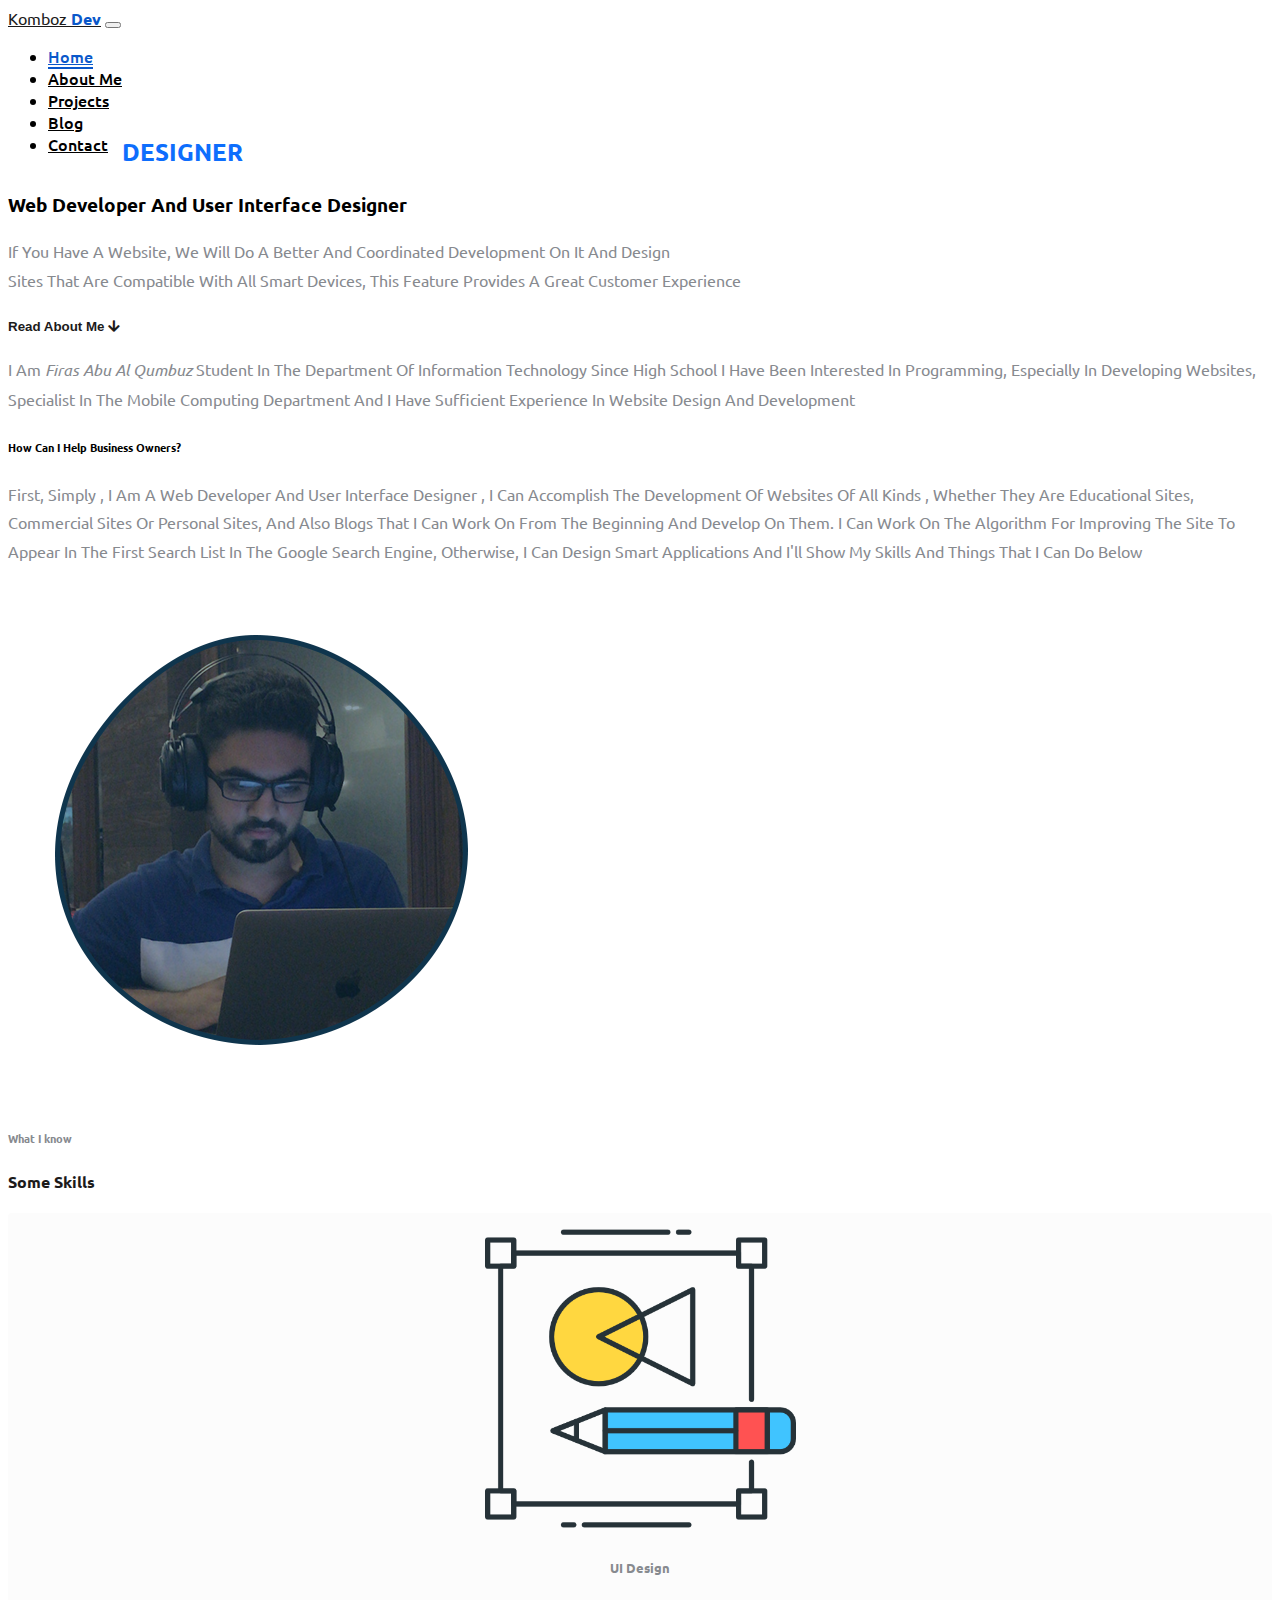
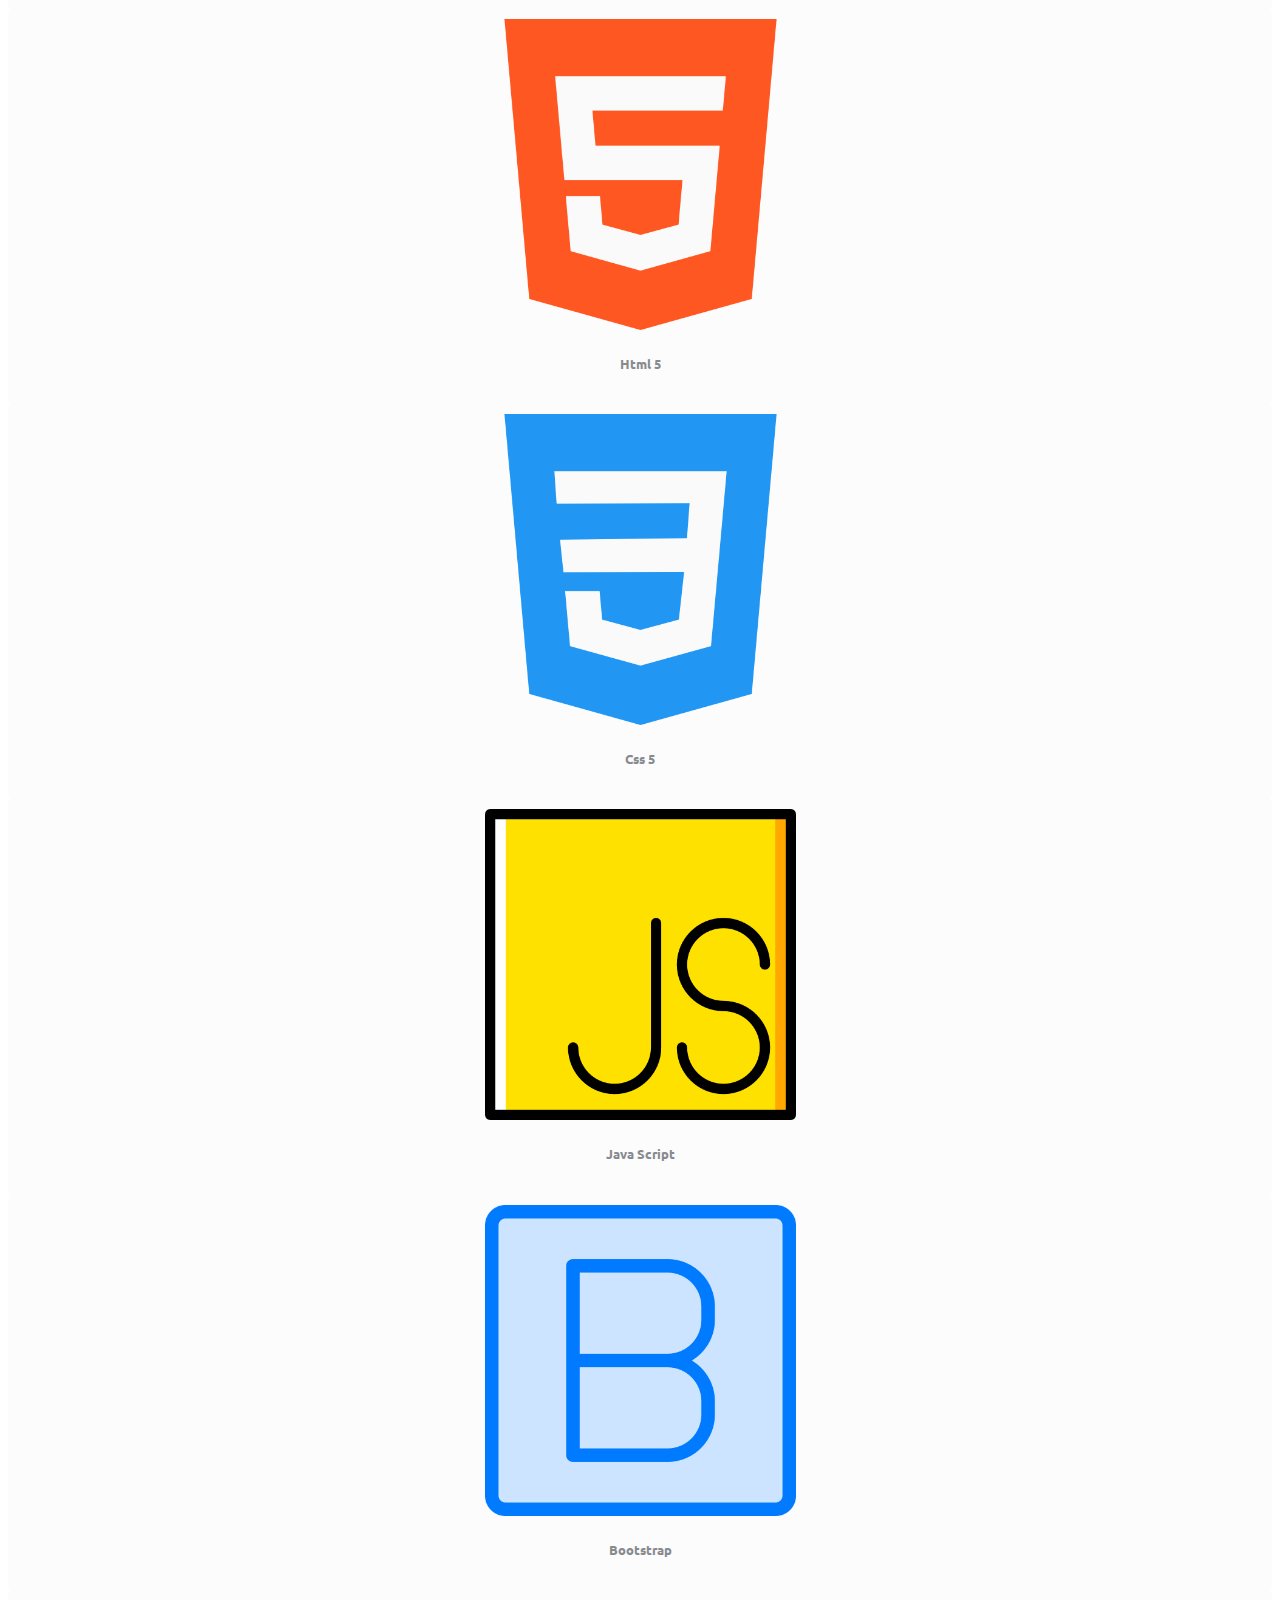
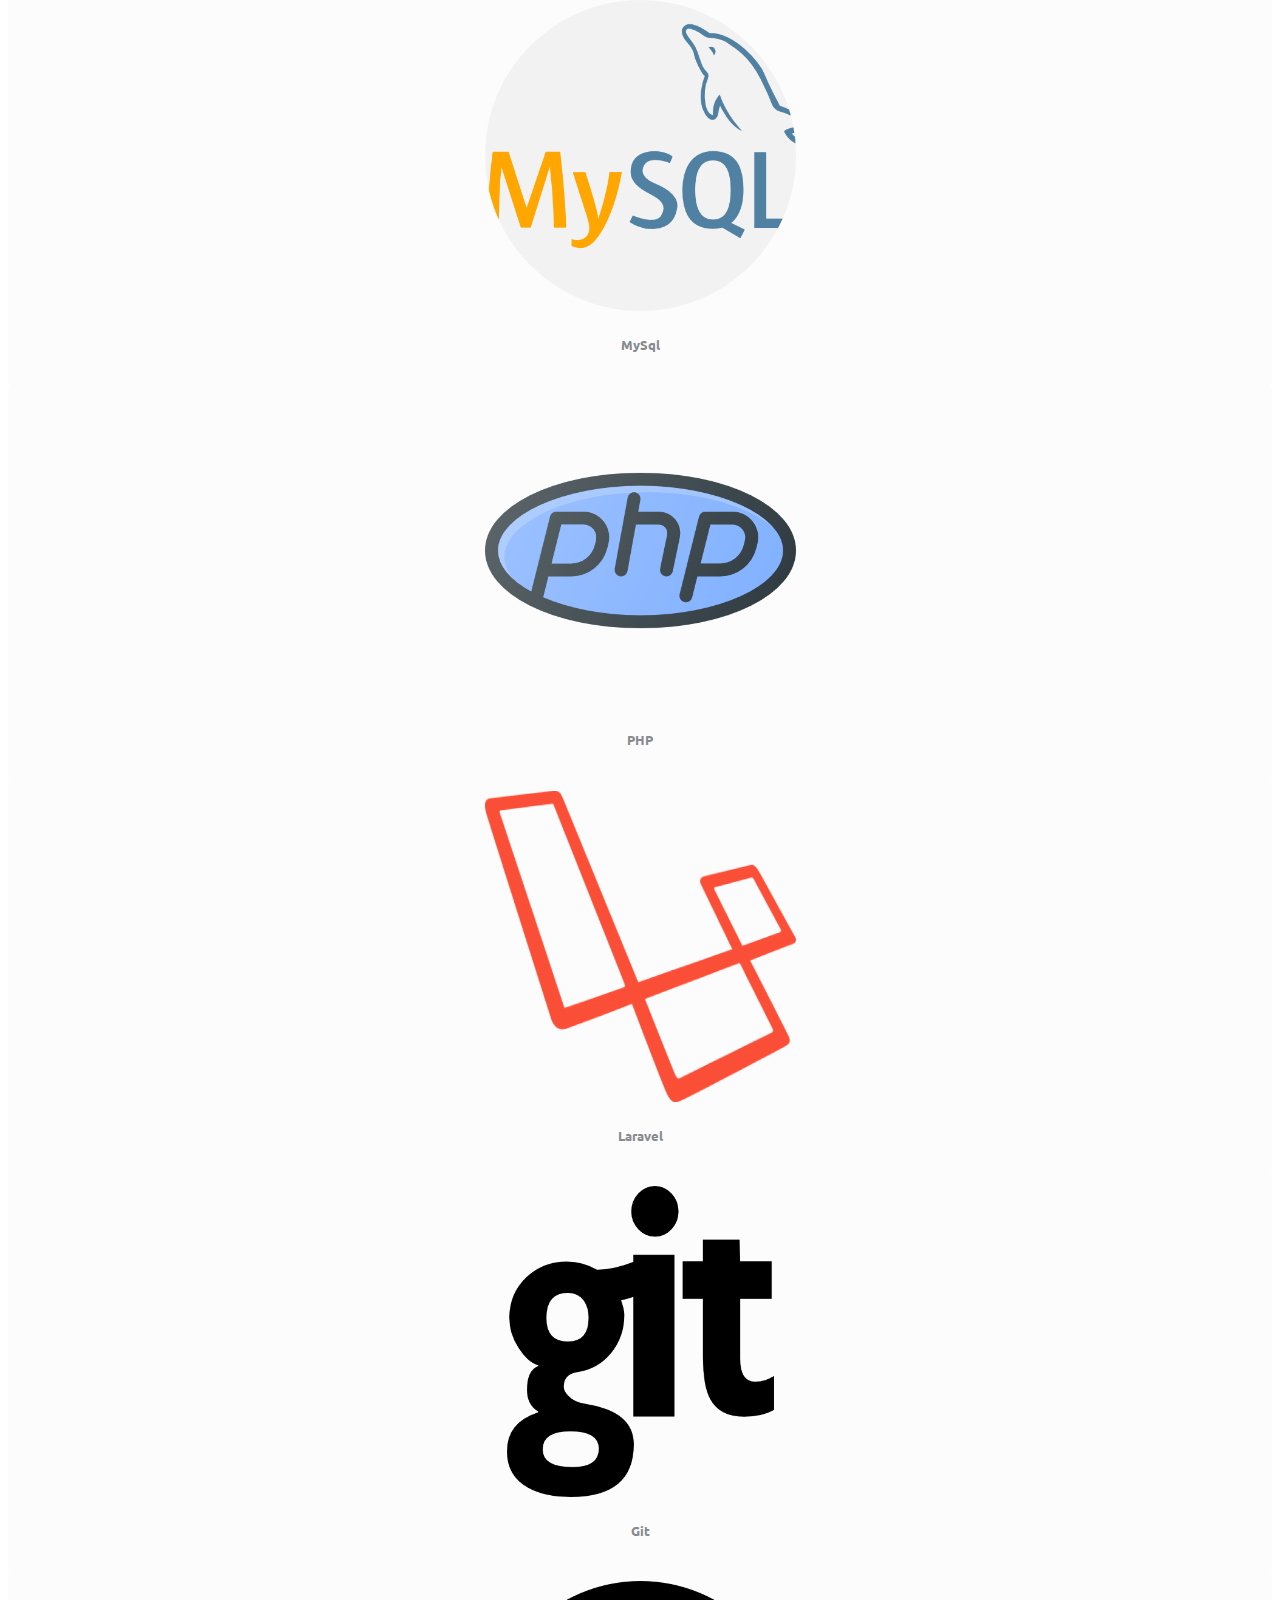
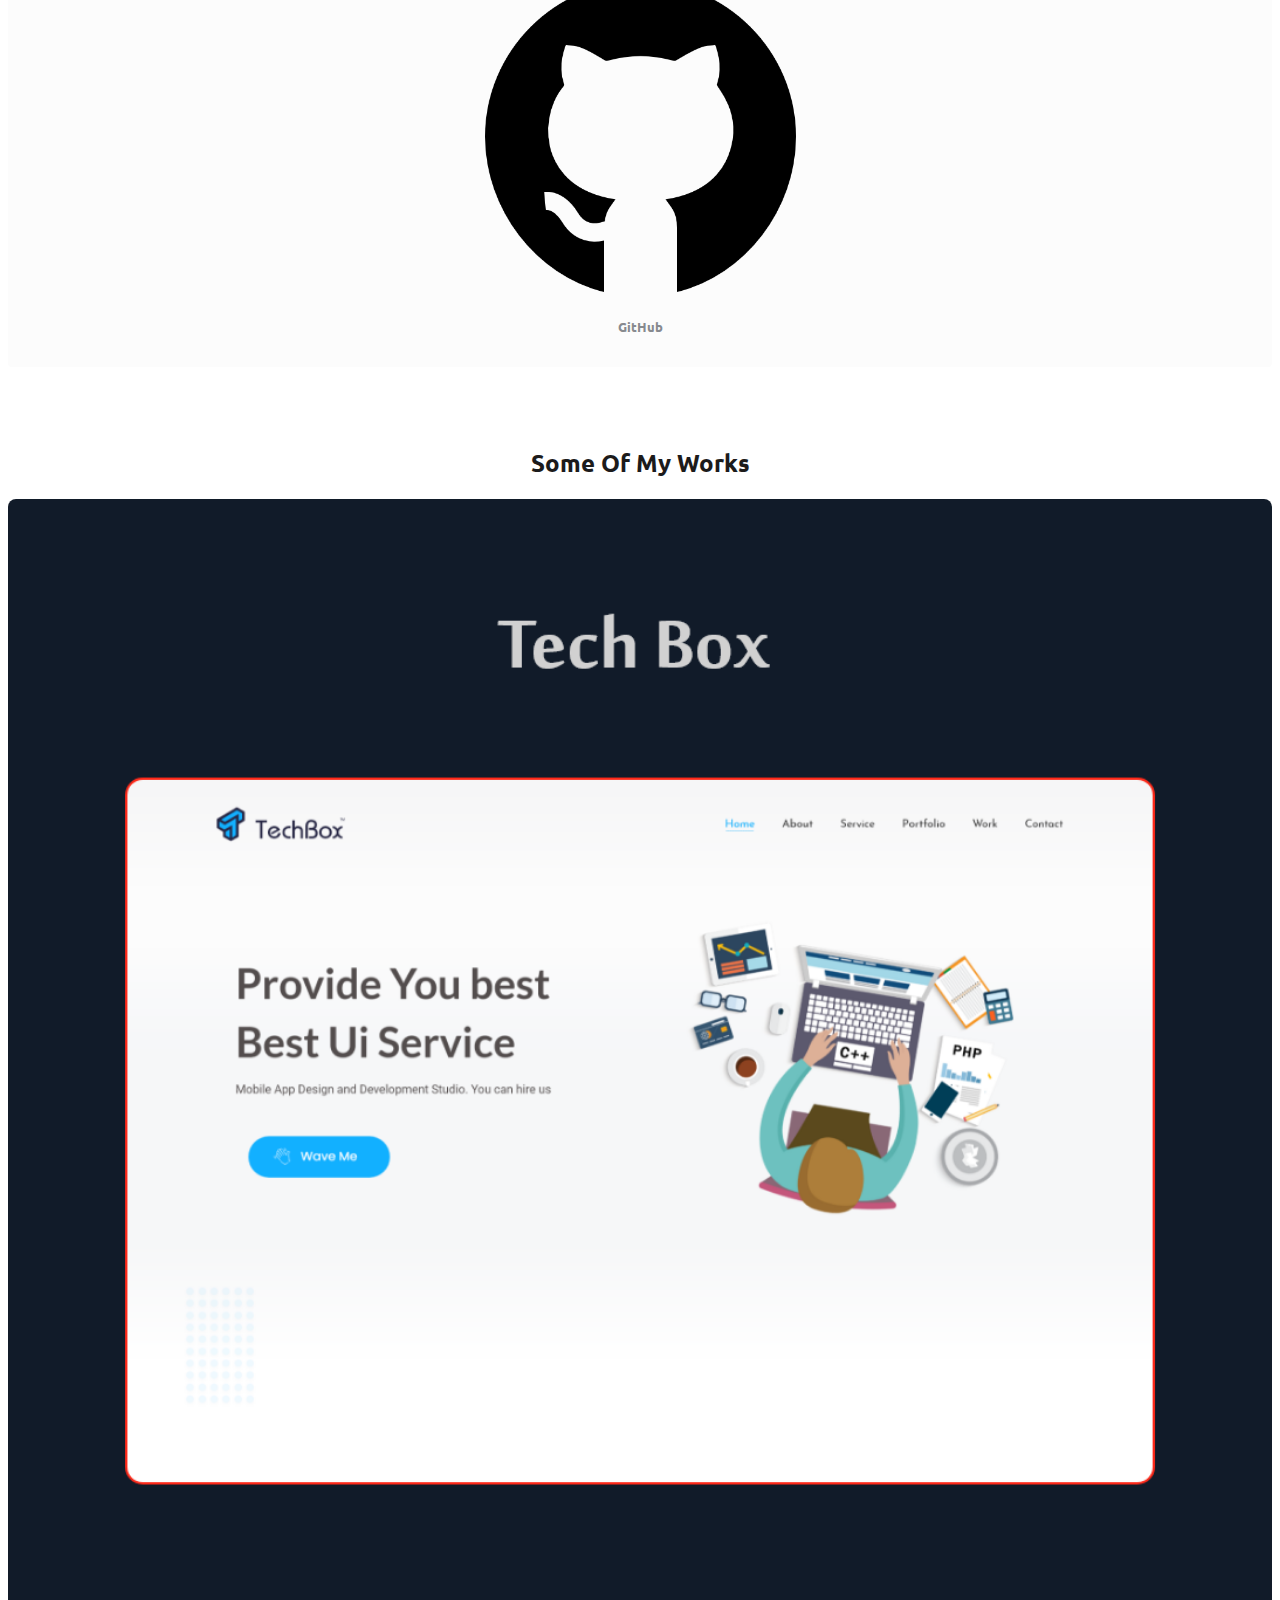
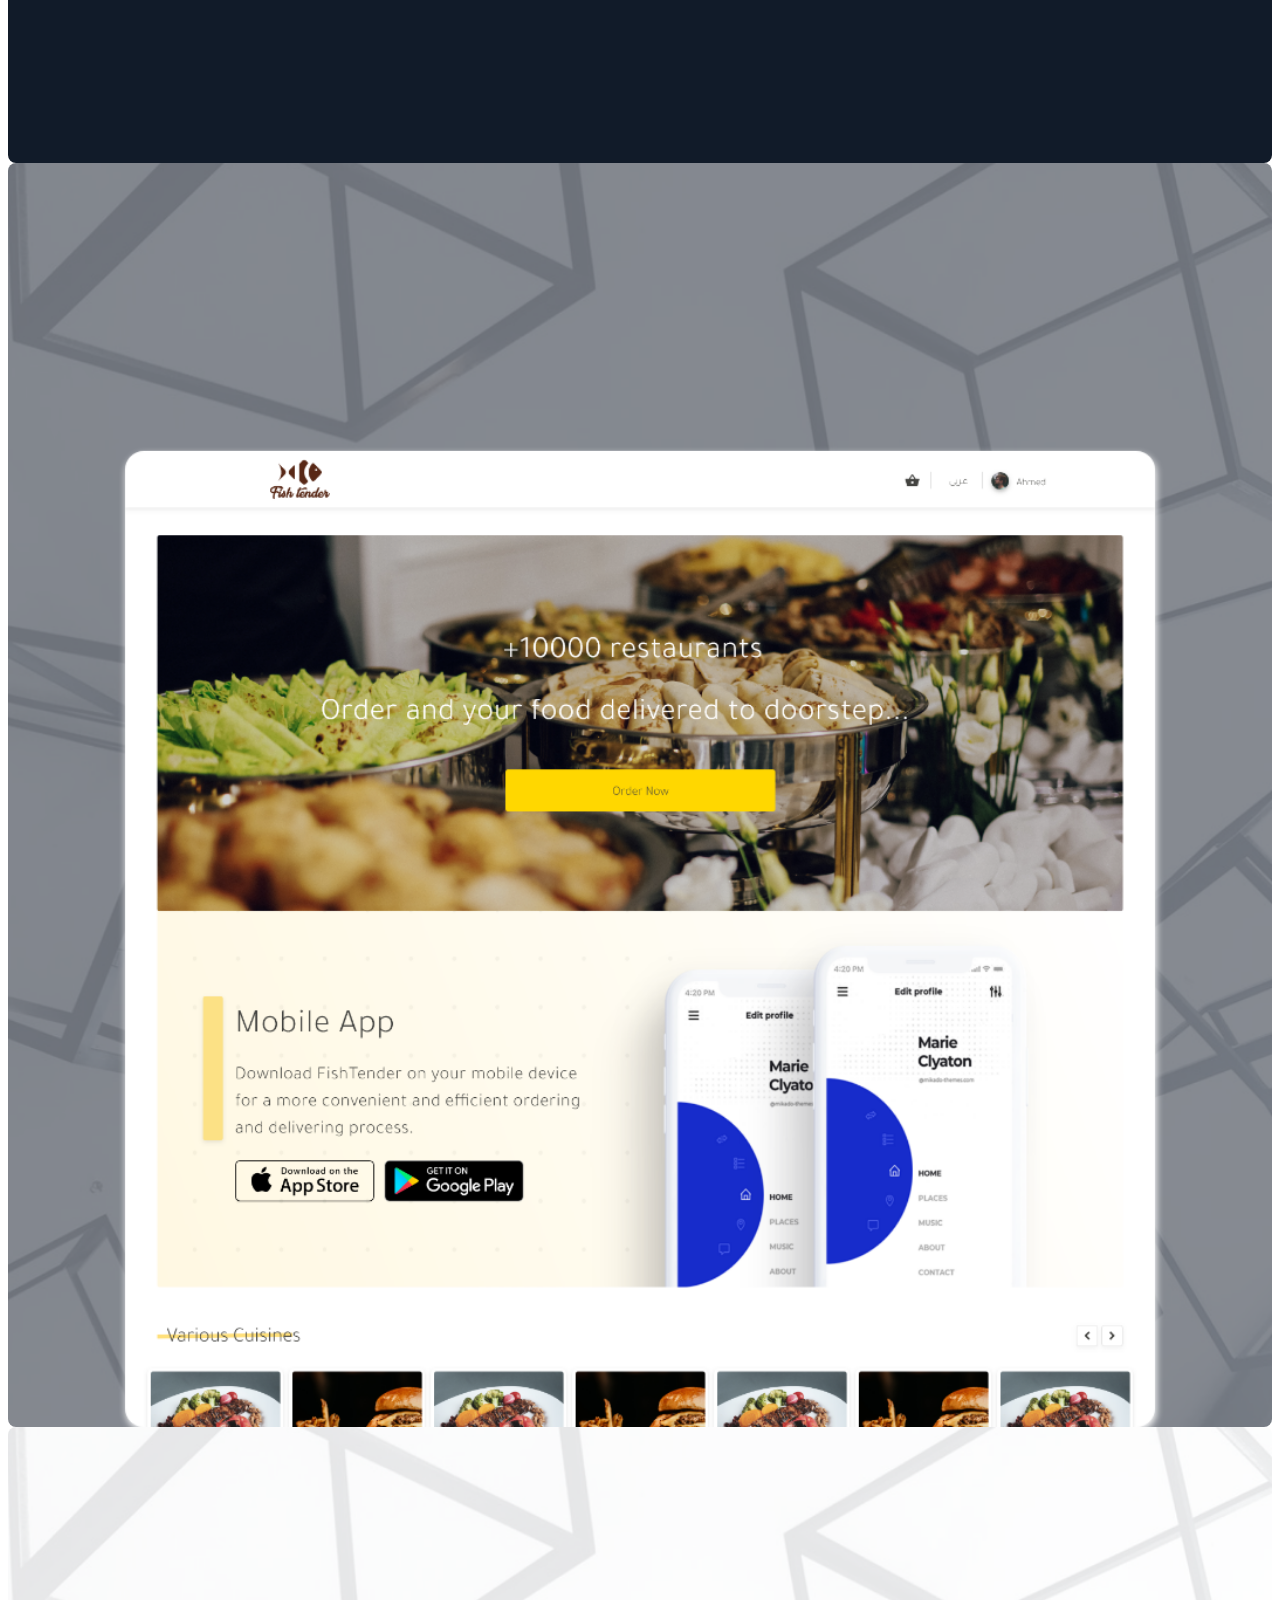
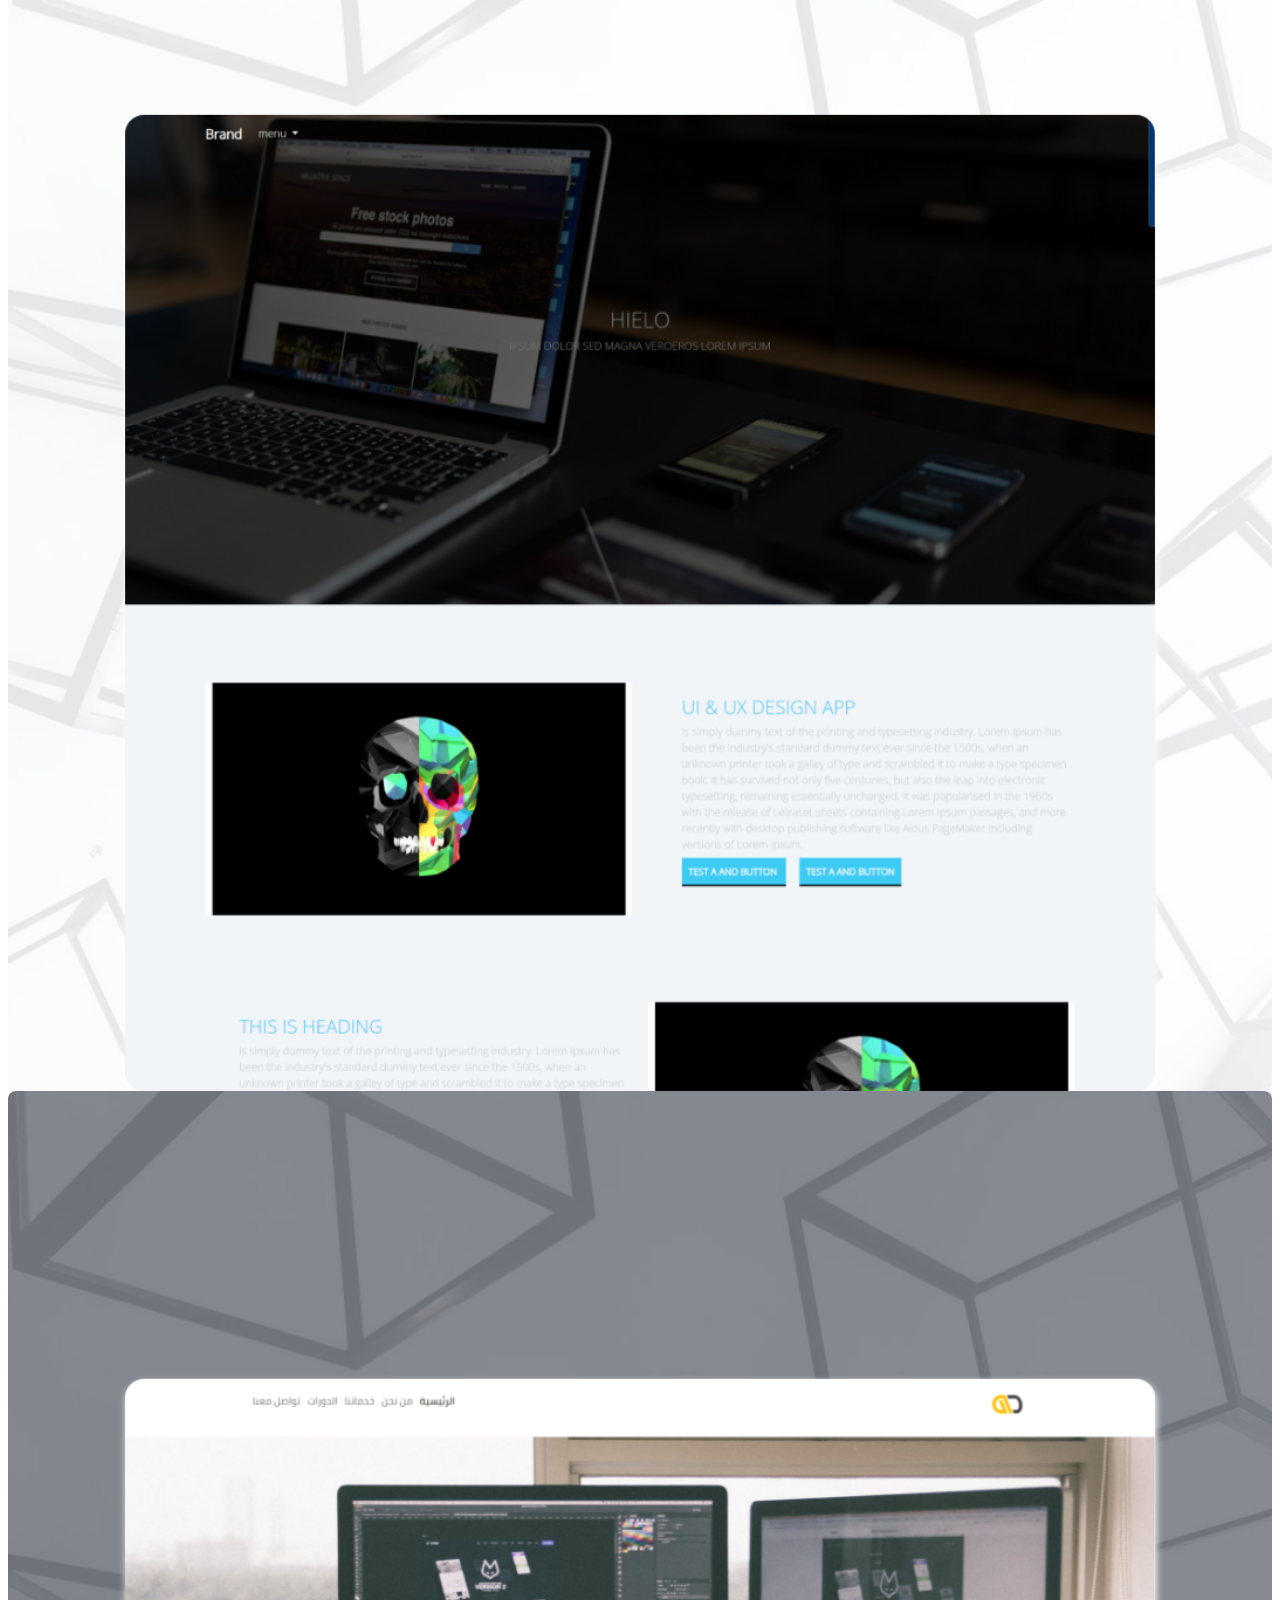
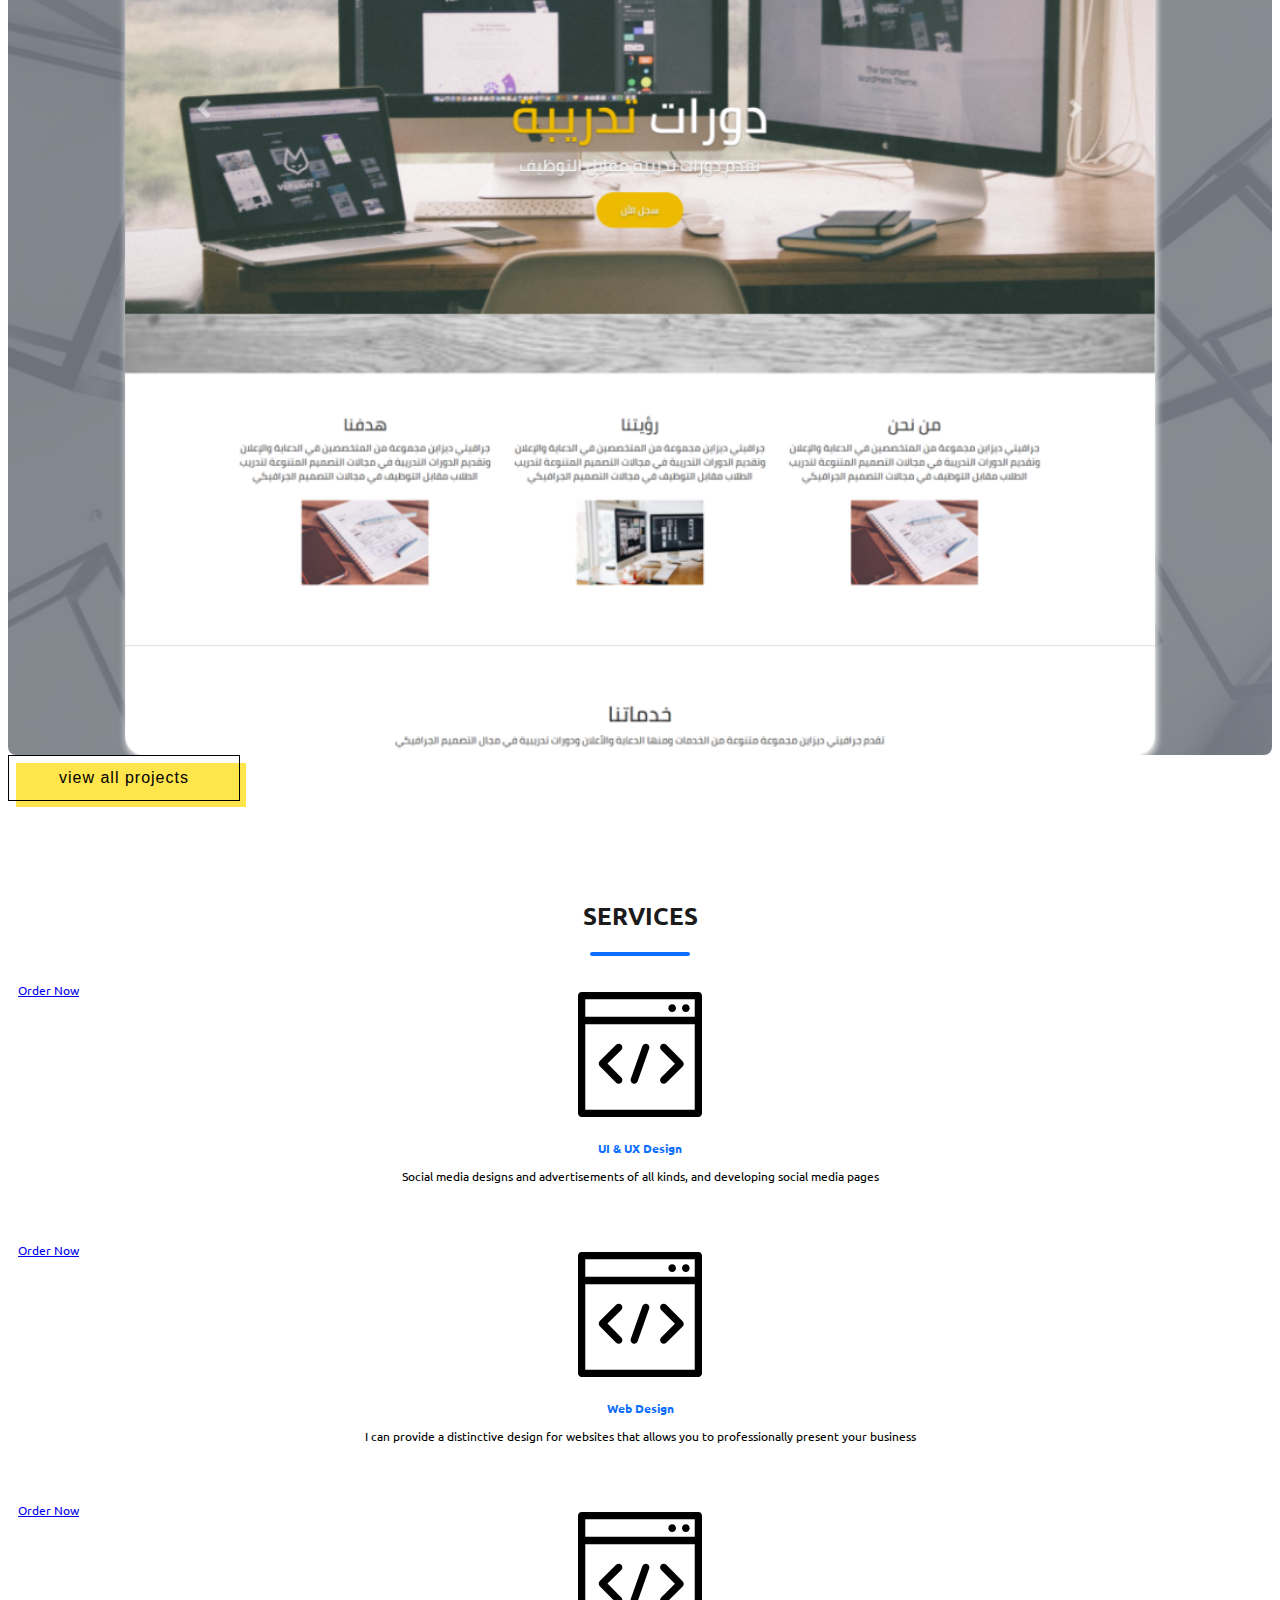
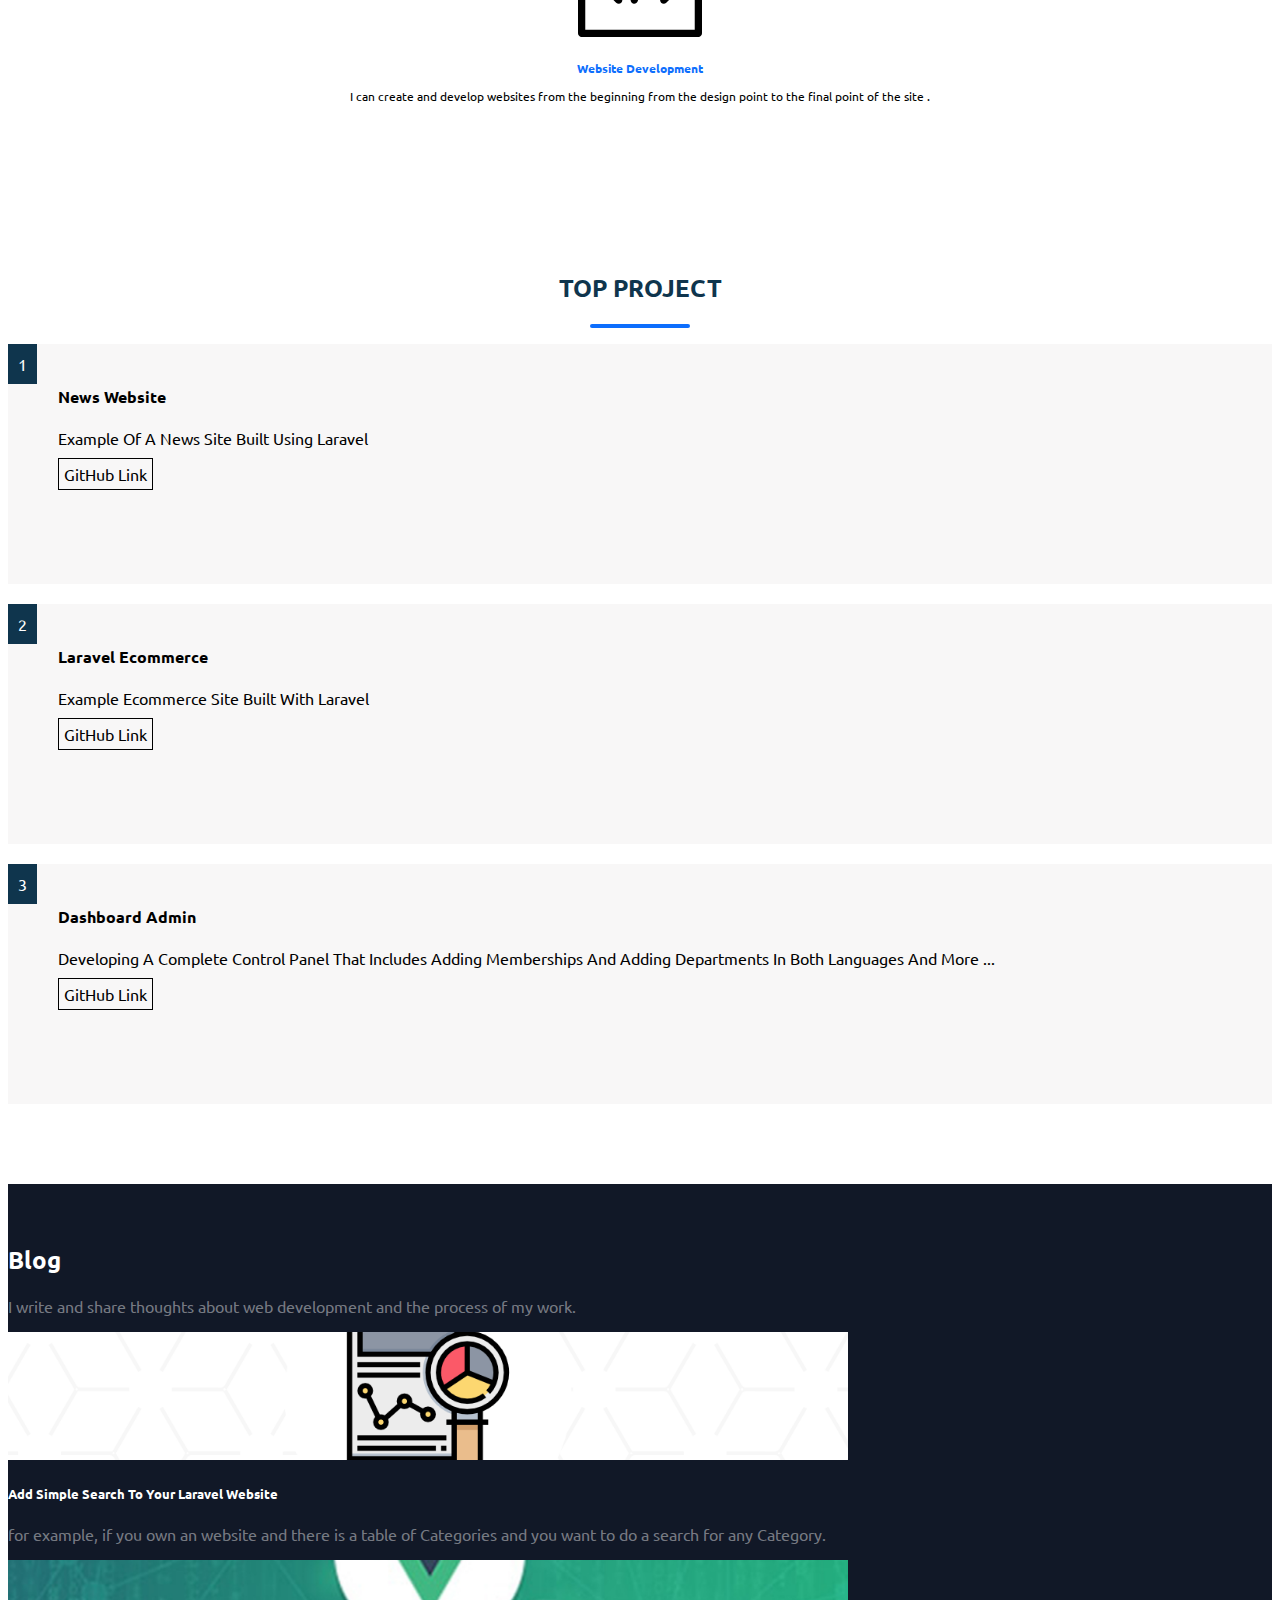
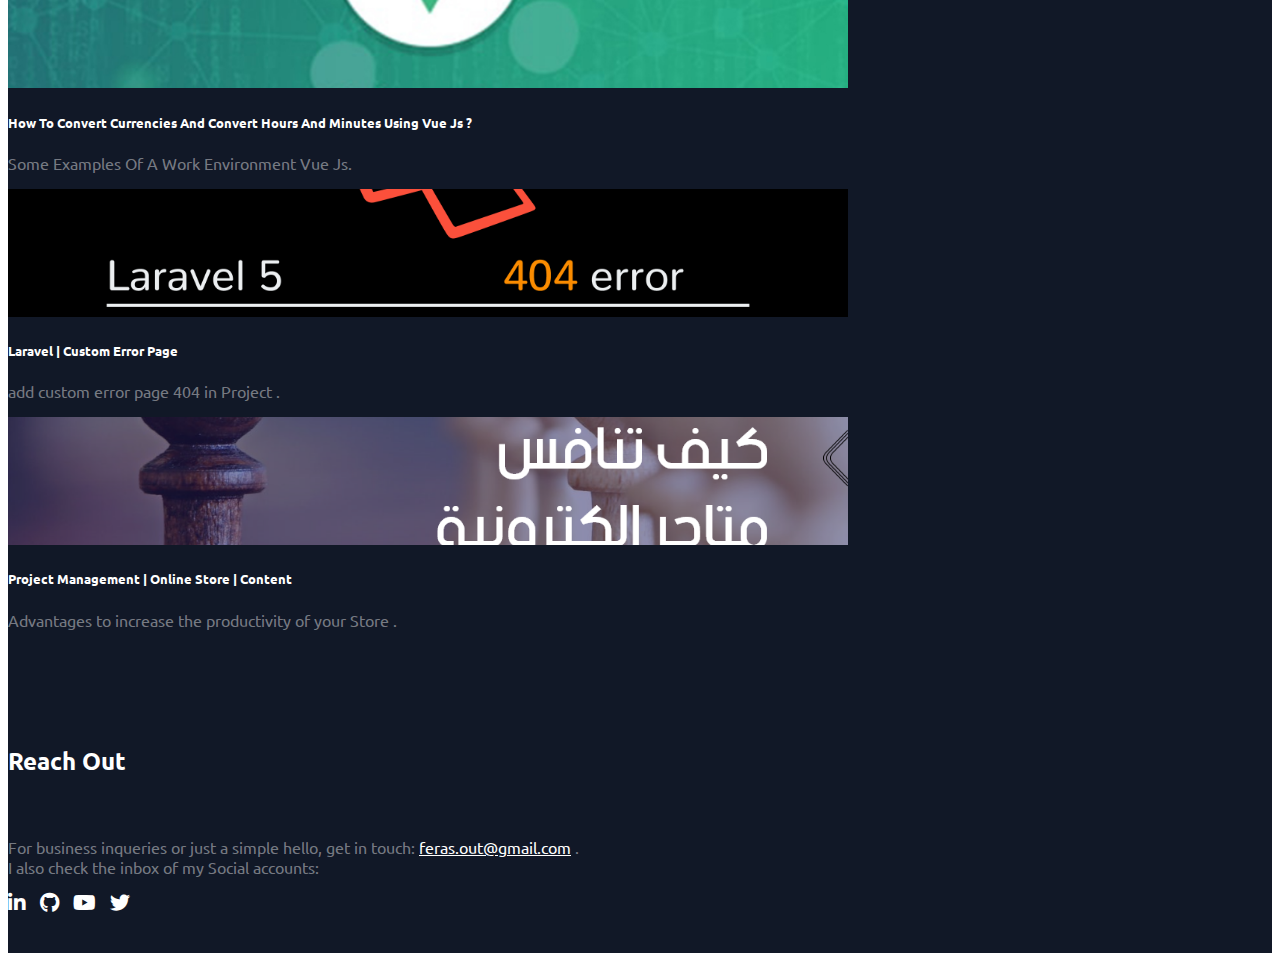
==== index.html @ ecc362f2 "update design" ====
<!doctype html>
<html lang="en">
<head>
<!-- Required meta tags -->
<meta charset="utf-8">
<meta name="viewport" content="width=device-width, initial-scale=1">
<!-- fontawsome -->
<link rel="stylesheet" href="https://cdnjs.cloudflare.com/ajax/libs/font-awesome/5.15.3/css/all.min.css">
<!-- Bootstrap CSS -->
<link href="https://cdn.jsdelivr.net/npm/bootstrap@5.0.0-beta3/dist/css/bootstrap.min.css" rel="stylesheet" integrity="sha384-eOJMYsd53ii+scO/bJGFsiCZc+5NDVN2yr8+0RDqr0Ql0h+rP48ckxlpbzKgwra6" crossorigin="anonymous">
<!-- FONTS GOOGLE -->
<link rel="preconnect" href="https://fonts.googleapis.com">
<link rel="preconnect" href="https://fonts.gstatic.com" crossorigin>
<link href="https://fonts.googleapis.com/css2?family=Ubuntu:wght@400;500;700&display=swap" rel="stylesheet">

<link rel="stylesheet" href="assets/css/owl.carousel.min.css">
<link rel="stylesheet" href="assets/css/owl.theme.default.min.css">
<link rel="stylesheet" href="css/lion.css">

<title>Web Developer with laravel | personal portfolio </title>
</head>
<body>



<!-- nav bar  -->
<nav class="navbar navbar-expand-lg navbar-light fixed-top shadow-sm">
<div class="container">
<a class="navbar-brand" href="#">Komboz <span class="dev">Dev</span></a>
<button class="navbar-toggler" type="button" data-bs-toggle="collapse" data-bs-target="#navbarSupportedContent" aria-controls="navbarSupportedContent" aria-expanded="false" aria-label="Toggle navigation">
<span class="navbar-toggler-icon"></span>
</button>
<div class="collapse navbar-collapse" id="navbarSupportedContent">
<ul class="navbar-nav ml-auto mb-2 mb-lg-0">
<li class="nav-item"><a class="nav-link active" aria-current="page" href="#">Home</a></li>
<li class="nav-item"><a class="nav-link " aria-current="page" href="#about">About me</a></li>
<li class="nav-item"><a class="nav-link " aria-current="page" href="#our-service">projects</a></li>
<li class="nav-item"><a class="nav-link" href="#">Blog</a></li>
<li class="nav-item"><a class="nav-link" href="#our-blog">Contact</a></li>
<!-- <li class="nav-item dropdown">
<a class="nav-link dropdown-toggle" href="#" id="navbarDropdown" role="button" data-bs-toggle="dropdown" aria-expanded="false">
Projects
</a>
<ul class="dropdown-menu" aria-labelledby="navbarDropdown">
<li><a class="dropdown-item" href="#">Front-End</a></li>
<li><a class="dropdown-item" href="#">Full-Stack</a></li>
<li><hr class="dropdown-divider"></li>
<li><a class="dropdown-item" href="#">UI Design</a></li>
<li><hr class="dropdown-divider"></li>
<li><a class="dropdown-item" href="#">Template website </a></li>
</ul>

</li> -->


</ul>
</div>
</div>
</nav>

<section class="catche">
    <div class="container">
        <!-- <img src="img/header.svg" alt=""> -->
    </div>
</section>
<!-- end nav bar  -->


  <!-- slider home page  -->

  <!-- <div id="carouselExampleCaptions" class="carousel slide" data-bs-ride="carousel">
    <div class="carousel-indicators">
      <button type="button" data-bs-target="#carouselExampleCaptions" data-bs-slide-to="0" class="active" aria-current="true" aria-label="Slide 1"></button>
      <button type="button" data-bs-target="#carouselExampleCaptions" data-bs-slide-to="1" aria-label="Slide 2"></button>
      <button type="button" data-bs-target="#carouselExampleCaptions" data-bs-slide-to="2" aria-label="Slide 3"></button>
    </div>
    <div class="carousel-inner">

      <div class="carousel-item active">
        <img src="img/web/slider01.jpeg" class="d-block w-100" alt="">
 
        <div class="carousel-caption d-none d-md-block">
          <h5>Website Development</h5>
          <p>If you have a website, we will do a better and coordinated development on it</p>
        </div>
        <div class="overlay-slider"></div>
      </div>
      
      <div class="carousel-item">
        <img src="img/web/slider01.jpeg" class="d-block w-100" alt="...">
        <div class="carousel-caption d-none d-md-block">
          <h5>Web Design</h5>
          <p>Design sites that are compatible with all smart devices, this feature provides a great customer experience</p>
        </div>
        <div class="overlay-slider"></div>
      </div>

      <div class="carousel-item">
        <img src="img/web/slider01.jpeg" class="d-block w-100" alt="...">
        <div class="carousel-caption d-none d-md-block">
          <h5>Articles and software examples</h5>
          <p>I show and share some examples and code articles</p>
        </div>
        <div class="overlay-slider"></div>
      </div> 


    </div>
    

<button class="carousel-control-prev" type="button" data-bs-target="#carouselExampleCaptions" data-bs-slide="prev">
<span class="carousel-control-prev-icon" aria-hidden="true"></span>
<span class="visually-hidden">Previous</span>
</button>
<button class="carousel-control-next" type="button" data-bs-target="#carouselExampleCaptions" data-bs-slide="next">
<span class="carousel-control-next-icon" aria-hidden="true"></span>
<span class="visually-hidden">Next</span>
</button>
</div> -->

  <!-- slider home page  -->

 


  <section class="hero-section">
    <div class="container">
      <div class="row">
        <div class="col-lg-6">
          <p><strong id="changeText">Developer</strong></p>
          <h3>Web Developer and user interface designer</h3>
          <p>If you have a website, we will do a better and coordinated development on it and Design  <br> sites that are compatible with all smart devices, this feature provides a great customer experience </p>
          <p>
            <button class="" type="button" data-bs-toggle="collapse" data-bs-target="#collapseExample" aria-expanded="false" aria-controls="collapseExample">
              read about me <i class="fa fa-arrow-down"></i>
              
            </button>
          </p>
          <div class="collapse" id="collapseExample">
            <div class="card card-body">
              <p>I am <i class="texter"> Firas Abu Al Qumbuz </i>
                Student in the Department of Information Technology
                Since high school I have been interested in programming, especially in developing websites,
                Specialist in the mobile computing department and I have sufficient experience in website design and development</p>
                <h6>How can I help business owners?</h6>
                <p>First, simply , I am a web developer and user interface designer , I can accomplish the development of websites of all kinds , whether they are educational sites, commercial sites or personal sites, and also blogs that I can work on from the beginning and develop on them. I can work on the algorithm for improving the site to appear in the first search list in the Google search engine, Otherwise, I can design smart applications and I'll show my skills and things that I can do below</p>
            </div>
          </div>
        </div>
        <div class="col-lg-6 text-center">
          <img style="max-width: 50%;" src="img/avatar.png" alt="">
        </div>
      </div>
    </div>
  </section>
  <div class="owl-carousel owl-theme">
    <div class="item"><h4>1</h4></div>
    <div class="item"><h4>2</h4></div>
    <div class="item"><h4>3</h4></div>
    <div class="item"><h4>4</h4></div>
    <div class="item"><h4>5</h4></div>
    <div class="item"><h4>6</h4></div>
    <div class="item"><h4>7</h4></div>
    <div class="item"><h4>8</h4></div>
    <div class="item"><h4>9</h4></div>
    <div class="item"><h4>10</h4></div>
    <div class="item"><h4>11</h4></div>
    <div class="item"><h4>12</h4></div>
</div>

<!-- about me  -->

<!-- start skills -->

<div class="our-skills">
<div class="container">

<div class="text-center">
<h6>What I know</h6>
<h4> Some Skills</h4>
</div>

<div class="row mt-5">

<div class="col-lg-2 col-md-4">

<div class="body-skills mt-3 mb-3">
<img class="mt-3 mb-3" src="img/skills/graphic-design.png" alt="">
<h5>UI Design</h5>
</div>

</div>


<div class="col-lg-2 col-md-4">

<div class="body-skills mt-3 mb-3">
<img class="mt-3 mb-3" src="img/skills/html-5.png" alt="">
<h5>Html 5</h5>
</div>

</div>


<div class="col-lg-2 col-md-4">

<div class="body-skills mt-3 mb-3">
<img class="mt-3 mb-3" src="img/skills/css-3.png" alt="">
<h5>Css 5</h5>
</div>

</div>

<div class="col-lg-2 col-md-4">

<div class="body-skills mt-3 mb-3">
<img class="mt-3 mb-3" src="img/skills/js.png" alt="">
<h5>Java Script</h5>
</div>

</div>

<div class="col-lg-2 col-md-4">

<div class="body-skills mt-3 mb-3">
<img class="mt-3 mb-3" src="img/skills/bootstrap.png" alt="">
<h5>Bootstrap</h5>
</div>

</div>


<div class="col-lg-2 col-md-4">

<div class="body-skills mt-3 mb-3">
<img class="mt-3 mb-3" src="img/skills/mysql.png" alt="">
<h5>MySql</h5>
</div>

</div>



<div class="col-lg-2 col-md-4">

<div class="body-skills mt-3 mb-3">
<img class="mt-3 mb-3" src="img/skills/php.png" alt="">
<h5>PHP</h5>
</div>

</div>

<div class="col-lg-2 col-md-4">

<div class="body-skills mt-3 mb-3">
<img class="mt-3 mb-3" src="img/skills/laravel.png" alt="">
<h5>Laravel</h5>
</div>

</div>

<div class="col-lg-2 col-md-4">

<div class="body-skills mt-3 mb-3">
<img class="mt-3 mb-3" src="img/skills/git-logo.png" alt="">
<h5>Git</h5>
</div>

</div>

  
<div class="col-lg-2 col-md-4">

  <div class="body-skills mt-3 mb-3">
  <img class="mt-3 mb-3" src="img/skills/github.png" alt="">
  <h5>GitHub</h5>
  </div>
  
  </div>


  

</div>


    </div>
</div>



</div>
</div>
<!-- end about me  -->

<!-- some project  -->
<div class="some-project">
<div class="container">
<h2>some of my works </h2>
<span class="line"></span>
<div class="row mb-5 mt-5">



<div class="col-lg-4">
<div class="body-works">

<img src="img/works/techbox.png">

<div class="overlay">

<div class="text">
<h3><a class="mb-3" href="https://nifty-kepler-795a29.netlify.app/">Tech Box Website </a></h3>
<span class="">Web Development</span>
<a class="mt-2" href="">view more <i class="fa fa-arrow-right"> </i> </a>
</div>

</div>

</div>
</div>

<div class="col-lg-4">
<div class="body-works">

<img src="img/works/fishtender.png">

<div class="overlay">

<div class="text">
<h3><a class="mb-3" href="https://fishtender.netlify.app/">Fish Tender</a></h3>
<span class="">Website Development</span>
<a class="mt-2" href="https://fishtender.netlify.app/">view more <i class="fa fa-arrow-right"> </i> </a>
</div>

</div>

</div>
</div>


<div class="col-lg-4">
<div class="body-works shadow">

<img src="img/works/landingpage.png">

<div class="overlay">

<div class="text">
<h3><a class="mb-3" href="landing-page-portfolio.netlify.app">Landing Page </a></h3>
<span class="">Website Design</span>
<a class="mt-2" href="landing-page-portfolio.netlify.app">view more <i class="fa fa-arrow-right"> </i> </a>
</div>

</div>

</div>
</div>

<div class="col-lg-4 mt-5 mb-5">
  <div class="body-works shadow">
  
  <img src="img/works/GravityWebsite.png">
  
  <div class="overlay">
  
  <div class="text">
  <h3><a class="mb-3" href="gravitydesign.netlify.app">gravity design</a></h3>
  <span class="">Website Design</span>
  <a class="mt-2" href="gravitydesign.netlify.app">view more <i class="fa fa-arrow-right"> </i> </a>
  </div>
  
  </div>
  
  </div>
  </div>

<div class="text-center mt-5 mb-3">
  <button  class="button-52" role="button">view all projects</button>

</div>

</div>


</div>
</div>

<!-- last some project  -->



<!-- service -->

<div class="our-service" id="our-service">
<div class="container">
<h2>services</h2>
<span class="line"></span>
<div class="row">

<div class="col-lg-4">
<div class="col-service shadow-sm">
<span class="order shadow-sm"><a href="https://api.whatsapp.com/send?phone=972598082086">order now </a></span>
<img src="img/icon/coding.svg" alt="">
<h4>UI & UX Design</h4>
<p>Social media designs and advertisements of all kinds, and developing social media pages</p>
</div>
</div>

<div class="col-lg-4">
<div class="col-service shadow-sm">
<span class="order shadow-sm"> <a href="https://api.whatsapp.com/send?phone=972598082086">order now </a> </span>
<img src="img/icon/coding.svg" alt="">
<h4>Web Design</h4>
<p>I can provide a distinctive design for websites that allows you to professionally present your business</p>
</div>
</div>

<div class="col-lg-4">
<div class="col-service shadow-sm">
<span class="order shadow-sm"><a href="https://api.whatsapp.com/send?phone=972598082086">order now </a></span>
<img src="img/icon/coding.svg" alt="">
<h4>website development </h4>
<p>I can create and develop websites from the beginning from the design point to the final point of the site .</p>
</div>
</div>

</div>
</div>
</div>



<!-- end service -->

<!-- last project  -->
<div class="last-project">
<div class="container">
<h2>Top project</h2>
<span class="line"></span>
<div class="row">
<div class="col-lg-6">
<div class="col-last-project">
<span class="number">1</span>
<h4>News Website</h4>
<p>Example of a news site built using Laravel </p>
<a href="https://github.com/firasabualkomboz/news_project_php_laravel.git">GitHub Link</a>
</div>
</div>

<div class="col-lg-6">
<div class="col-last-project">
<span class="number">2</span>
<h4>Laravel Ecommerce</h4>
<p>Example Ecommerce site built with Laravel</p>
<a href="https://github.com/firasabualkomboz/onlin_store.git">GitHub Link</a>
</div>
</div>

<div class="col-lg-6">
<div class="col-last-project">
<span class="number">3</span>
<h4>Dashboard Admin</h4>
<p>Developing a complete control panel that includes adding memberships and adding departments in both languages and more ...</p>
<a href="https://github.com/firasabualkomboz/onlin_store.git">GitHub Link</a>
</div>
</div>
</div>
</div>
</div>
<!-- end last project  -->

<!-- START BLOG -->
<section class="blog" id="our-blog">
<div class="container">
  <h2>Blog</h2>
  <p>I write and share thoughts about web development and the process of my work.  </p>
  <div class="cards-blog mt-5 mb-5">
    
<a href="https://medium.com/@feras.out/how-to-create-a-simple-search-in-your-website-use-laravel-914bcc02477f">
<div class="card mb-3" style="max-width: 840px;">
<div class="row g-0">
<div class="col-md-4">
<img src="img/post/search.png" class="img-fluid rounded-start" alt="...">
</div>
<div class="col-md-8">
<div class="card-body">
<h5 class="card-title">add simple search to your Laravel website</h5>
<p class="card-text">for example, if you own an website and there is a table of Categories and you want to do a search for any Category.</p>
</div>
</div>
</div>
</div>
</a>

<a href="https://github.com/firasabualkomboz/vue.git">
<div class="card mb-3" style="max-width: 840px;">
<div class="row g-0">
<div class="col-md-4">
<img src="img/post/vue.jpg" class="img-fluid rounded-start" alt="...">
</div>
<div class="col-md-8">
<div class="card-body">
<h5 class="card-title">How to convert currencies and convert hours and minutes using vue js ? </h5>
<p class="card-text">Some Examples Of A Work Environment Vue Js.</p>
</div>
</div>
</div>
</div>
</a>

<a href="https://www.youtube.com/watch?v=pojXm2-IMF8&ab_channel=KombozDev">
<div class="card mb-3" style="max-width: 840px;">
<div class="row g-0">
<div class="col-md-4">
<img src="img/post/404-1.png" class="img-fluid rounded-start" alt="...">
</div>
<div class="col-md-8">
<div class="card-body">
<h5 class="card-title">Laravel | Custom error page </h5>
<p class="card-text"> add custom error page 404 in Project .</p>
</div>
</div>
</div>
</div>
</a>

<a href="https://www.youtube.com/watch?v=pojXm2-IMF8&ab_channel=KombozDev">
  <div class="card mb-3" style="max-width: 840px;">
  <div class="row g-0">
  <div class="col-md-4">
  <img src="img/post/store.png" class="img-fluid rounded-start" alt="...">
  </div>
  <div class="col-md-8">
  <div class="card-body">
  <h5 class="card-title">Project Management |  Online Store | Content</h5>
  <p class="card-text"> Advantages to increase the productivity of your Store .</p>
  </div>
  </div>
  </div>
  </div>
  </a>



  </div>
</div>
</section>

<!-- END BLOG -->

<!-- START FOOTER -->

<footer>

  <div class="container">
    <h2>Reach out</h2>
    <p>For business inqueries or just a simple hello, get in touch: <a href="mailto: feras.out@gmail.com">feras.out@gmail.com</a> .
    <br>
    I also check the inbox of my Social accounts:</p>
    <ol class="mt-4">
      <li><a href=""><i class="fab fa-linkedin-in"></i></a></li>
      <li><a href=""><i class="fab fa-github"></i></a></li>
      <li><a href=""><i class="fab fa-youtube"></i></a></li>
      <li><a href=""><i class="fab fa-twitter"></i></a></li>

    </ol>
  </div>

</footer>
<!-- END FOOTER -->
<script src="https://ajax.googleapis.com/ajax/libs/jquery/3.5.1/jquery.min.js"></script>

<script>
  $('.owl-carousel').owlCarousel({
      loop:true,
      margin:10,
      nav:true,
      responsive:{
          0:{
              items:1
          },
          600:{
              items:3
          },
          1000:{
              items:5
          }
      }
  })
  </script>
<script src="js/custom.js"></script>
<script src="https://cdn.jsdelivr.net/npm/@popperjs/core@2.9.1/dist/umd/popper.min.js" integrity="sha384-SR1sx49pcuLnqZUnnPwx6FCym0wLsk5JZuNx2bPPENzswTNFaQU1RDvt3wT4gWFG" crossorigin="anonymous"></script>
<script src="https://cdn.jsdelivr.net/npm/bootstrap@5.0.0-beta3/dist/js/bootstrap.min.js" integrity="sha384-j0CNLUeiqtyaRmlzUHCPZ+Gy5fQu0dQ6eZ/xAww941Ai1SxSY+0EQqNXNE6DZiVc" crossorigin="anonymous"></script>
<script src="assets/js/owl.carousel.min.js"></script>


</body>
</html>
---- css/lion.css ----
:root {
  --main-bg-color: #FFCA2C;
  --heading: rgb(28, 27, 27);
  --secondary: #0d6efd;
  --paragraph : #878A8F;
}

body{
font-family: 'Ubuntu', sans-serif;

}
ol {
padding: 0;
margin: 0;
list-style: none;
}

/* 0F354D */
/* start nav */
nav{
text-transform: capitalize;
background-color: #fff !important;
}
nav .navbar-brand{
color:  var(--heading) !important;
}
nav .navbar-brand .dev{
color: #0a58ca;
font-weight: bold;
}
nav .navbar-nav{
float: left !important;
}

nav .navbar-nav .active{
border-bottom: solid 2px #0a58ca ;
color: #0a58ca  !important;
}
nav ul li a {
color: #000 !important;
font-weight: 500;
}
nav .dropdown-menu{
background-color: #f8f7f7;
color: #0F354D;
}
nav .dropdown-menu .dropdown-item:hover{
}
.ml-auto {
margin-left: auto;
}
nav .dropdown-menu{
background-color: #0F354D;
color: #f8f7f7 !important;
border-radius:0;
border: none;
border-top: solid #f8f7f7 1px;
}
nav .dropdown-menu li a:hover{
background-color: #0F354D;
color: #fff !important;
margin-left: 2px;
transition: all .2s .2s;

}
/* end nav  */

/* start slider */
.carousel-item{
position: relative;
}
.overlay-slider {
position: absolute;
width: 100%; 
height: 100%;
top: 0;
left: 0;
right: 0;
bottom: 0;
background-color: rgb(0 0 0 / 79%);
background-color: #1e006398; /*0a58ca94 */
z-index: 1; 
}
.carousel-item {
max-height: 55vh !important;
}
.carousel-caption {
bottom: 5.25rem;
color: #fff;
font-weight: bolder;
font-size: 38px;
z-index: 3;
}

/* end slider */

/* START HERO  */
.hero-section{
margin-top: 8%;
text-transform: capitalize;
}
.hero-section h2 {
font-weight: 700;
color: #1C1B1B;
}
.hero-section p {
color: #878A8F;
line-height: 1.8;
}
.hero-section button {
color: #1C1B1B;
font-weight: 600;
border: none;
background-color: #fff !important;
padding: 0;
text-transform: capitalize;
}
.hero-section button:hover{
color: #1C1B1B;
font-weight: 600;
border-color: #fff;
background-color: #fff !important;
padding: 0;
}

/* END HERO  */

/* start about-me */
.about-me{
text-align: center;
position: relative;
padding-top: 40px;
padding-bottom: 40px;
}
.about-me h2 {
color:  var(--heading);
text-transform: capitalize;
}
/* END ABOUT ME  */

/* start some project  */
.some-project{
padding-top: 40px;
padding-bottom: 40px;
text-transform: capitalize;
}
.some-project h2 {
color: #1C1B1B;
text-align: center;
}
.some-project .body-works{
position: relative;
}
.some-project .body-works img{
width: 100%;
display: block;
border-radius: 8px;
}
.some-project .body-works .overlay{
position: absolute;
top: 0;
bottom: 0;
left: 0;
right: 0;
width: 100%;
background-color: #0e0c0c;
display: none;
}
.some-project .body-works:hover .overlay{
display: block;
opacity: .9;
transition: all .2s ease-in;

}
.some-project .body-works .overlay .text{
position: absolute;
top: 50%;
left: 50%;
transform: translate(-50%, -50%);
color: #fff; 
z-index: 9999;
}
.some-project .body-works .overlay a {
text-decoration: none;
color: #fff;
display: block;
}
.some-project .body-works .text h3{
font-size: 36px;
font-weight: 700;
}
.some-project .body-works .text span{
color: #878A8F;
font-size: 16px;
}

/* CSS */
.button-52 {
  font-size: 16px;
  font-weight: 200;
  letter-spacing: 1px;
  padding: 13px 20px 13px;
  outline: 0;
  border: 1px solid black;
  cursor: pointer;
  position: relative;
  background-color: rgba(0, 0, 0, 0);
  user-select: none;
  -webkit-user-select: none;
  touch-action: manipulation;
}

.button-52:after {
content: "";
background-color: #ffe54c;
width: 100%;
z-index: -1;
position: absolute;
height: 100%;
top: 7px;
left: 7px;
transition: 0.2s;
}

.button-52:hover:after {
  top: 0px;
  left: 0px;
}

@media (min-width: 768px) {
  .button-52 {
    padding: 13px 50px 13px;
  }
}

/* last some project  */



/* start our-skills */
.our-skills{
padding-top: 20px;
padding-bottom: 20px;
color: var(--paragraph);
}
.our-skills .body-skills {
background-color: #FCFCFC;
padding: 10px;
border-radius: 4px;
text-align: center;
}
.our-skills .body-skills:hover{
background-color: #FFF;
border: solid rgb(241, 241, 241) 1px;
transition: background-color 0.s;
}

.our-skills .body-skills img {
width: 25%;
}

.our-skills h4{
color: var(--heading);
}
/* end our-skills */
.some-skills{
text-align: center;
position: relative;
}
.some-skills h4{
text-transform: capitalize;
}
.some-skills ol {
padding: 0;
margin: 0;
list-style: none;
margin-top: 10px;
}
.some-skills ol li{
margin-bottom: 20px;
margin-top: 20px;
background-color: #0F354D;
color: #fff;
width: 50%;
border-radius: 4px;
padding: 5px;
cursor: pointer;
}

.some-skills ol li a{
text-decoration: none;
background-color: #cecece;
padding: 10px;
color: black;
border-radius: 4px;
cursor: none;
}
.some-skills ol li span{
padding: 10px;
border-radius: 4px;
text-transform: uppercase;
font-weight: 600;

}
#changeText{
text-transform: uppercase;
color: var(--secondary);
font-size: 24px;
}
/* end about-me */
.our-service {
text-align: center;
background-color: #fff;
position: relative;
padding-top: 40px;
padding-bottom: 40px;
}

.our-service .row{
margin-top: 40px;
margin-bottom: 40px;
}
.our-service h2 {
color: #1C1B1B;
text-transform: uppercase;
}
.order{
position: absolute;
left: 0;
top: 0;
text-transform: capitalize;
background-color: #fff;
padding: 10px;
cursor: pointer;
color: #fff;
}
.line{
background-color: #0d6efd;  
width: 100px;
height: 4px;
border-radius: 4px;
position: absolute;
margin-left: auto;
margin-right: auto;
left: 0;
right: 0;
text-align: center;
}

.our-service .col-service{
background-color: #fff;
padding: 10px;
margin-bottom: 20px;
font-size: 12px;
position: relative;
min-height: 220px;
border-radius: 4px;
}
.our-service .col-service h4{
text-transform: capitalize;
margin-top: 10px;
margin-bottom: 10px;
color: #0d6efd;
}

.our-service .col-service img {
width: 10%;
margin-top: 10px;
margin-bottom: 10px;
}

/* end our services  */

/* start last project  */

.last-project {
position: relative;
padding-top: 40px;
padding-bottom: 40px;
}
.last-project h2 {
color: #0F354D;
text-transform: uppercase;
text-align: center;
}
.last-project .row{
margin-top: 40px;
margin-bottom: 40px;
}
.last-project .col-last-project{
background-color: #f8f7f7;
position: relative;
padding: 20px;
margin-bottom: 20px;
min-height: 200px;
}

.last-project .col-last-project .number{
background-color: #0F354D;
color: #fff;
position: absolute;
left: 0;
top: 0;
padding: 10px;
}
.last-project .col-last-project h4{
text-transform: capitalize;
margin-left: 30px;
color: black;
}
.last-project .col-last-project p{
text-transform: capitalize;
margin-left: 30px;
color: black;
}
.last-project .col-last-project a{
text-transform: capitalize;
margin-left: 30px;
color: black;
text-decoration: none;
border: solid 1px #000;
padding: 5px;
}
.last-project .col-last-project a:hover{
color: #fff;
background-color: #0F354D;
transition: all .2s .2s;
}
/* end last project  */


/* START BLOG */
.blog{
  /* background-color: #171D2B; */
  background-color: #111827;
  color: #fff;
  padding-top: 40px;
  padding-bottom: 40px;
}
.blog p {
  color: #f8f7f773;
}
.blog .cards-blog .card{
  background-color: #111827;
  border: none;
}
.blog .cards-blog .card img{
  width: 100%;
  height: 10vw;
  object-fit: cover;
}
.blog .cards-blog .card h5{
  color: #fff;
  text-transform: capitalize;
}
.blog .cards-blog .card:hover h5{
  /* color: #ffe54c; */
  color: var(--paragraph);
  transition: all 1s ease-out;}
.blog a{
  text-decoration: none;
}
/* END BLOG */


/* start footer */
footer{
background-color: #111827;
padding-bottom: 40px;
padding-top: 40px;
}
footer h2{
  color: #fff;
  text-transform: capitalize;
}
footer p {
color: #f8f7f773;
padding-top: 40px;
}
footer p a {
  color: #fff;
}
footer p a:hover{
  color: rgb(190, 190, 190);
  transition: all .2s ease-in;}
footer ol {
color: #000;
margin: 0;
padding: 0;
}
footer ol li {
  display: inline-block;
  margin-right: 10px;
}
footer ol li a {
  color: #fff;
}
footer ol li a:hover{
  color: rgb(190, 190, 190);
  transition: all .2s ease-in;
}
footer ol li a i {
  font-size: 20px;
}
footer .content-social{
padding-top: 40px;
}
footer .content-social span:hover{
background-color: #0F354D;

}
footer .content-social i{
font-size: 20px;
}
footer .content-social span {
color: #fff;

border: solid 1px #fff;
padding: 5px 10px 5px 10px ;
margin-right: 10px;
}

/* end footer */
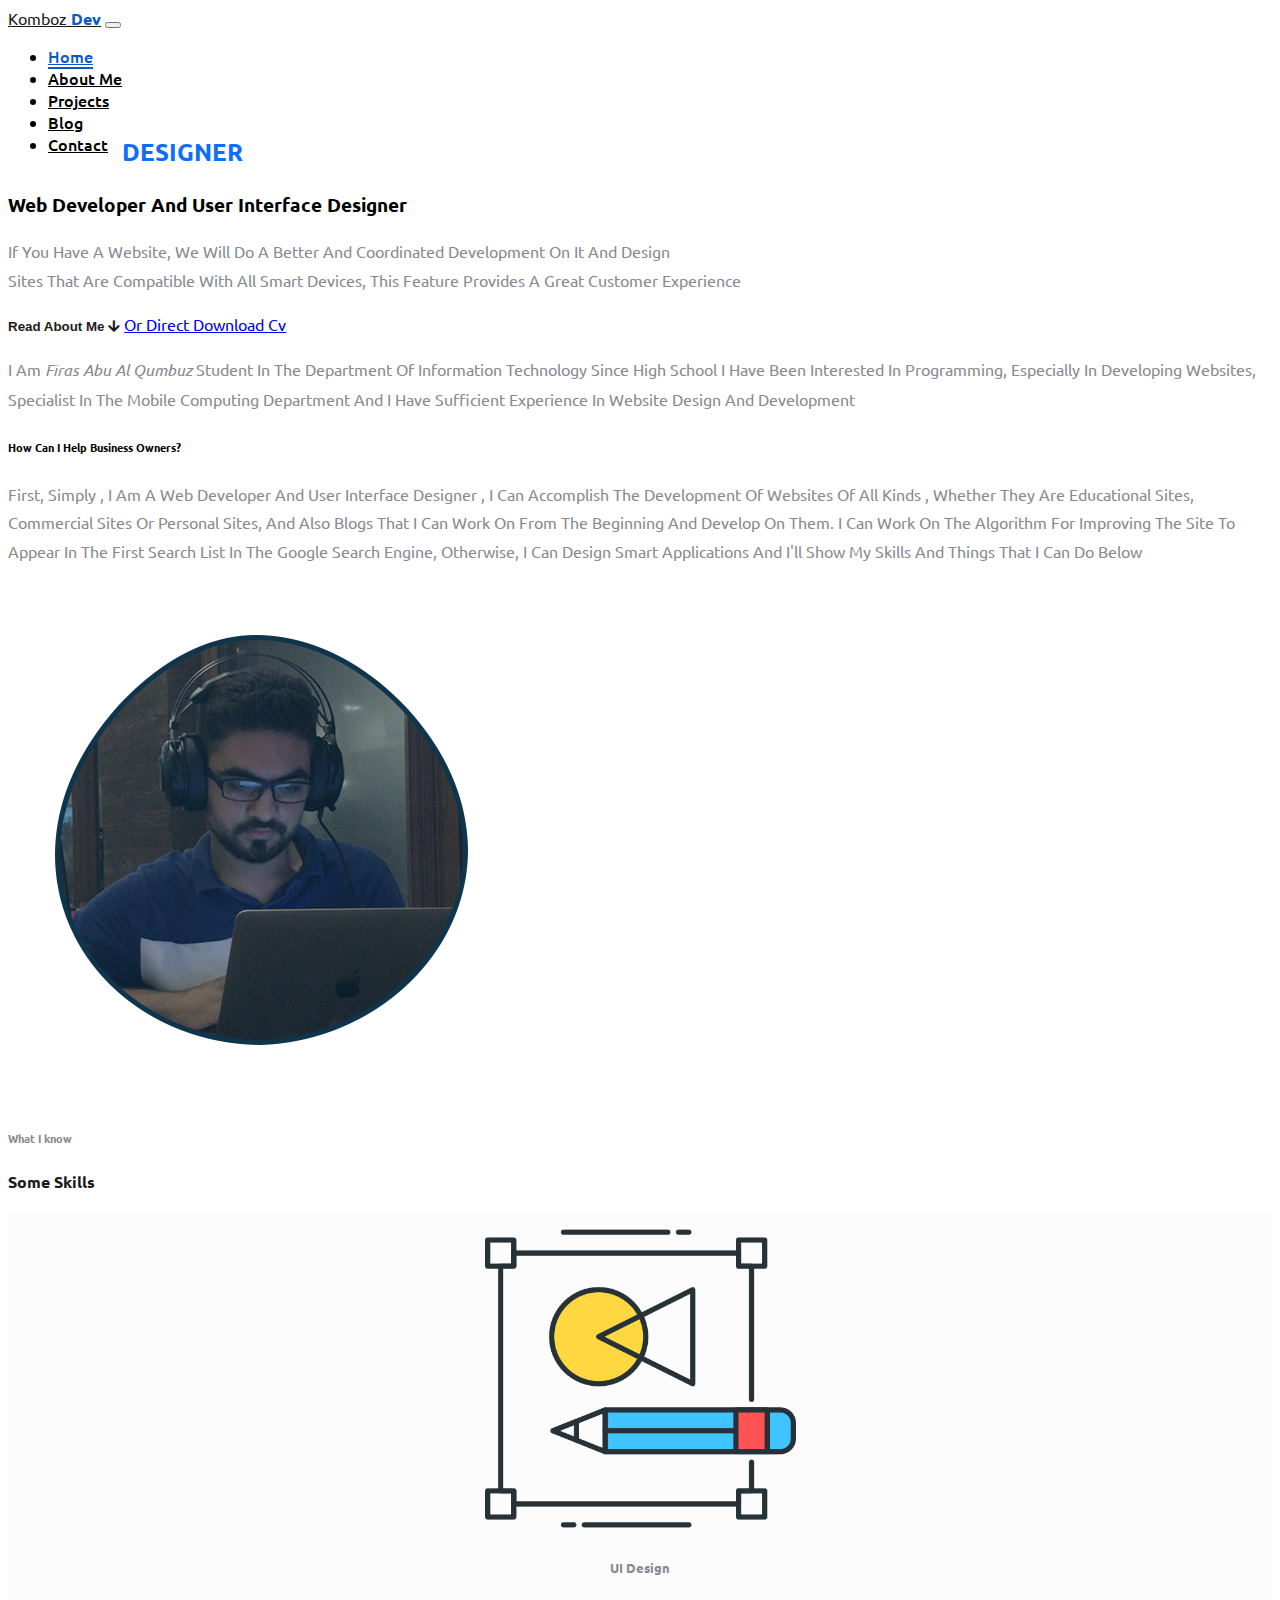
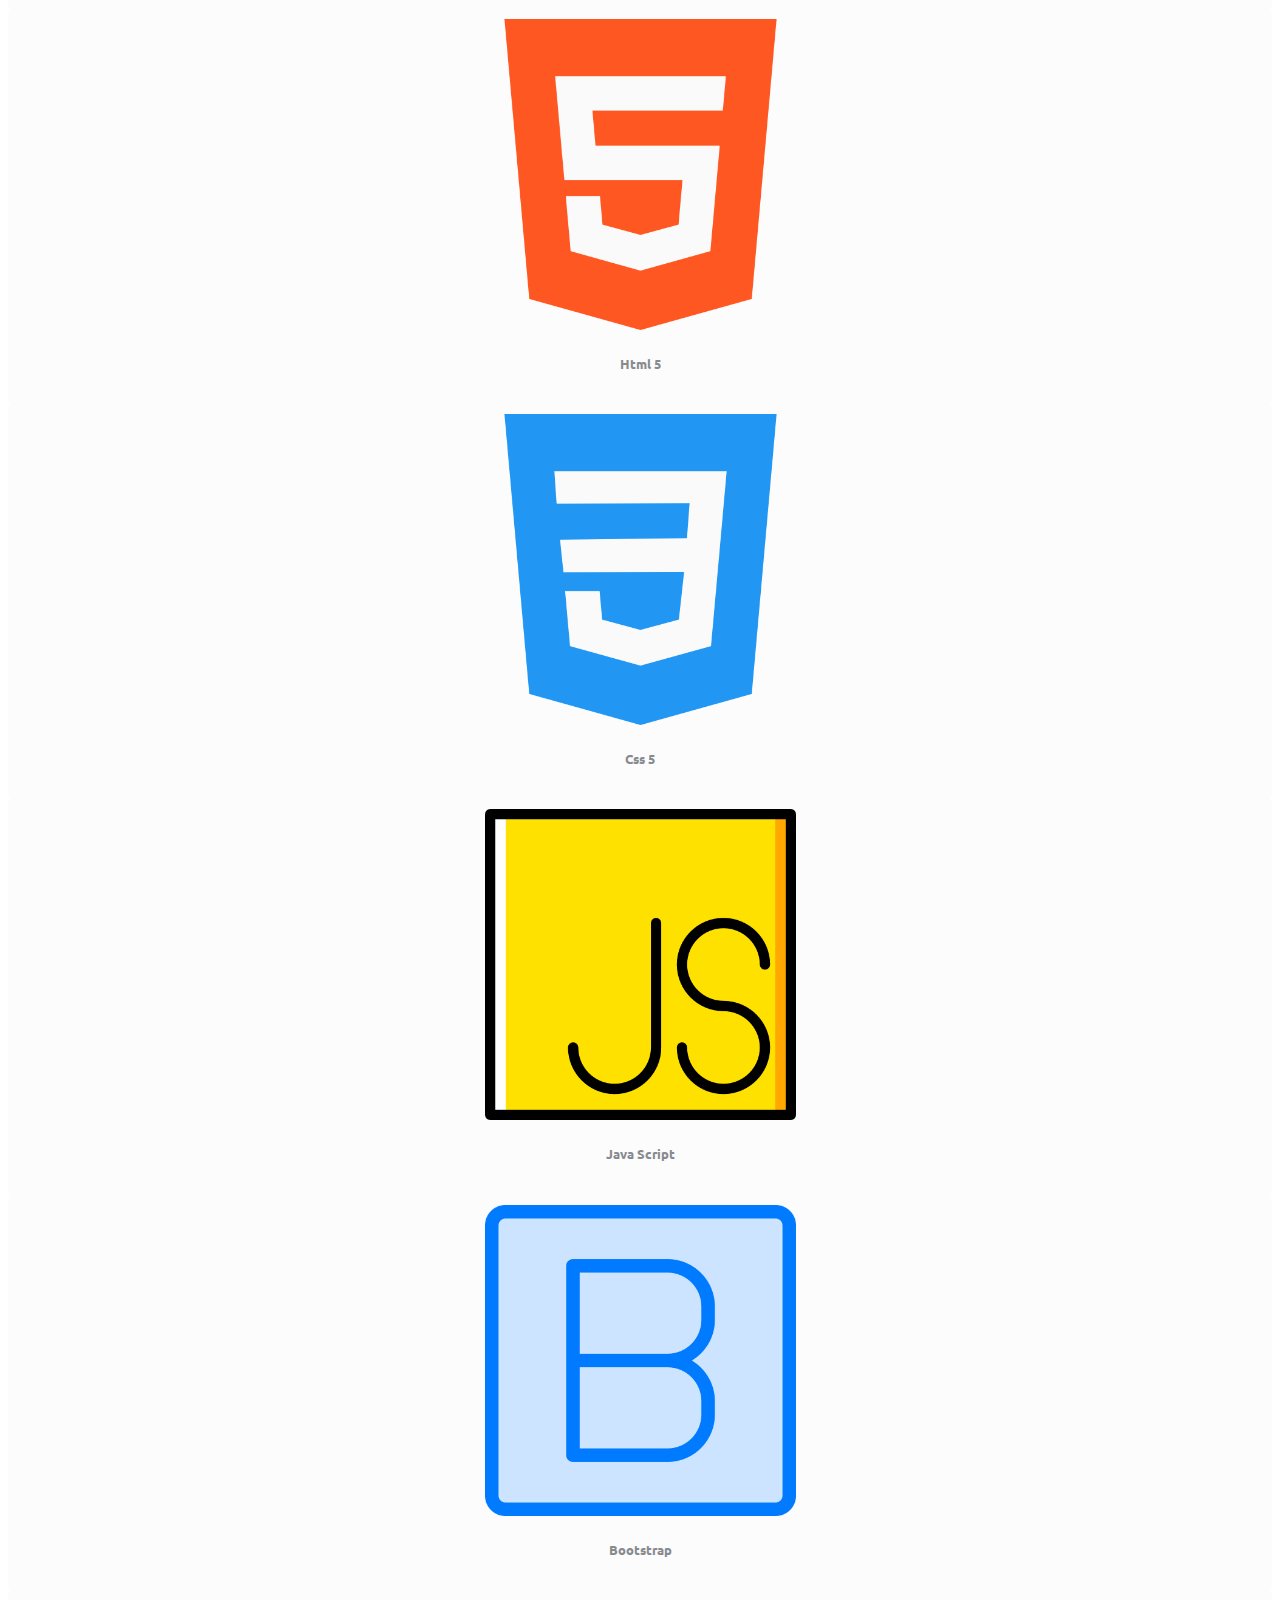
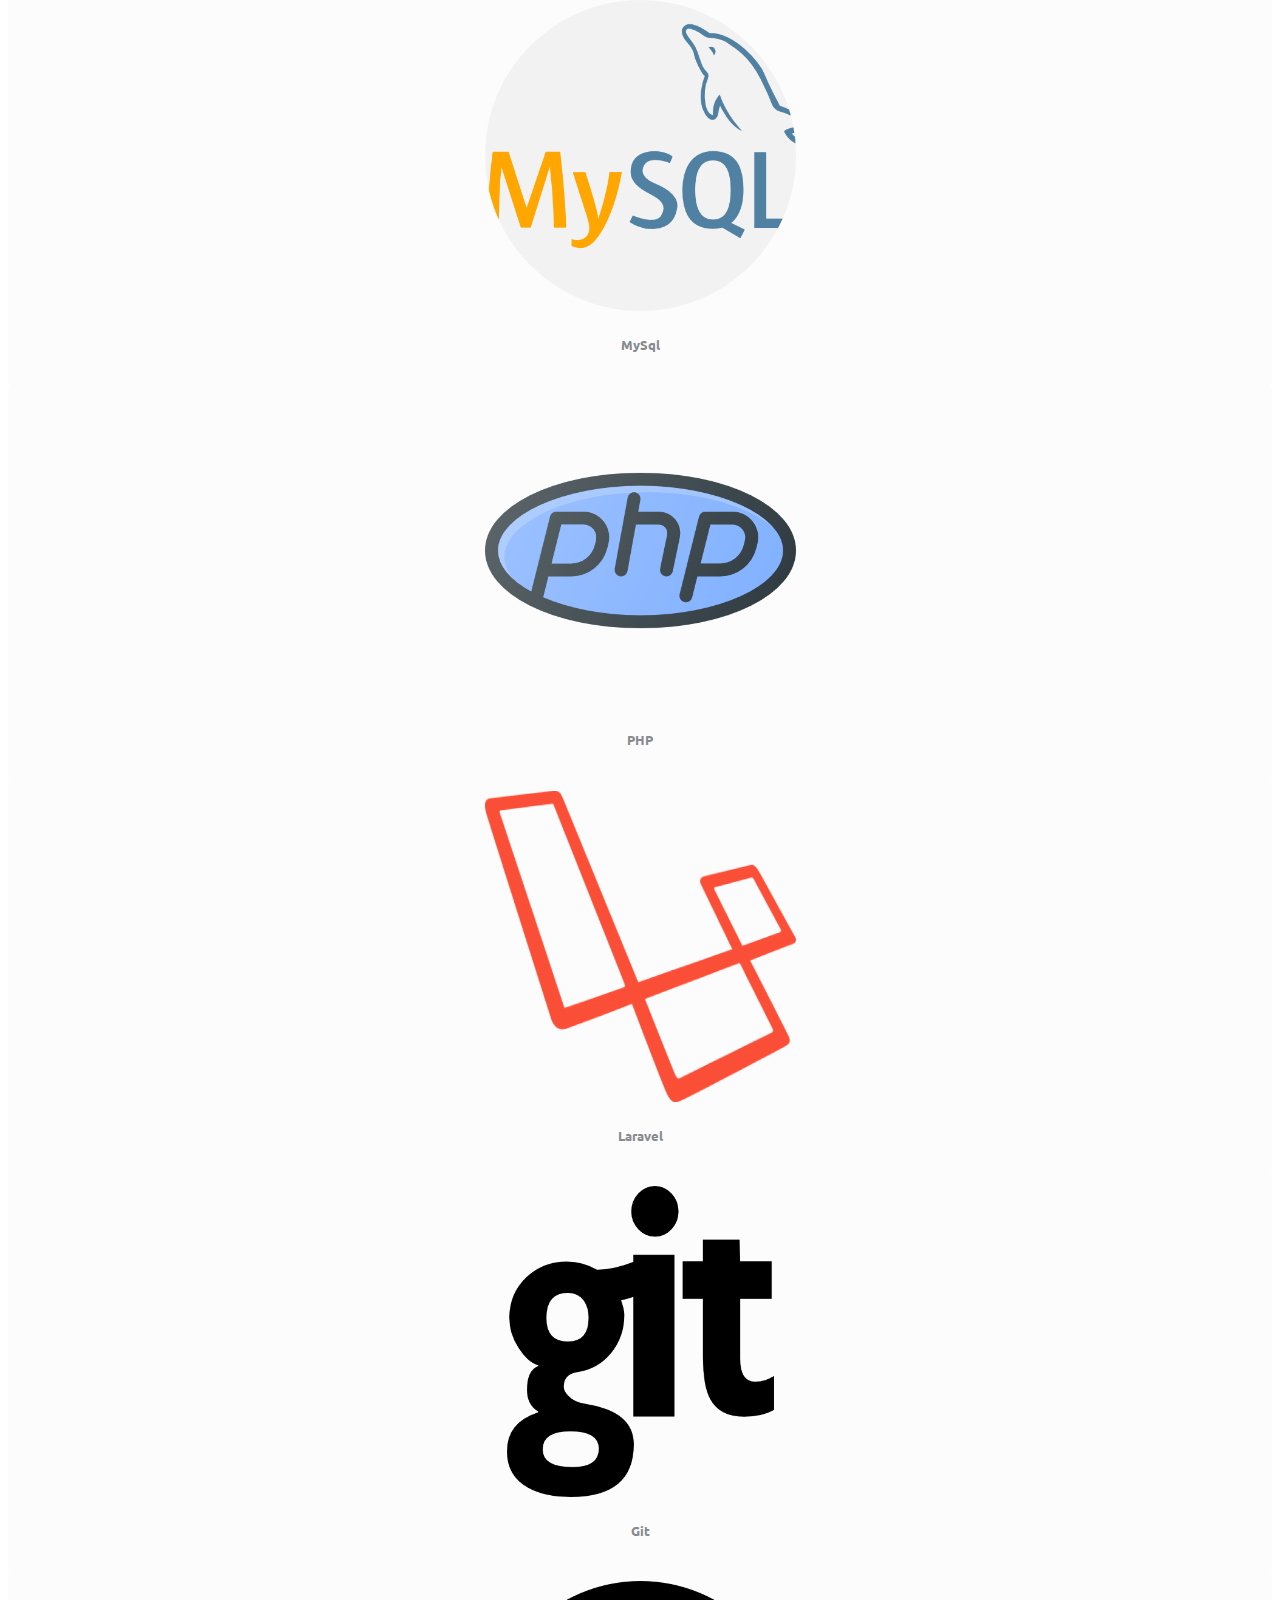
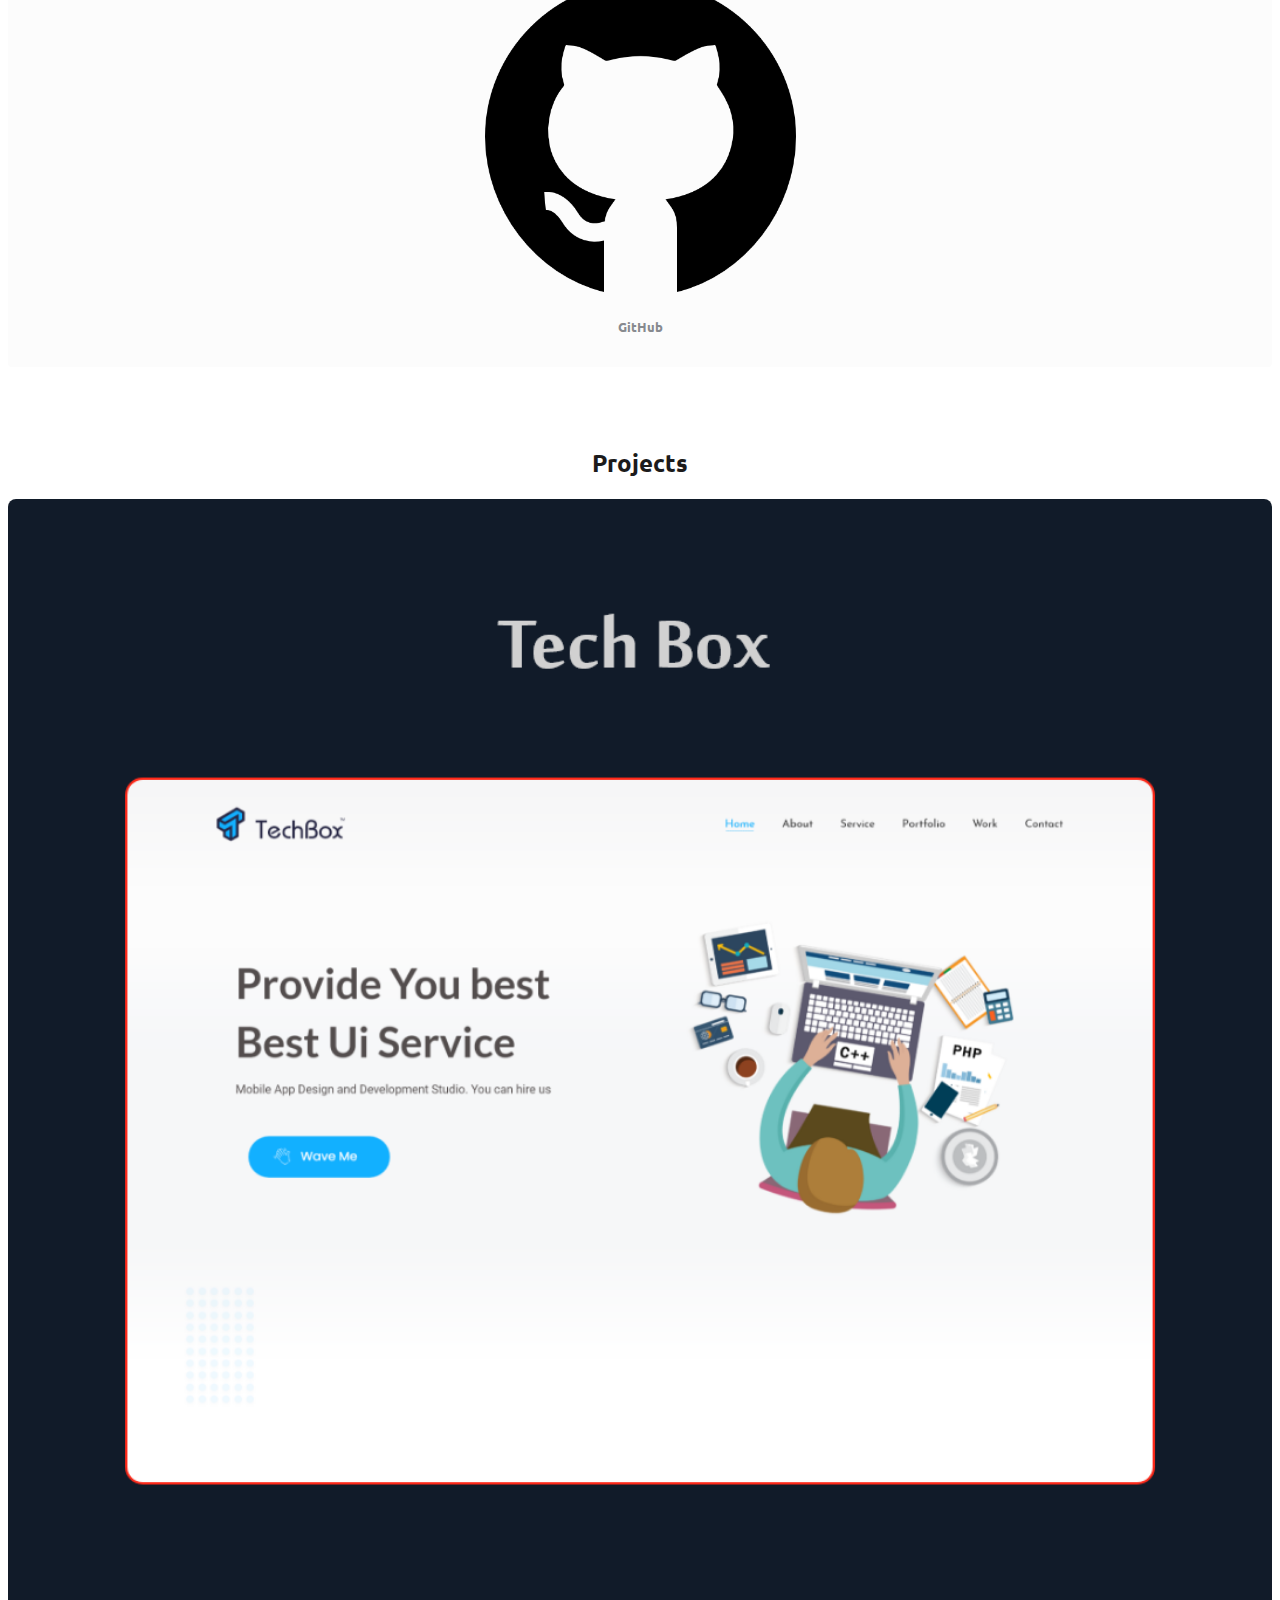
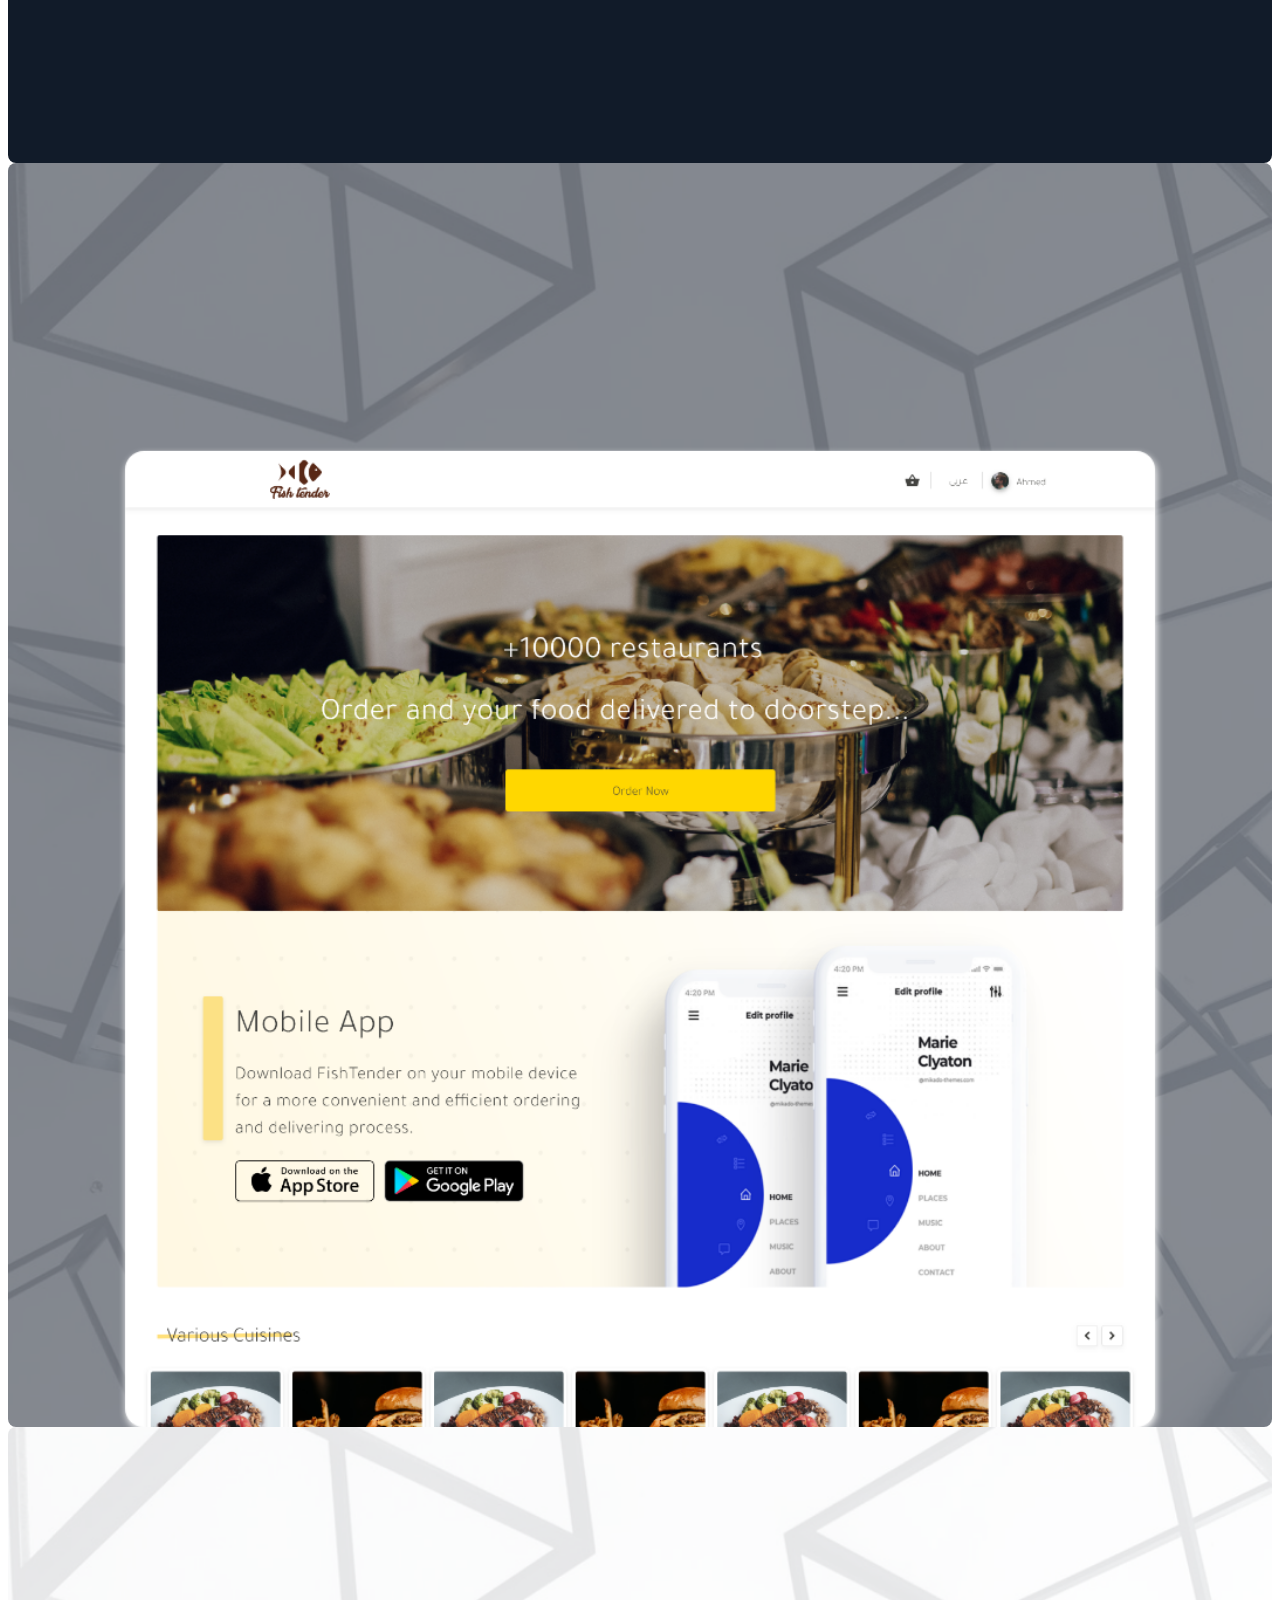
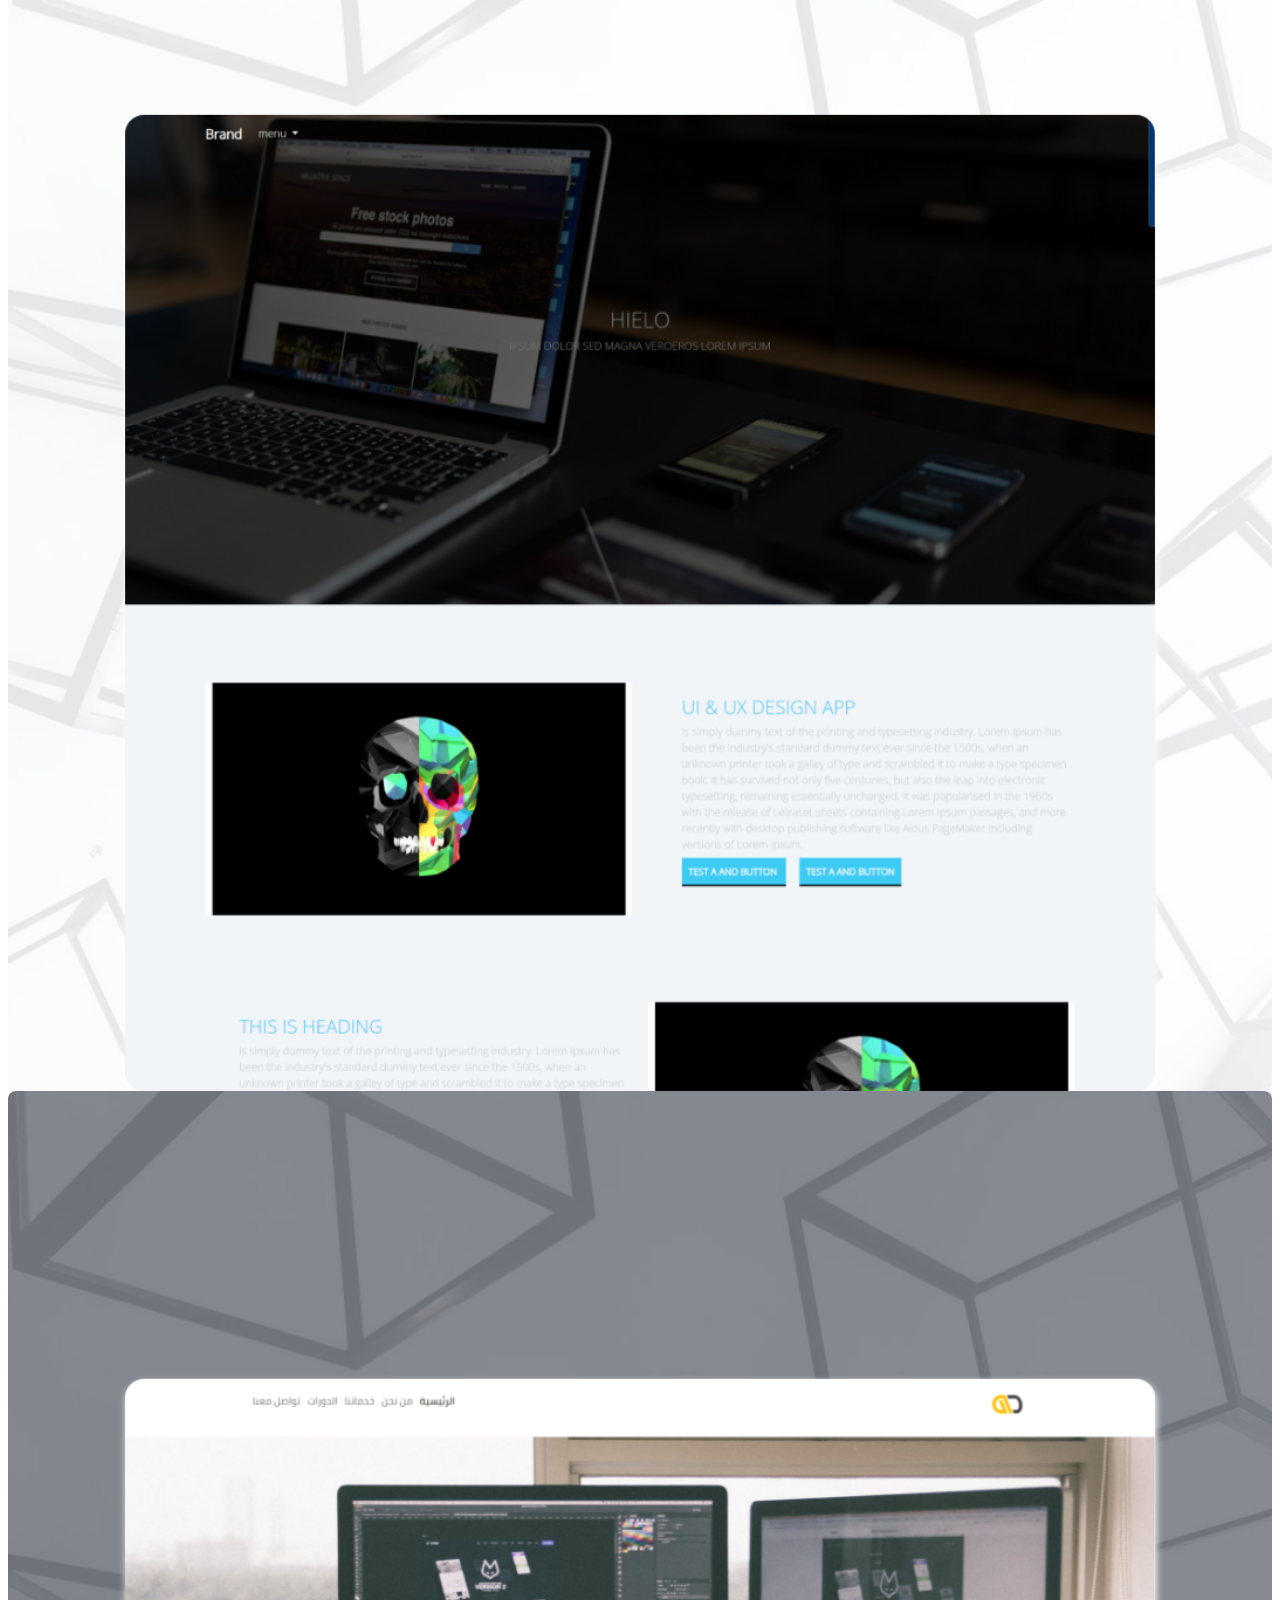
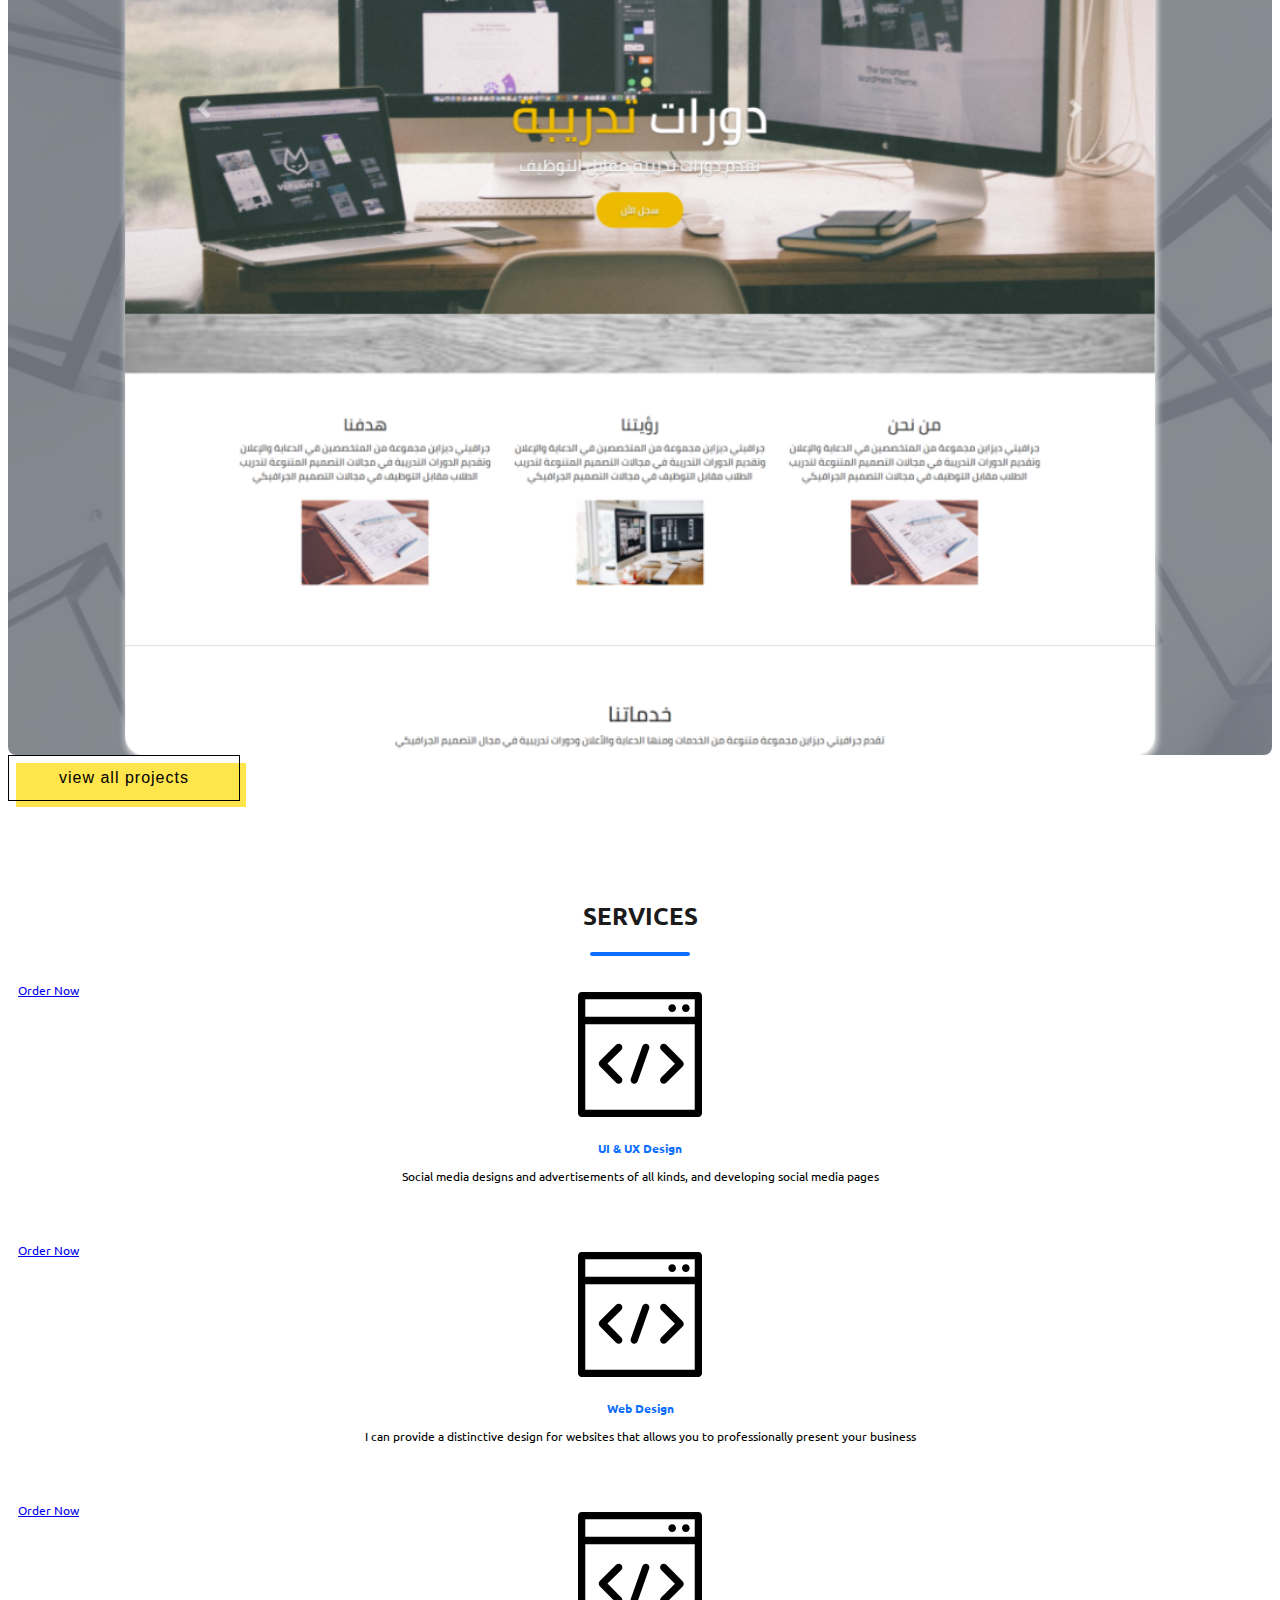
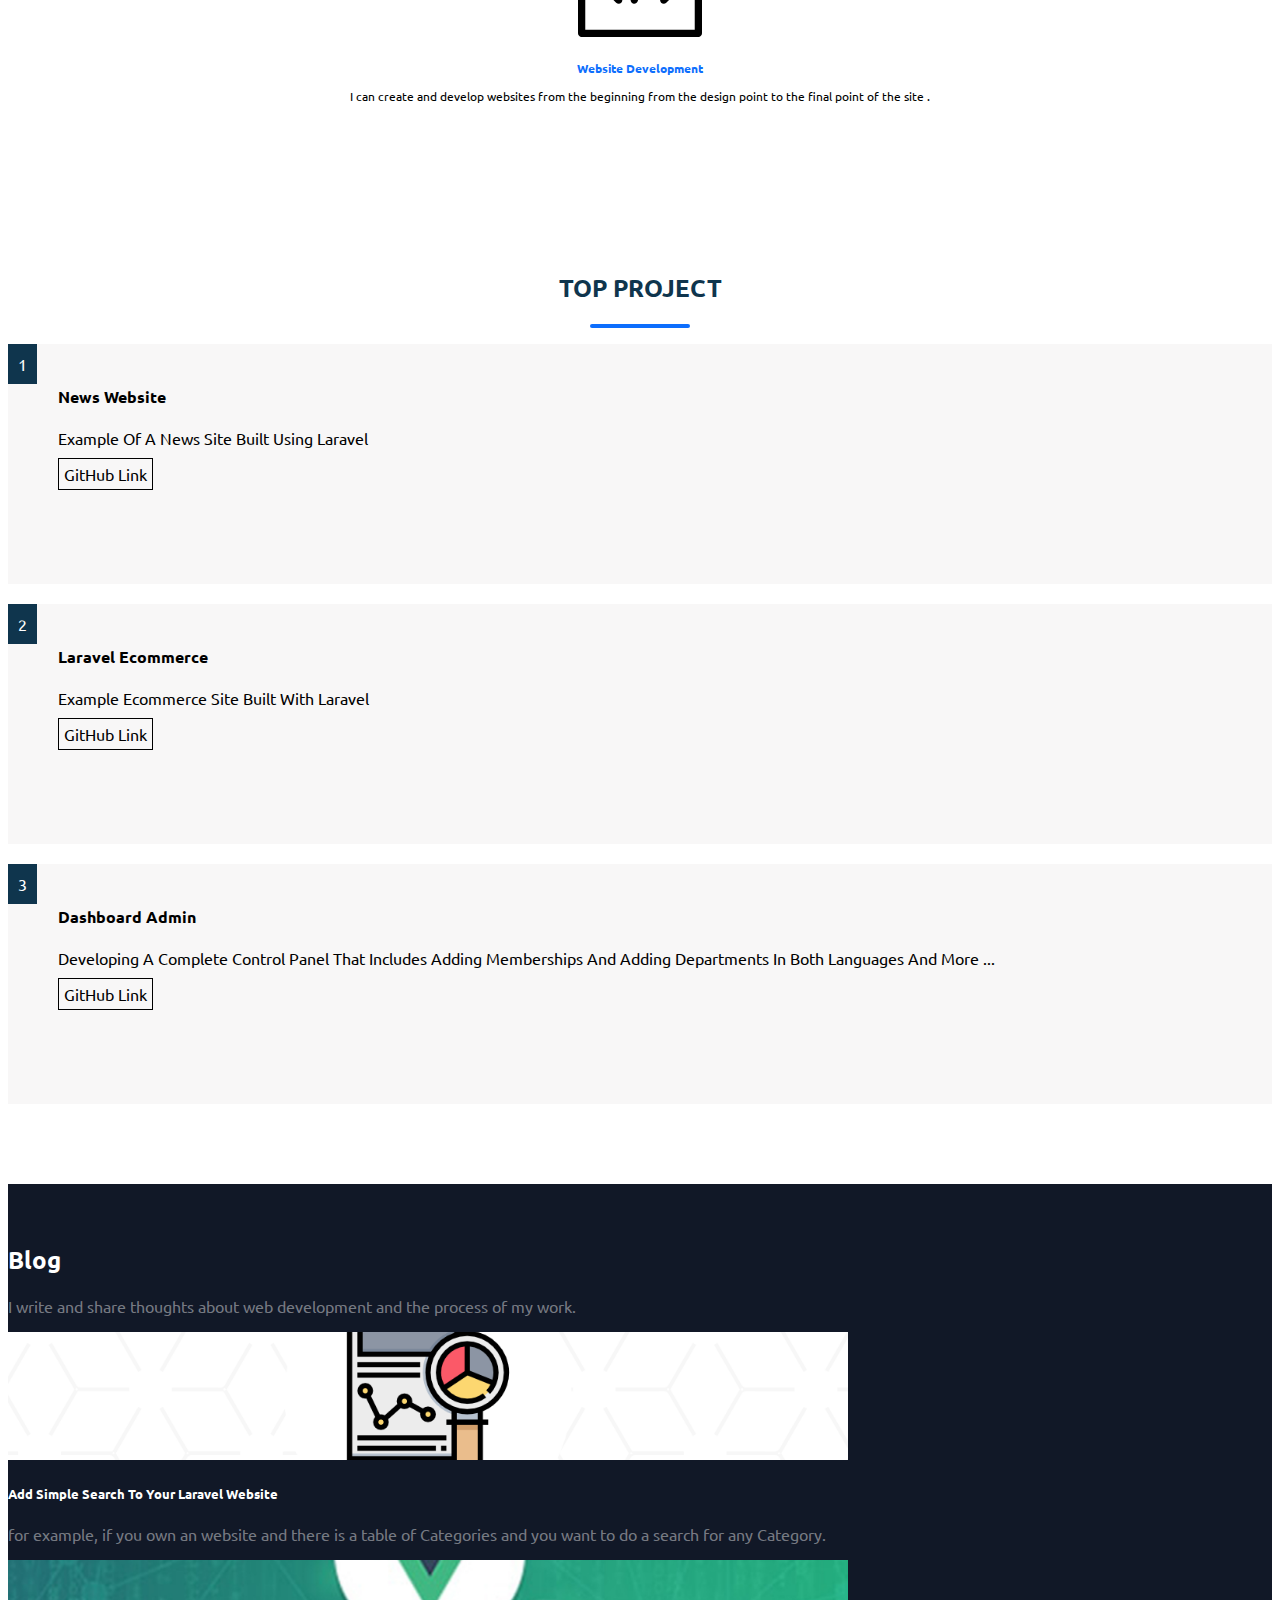
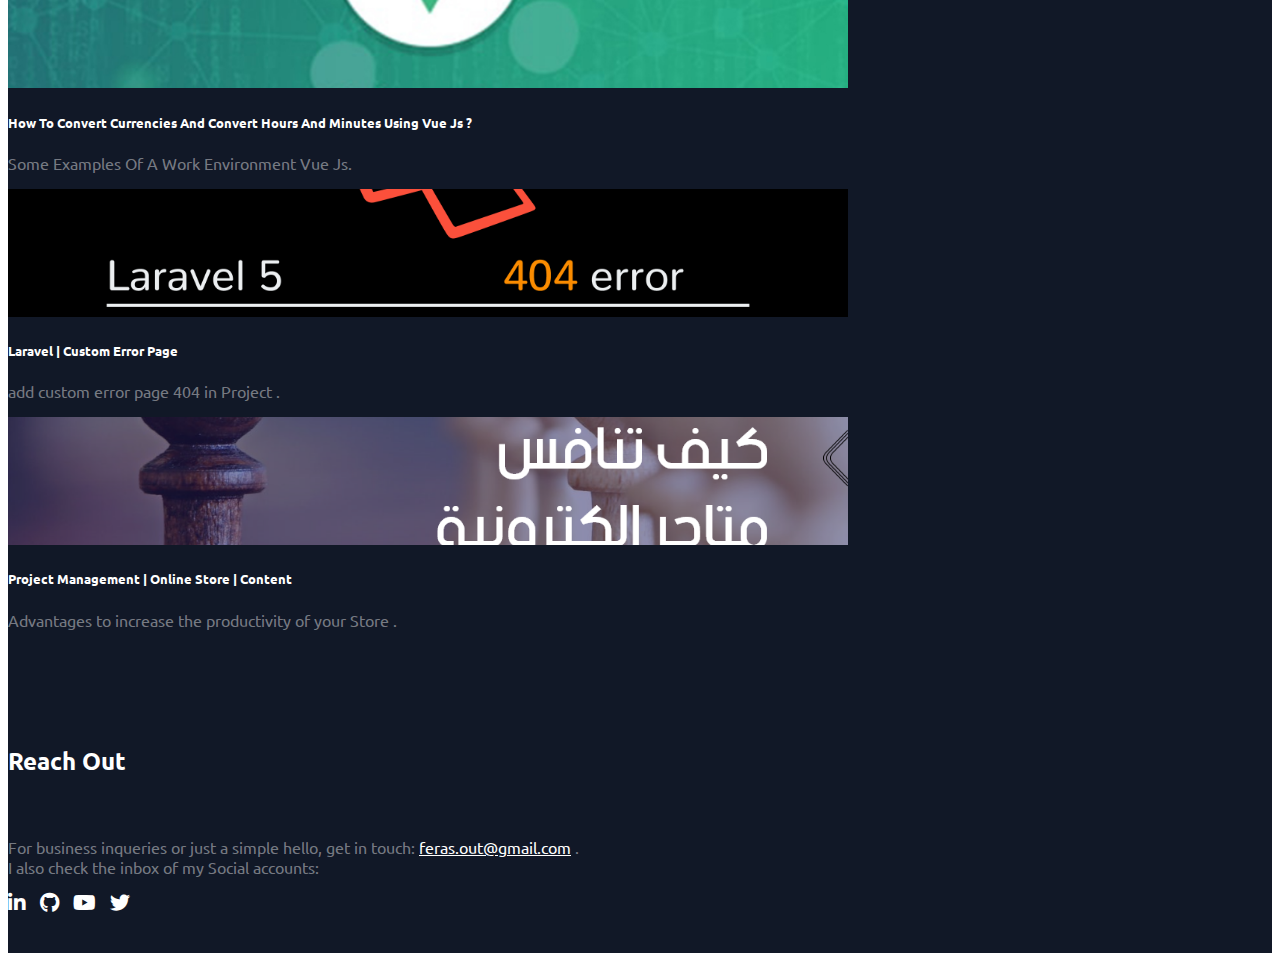
==== commit acbaf0e5: "update design" ====
--- a/index.html
+++ b/index.html
@@ -120,53 +120,40 @@
 
   <!-- slider home page  -->
 
- 
-
-
-  <section class="hero-section">
-    <div class="container">
-      <div class="row">
-        <div class="col-lg-6">
-          <p><strong id="changeText">Developer</strong></p>
-          <h3>Web Developer and user interface designer</h3>
-          <p>If you have a website, we will do a better and coordinated development on it and Design  <br> sites that are compatible with all smart devices, this feature provides a great customer experience </p>
-          <p>
-            <button class="" type="button" data-bs-toggle="collapse" data-bs-target="#collapseExample" aria-expanded="false" aria-controls="collapseExample">
-              read about me <i class="fa fa-arrow-down"></i>
-              
-            </button>
-          </p>
-          <div class="collapse" id="collapseExample">
-            <div class="card card-body">
-              <p>I am <i class="texter"> Firas Abu Al Qumbuz </i>
-                Student in the Department of Information Technology
-                Since high school I have been interested in programming, especially in developing websites,
-                Specialist in the mobile computing department and I have sufficient experience in website design and development</p>
-                <h6>How can I help business owners?</h6>
-                <p>First, simply , I am a web developer and user interface designer , I can accomplish the development of websites of all kinds , whether they are educational sites, commercial sites or personal sites, and also blogs that I can work on from the beginning and develop on them. I can work on the algorithm for improving the site to appear in the first search list in the Google search engine, Otherwise, I can design smart applications and I'll show my skills and things that I can do below</p>
-            </div>
-          </div>
-        </div>
-        <div class="col-lg-6 text-center">
-          <img style="max-width: 50%;" src="img/avatar.png" alt="">
-        </div>
-      </div>
-    </div>
-  </section>
-  <div class="owl-carousel owl-theme">
-    <div class="item"><h4>1</h4></div>
-    <div class="item"><h4>2</h4></div>
-    <div class="item"><h4>3</h4></div>
-    <div class="item"><h4>4</h4></div>
-    <div class="item"><h4>5</h4></div>
-    <div class="item"><h4>6</h4></div>
-    <div class="item"><h4>7</h4></div>
-    <div class="item"><h4>8</h4></div>
-    <div class="item"><h4>9</h4></div>
-    <div class="item"><h4>10</h4></div>
-    <div class="item"><h4>11</h4></div>
-    <div class="item"><h4>12</h4></div>
-</div>
+
+
+<section class="hero-section">
+<div class="container">
+<div class="row">
+<div class="col-lg-6">
+<p><strong id="changeText">Developer</strong></p>
+<h3>Web Developer and user interface designer</h3>
+<p>If you have a website, we will do a better and coordinated development on it and Design  <br> sites that are compatible with all smart devices, this feature provides a great customer experience </p>
+<p>
+<button class="" type="button" data-bs-toggle="collapse" data-bs-target="#collapseExample" aria-expanded="false" aria-controls="collapseExample">
+read about me <i class="fa fa-arrow-down"></i> 
+</button>
+<a class="btn line-btn-dark btn-icon btn-radius" href="cv-developer-feras.pdf" title="" download>Or Direct Download cv</a>
+</p>
+<div class="collapse" id="collapseExample">
+<div class="card card-body">
+<p>I am <i class="texter"> Firas Abu Al Qumbuz </i>
+Student in the Department of Information Technology
+Since high school I have been interested in programming, especially in developing websites,
+Specialist in the mobile computing department and I have sufficient experience in website design and development</p>
+<h6>How can I help business owners?</h6>
+<p>First, simply , I am a web developer and user interface designer , I can accomplish the development of websites of all kinds , whether they are educational sites, commercial sites or personal sites, and also blogs that I can work on from the beginning and develop on them. I can work on the algorithm for improving the site to appear in the first search list in the Google search engine, Otherwise, I can design smart applications and I'll show my skills and things that I can do below</p>
+
+</div>
+</div>
+</div>
+<div class="col-lg-6 text-center">
+<img style="max-width: 50%;" src="img/avatar.png" alt="">
+</div>
+</div>
+</div>
+</section>
+
 
 <!-- about me  -->
 
@@ -296,7 +283,7 @@
 <!-- some project  -->
 <div class="some-project">
 <div class="container">
-<h2>some of my works </h2>
+<h2>projects</h2>
 <span class="line"></span>
 <div class="row mb-5 mt-5">
 
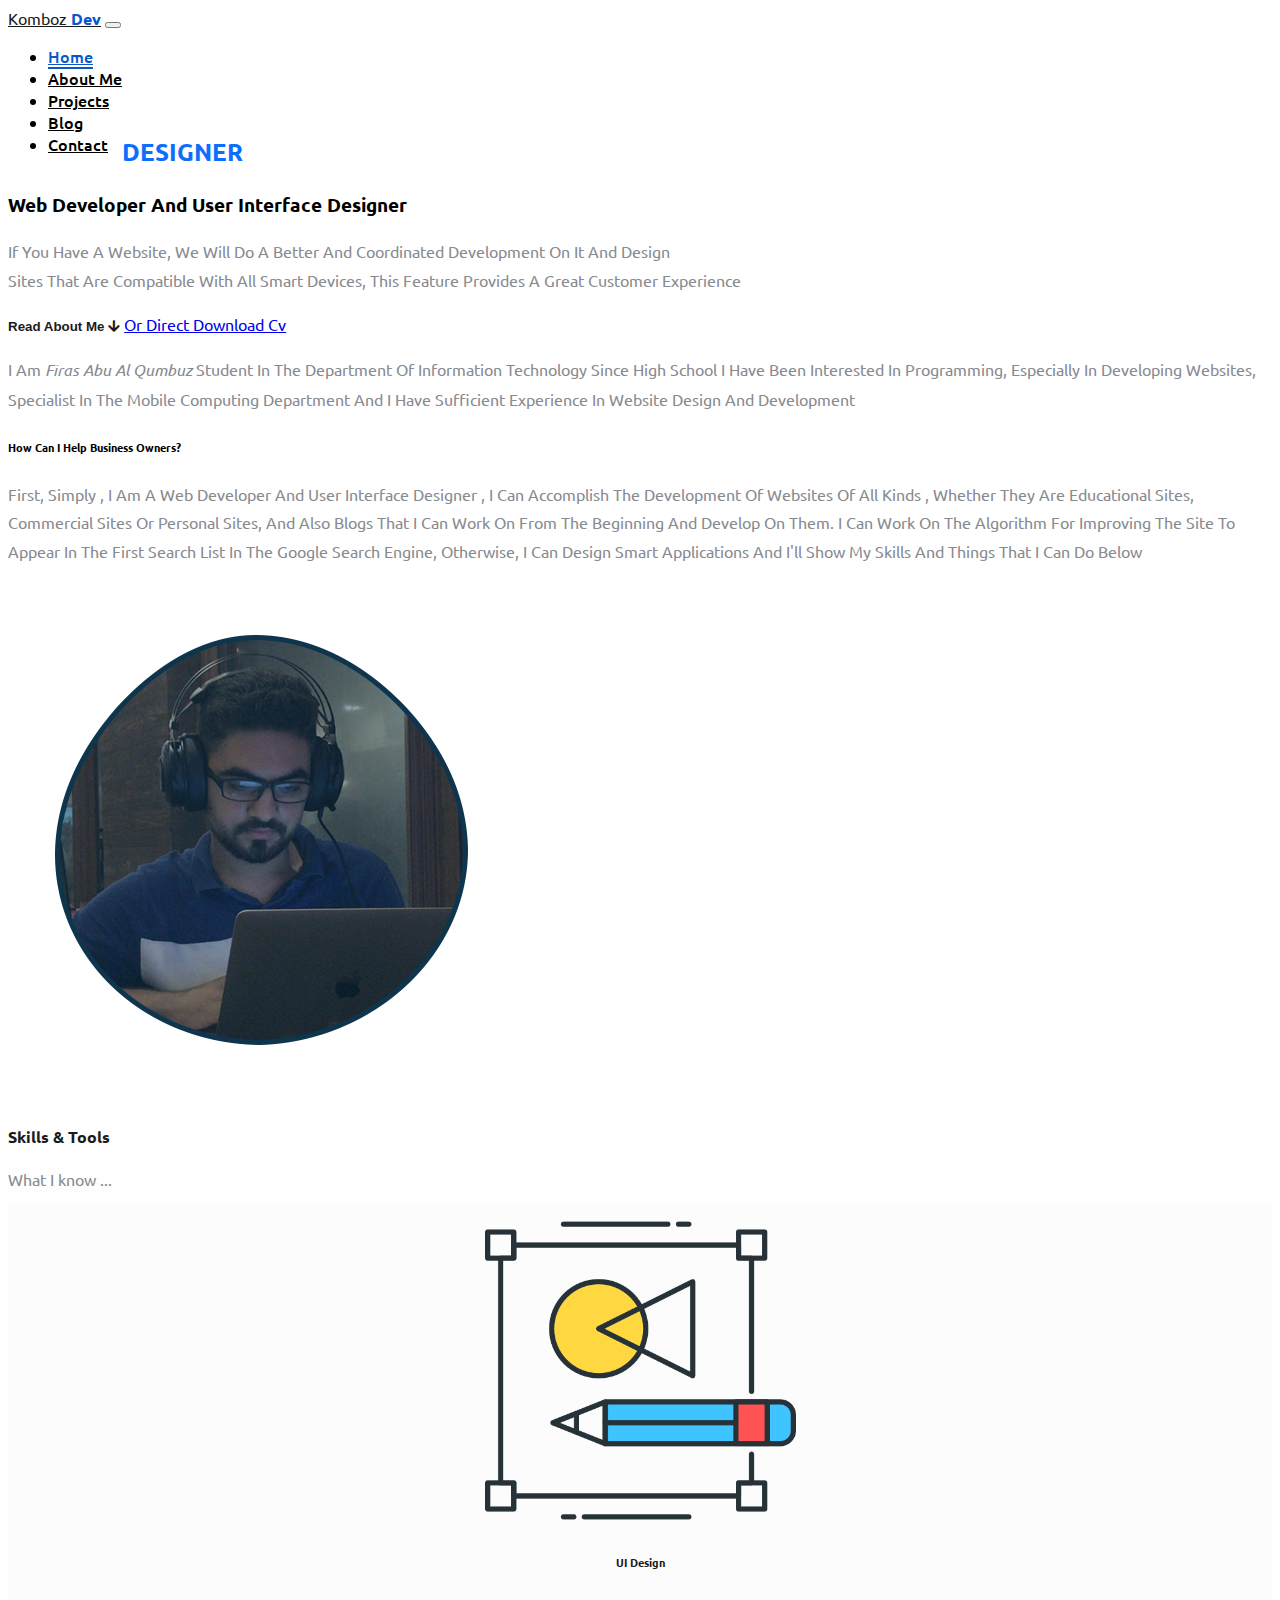
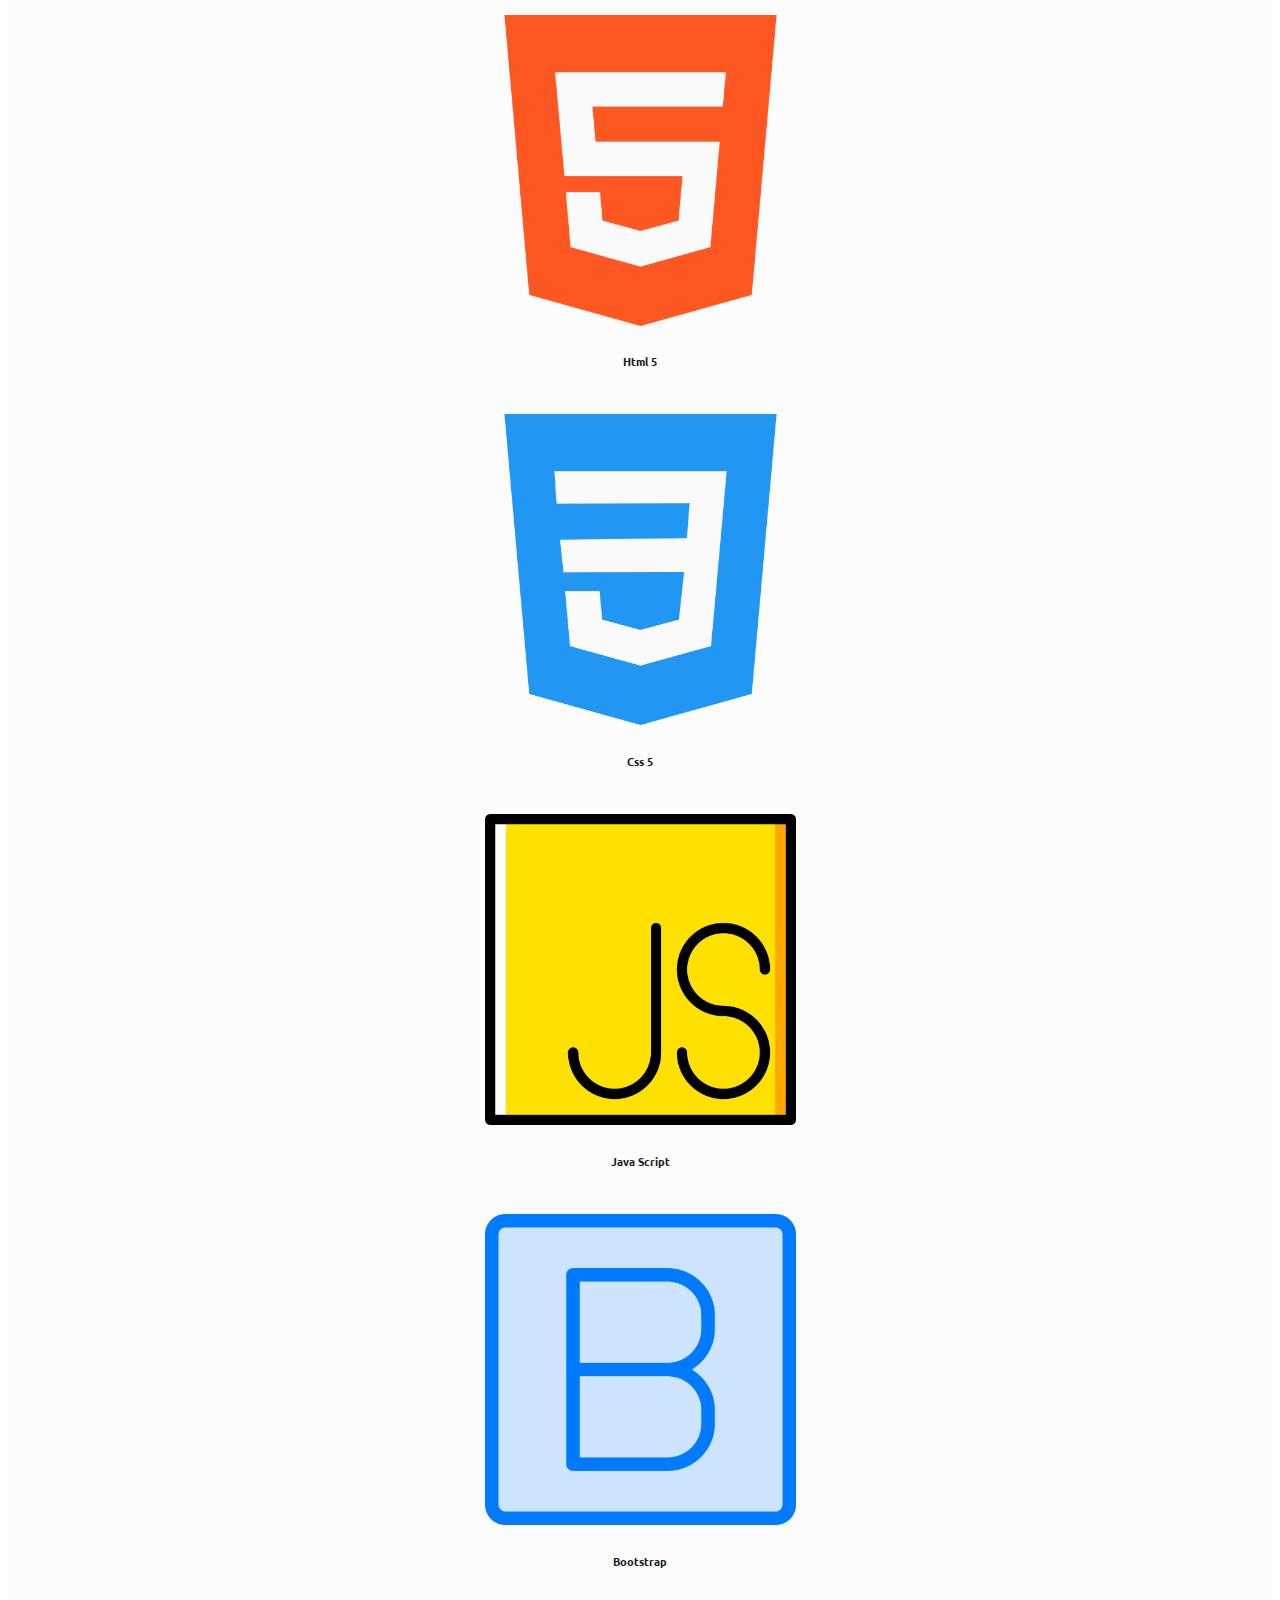
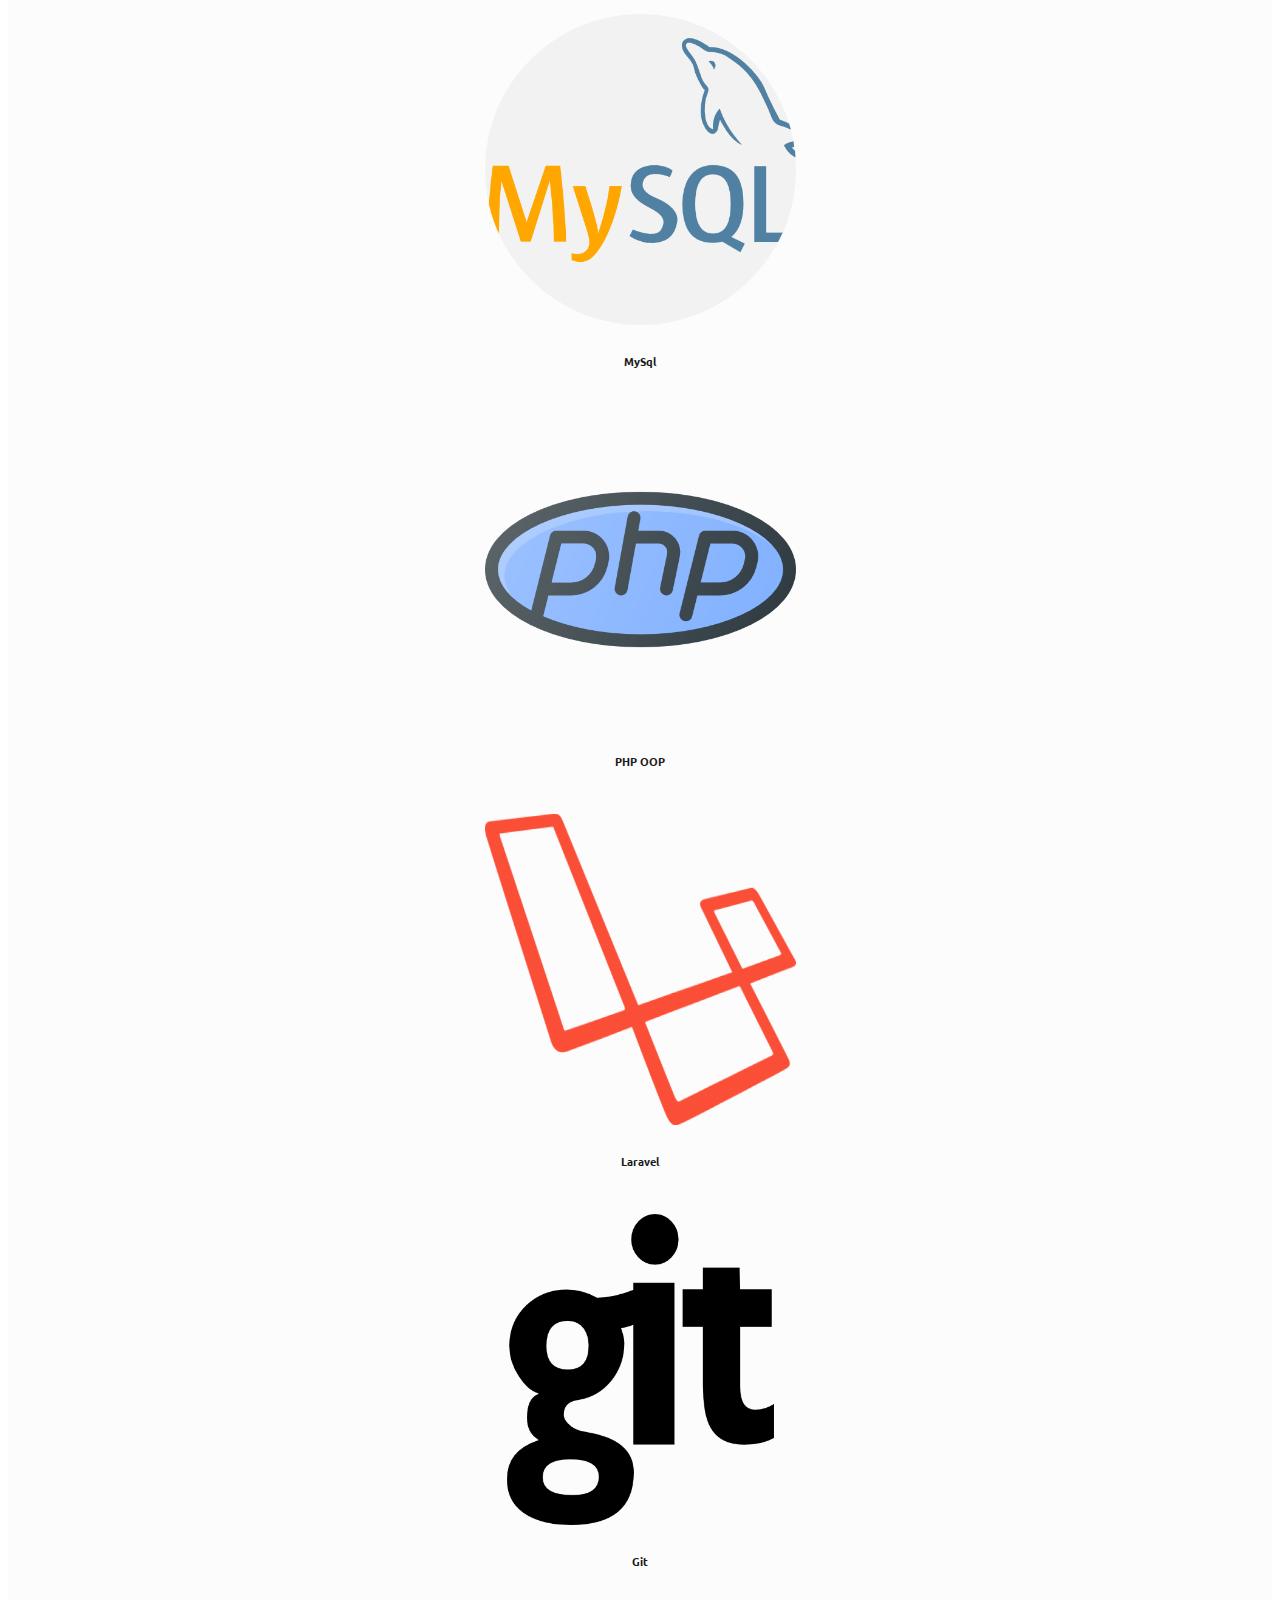
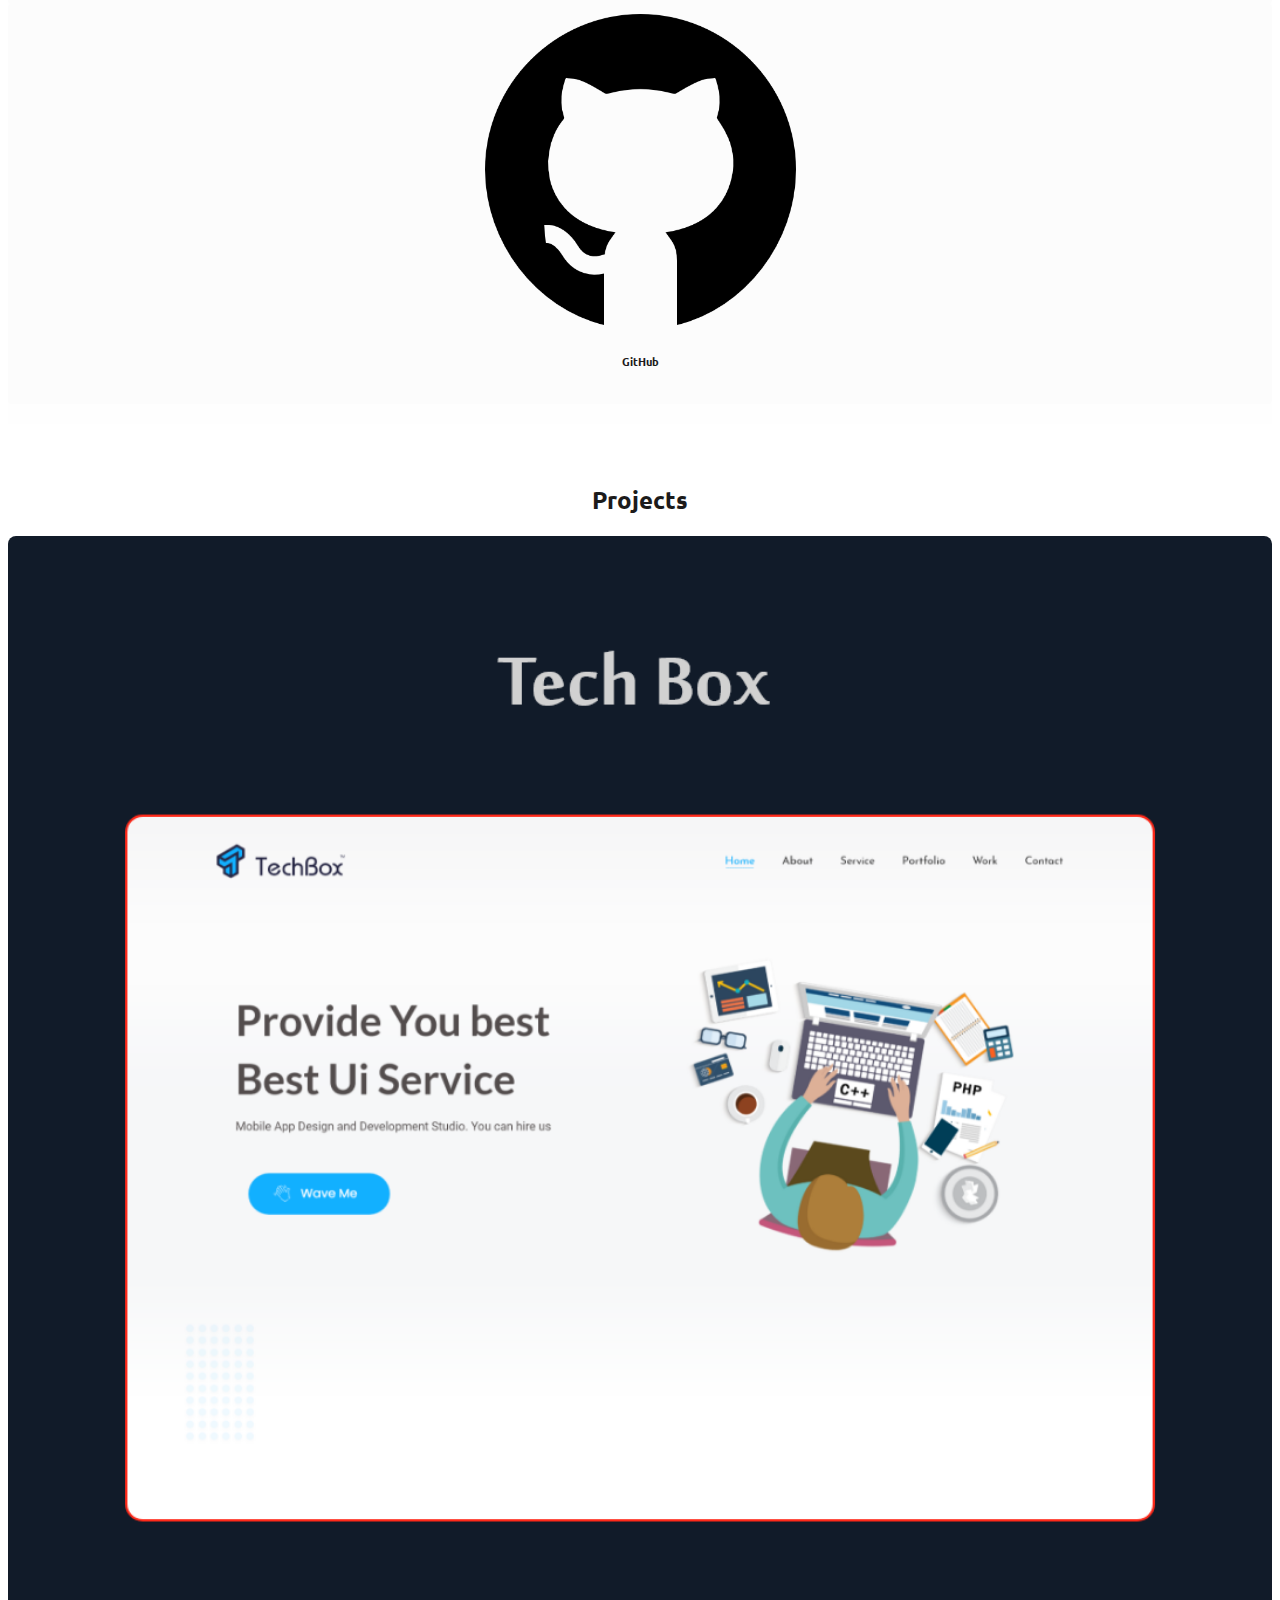
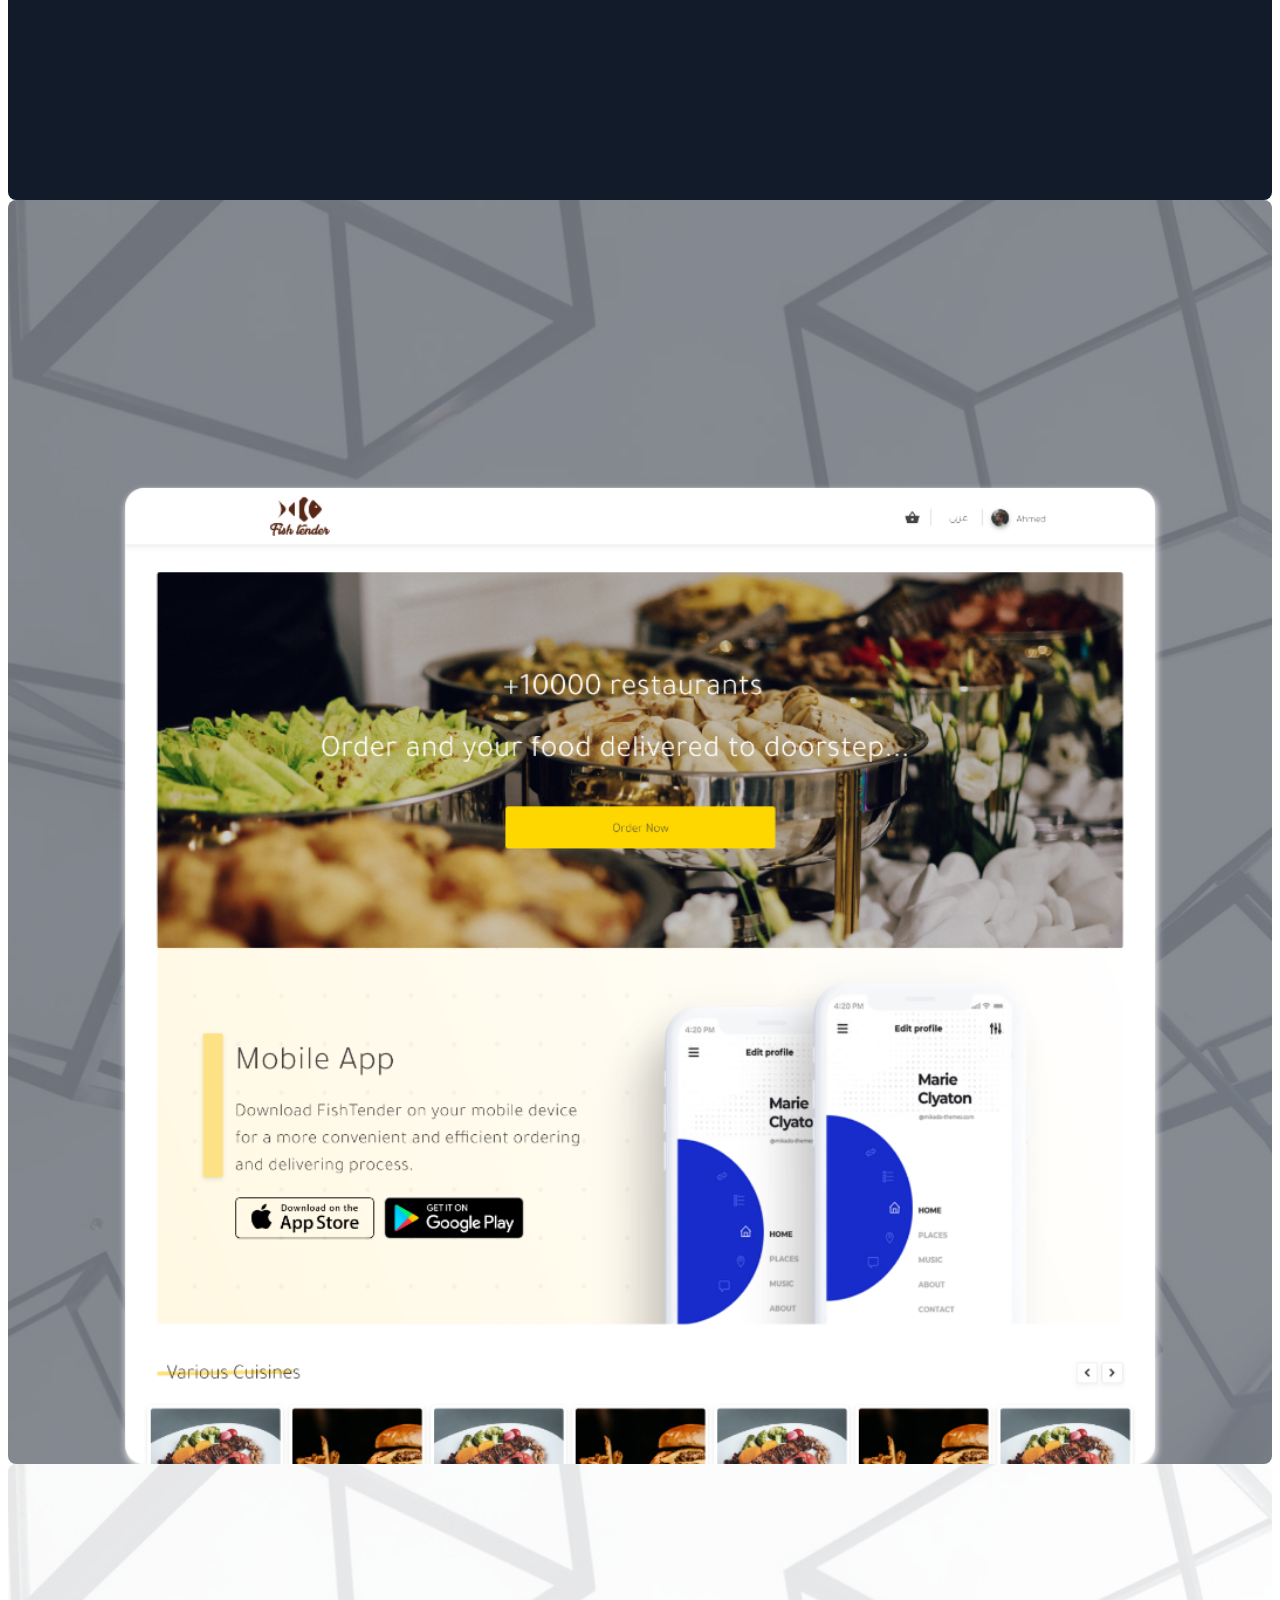
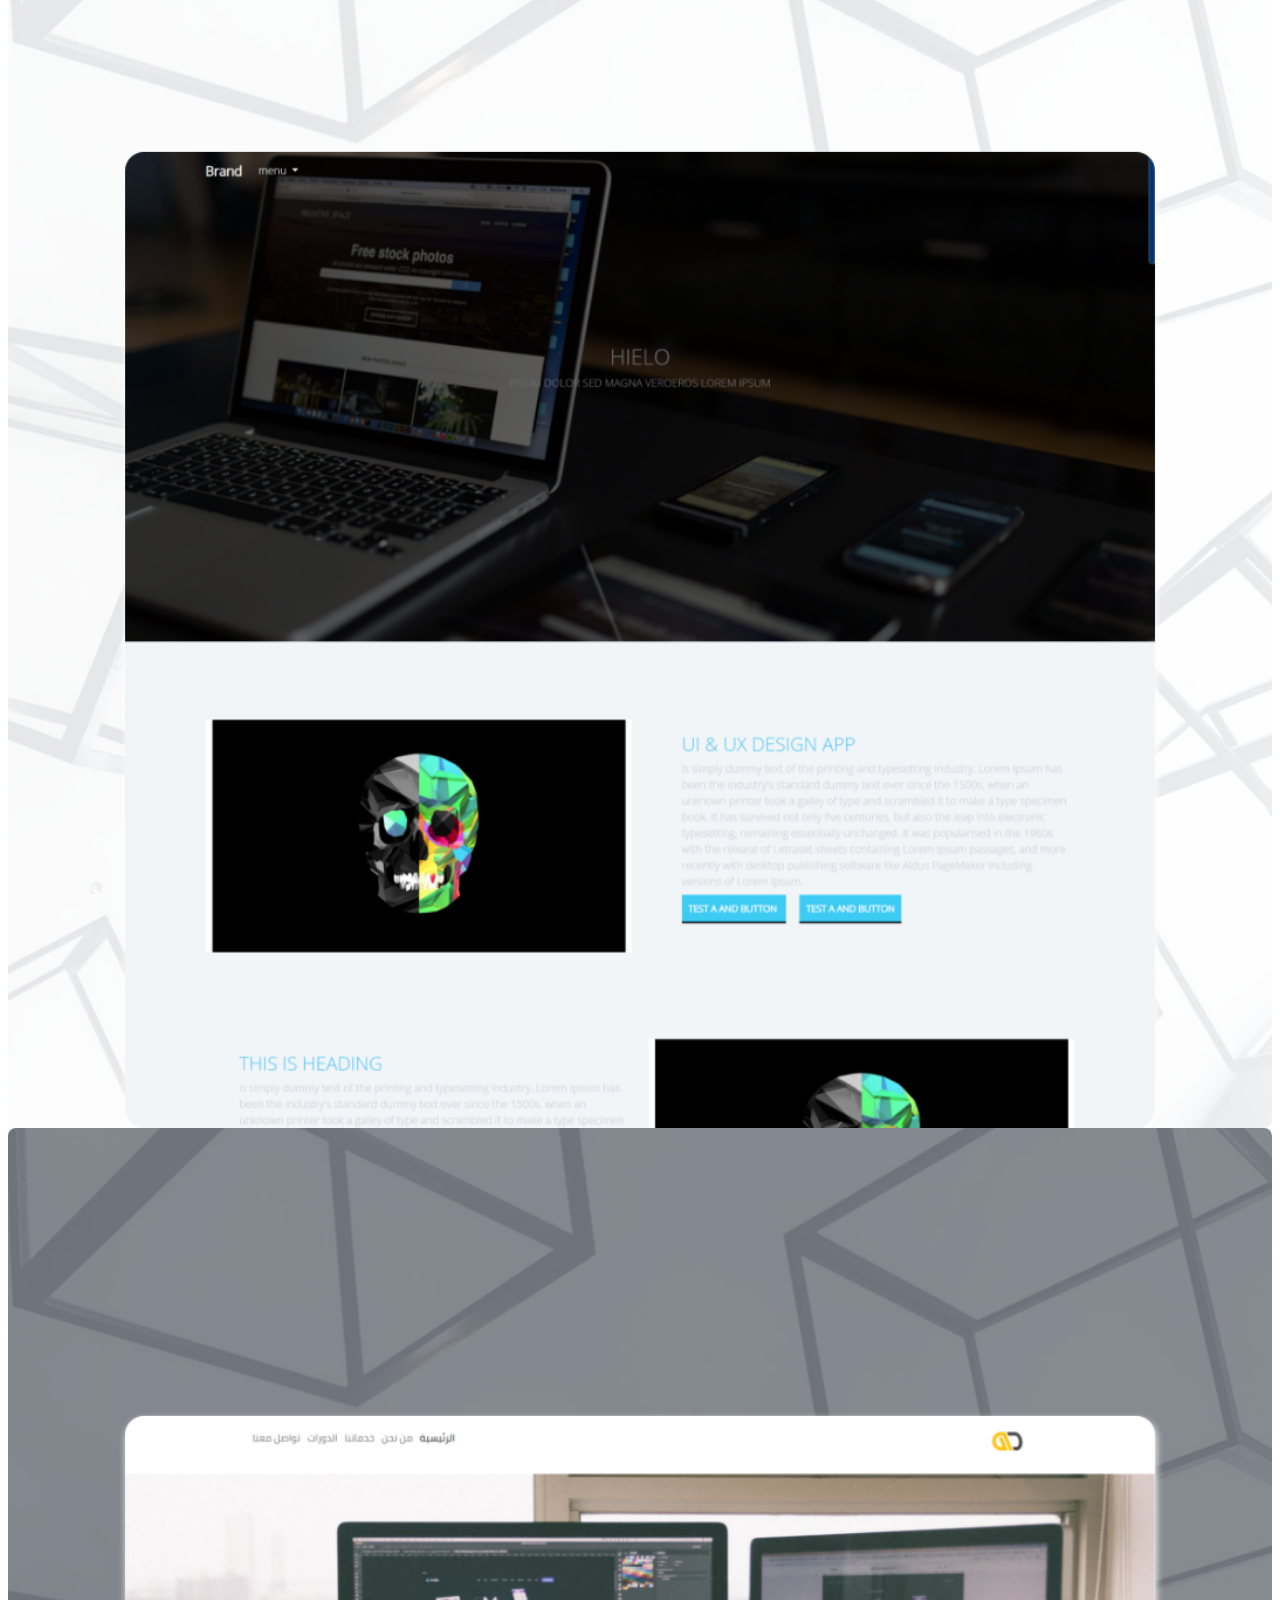
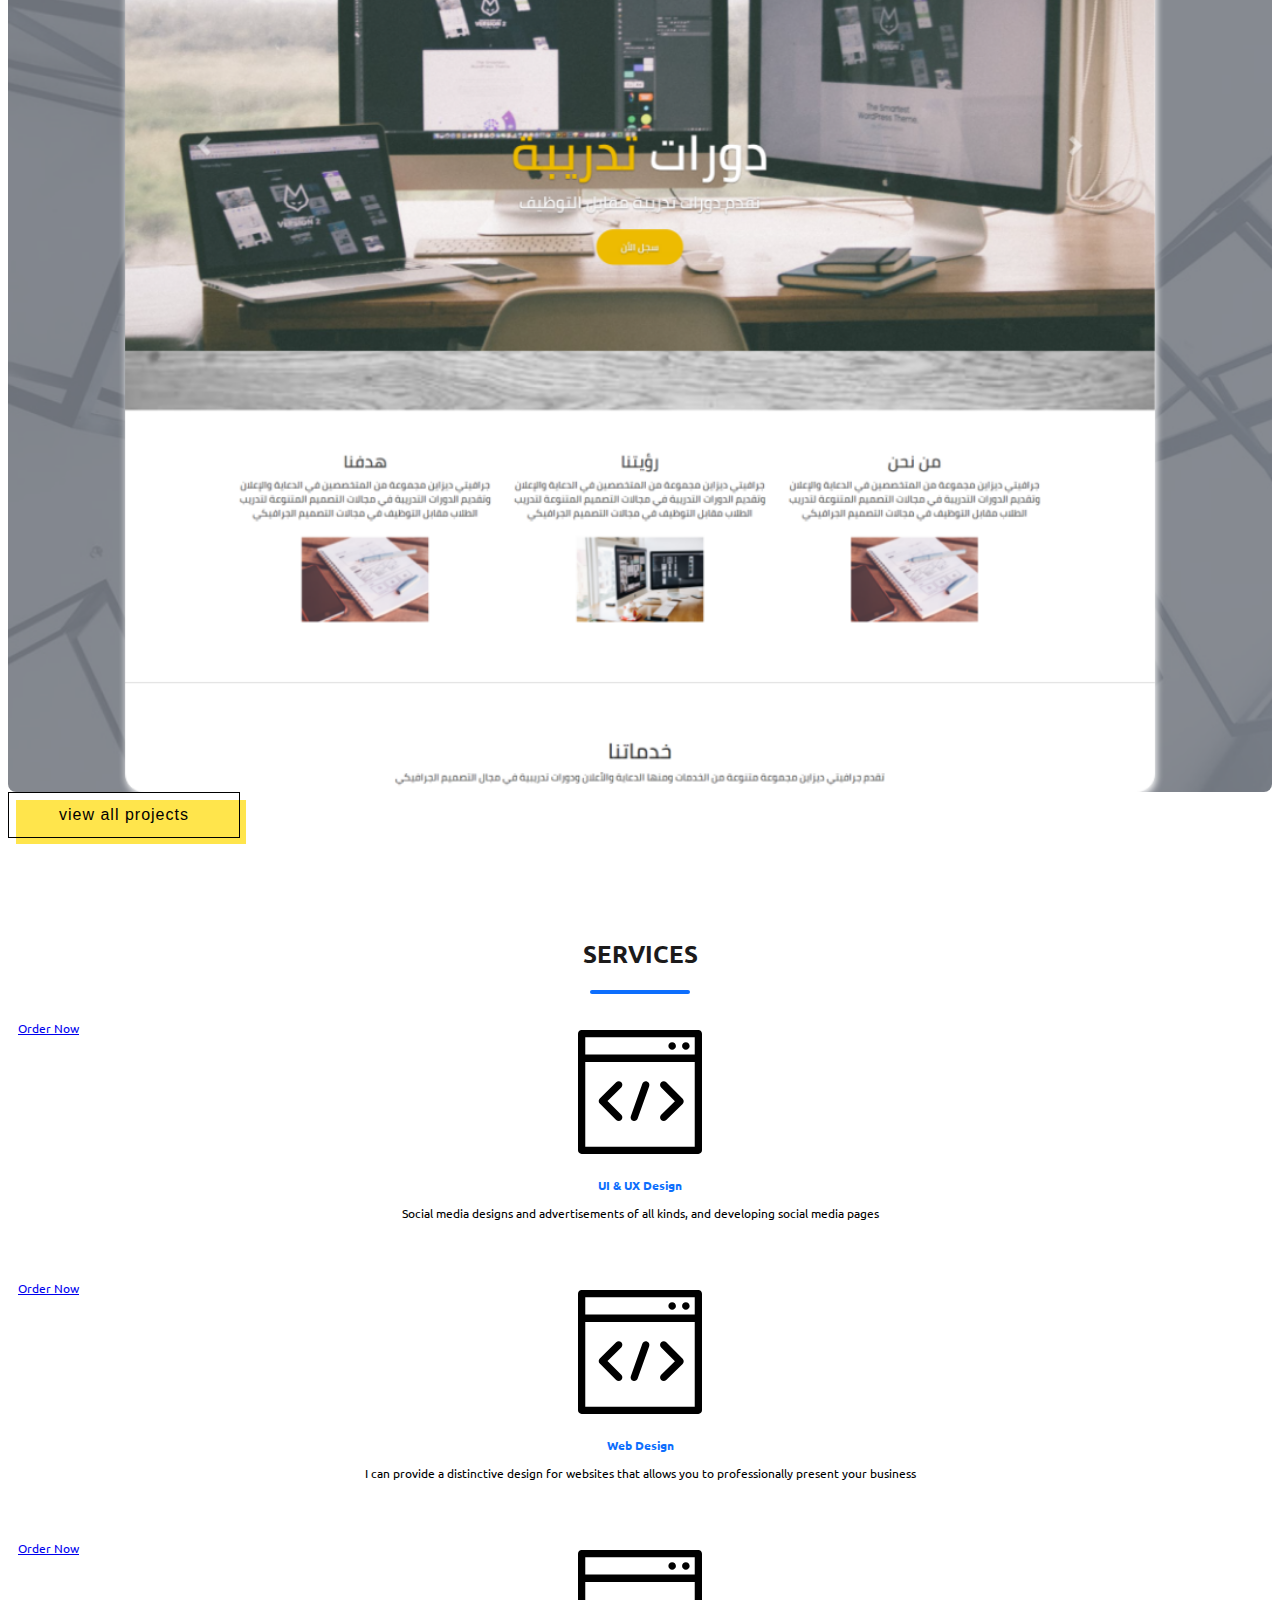
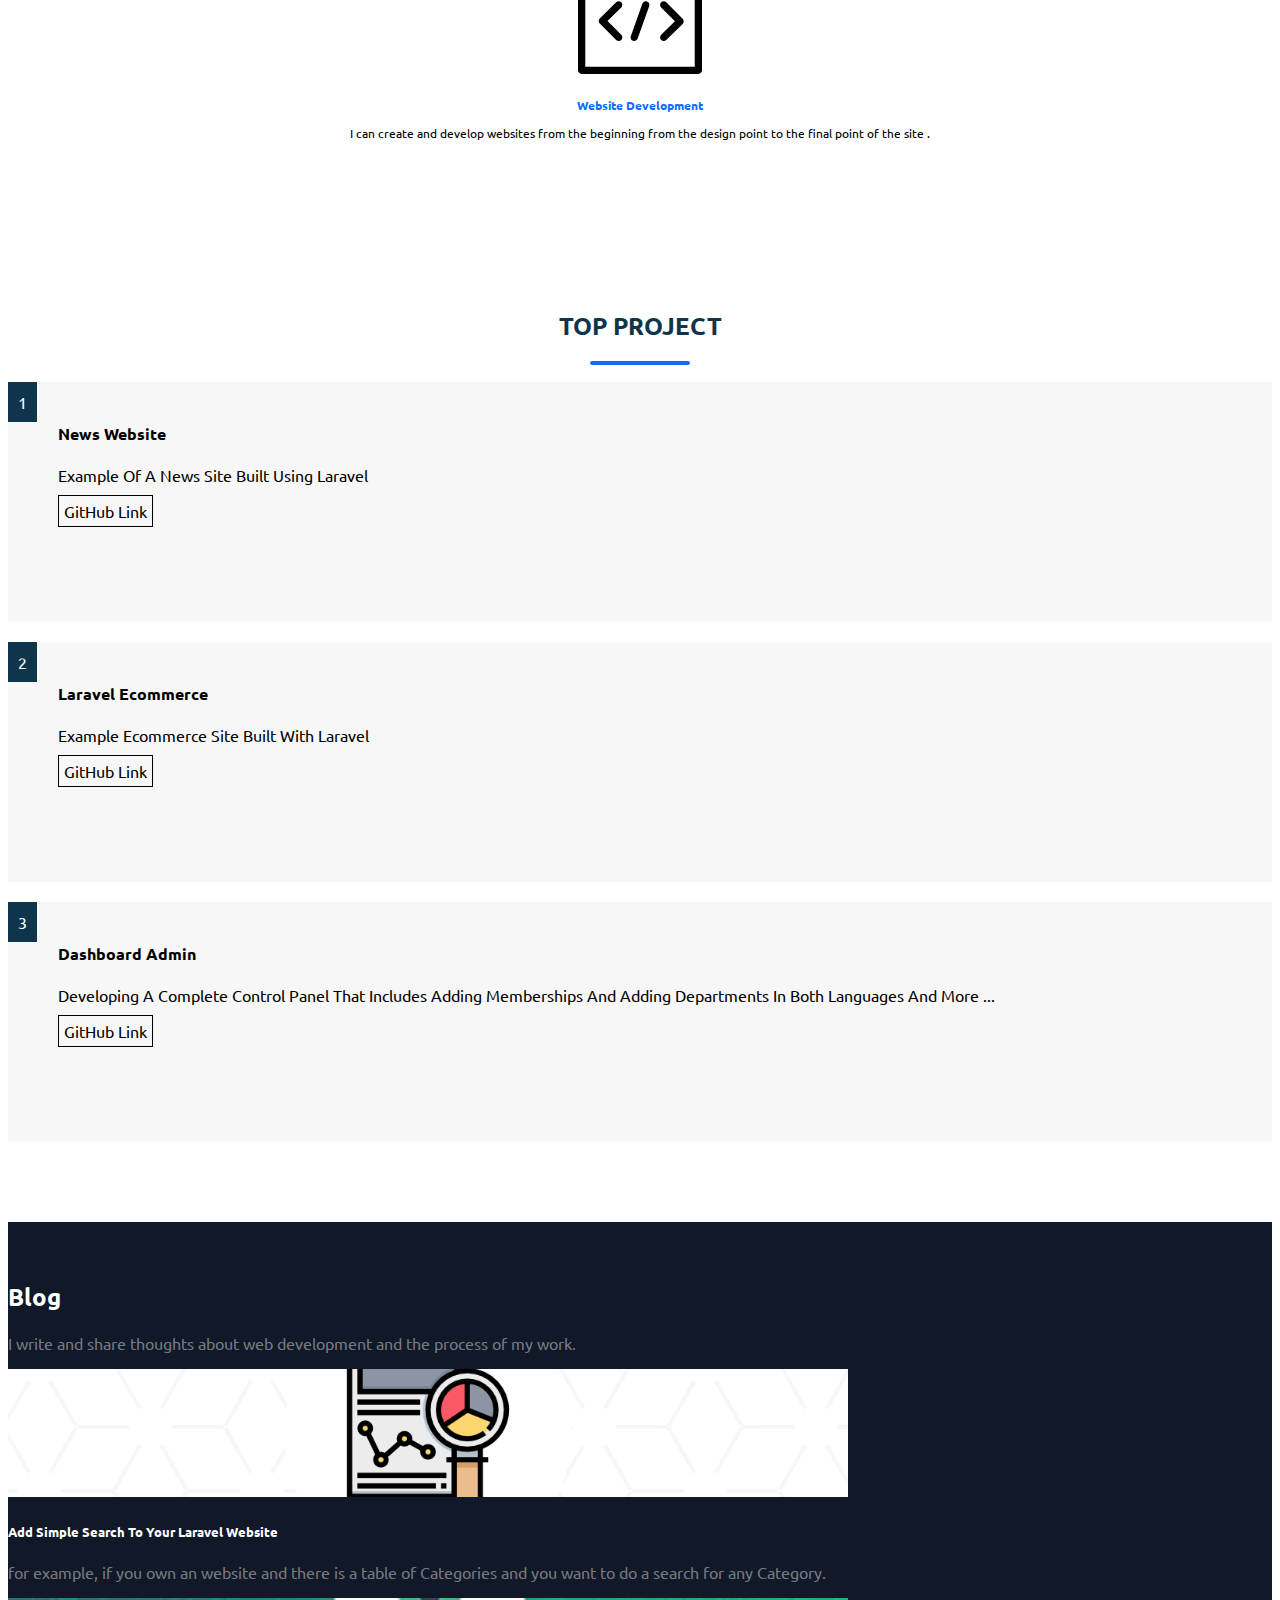
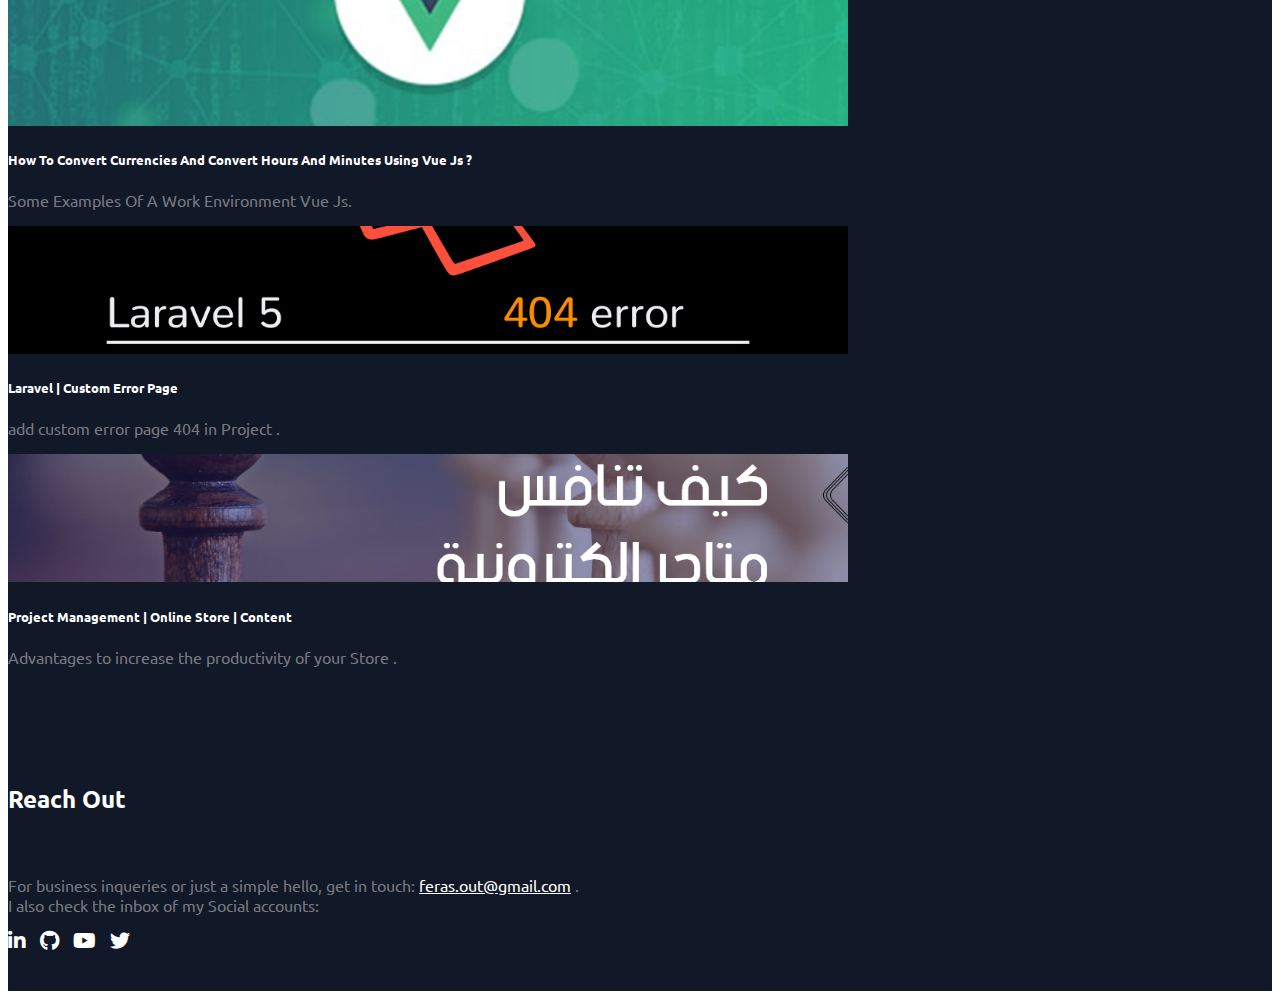
==== commit c7aa8886: "update design" ====
--- a/index.html
+++ b/index.html
@@ -158,109 +158,109 @@
 <!-- about me  -->
 
 <!-- start skills -->
-
 <div class="our-skills">
 <div class="container">
 
 <div class="text-center">
-<h6>What I know</h6>
-<h4> Some Skills</h4>
+<h4> Skills & Tools</h4>
+<p>What I know ... </p>
+
 </div>
 
 <div class="row mt-5">
 
 <div class="col-lg-2 col-md-4">
 
-<div class="body-skills mt-3 mb-3">
+<div class="body-skills mt-3 mb-3 shadow-sm">
 <img class="mt-3 mb-3" src="img/skills/graphic-design.png" alt="">
-<h5>UI Design</h5>
-</div>
-
-</div>
-
-
-<div class="col-lg-2 col-md-4">
-
-<div class="body-skills mt-3 mb-3">
+<h6>UI Design</h6>
+</div>
+
+</div>
+
+
+<div class="col-lg-2 col-md-4">
+
+<div class="body-skills mt-3 mb-3 shadow-sm">
 <img class="mt-3 mb-3" src="img/skills/html-5.png" alt="">
-<h5>Html 5</h5>
-</div>
-
-</div>
-
-
-<div class="col-lg-2 col-md-4">
-
-<div class="body-skills mt-3 mb-3">
+<h6>Html 5</h6>
+</div>
+
+</div>
+
+
+<div class="col-lg-2 col-md-4">
+
+<div class="body-skills mt-3 mb-3 shadow-sm">
 <img class="mt-3 mb-3" src="img/skills/css-3.png" alt="">
-<h5>Css 5</h5>
-</div>
-
-</div>
-
-<div class="col-lg-2 col-md-4">
-
-<div class="body-skills mt-3 mb-3">
+<h6>Css 5</h5>
+</div>
+
+</div>
+
+<div class="col-lg-2 col-md-4">
+
+<div class="body-skills mt-3 mb-3 shadow-sm">
 <img class="mt-3 mb-3" src="img/skills/js.png" alt="">
-<h5>Java Script</h5>
-</div>
-
-</div>
-
-<div class="col-lg-2 col-md-4">
-
-<div class="body-skills mt-3 mb-3">
+<h6>Java Script</h6>
+</div>
+
+</div>
+
+<div class="col-lg-2 col-md-4">
+
+<div class="body-skills mt-3 mb-3 shadow-sm">
 <img class="mt-3 mb-3" src="img/skills/bootstrap.png" alt="">
-<h5>Bootstrap</h5>
-</div>
-
-</div>
-
-
-<div class="col-lg-2 col-md-4">
-
-<div class="body-skills mt-3 mb-3">
+<h6>Bootstrap</h5>
+</div>
+
+</div>
+
+
+<div class="col-lg-2 col-md-4">
+
+<div class="body-skills mt-3 mb-3 shadow-sm">
 <img class="mt-3 mb-3" src="img/skills/mysql.png" alt="">
-<h5>MySql</h5>
-</div>
-
-</div>
-
-
-
-<div class="col-lg-2 col-md-4">
-
-<div class="body-skills mt-3 mb-3">
+<h6>MySql</h5>
+</div>
+
+</div>
+
+
+
+<div class="col-lg-2 col-md-4">
+
+<div class="body-skills mt-3 mb-3 shadow-sm">
 <img class="mt-3 mb-3" src="img/skills/php.png" alt="">
-<h5>PHP</h5>
-</div>
-
-</div>
-
-<div class="col-lg-2 col-md-4">
-
-<div class="body-skills mt-3 mb-3">
+<h6>PHP OOP</h6>
+</div>
+
+</div>
+
+<div class="col-lg-2 col-md-4">
+
+<div class="body-skills mt-3 mb-3 shadow-sm">
 <img class="mt-3 mb-3" src="img/skills/laravel.png" alt="">
-<h5>Laravel</h5>
-</div>
-
-</div>
-
-<div class="col-lg-2 col-md-4">
-
-<div class="body-skills mt-3 mb-3">
+<h6>Laravel</h6>
+</div>
+
+</div>
+
+<div class="col-lg-2 col-md-4">
+
+<div class="body-skills mt-3 mb-3 shadow-sm">
 <img class="mt-3 mb-3" src="img/skills/git-logo.png" alt="">
-<h5>Git</h5>
-</div>
-
-</div>
-
-  
-<div class="col-lg-2 col-md-4">
-
-  <div class="body-skills mt-3 mb-3">
+<h6>Git</h6>
+</div>
+
+</div>
+
+  
+<div class="col-lg-2 col-md-4">
+
+  <div class="body-skills mt-3 mb-3 shadow-sm">
   <img class="mt-3 mb-3" src="img/skills/github.png" alt="">
-  <h5>GitHub</h5>
+  <h6>GitHub</h6>
   </div>
   
   </div>
--- a/css/lion.css
+++ b/css/lion.css
@@ -242,6 +242,7 @@
 padding-top: 20px;
 padding-bottom: 20px;
 color: var(--paragraph);
+background-color: #FEFEFE;
 }
 .our-skills .body-skills {
 background-color: #FCFCFC;
@@ -249,59 +250,18 @@
 border-radius: 4px;
 text-align: center;
 }
-.our-skills .body-skills:hover{
-background-color: #FFF;
-border: solid rgb(241, 241, 241) 1px;
-transition: background-color 0.s;
-}
-
 .our-skills .body-skills img {
 width: 25%;
 }
-
+.our-skills .body-skills h6 {
+color: var(--heading);
+}
 .our-skills h4{
 color: var(--heading);
 }
 /* end our-skills */
-.some-skills{
-text-align: center;
-position: relative;
-}
-.some-skills h4{
-text-transform: capitalize;
-}
-.some-skills ol {
-padding: 0;
-margin: 0;
-list-style: none;
-margin-top: 10px;
-}
-.some-skills ol li{
-margin-bottom: 20px;
-margin-top: 20px;
-background-color: #0F354D;
-color: #fff;
-width: 50%;
-border-radius: 4px;
-padding: 5px;
-cursor: pointer;
-}
-
-.some-skills ol li a{
-text-decoration: none;
-background-color: #cecece;
-padding: 10px;
-color: black;
-border-radius: 4px;
-cursor: none;
-}
-.some-skills ol li span{
-padding: 10px;
-border-radius: 4px;
-text-transform: uppercase;
-font-weight: 600;
-
-}
+
+
 #changeText{
 text-transform: uppercase;
 color: var(--secondary);
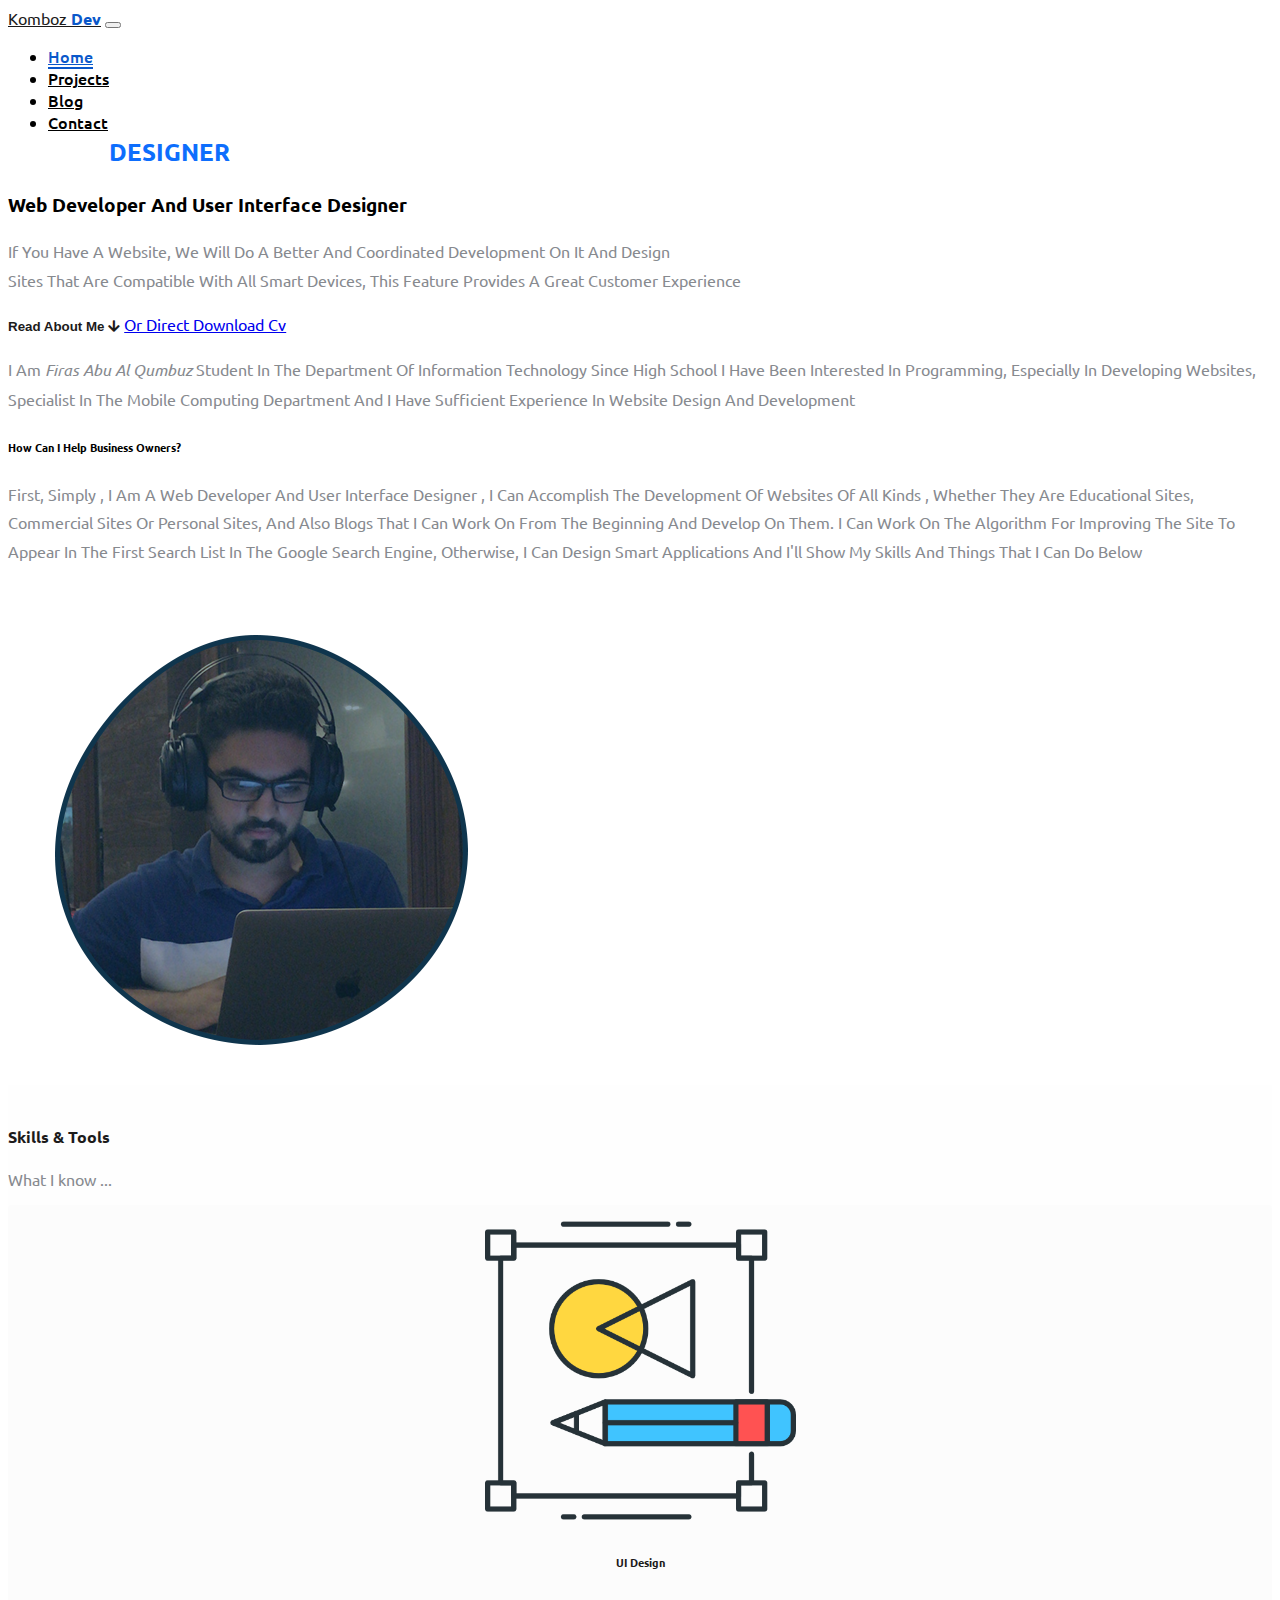
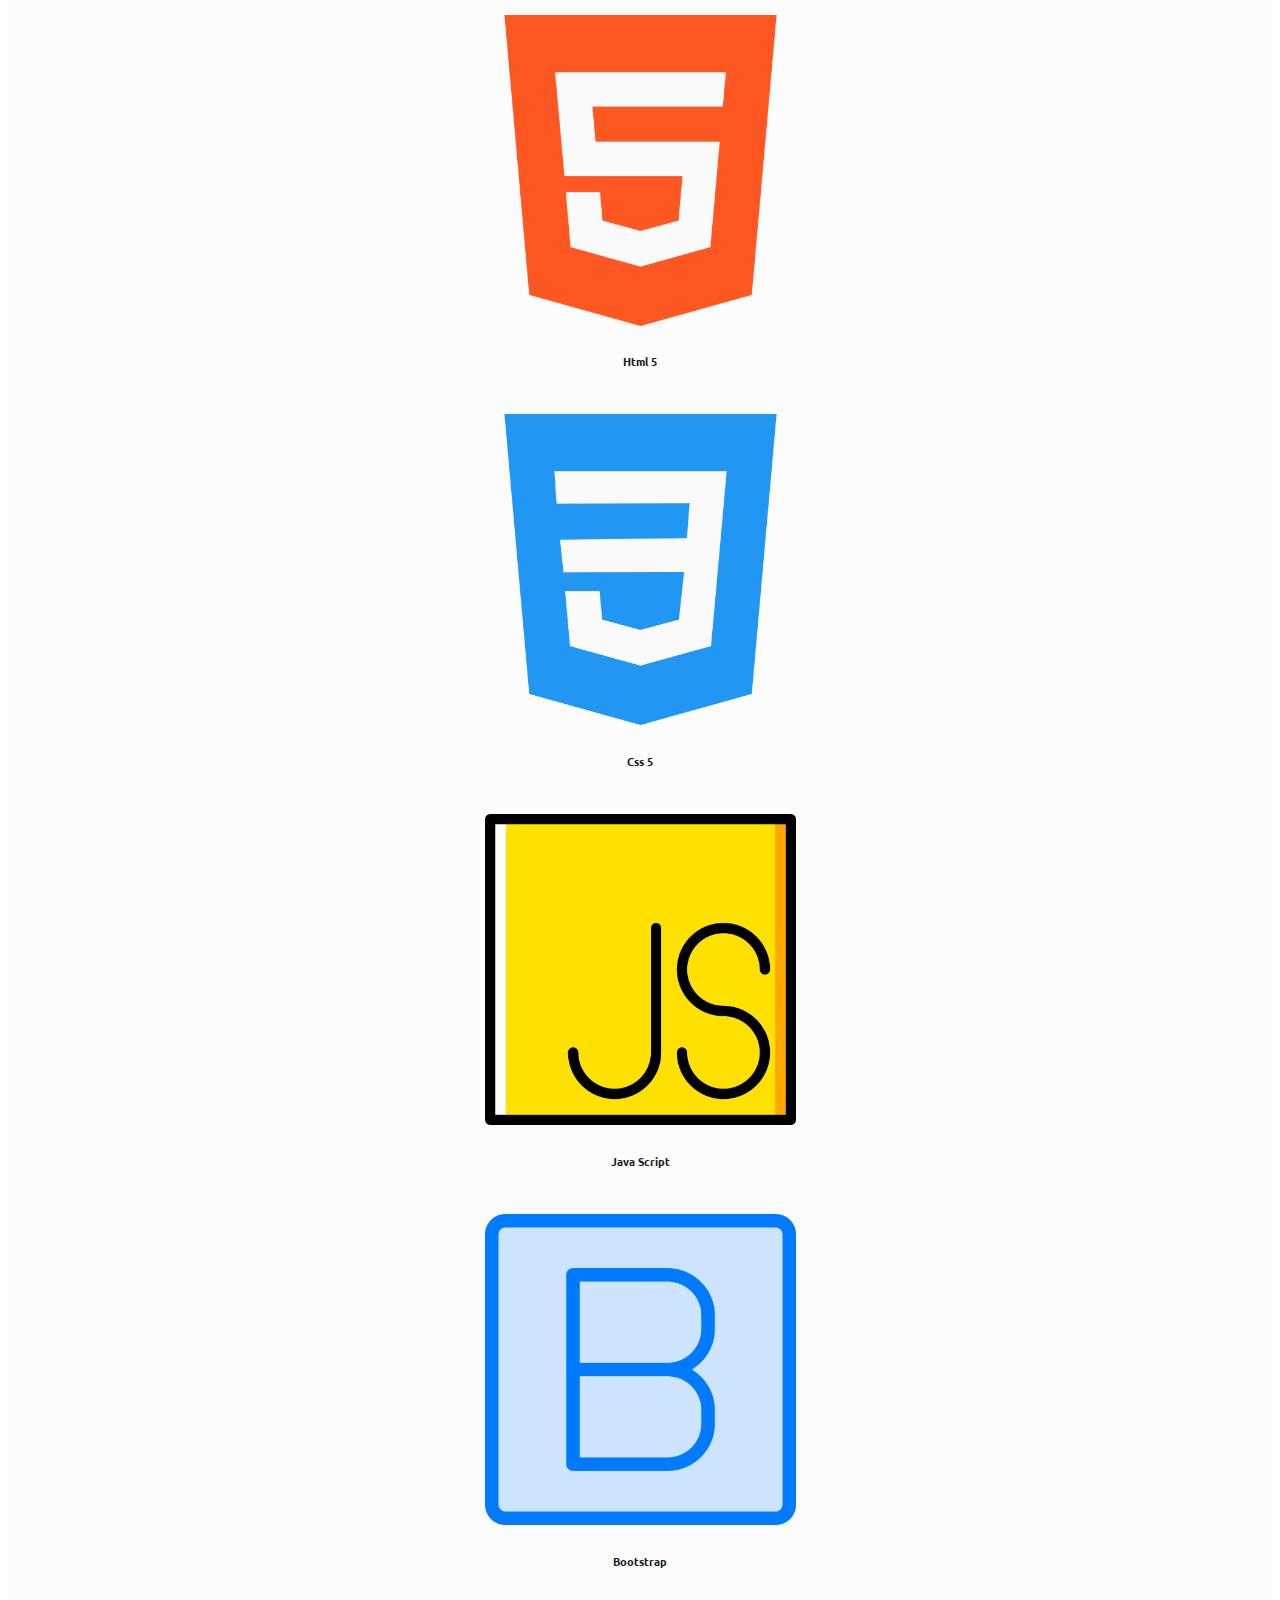
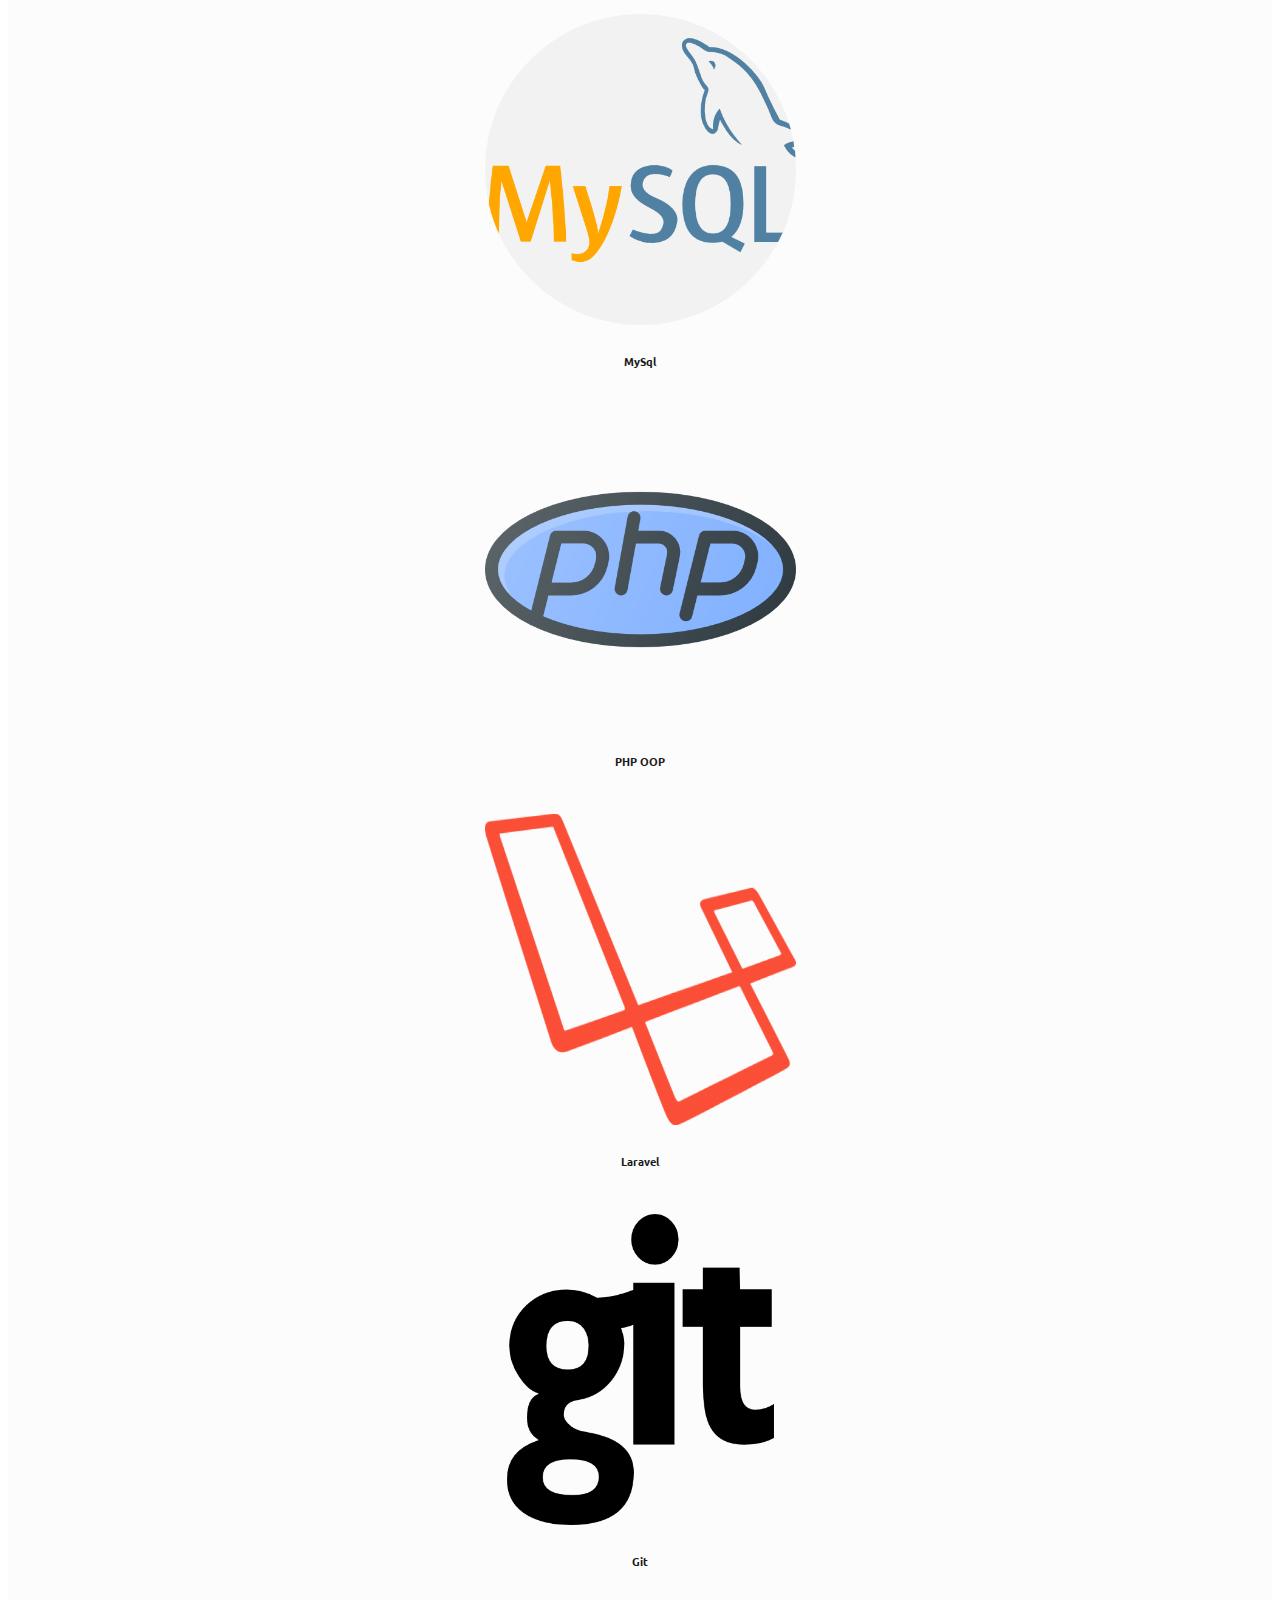
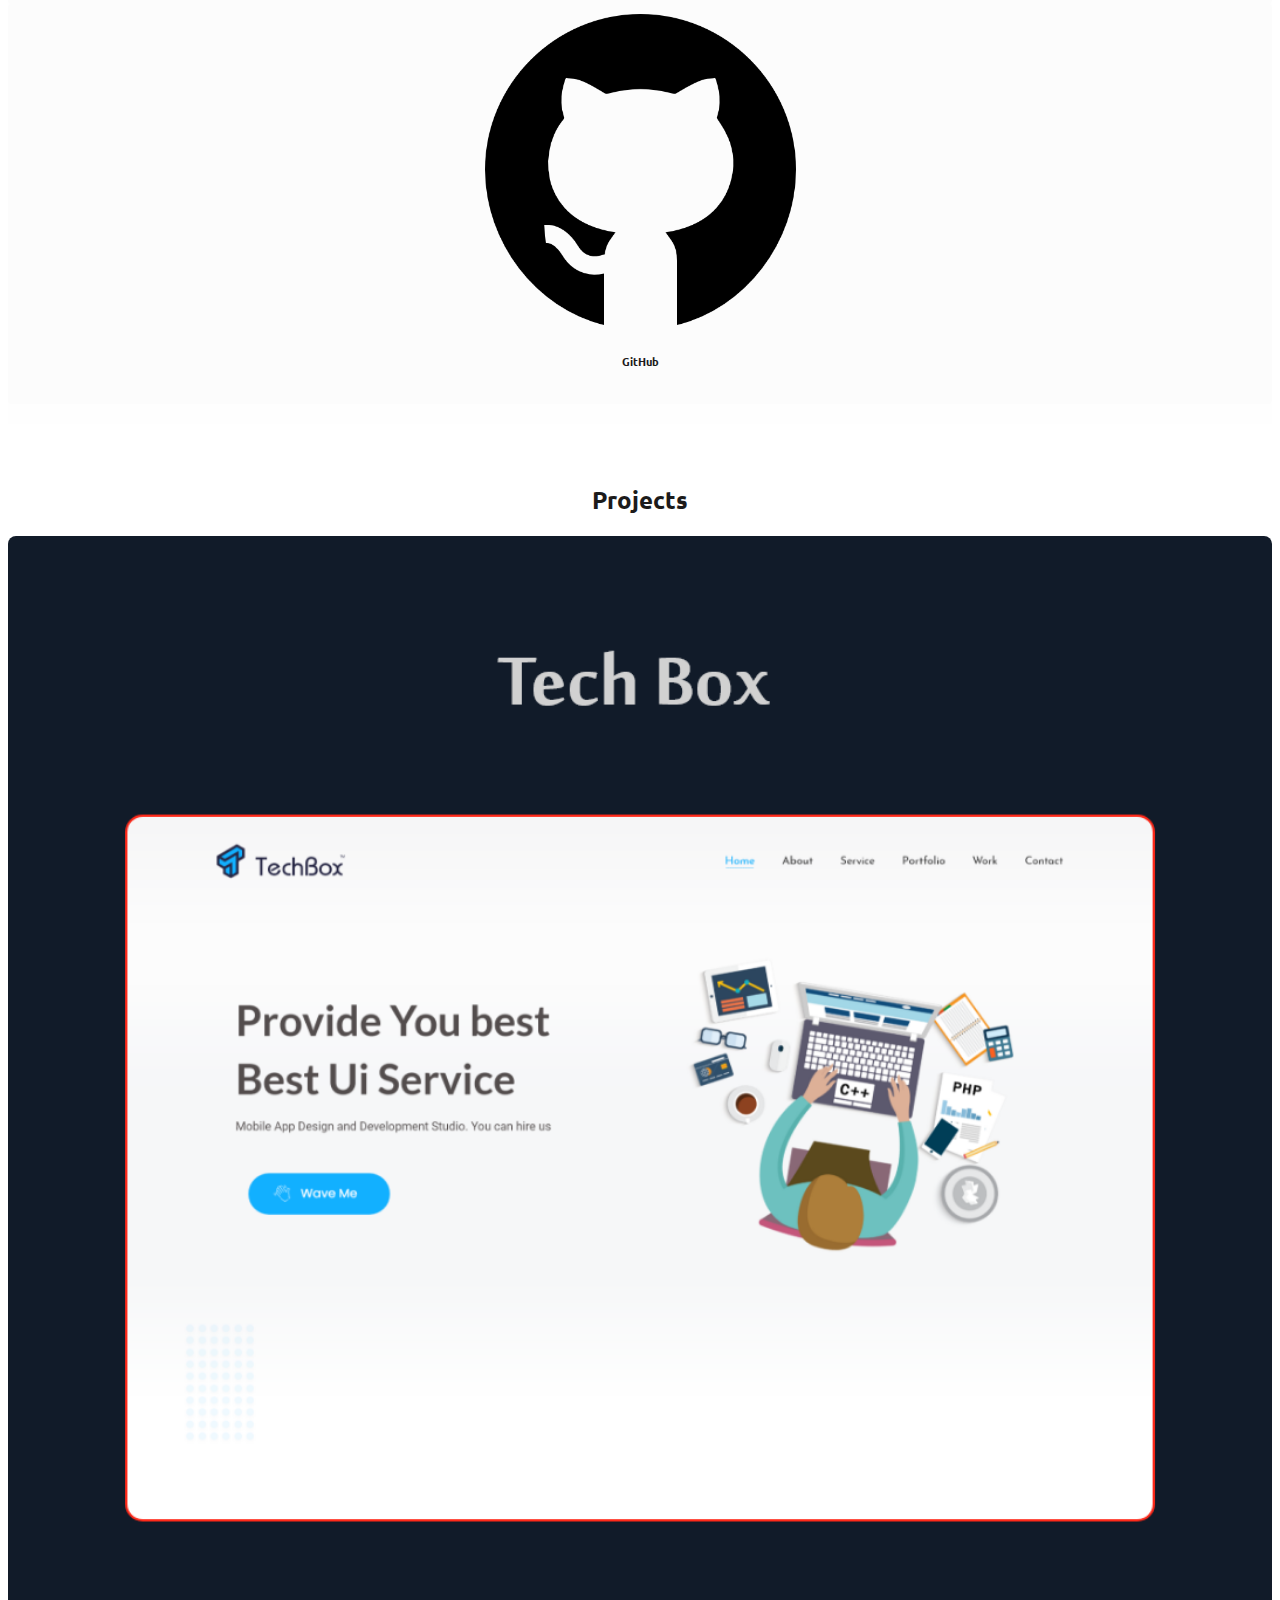
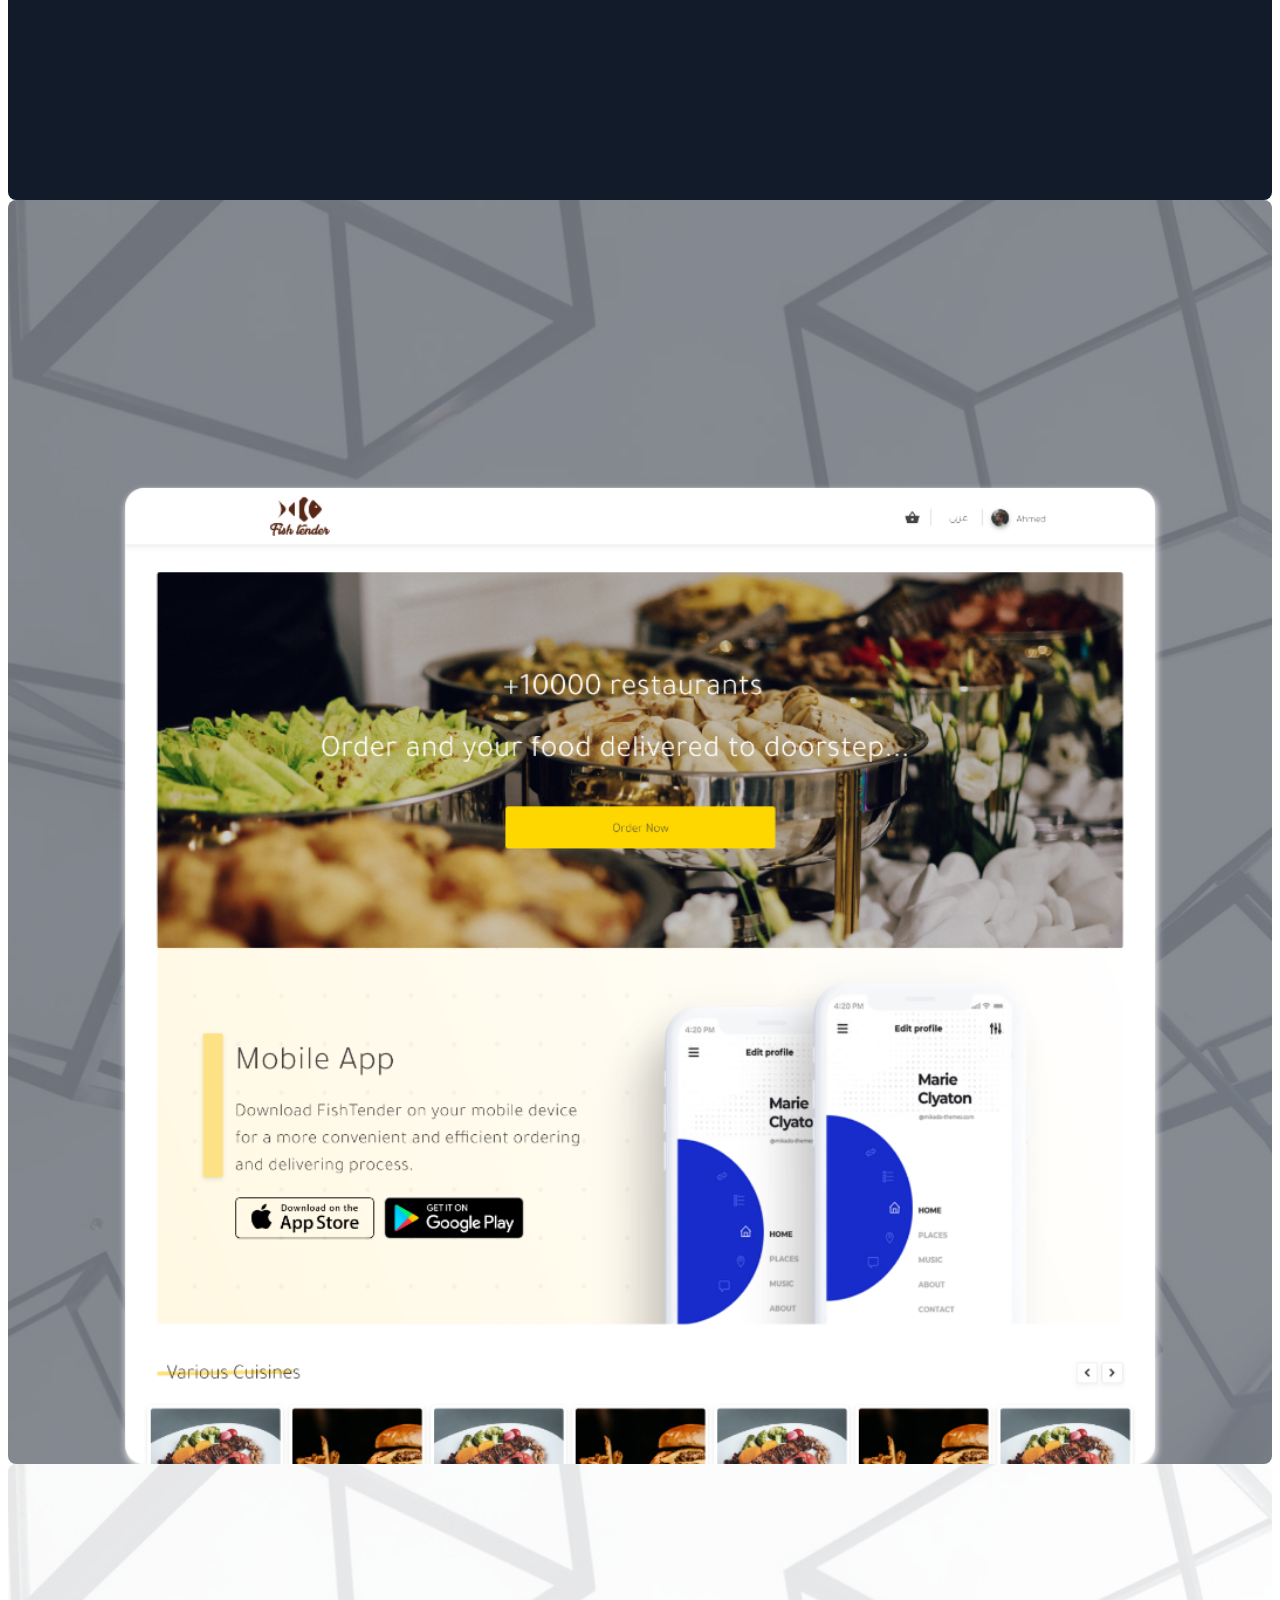
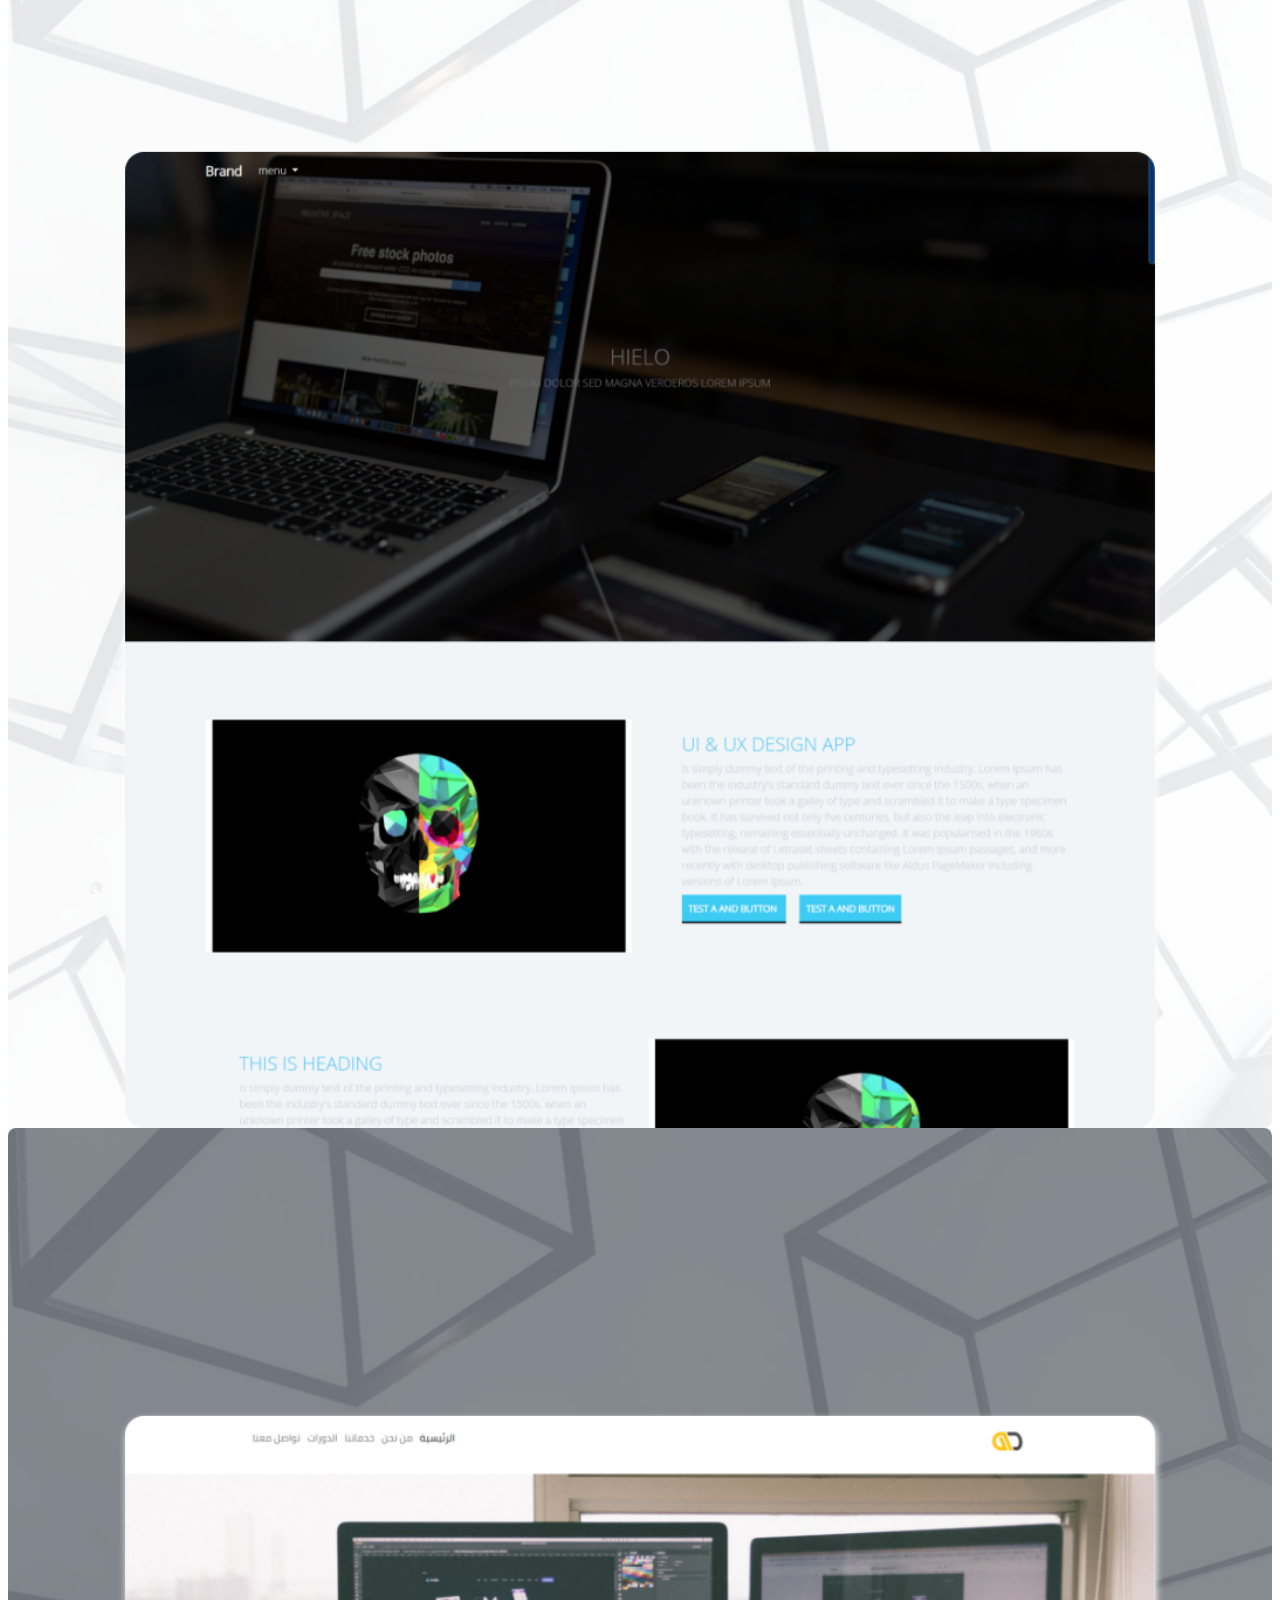
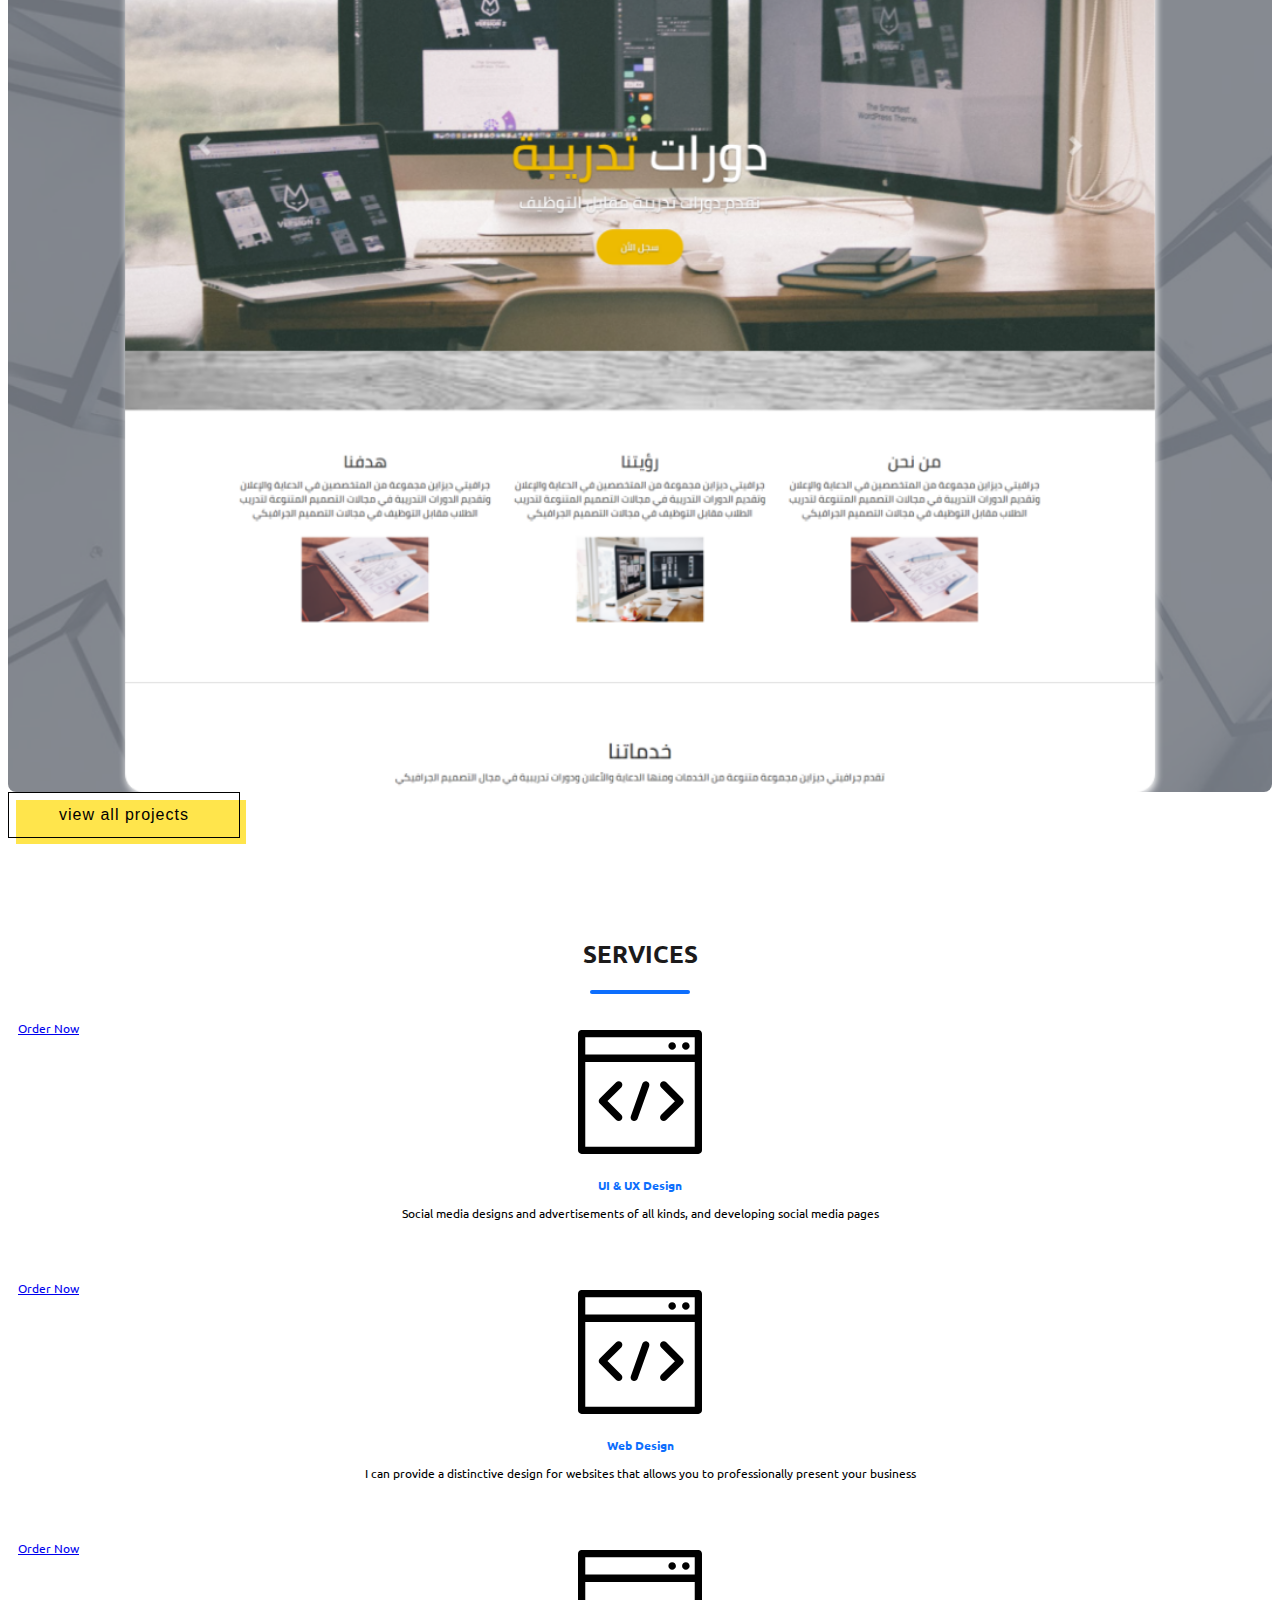
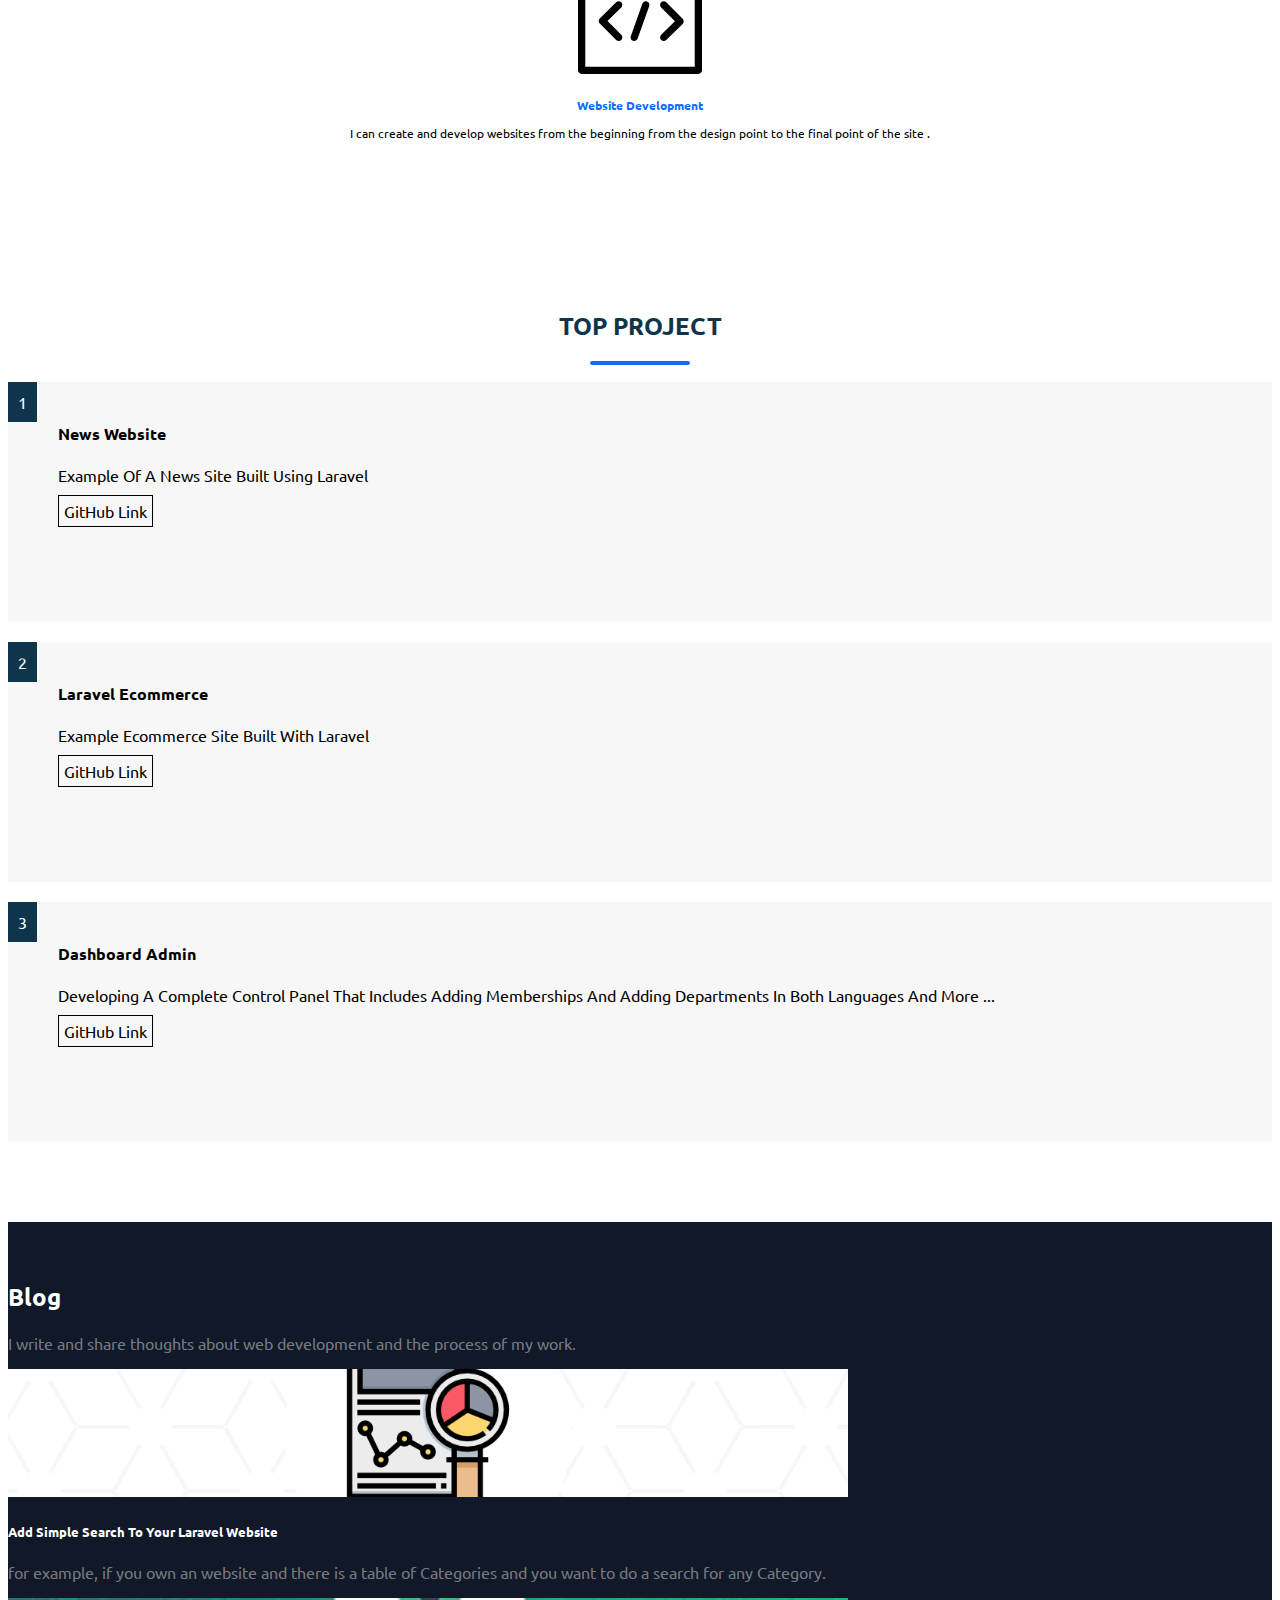
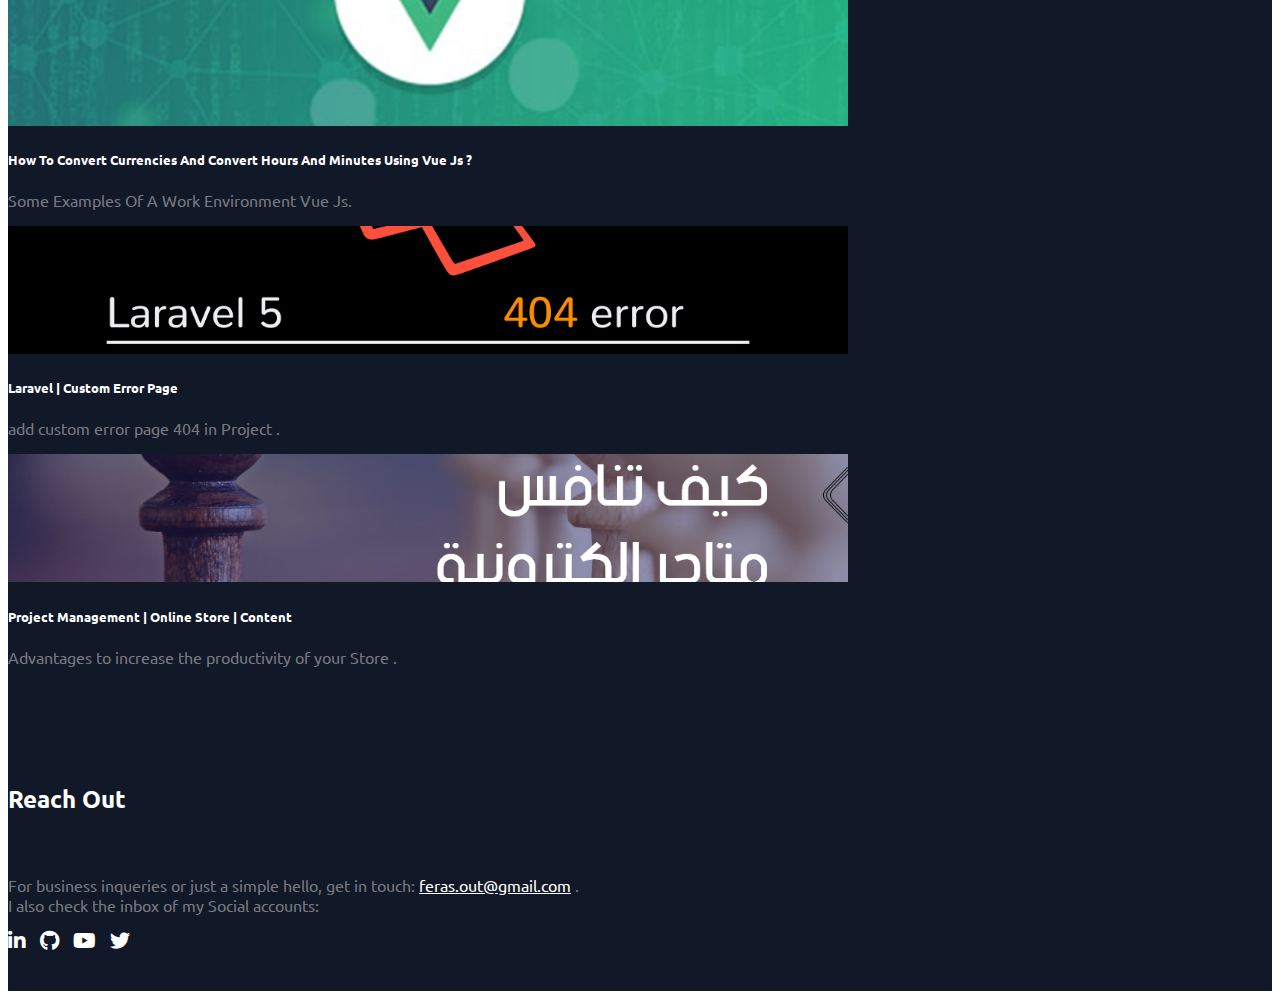
==== commit 383792ba: "trash template with index v2" ====
--- a/index.html
+++ b/index.html
@@ -33,7 +33,6 @@
 <div class="collapse navbar-collapse" id="navbarSupportedContent">
 <ul class="navbar-nav ml-auto mb-2 mb-lg-0">
 <li class="nav-item"><a class="nav-link active" aria-current="page" href="#">Home</a></li>
-<li class="nav-item"><a class="nav-link " aria-current="page" href="#about">About me</a></li>
 <li class="nav-item"><a class="nav-link " aria-current="page" href="#our-service">projects</a></li>
 <li class="nav-item"><a class="nav-link" href="#">Blog</a></li>
 <li class="nav-item"><a class="nav-link" href="#our-blog">Contact</a></li>
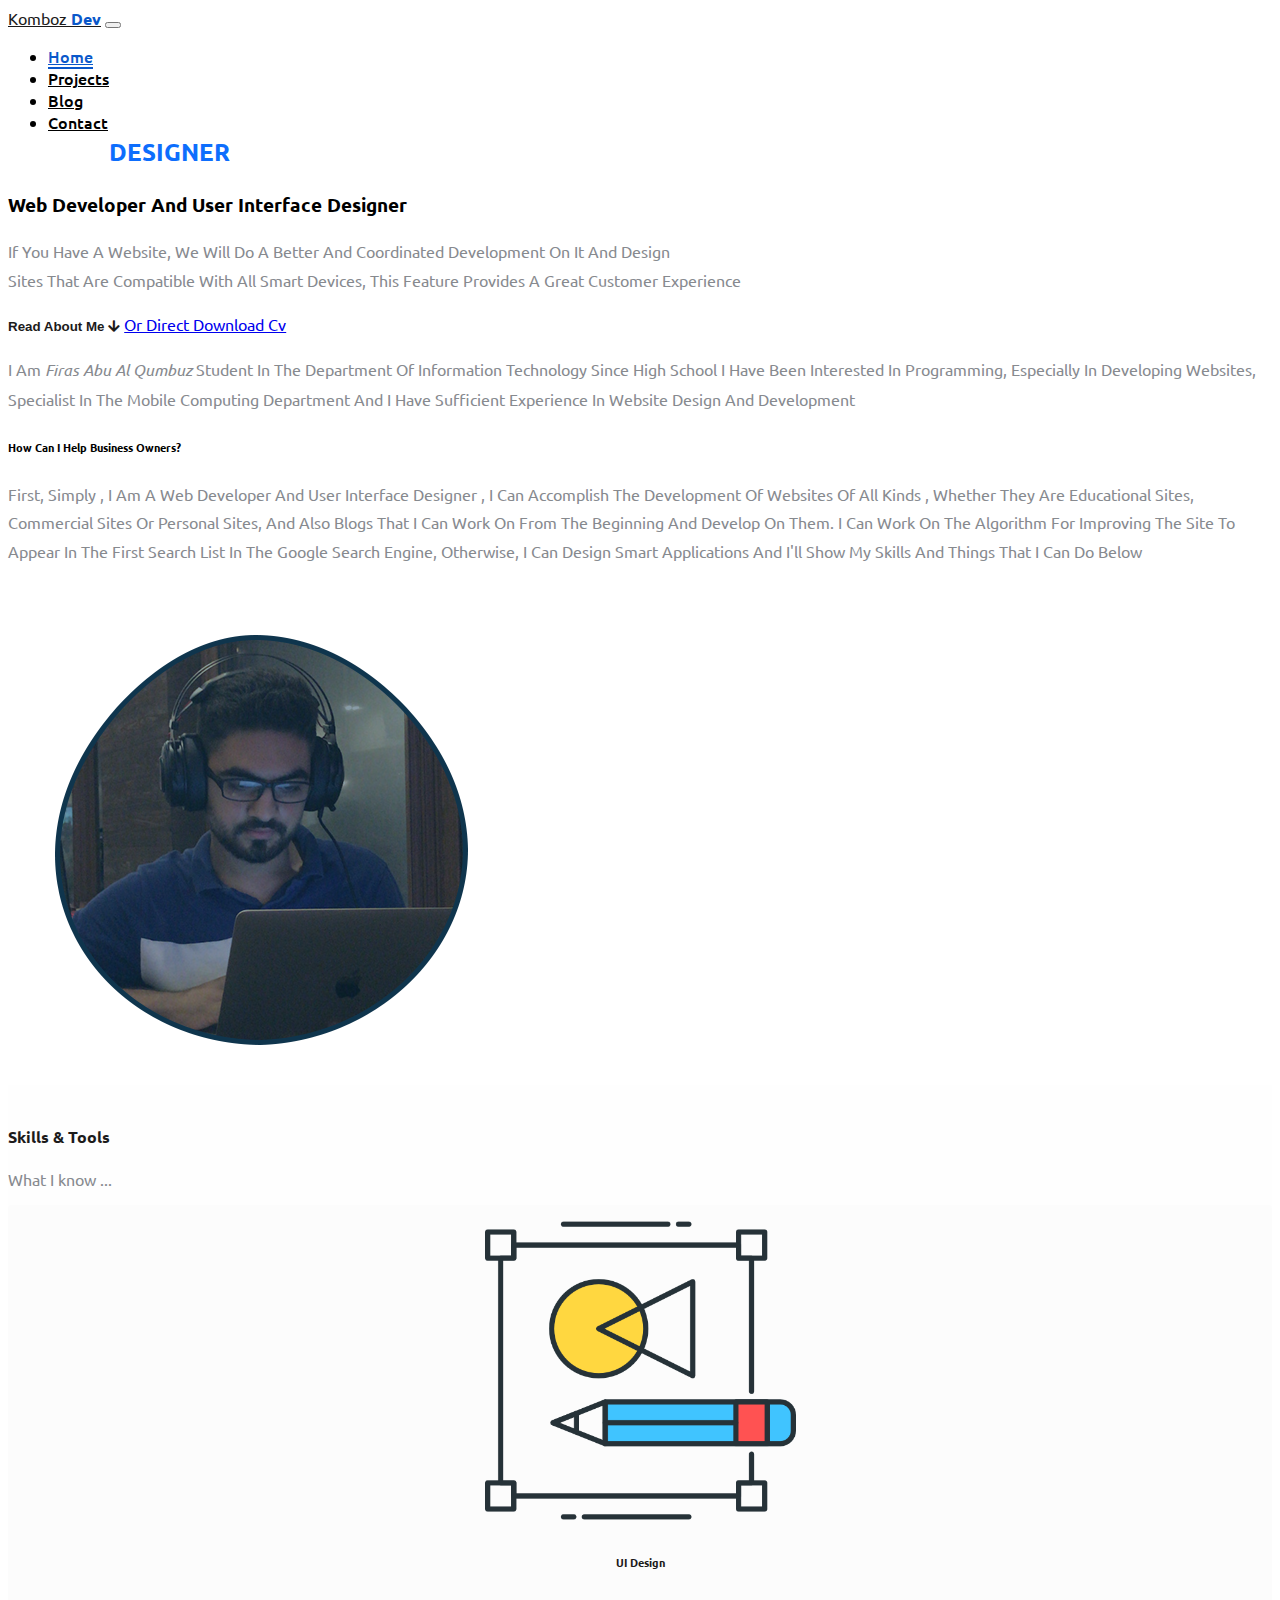
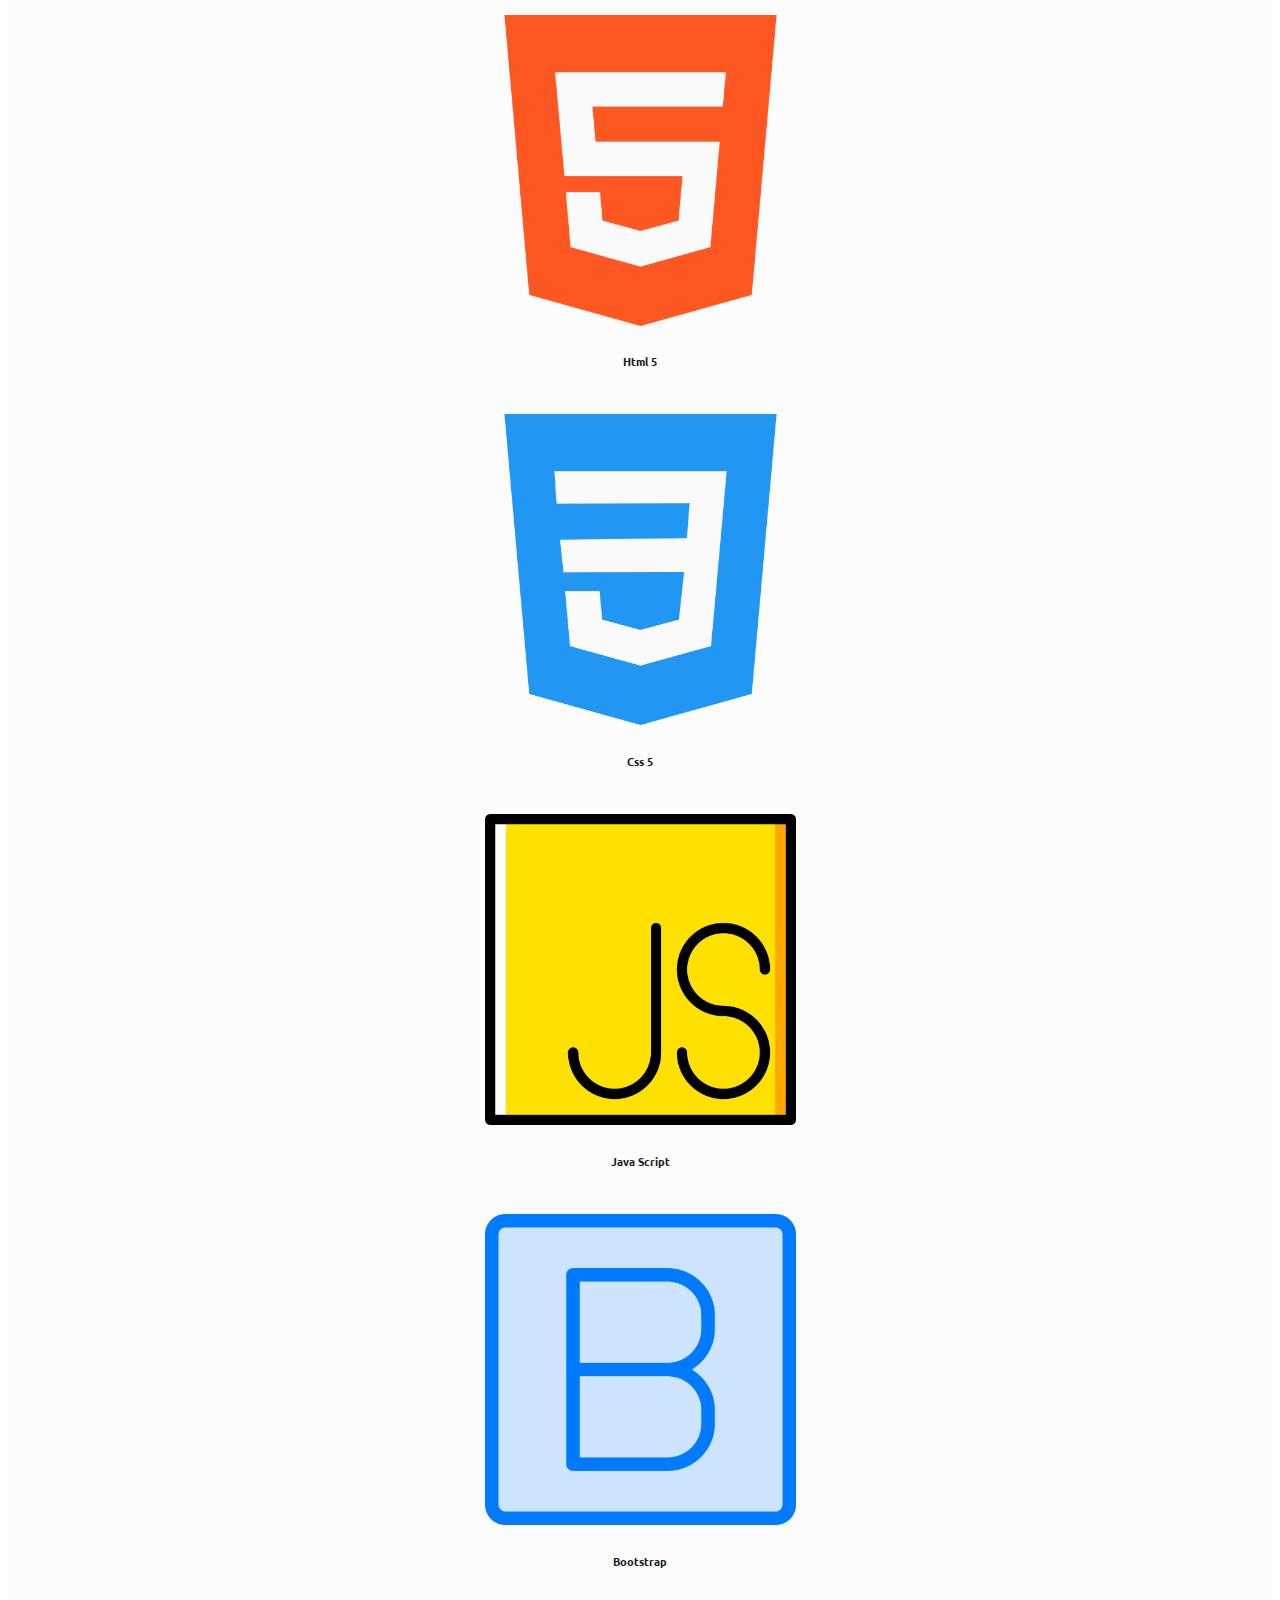
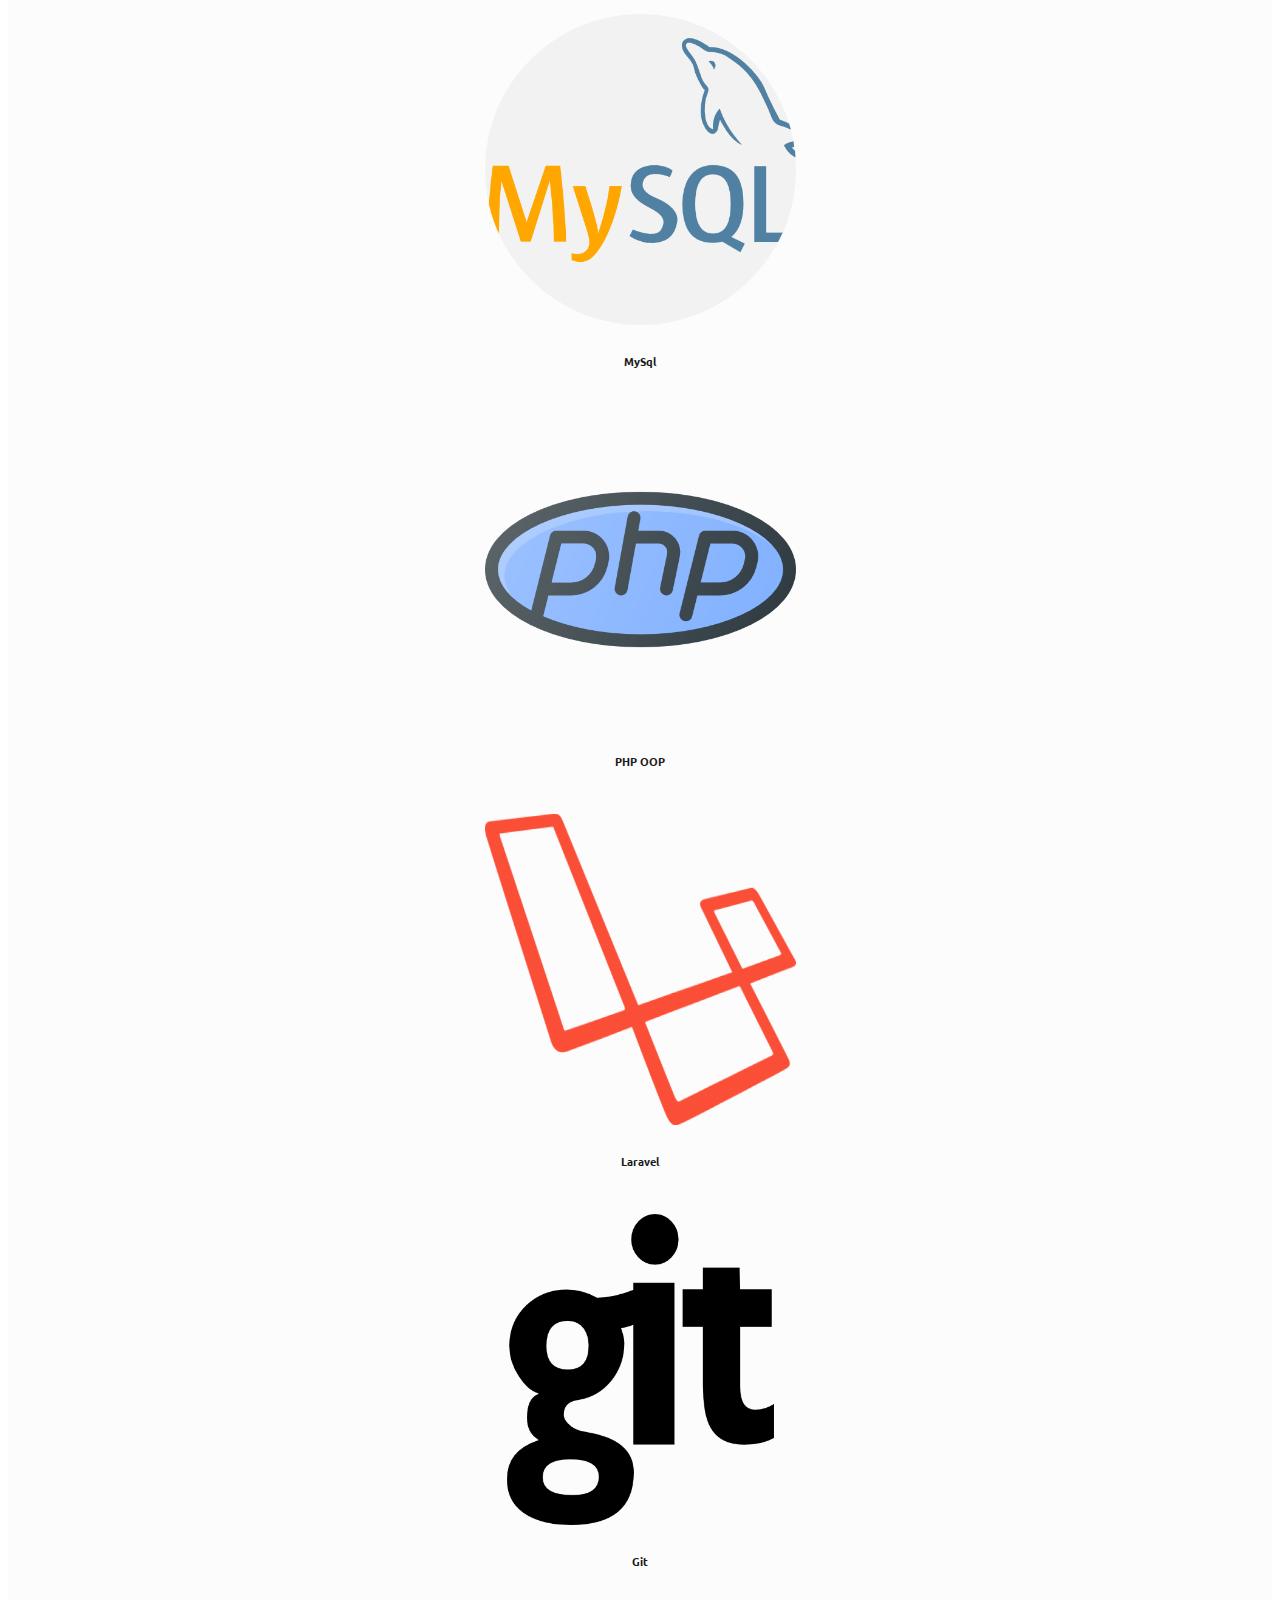
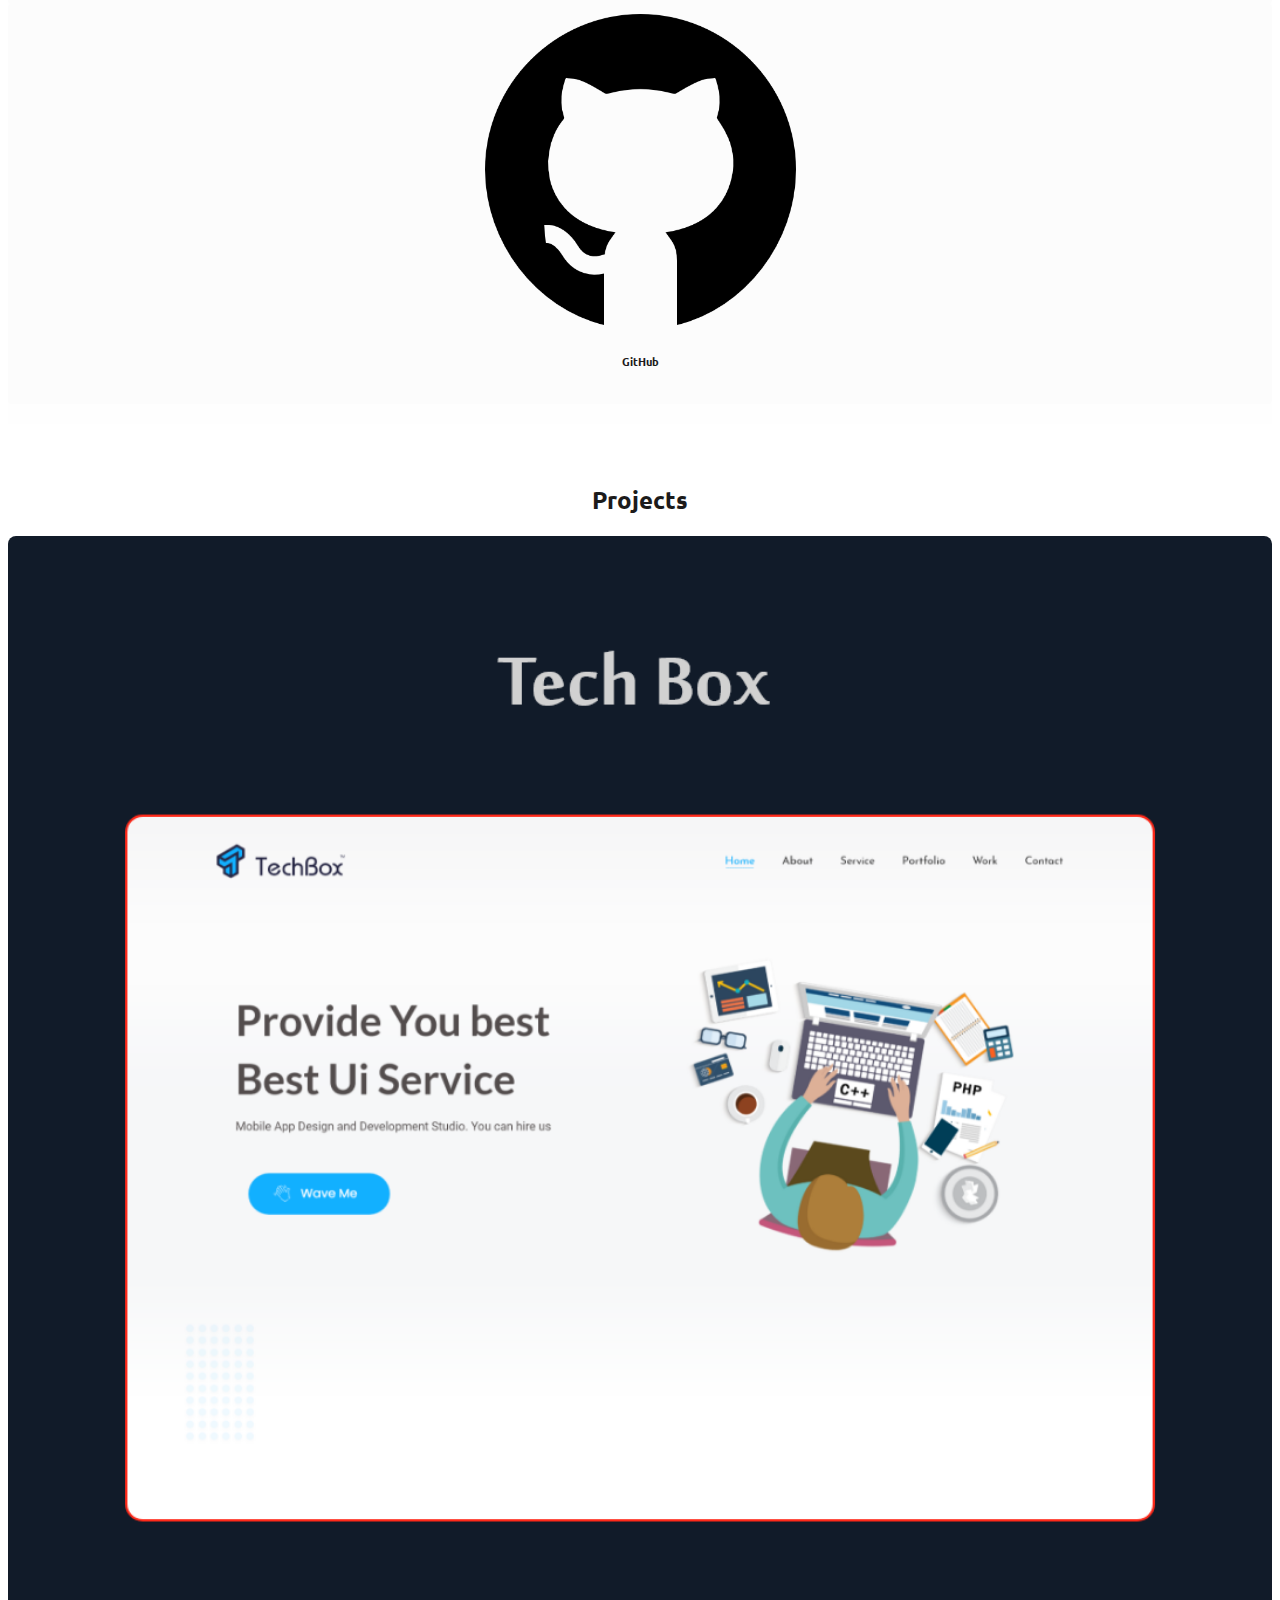
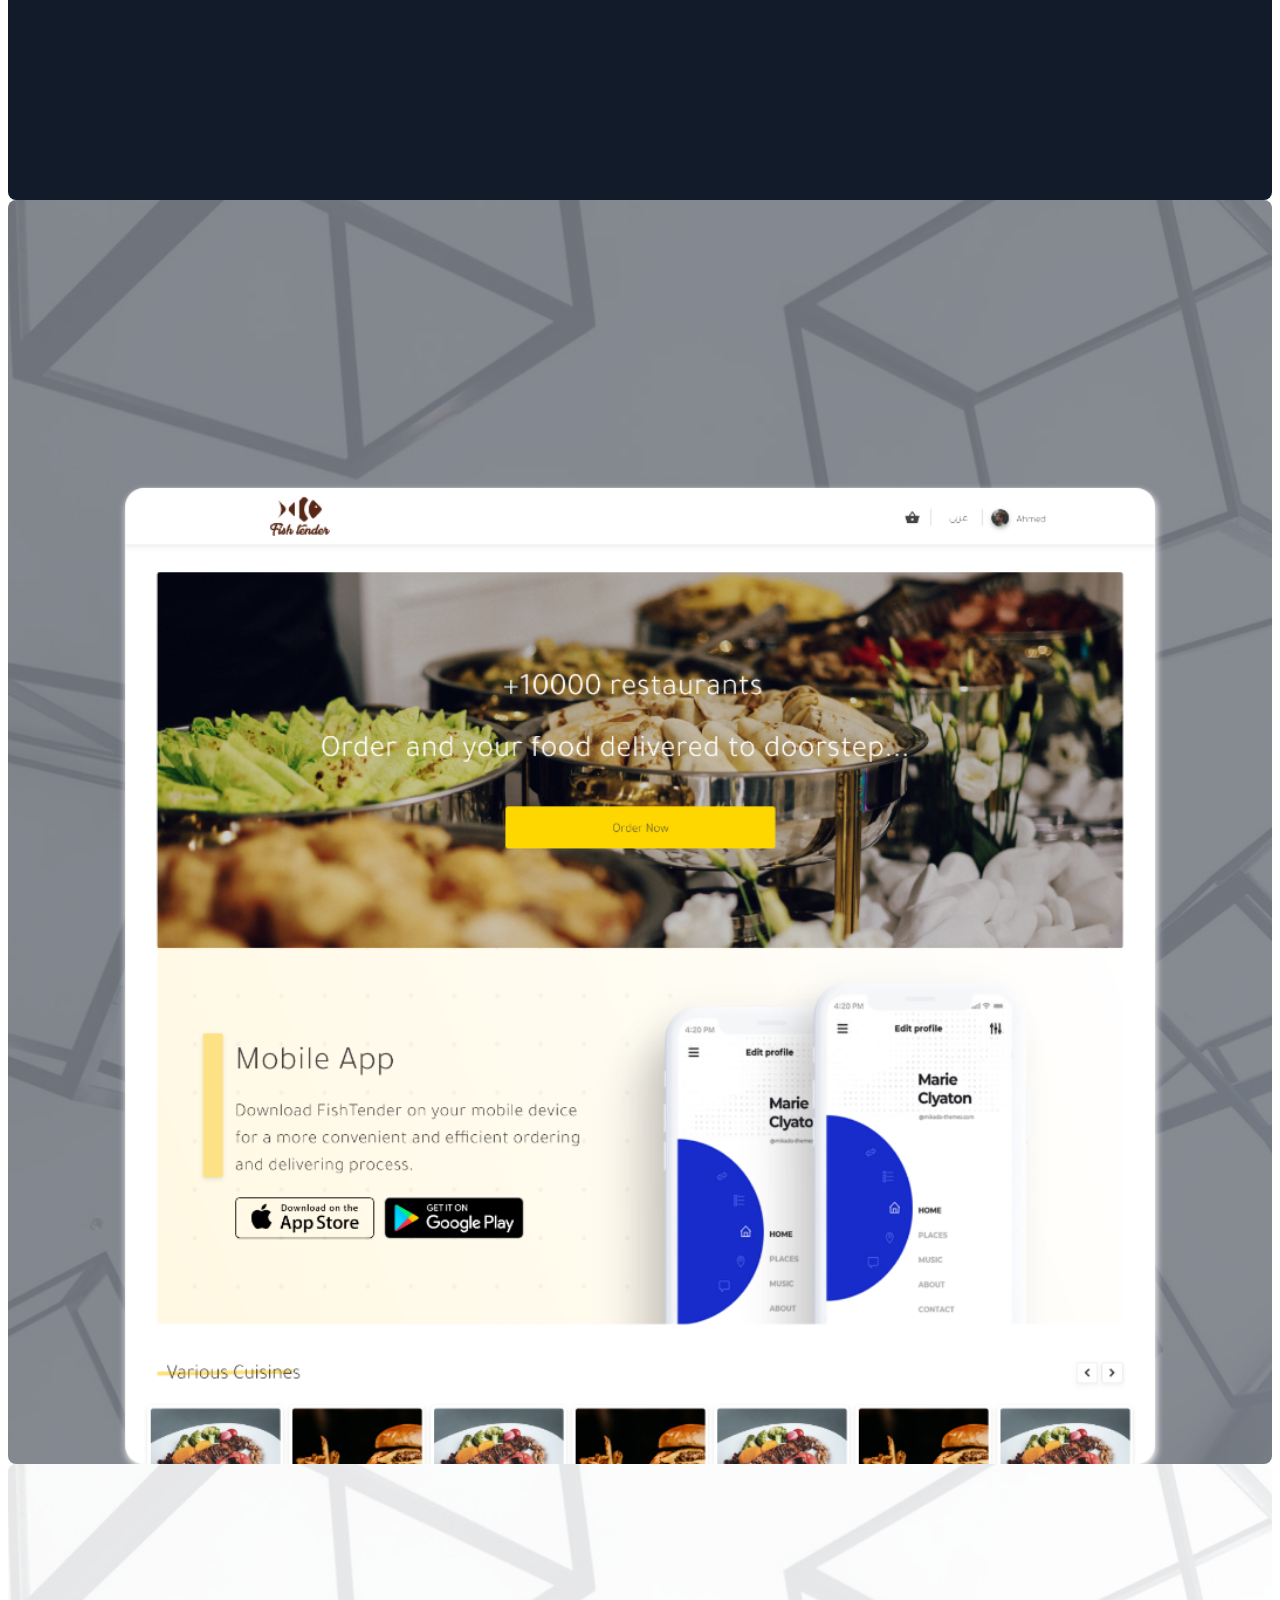
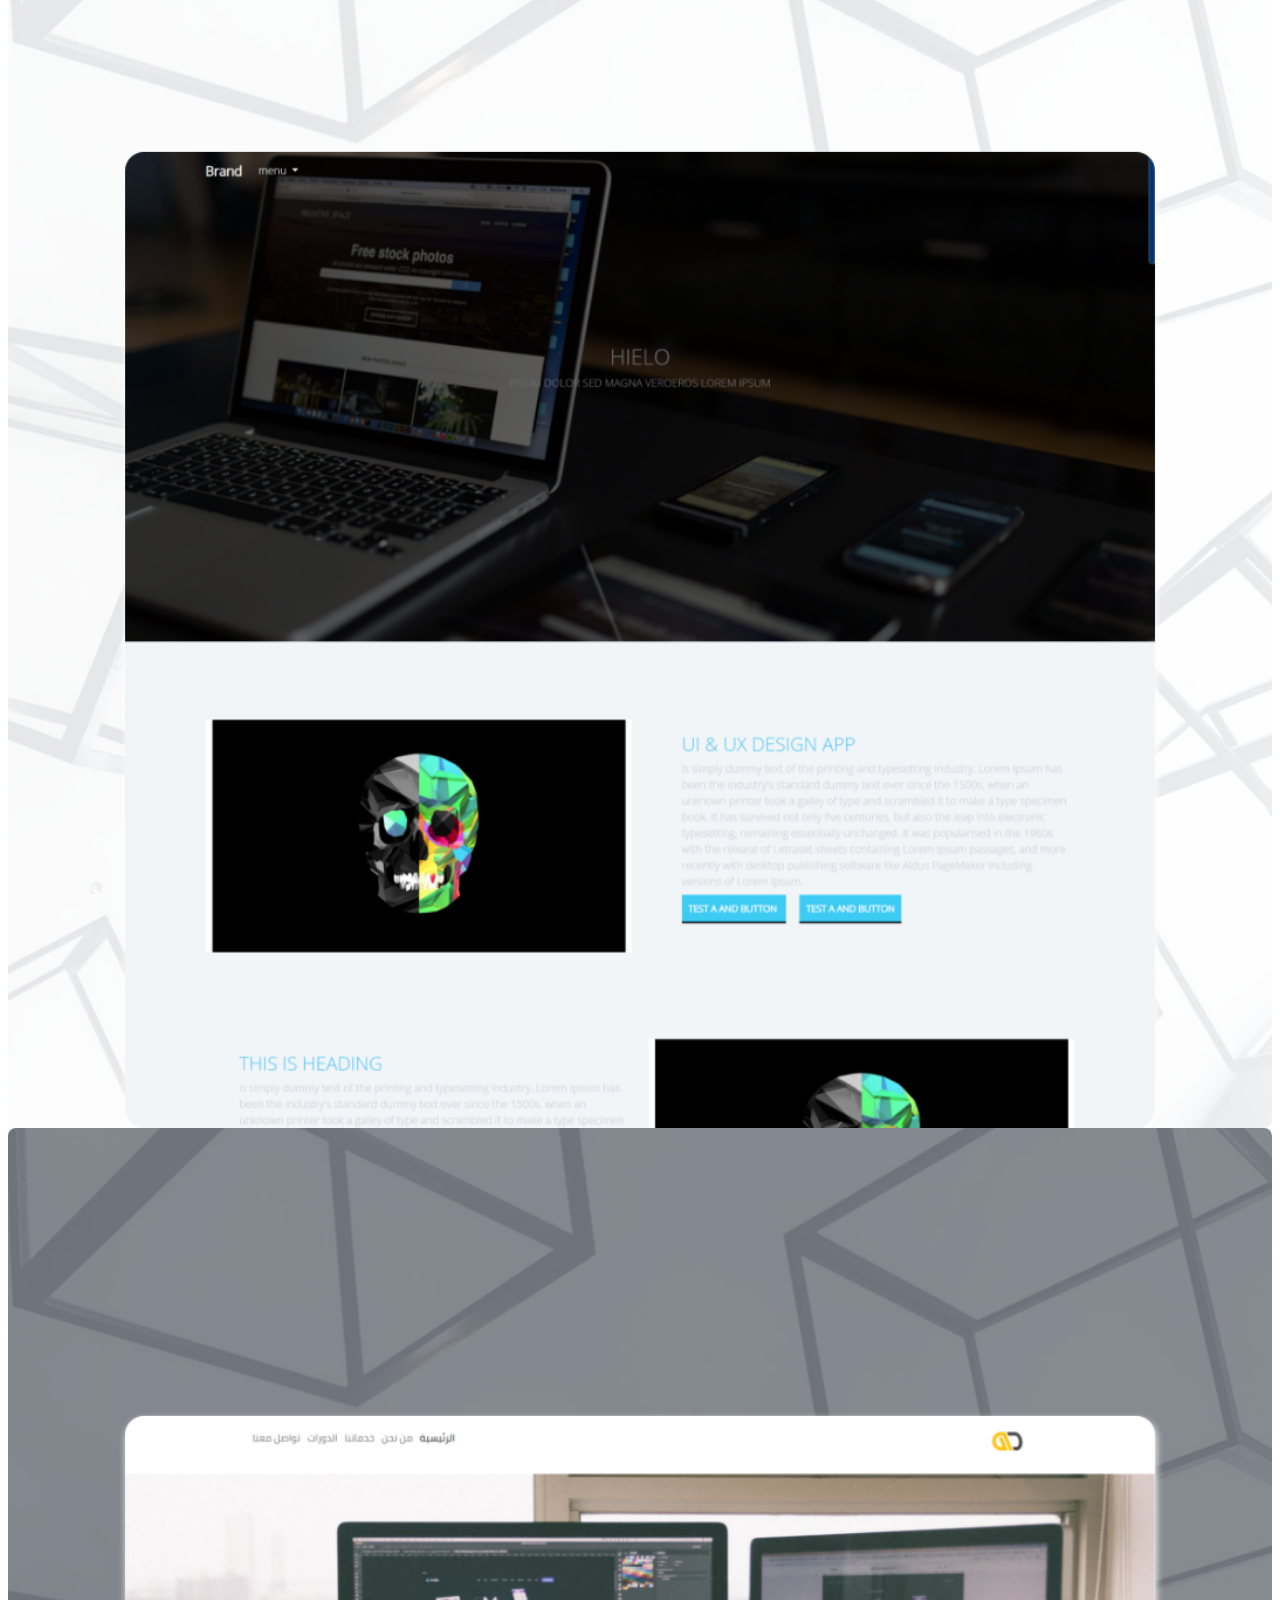
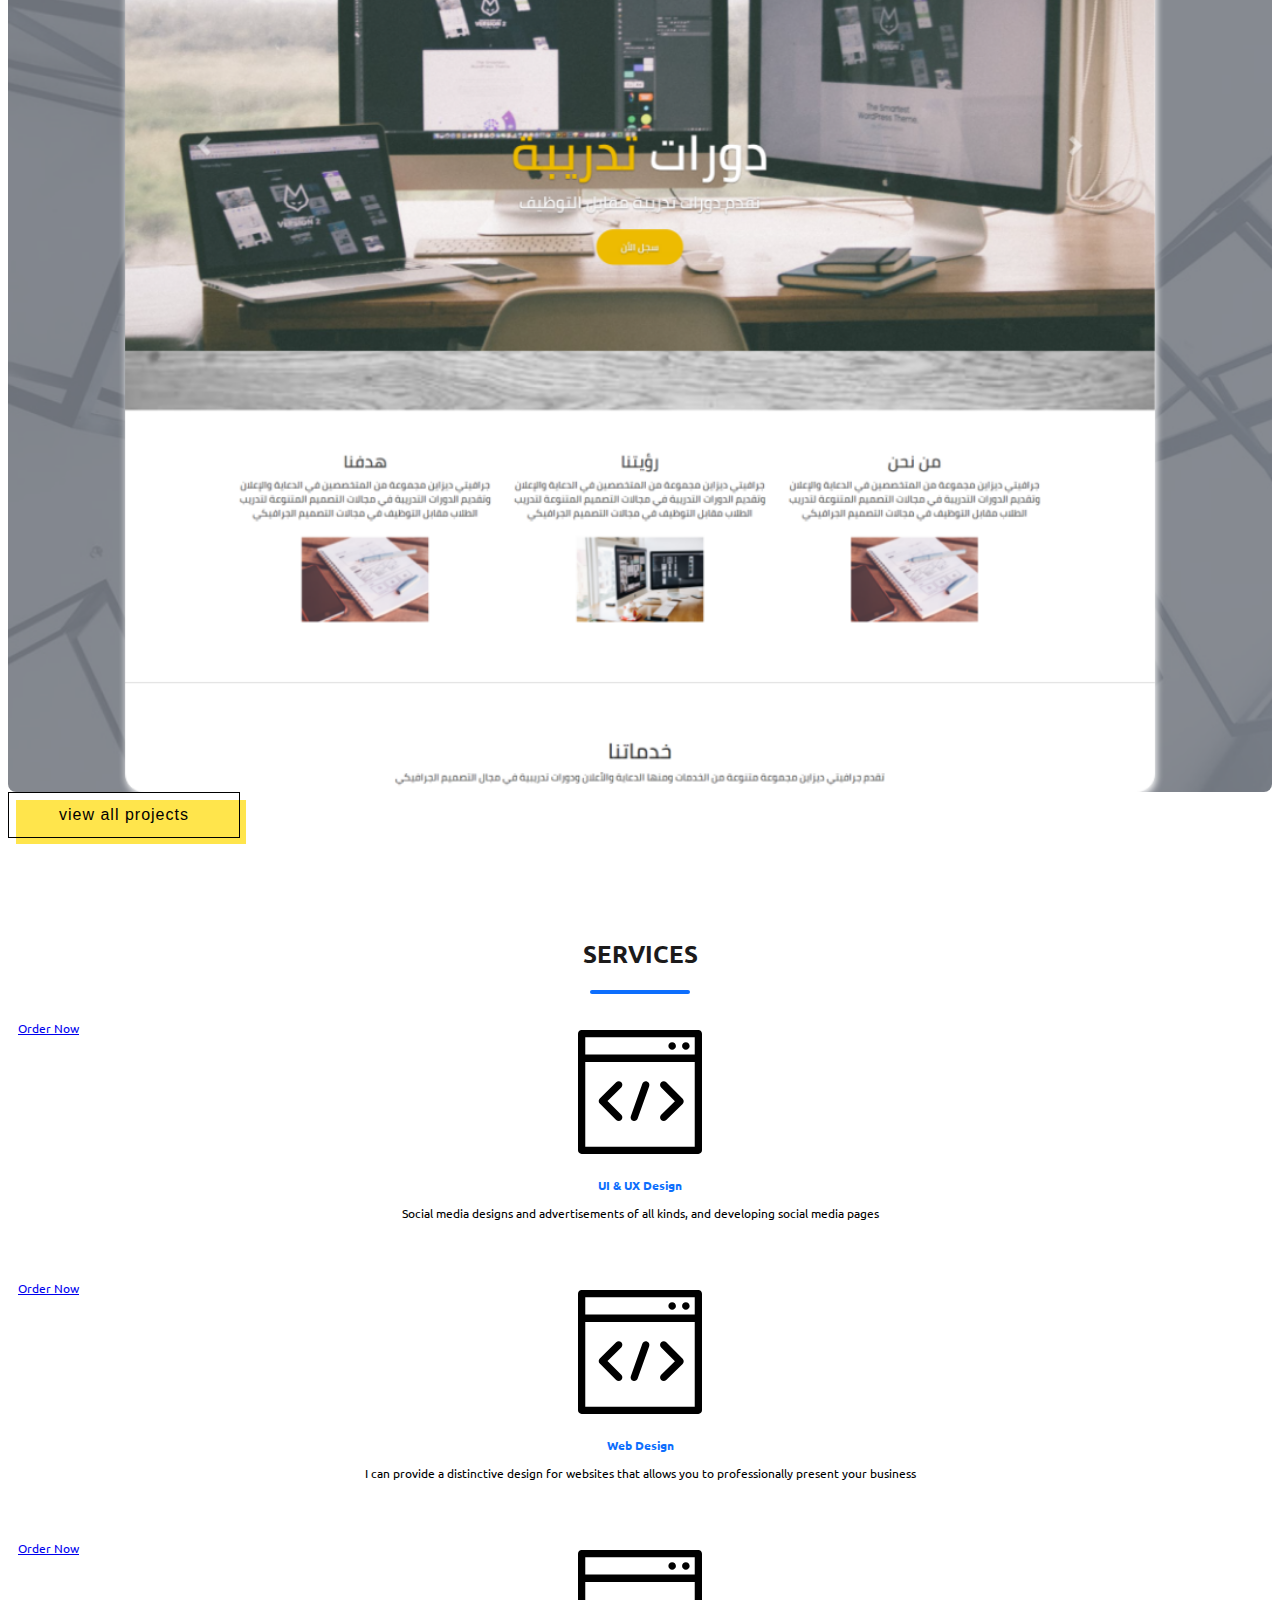
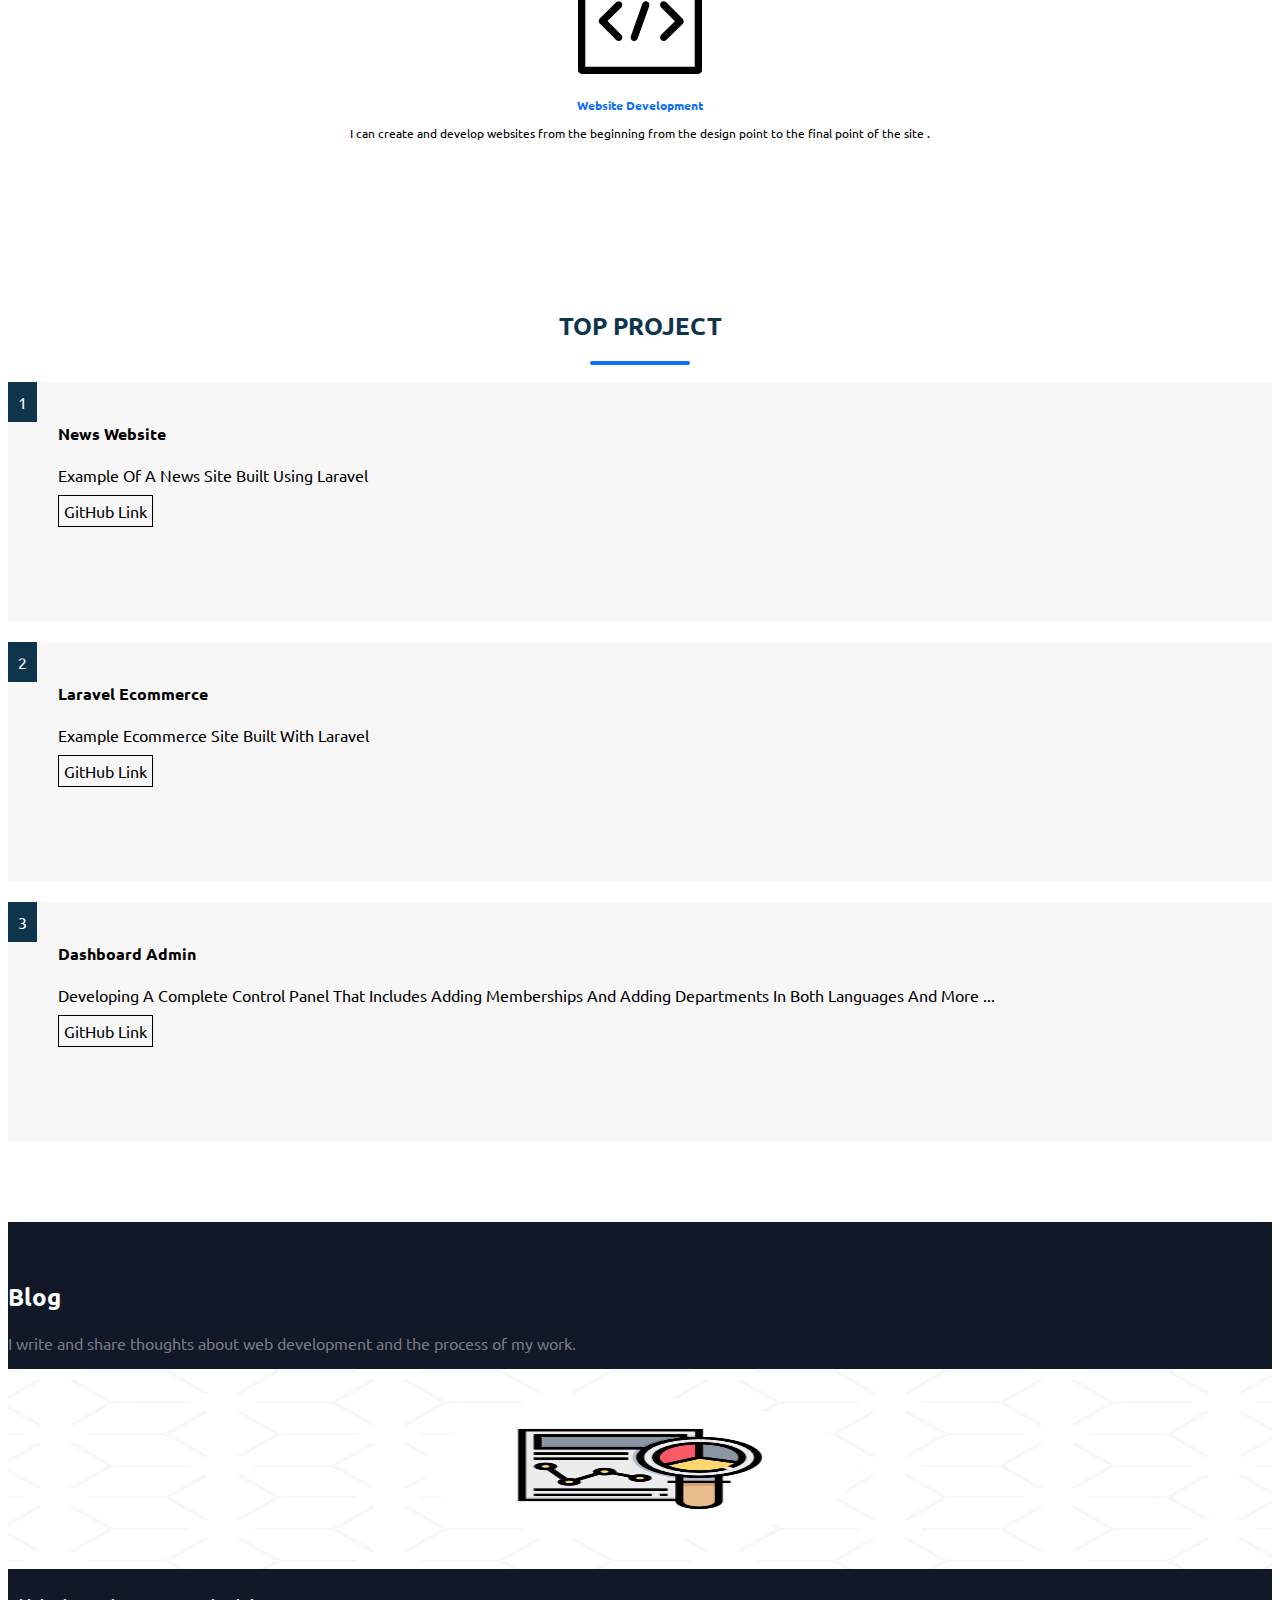
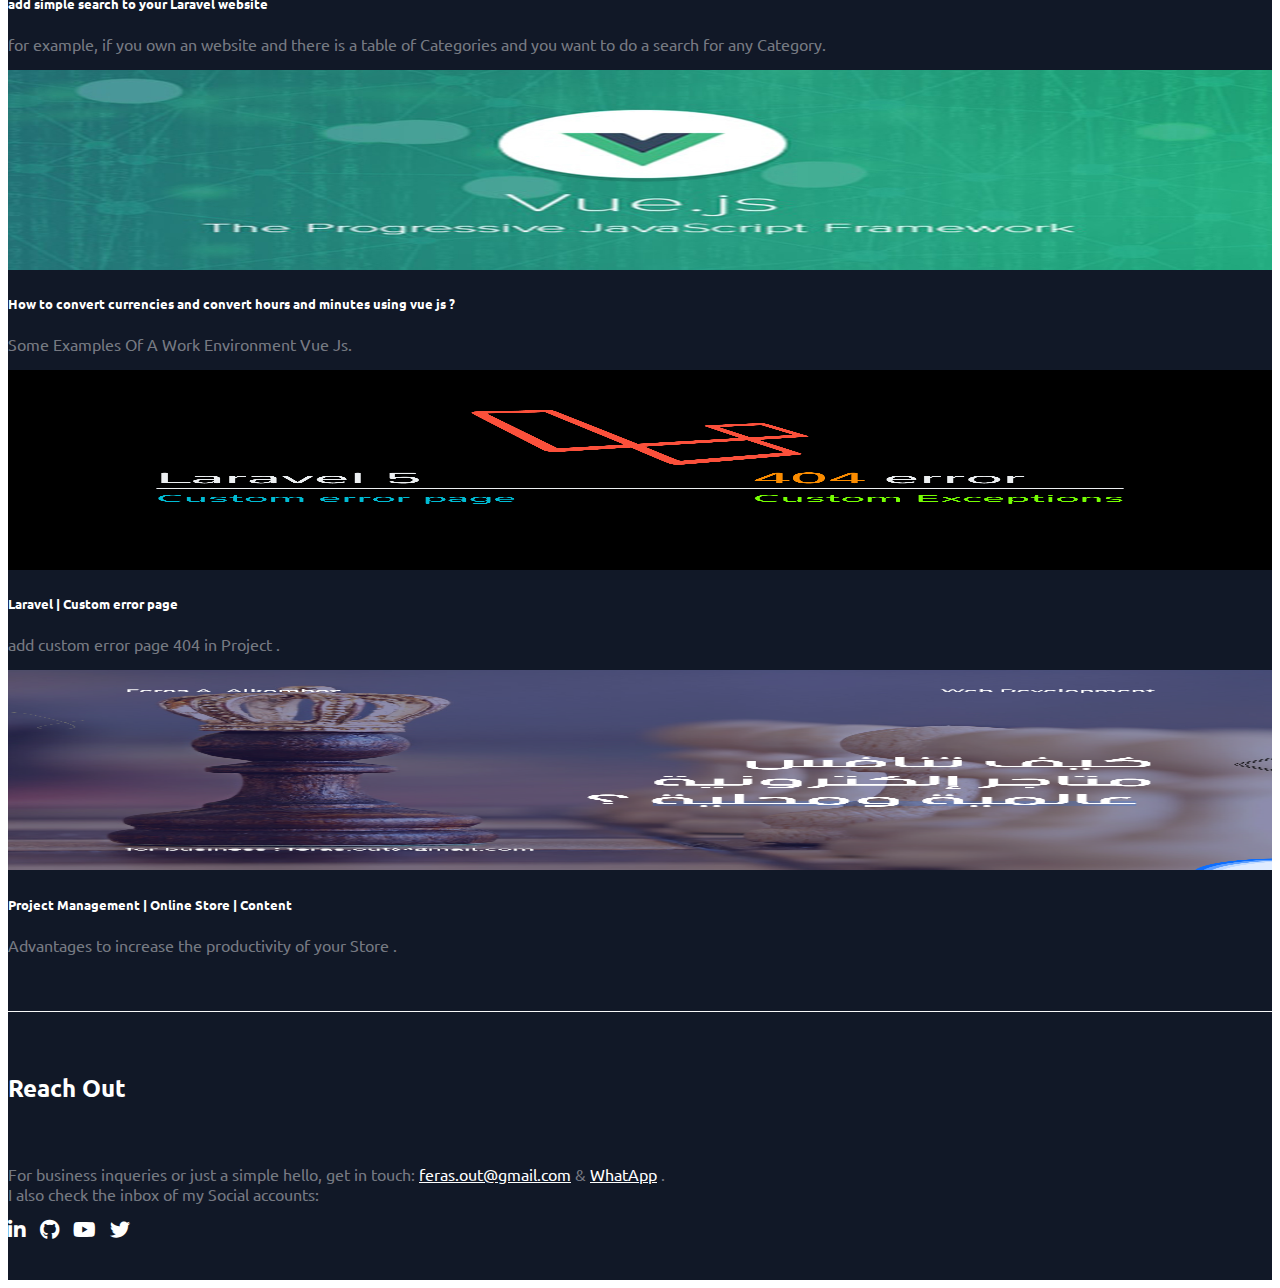
==== commit 9de8e0be: "update footer" ====
--- a/index.html
+++ b/index.html
@@ -461,75 +461,54 @@
 <div class="container">
   <h2>Blog</h2>
   <p>I write and share thoughts about web development and the process of my work.  </p>
-  <div class="cards-blog mt-5 mb-5">
-    
-<a href="https://medium.com/@feras.out/how-to-create-a-simple-search-in-your-website-use-laravel-914bcc02477f">
-<div class="card mb-3" style="max-width: 840px;">
-<div class="row g-0">
-<div class="col-md-4">
-<img src="img/post/search.png" class="img-fluid rounded-start" alt="...">
-</div>
-<div class="col-md-8">
-<div class="card-body">
-<h5 class="card-title">add simple search to your Laravel website</h5>
+
+  <div class="row">
+
+    <div class="col-lg-3 mt-5 mb-5">
+      <a href="https://medium.com/@feras.out/how-to-create-a-simple-search-in-your-website-use-laravel-914bcc02477f">
+<img src="img/post/search.png" class="img-fluid rounded-start" style="max-height: 200px; min-height: 200px; width: 100%;" alt="...">
+<h5 class="card-title mt-3 mb-3">add simple search to your Laravel website</h5>
 <p class="card-text">for example, if you own an website and there is a table of Categories and you want to do a search for any Category.</p>
-</div>
-</div>
-</div>
-</div>
 </a>
-
-<a href="https://github.com/firasabualkomboz/vue.git">
-<div class="card mb-3" style="max-width: 840px;">
-<div class="row g-0">
-<div class="col-md-4">
-<img src="img/post/vue.jpg" class="img-fluid rounded-start" alt="...">
-</div>
-<div class="col-md-8">
-<div class="card-body">
-<h5 class="card-title">How to convert currencies and convert hours and minutes using vue js ? </h5>
-<p class="card-text">Some Examples Of A Work Environment Vue Js.</p>
-</div>
-</div>
-</div>
-</div>
+</div>
+
+
+<div class="col-lg-3 mt-5 mb-5">
+
+  <a href="https://github.com/firasabualkomboz/vue.git">
+
+  <img src="img/post/vue.jpg" style="max-height: 200px; width: 100%;" class="img-fluid" alt="...">
+  <h5 class="card-title mt-3 mb-3">How to convert currencies and convert hours and minutes using vue js ? </h5>
+  <p class="card-text">Some Examples Of A Work Environment Vue Js.</p>
+  </a>
+
+  </div>
+
+  <div class="col-lg-3 mt-5 mb-5">
+    <a href="https://www.youtube.com/watch?v=pojXm2-IMF8&ab_channel=KombozDev">
+<img src="img/post/404-1.png" style="max-height: 200px; width: 100%;" class="img-fluid" alt="...">
+
+<h5 class="card-title mt-3 mb-3">Laravel | Custom error page </h5>
+<p class="card-text"> add custom error page 404 in Project .</p>
+
 </a>
-
+</div>
+
+<div class="col-lg-3 mt-5 mb-5">
 <a href="https://www.youtube.com/watch?v=pojXm2-IMF8&ab_channel=KombozDev">
-<div class="card mb-3" style="max-width: 840px;">
-<div class="row g-0">
-<div class="col-md-4">
-<img src="img/post/404-1.png" class="img-fluid rounded-start" alt="...">
-</div>
-<div class="col-md-8">
-<div class="card-body">
-<h5 class="card-title">Laravel | Custom error page </h5>
-<p class="card-text"> add custom error page 404 in Project .</p>
-</div>
-</div>
-</div>
-</div>
+
+<img src="img/post/store.png" style="max-height: 200px; width: 100%;" class="img-fluid" alt="...">
+
+<h5 class="card-title mt-3 mb-3">Project Management |  Online Store | Content</h5>
+<p class="card-text"> Advantages to increase the productivity of your Store .</p>
+
 </a>
-
-<a href="https://www.youtube.com/watch?v=pojXm2-IMF8&ab_channel=KombozDev">
-  <div class="card mb-3" style="max-width: 840px;">
-  <div class="row g-0">
-  <div class="col-md-4">
-  <img src="img/post/store.png" class="img-fluid rounded-start" alt="...">
-  </div>
-  <div class="col-md-8">
-  <div class="card-body">
-  <h5 class="card-title">Project Management |  Online Store | Content</h5>
-  <p class="card-text"> Advantages to increase the productivity of your Store .</p>
-  </div>
-  </div>
-  </div>
-  </div>
-  </a>
-
-
-
-  </div>
+</div>
+
+
+</div>
+
+
 </div>
 </section>
 
@@ -537,21 +516,23 @@
 
 <!-- START FOOTER -->
 
-<footer>
-
-  <div class="container">
-    <h2>Reach out</h2>
-    <p>For business inqueries or just a simple hello, get in touch: <a href="mailto: feras.out@gmail.com">feras.out@gmail.com</a> .
-    <br>
-    I also check the inbox of my Social accounts:</p>
-    <ol class="mt-4">
-      <li><a href=""><i class="fab fa-linkedin-in"></i></a></li>
-      <li><a href=""><i class="fab fa-github"></i></a></li>
-      <li><a href=""><i class="fab fa-youtube"></i></a></li>
-      <li><a href=""><i class="fab fa-twitter"></i></a></li>
-
-    </ol>
-  </div>
+<footer class="text-center" style="border-top: 1px #f8f8f8 solid;">
+
+<div class="container">
+<h2>Reach out</h2>
+<p>For business inqueries or just a simple hello, get in touch: <a href="mailto: feras.out@gmail.com">feras.out@gmail.com</a> &
+<a href="wa.me/972598082086">WhatApp</a>
+.
+<br>
+I also check the inbox of my Social accounts:</p>
+<ol class="mt-4">
+<li><a href=""><i class="fab fa-linkedin-in"></i></a></li>
+<li><a href=""><i class="fab fa-github"></i></a></li>
+<li><a href=""><i class="fab fa-youtube"></i></a></li>
+<li><a href=""><i class="fab fa-twitter"></i></a></li>
+
+</ol>
+</div>
 
 </footer>
 <!-- END FOOTER -->
--- a/css/lion.css
+++ b/css/lion.css
@@ -409,6 +409,9 @@
   height: 10vw;
   object-fit: cover;
 }
+.blog a{
+  color: #fff;
+}
 .blog .cards-blog .card h5{
   color: #fff;
   text-transform: capitalize;
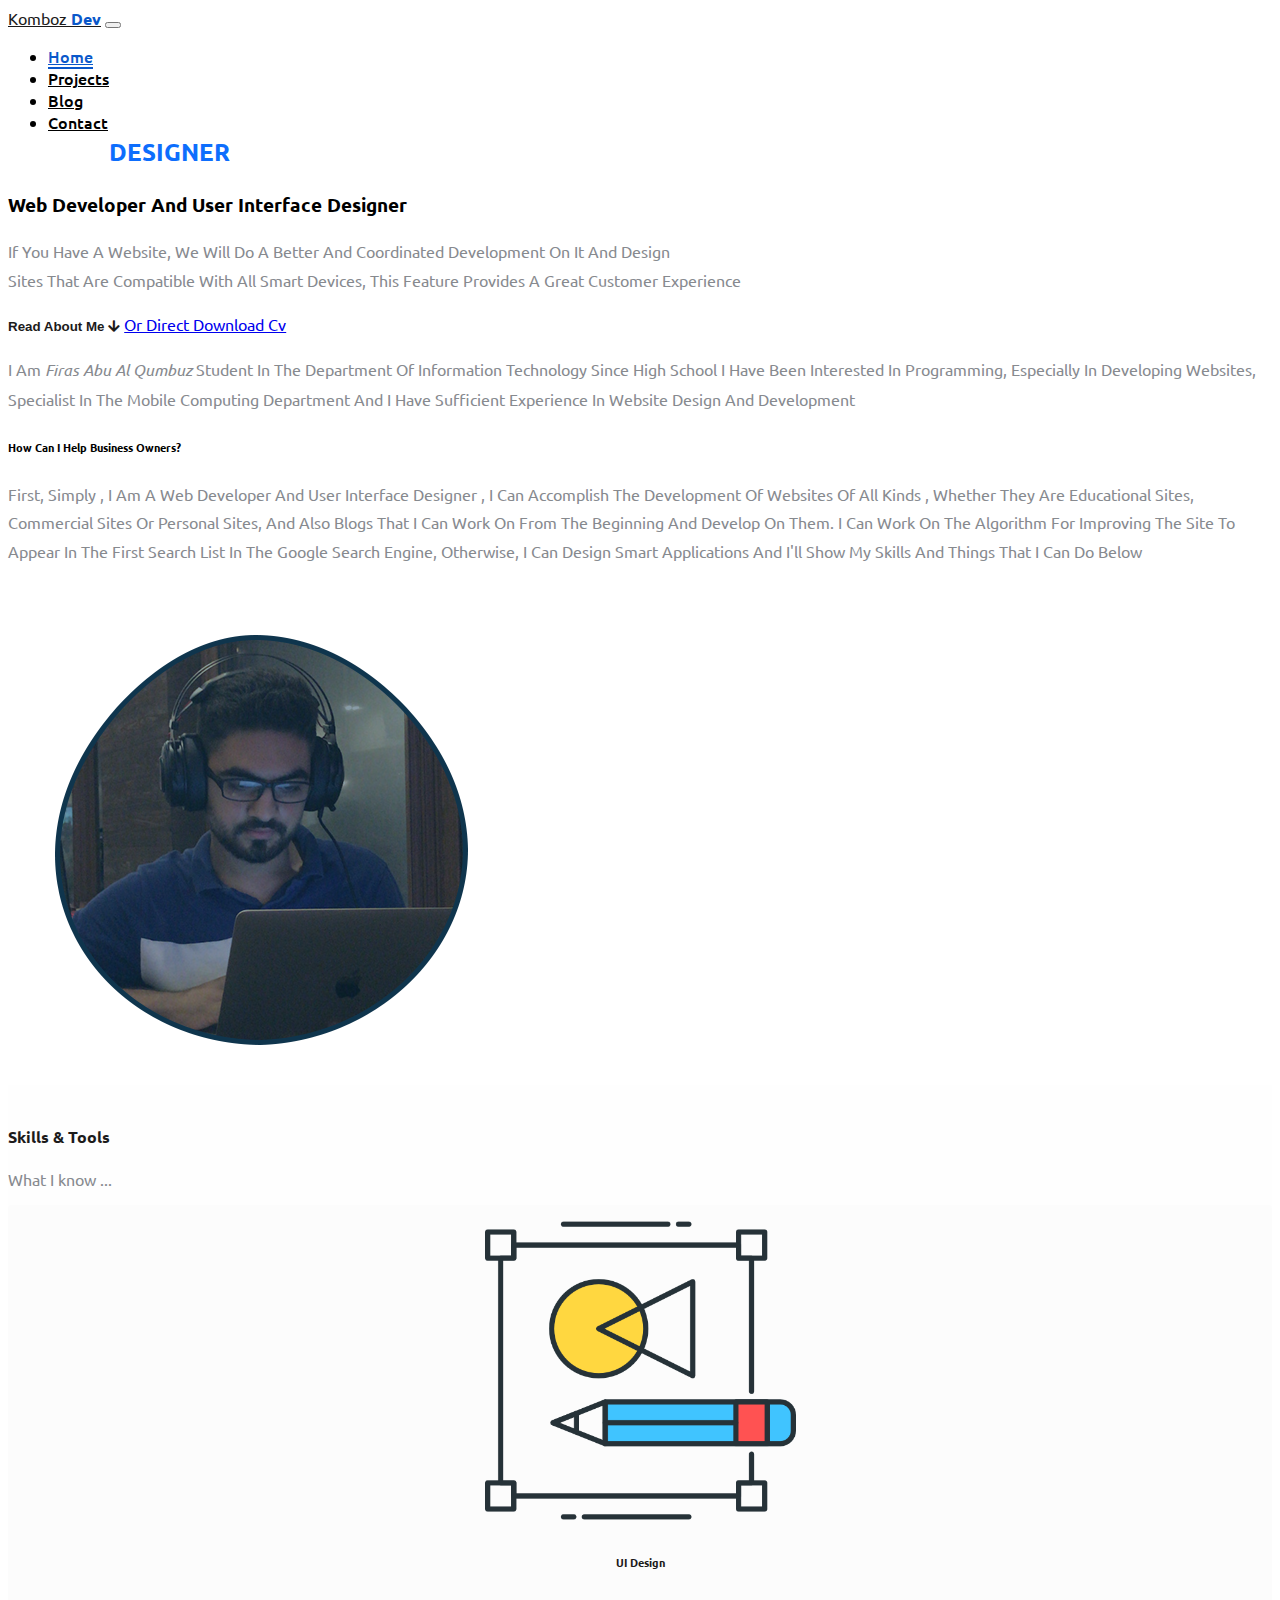
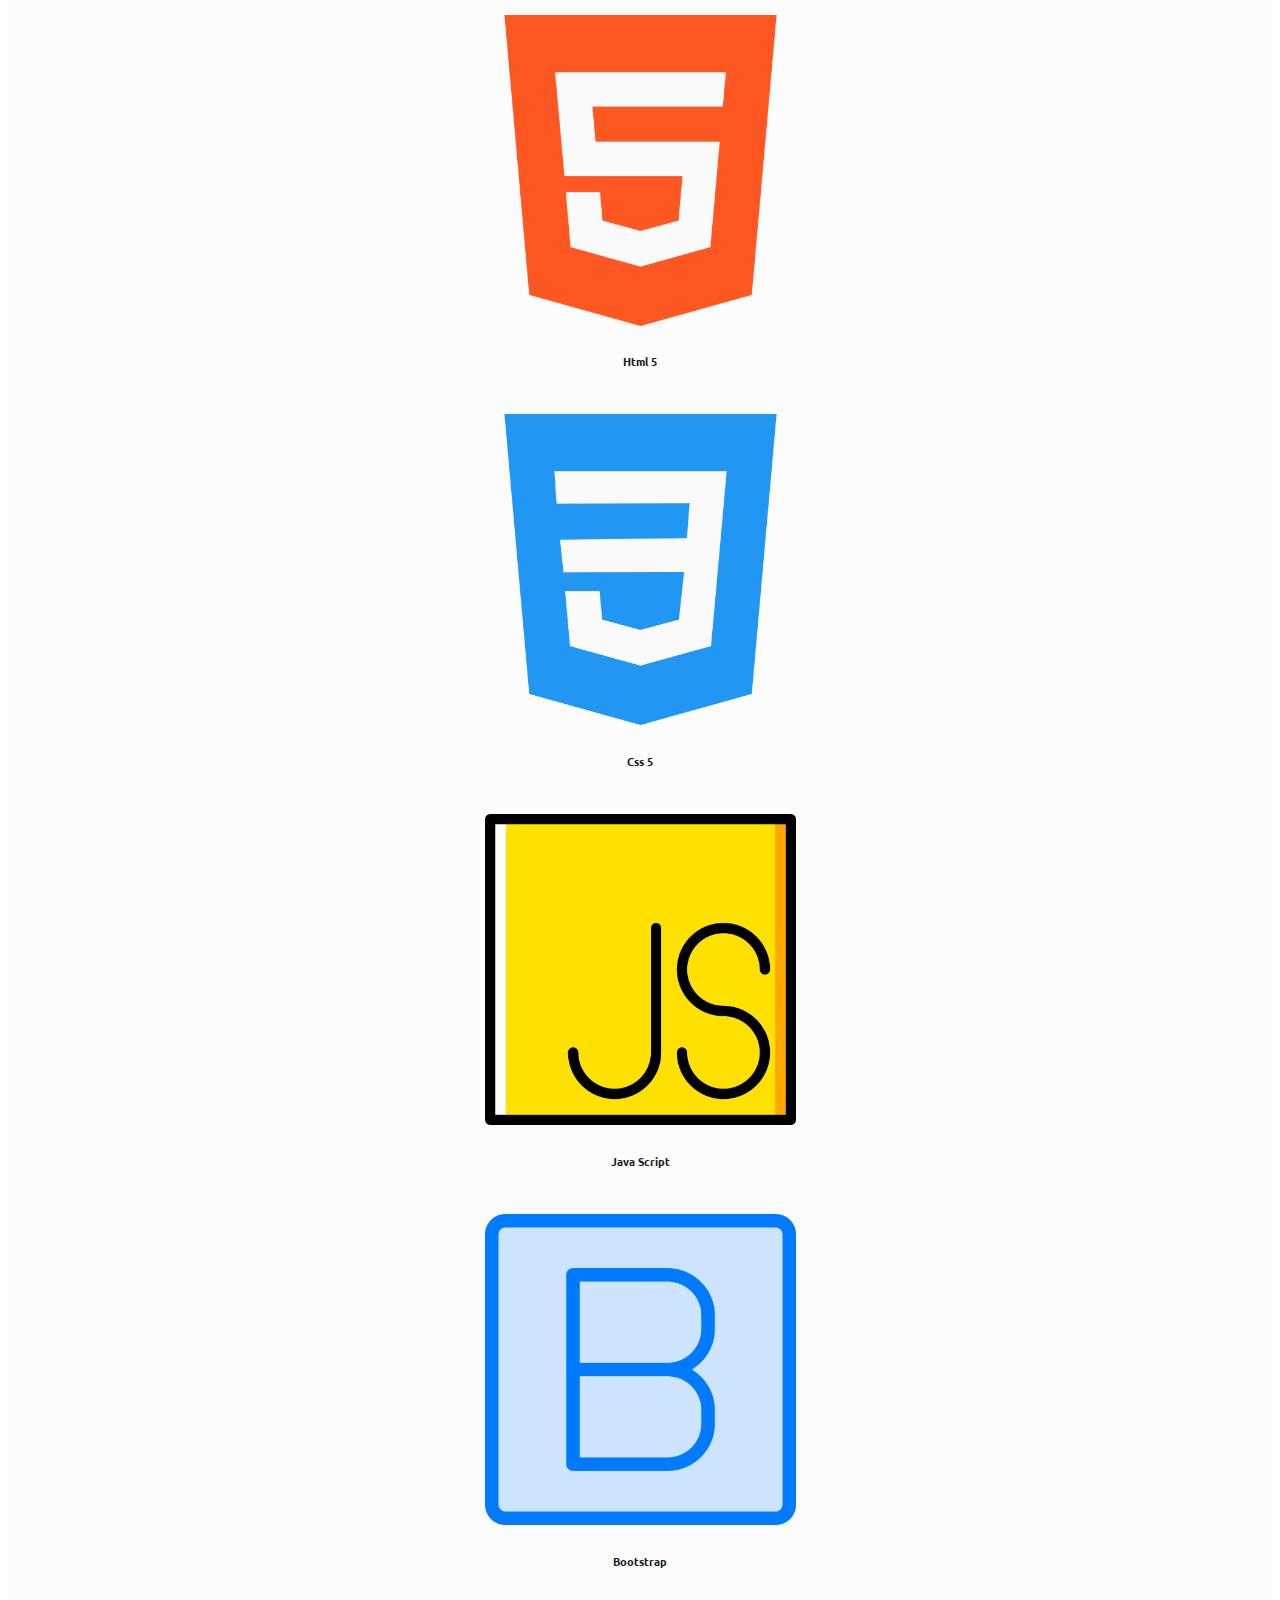
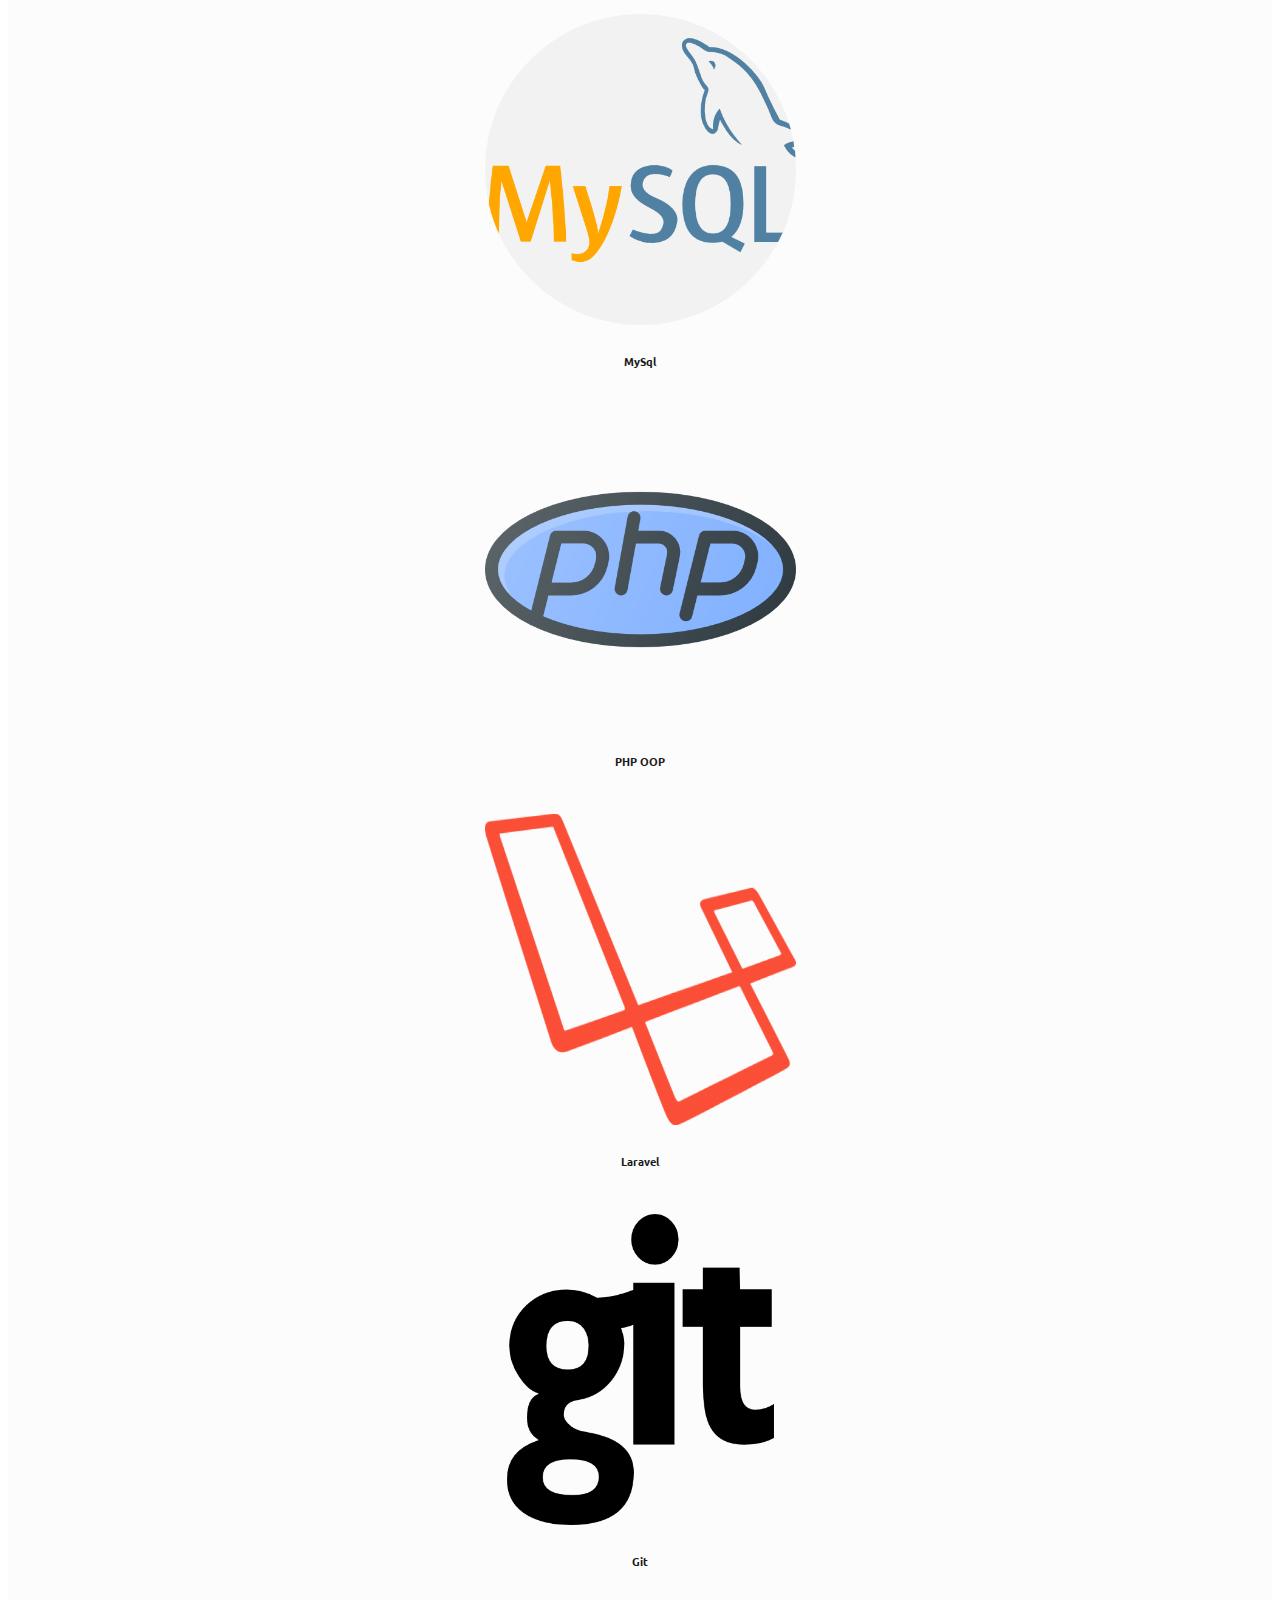
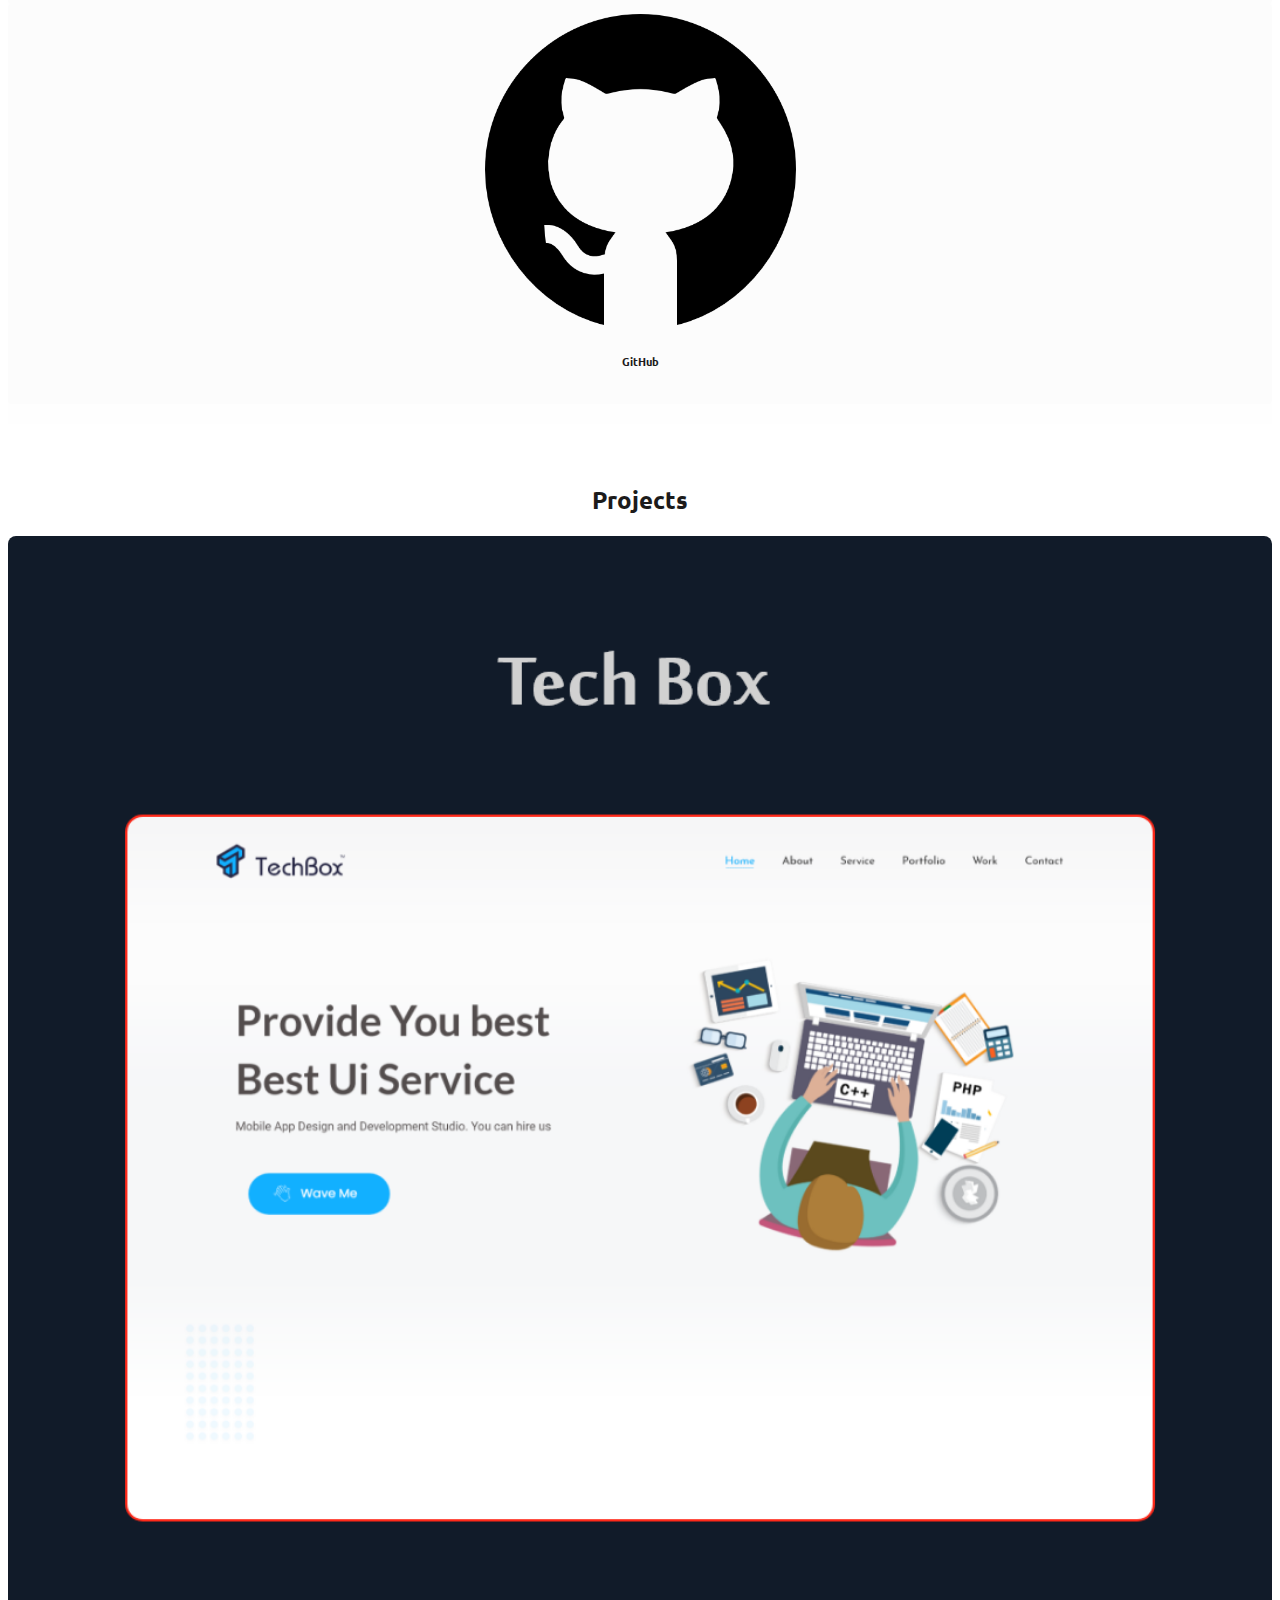
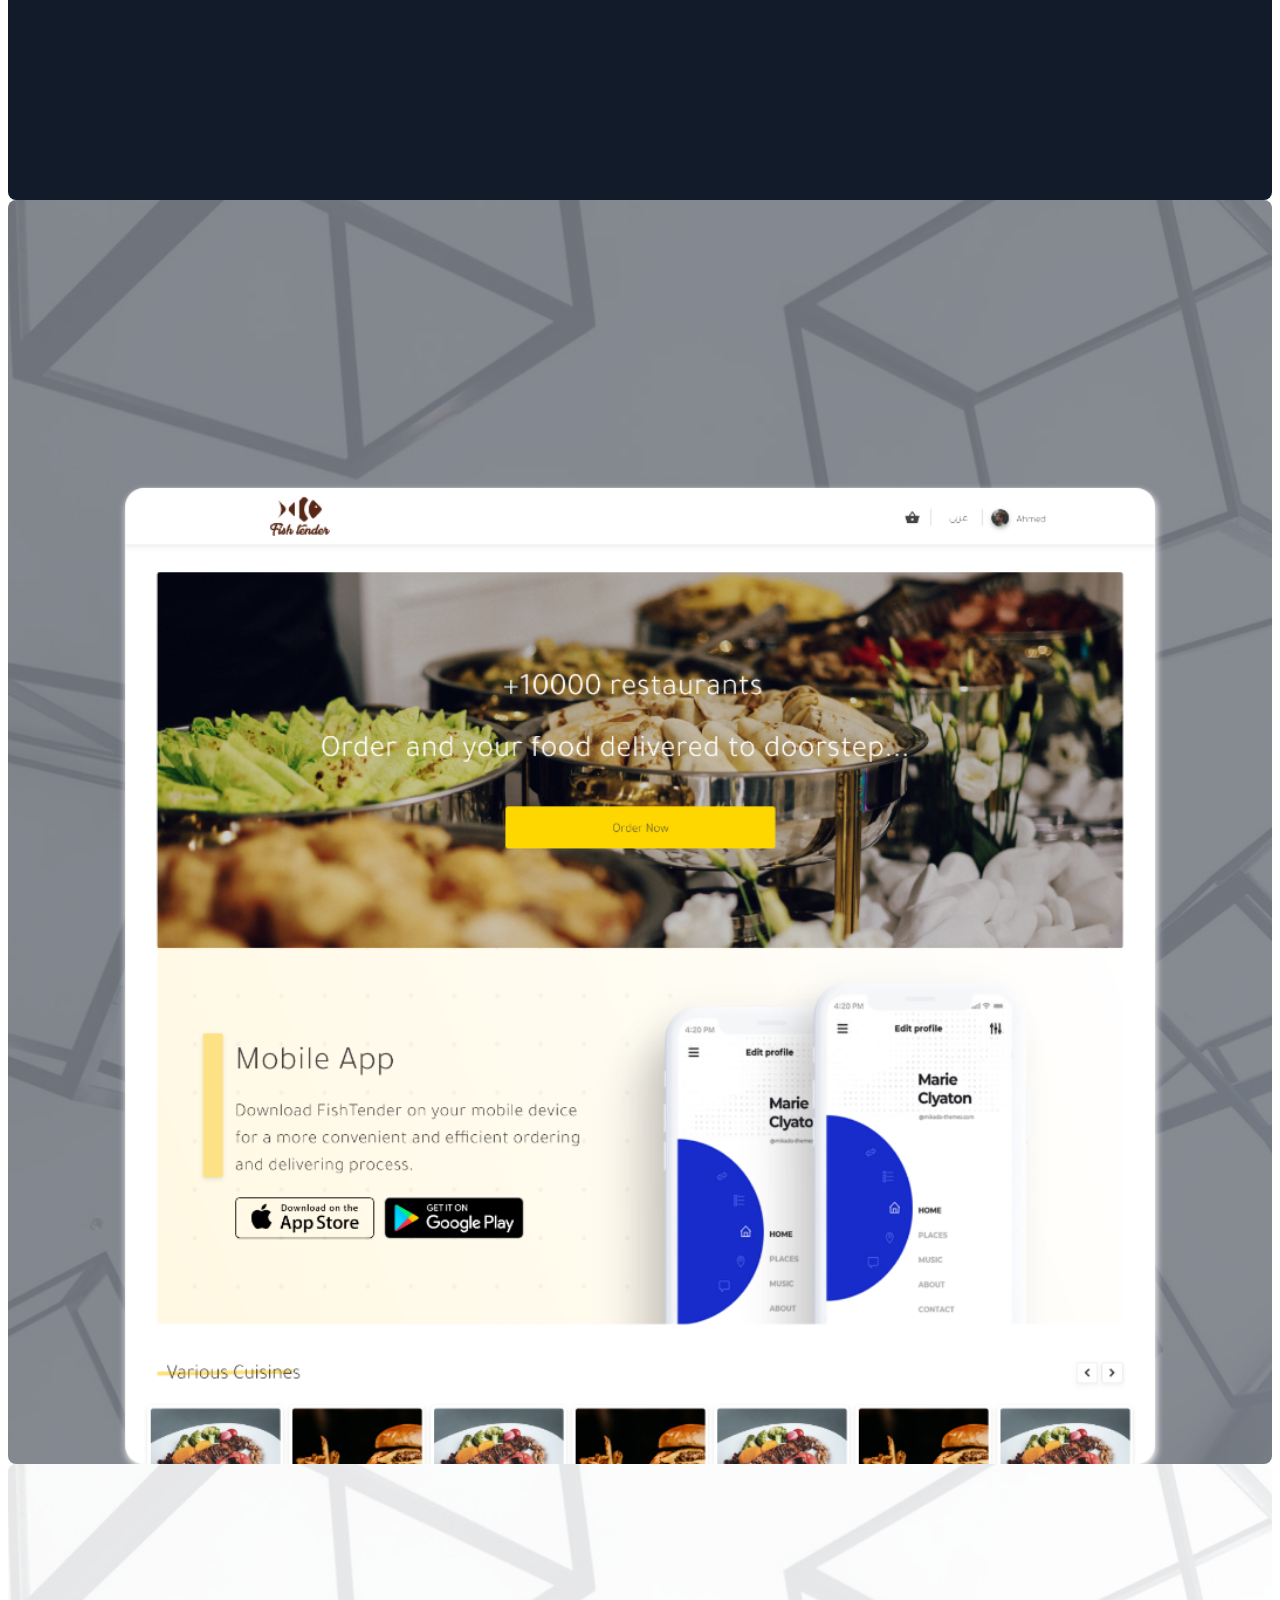
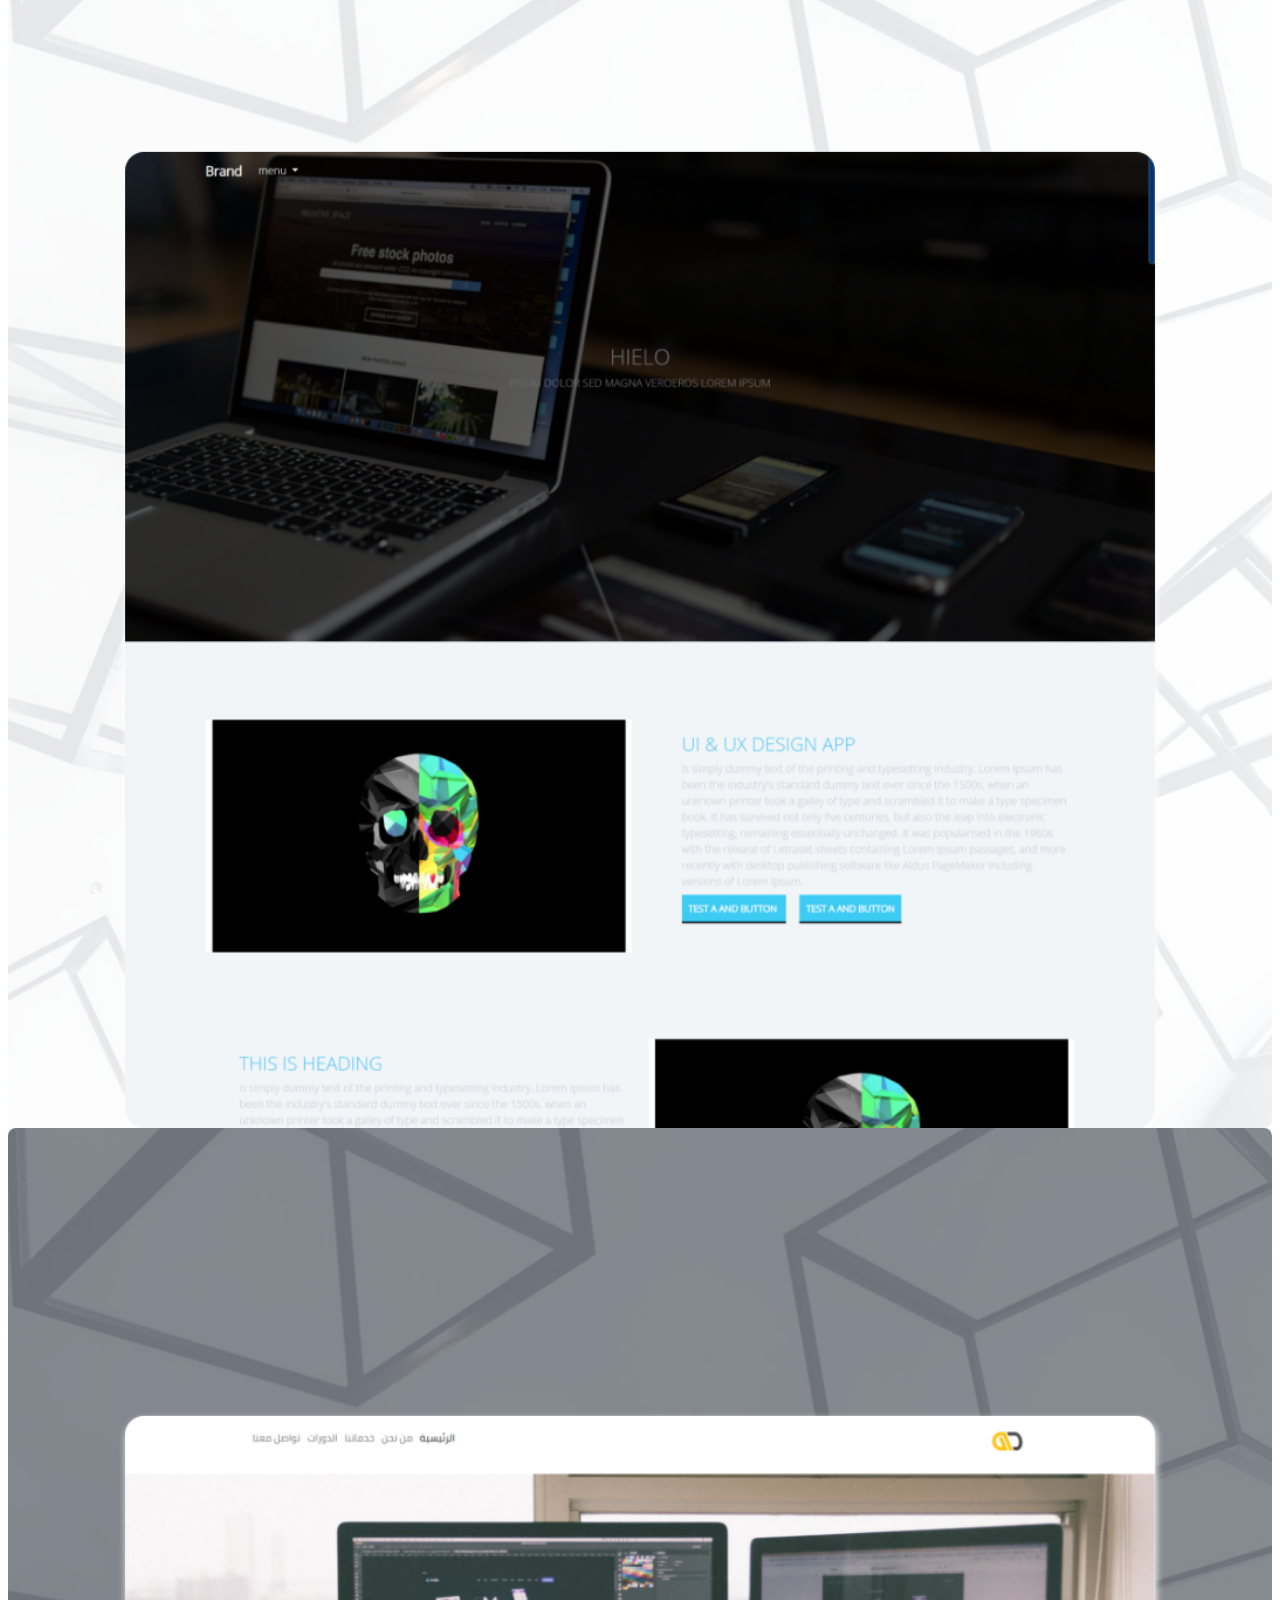
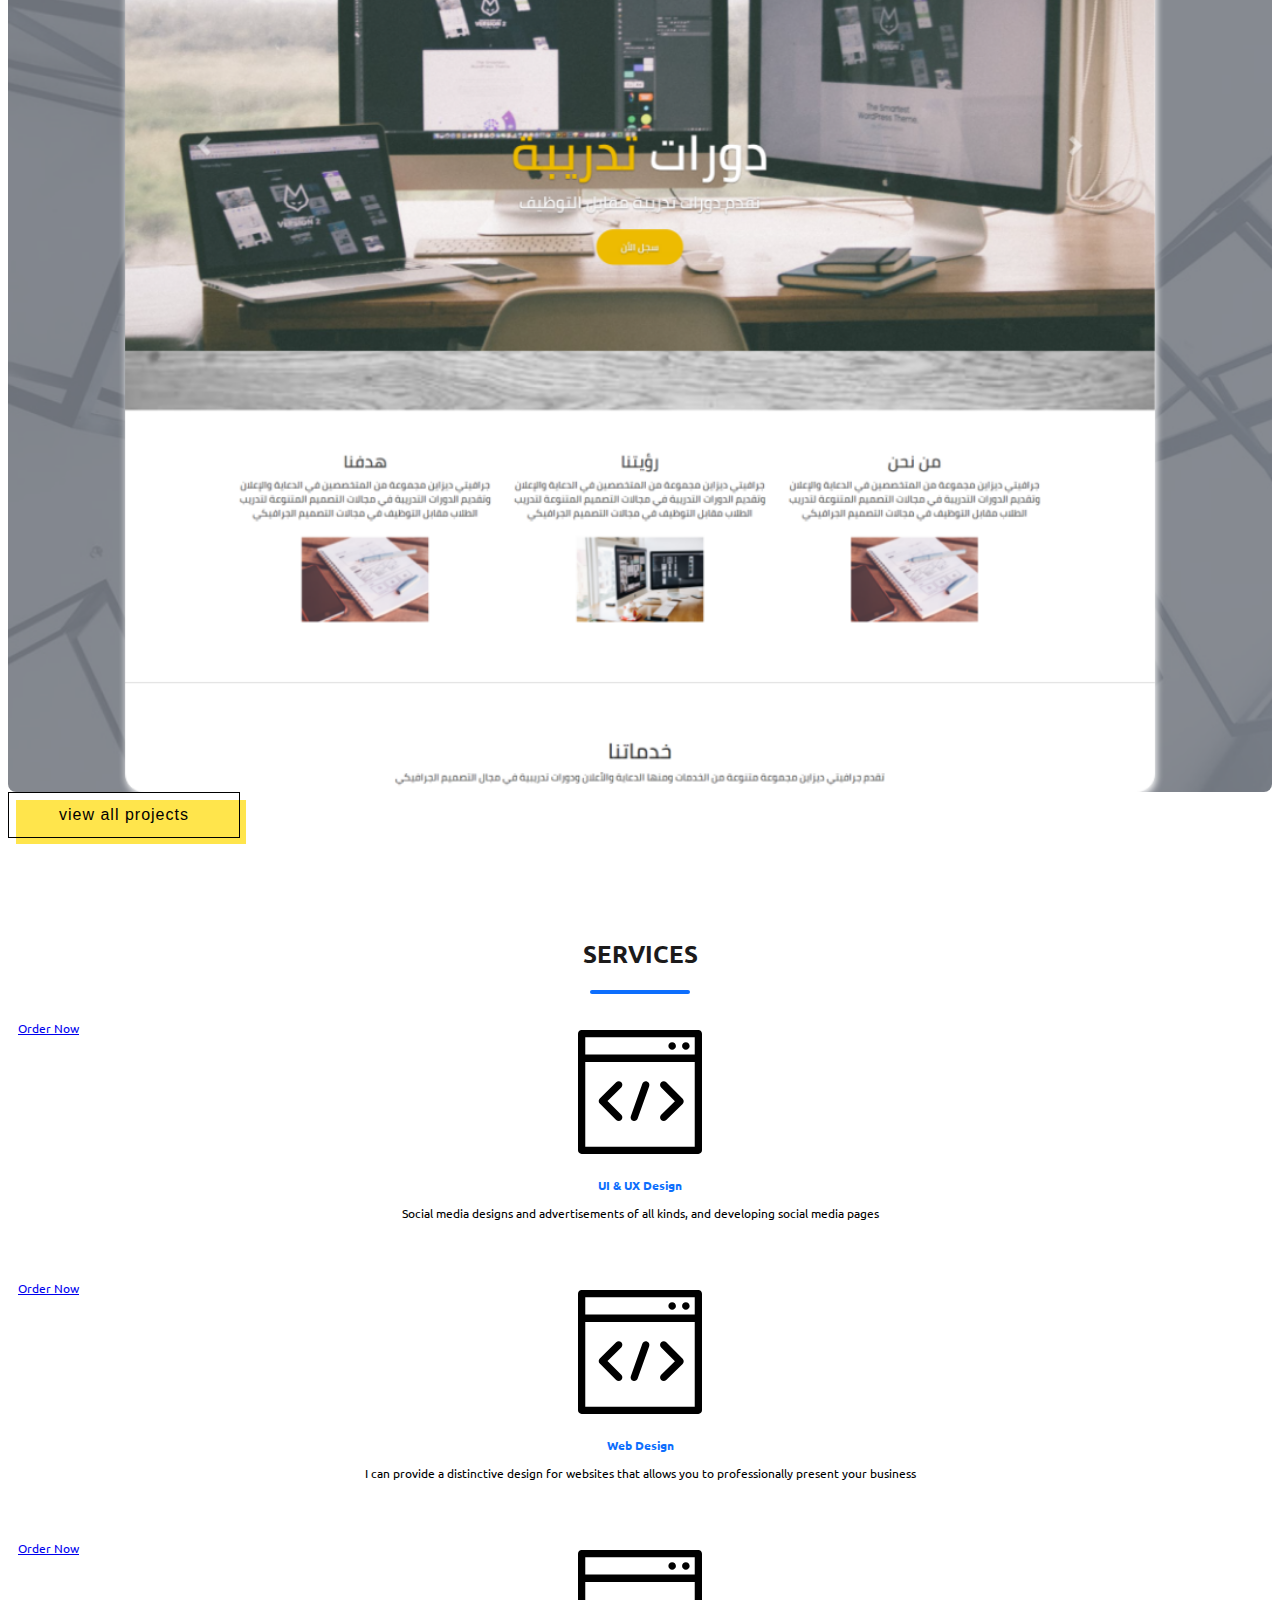
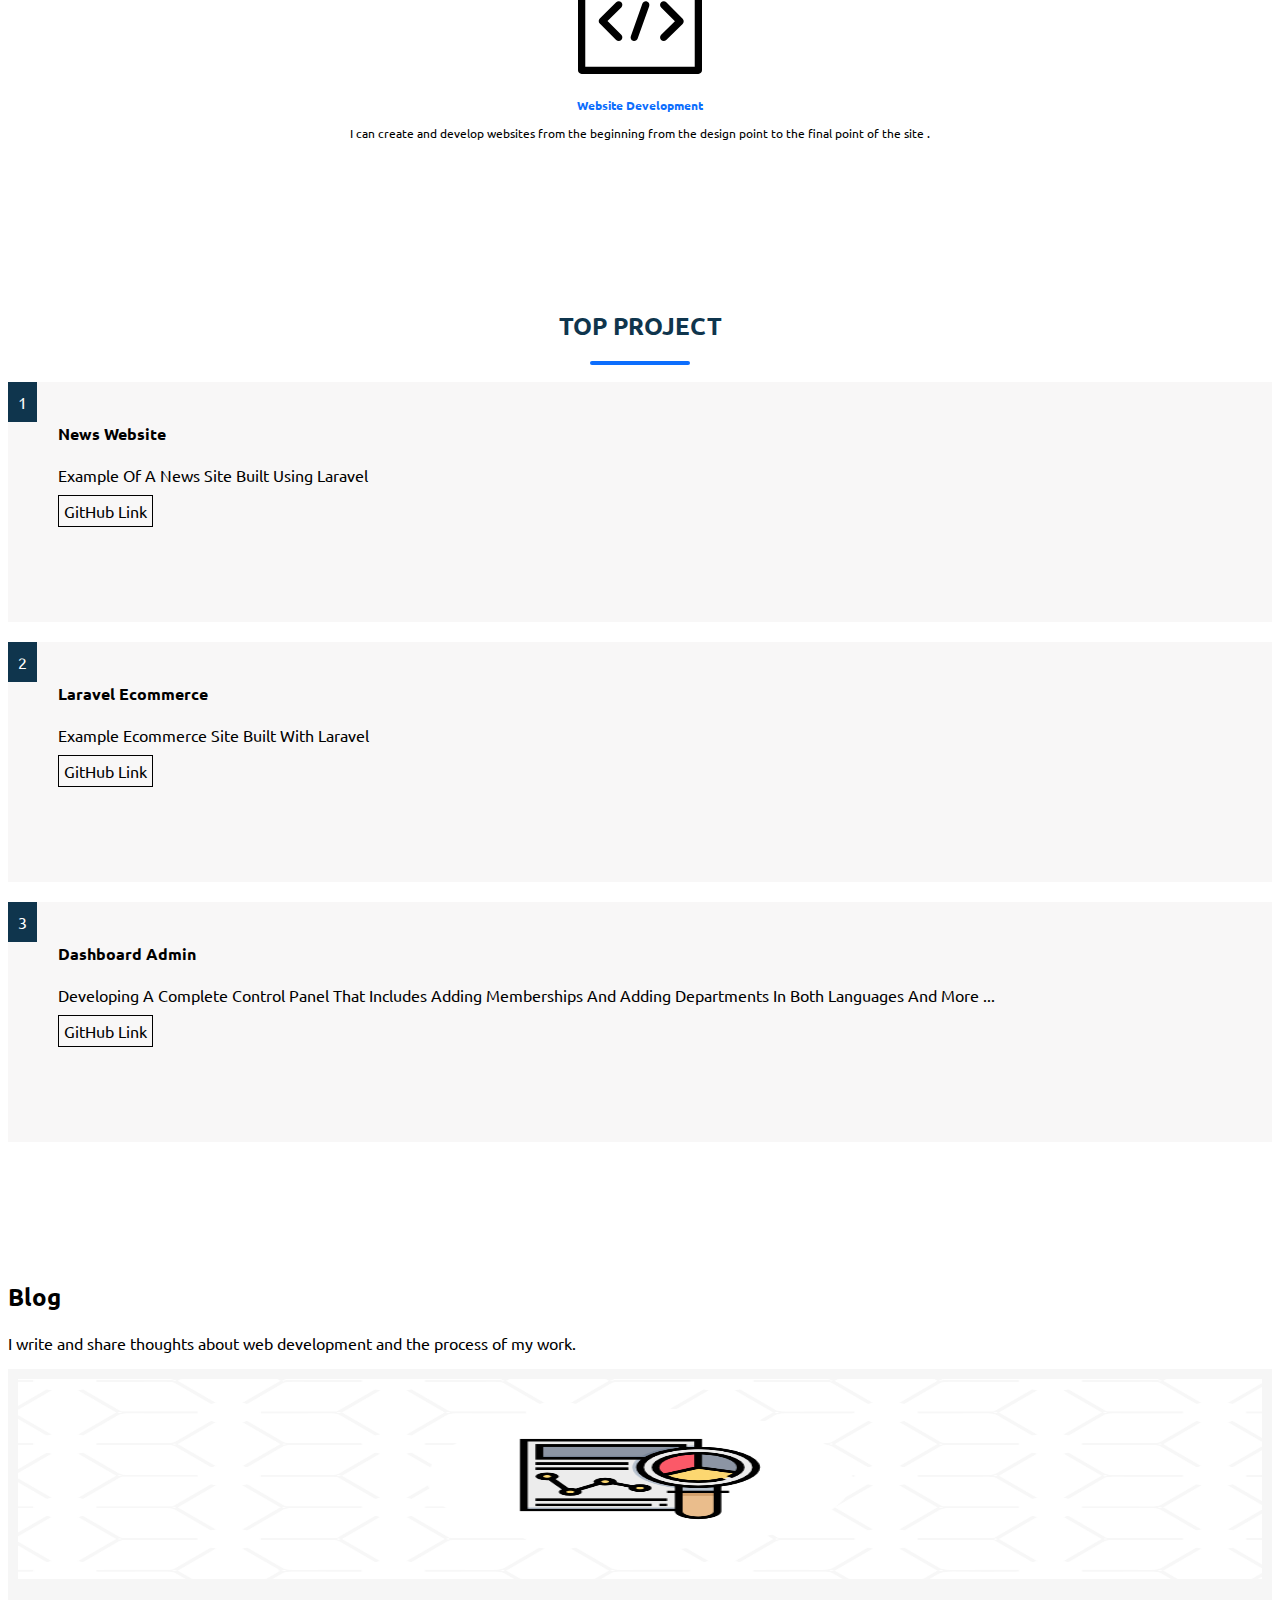
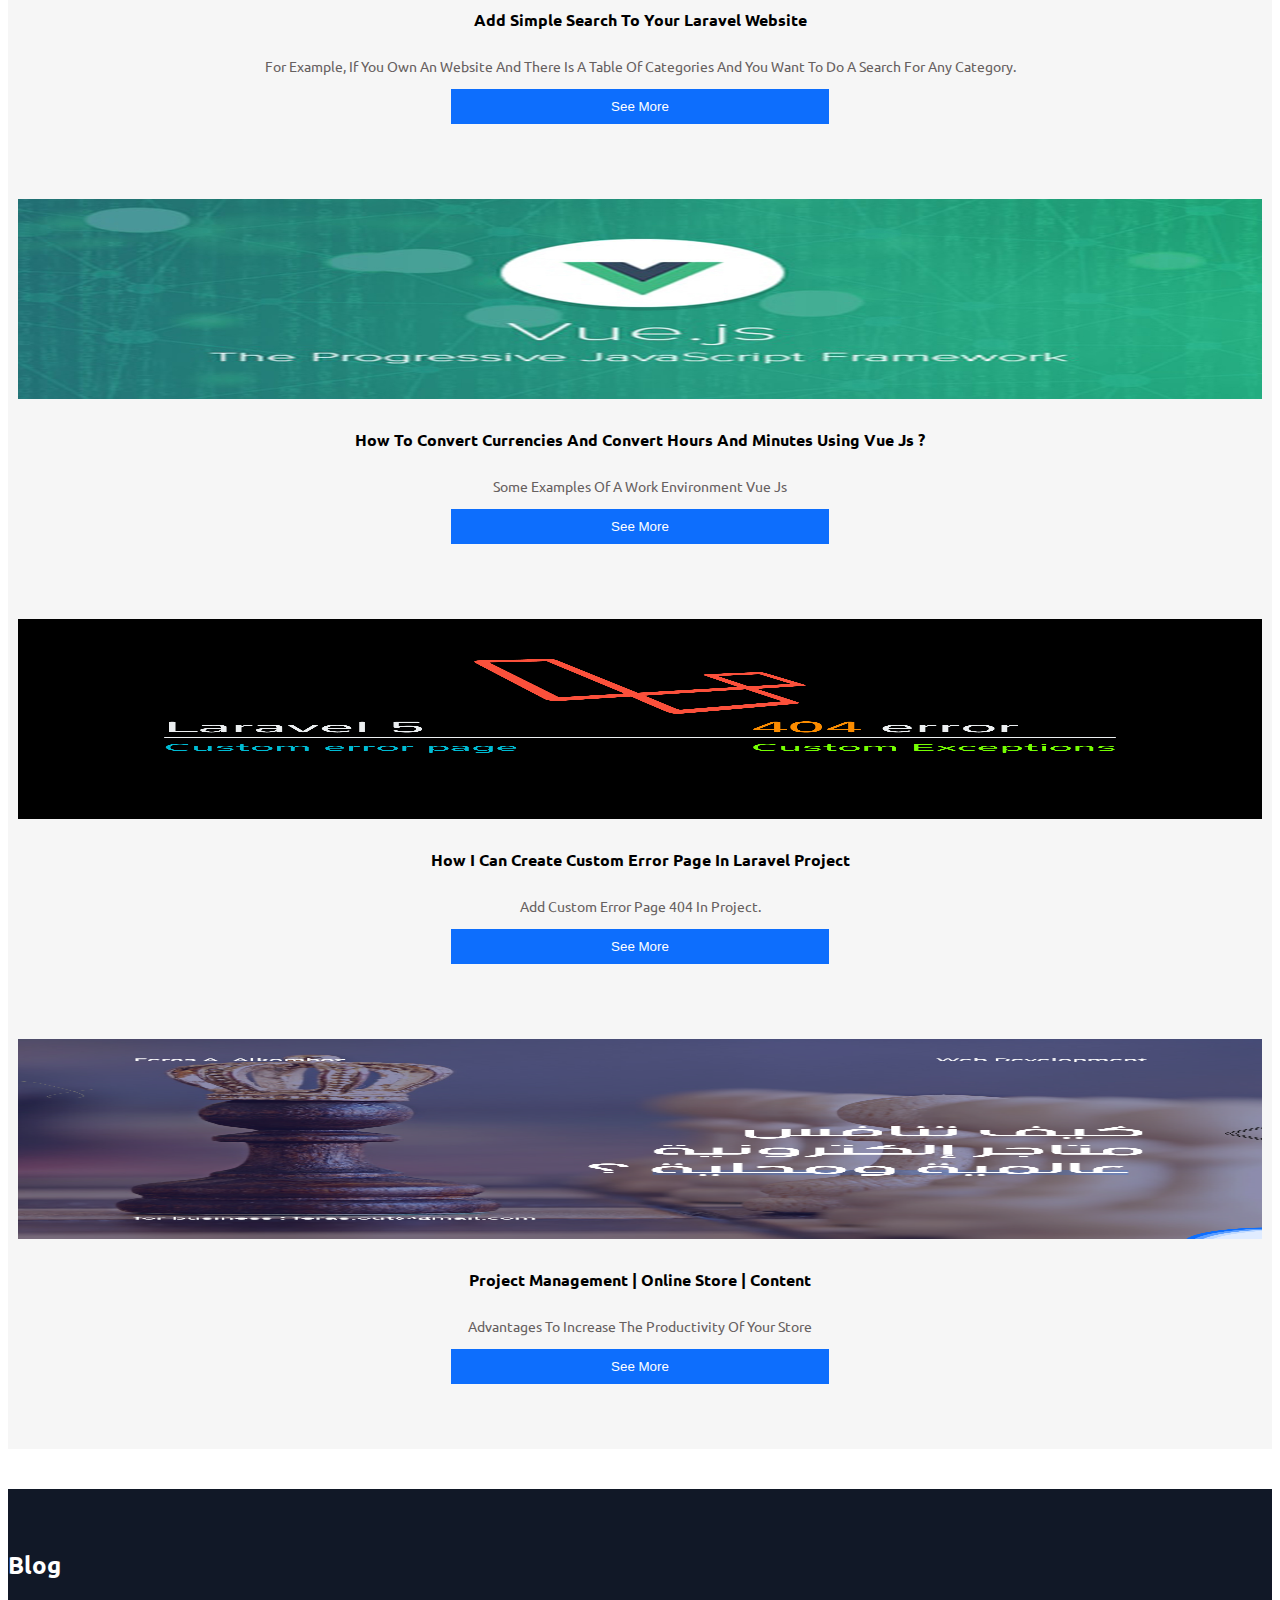
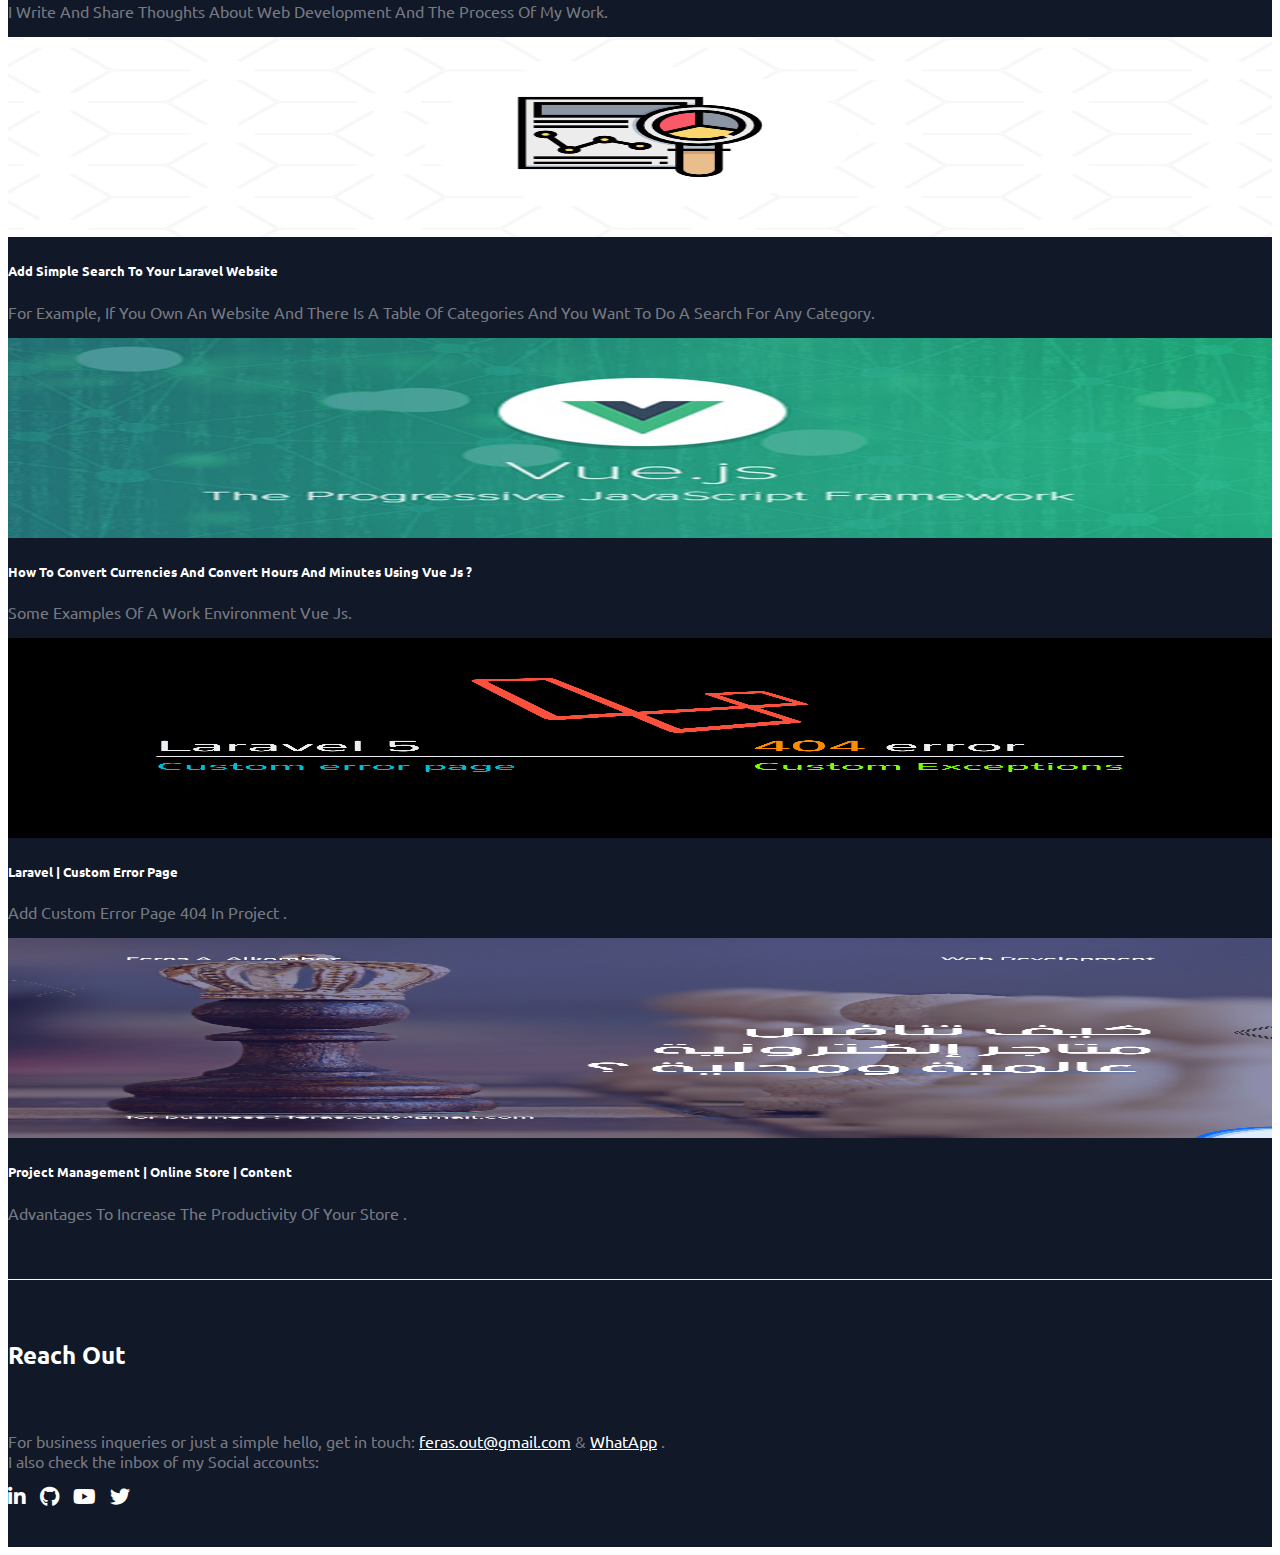
==== commit a77ca8ca: "push last updated" ====
--- a/index.html
+++ b/index.html
@@ -456,6 +456,68 @@
 </div>
 <!-- end last project  -->
 
+
+<!-- START OUR BLOG  -->
+
+<div class="our-blog text-center">
+  <div class="container">
+    <h2>Blog</h2>
+    <p>I write and share thoughts about web development and the process of my work.  </p>
+  
+    <div class="row mt-5 mb-5">
+
+      <div class="col-lg-4 mb-5">
+
+    <div class="card-blog">
+    <img src="img/post/search.png" class="img-fluid rounded-start mb-3" style="max-height: 200px; min-height: 200px; width: 100%;" alt="...">
+    <h5 class="mt-3 mb-3">add simple search to your Laravel website</h5>
+    <p class="mt-3 mb-3">for example, if you own an website and there is a table of Categories and you want to do a search for any Category.</p>
+    <button class="text-center"><a class="" href="">See More </a></button>
+    </div>
+
+    </div>
+
+    <div class="col-lg-4 mb-5">
+
+    <div class="card-blog">
+    <img src="img/post/vue.jpg" class="img-fluid rounded-start mb-3" style="max-height: 200px; min-height: 200px; width: 100%;" alt="...">
+    <h5 class="mt-3 mb-3">How to convert currencies and convert hours and minutes using vue js ?</h5>
+    <p class="mt-3 mb-3">Some Examples Of A Work Environment Vue Js</p>
+    <button class="text-center"><a class="" href="">See More </a></button>
+    </div>
+
+    </div>
+
+
+    <div class="col-lg-4 mb-5">
+
+    <div class="card-blog">
+    <img src="img/post/404-1.png" class="img-fluid rounded-start mb-3" style="max-height: 200px; min-height: 200px; width: 100%;" alt="...">
+    <h5 class="mt-3 mb-3">How i can create Custom error page in laravel project </h5>
+    <p class="mt-3 mb-3">add custom error page 404 in Project.</p>
+    <button class="text-center"><a class="" href="">See More </a></button>
+    </div>
+
+    </div>
+
+
+    <div class="col-lg-4 mb-5">
+
+    <div class="card-blog">
+    <img src="img/post/store.png" class="img-fluid rounded-start mb-3" style="max-height: 200px; min-height: 200px; width: 100%;" alt="...">
+    <h5 class="mt-3 mb-3">Project Management |  Online Store | Content</h5>
+    <p class="mt-3 mb-3">  Advantages to increase the productivity of your Store </p>
+    <button class="text-center"><a class="" href="">See More </a></button>
+    </div>
+
+    </div>
+
+    </div>
+  </div>
+</div>
+
+<!-- END  OUR BLOG  -->
+
 <!-- START BLOG -->
 <section class="blog" id="our-blog">
 <div class="container">
@@ -464,16 +526,16 @@
 
   <div class="row">
 
-    <div class="col-lg-3 mt-5 mb-5">
-      <a href="https://medium.com/@feras.out/how-to-create-a-simple-search-in-your-website-use-laravel-914bcc02477f">
-<img src="img/post/search.png" class="img-fluid rounded-start" style="max-height: 200px; min-height: 200px; width: 100%;" alt="...">
-<h5 class="card-title mt-3 mb-3">add simple search to your Laravel website</h5>
-<p class="card-text">for example, if you own an website and there is a table of Categories and you want to do a search for any Category.</p>
-</a>
-</div>
-
-
-<div class="col-lg-3 mt-5 mb-5">
+  <div class="col-lg-4 mt-5 mb-5">
+  <a href="https://medium.com/@feras.out/how-to-create-a-simple-search-in-your-website-use-laravel-914bcc02477f">
+  <img src="img/post/search.png" class="img-fluid rounded-start" style="max-height: 200px; min-height: 200px; width: 100%;" alt="...">
+  <h5 class="card-title mt-3 mb-3">add simple search to your Laravel website</h5>
+  <p class="card-text">for example, if you own an website and there is a table of Categories and you want to do a search for any Category.</p>
+  </a>
+  </div>
+
+
+<div class="col-lg-4 mt-5 mb-5">
 
   <a href="https://github.com/firasabualkomboz/vue.git">
 
@@ -484,7 +546,7 @@
 
   </div>
 
-  <div class="col-lg-3 mt-5 mb-5">
+  <div class="col-lg-4 mt-5 mb-5">
     <a href="https://www.youtube.com/watch?v=pojXm2-IMF8&ab_channel=KombozDev">
 <img src="img/post/404-1.png" style="max-height: 200px; width: 100%;" class="img-fluid" alt="...">
 
@@ -494,7 +556,7 @@
 </a>
 </div>
 
-<div class="col-lg-3 mt-5 mb-5">
+<div class="col-lg-4 mt-5 mb-5">
 <a href="https://www.youtube.com/watch?v=pojXm2-IMF8&ab_channel=KombozDev">
 
 <img src="img/post/store.png" style="max-height: 200px; width: 100%;" class="img-fluid" alt="...">
--- a/css/lion.css
+++ b/css/lion.css
@@ -389,6 +389,43 @@
 /* end last project  */
 
 
+/* START OUR BLOG  */
+
+.our-blog{
+  padding-top: 40px;
+  padding-bottom: 40px;
+}
+.our-blog .row{
+  text-transform: capitalize;
+}
+.our-blog .card-blog{
+  background-color: #f6f6f6;
+  text-align: center;
+  padding: 10px;
+  min-height: 400px;
+  max-height: 400px;
+}
+
+.our-blog .card-blog h5{
+  color: #000;
+  font-size: 16px;
+}
+.our-blog .card-blog p{
+  color: #666060;
+  font-size: 14px;
+}
+.our-blog .card-blog button{
+background-color: #0d6efd;
+padding: 10px 150px 10px 150px;
+border: none;
+
+}
+.our-blog .card-blog a{
+padding: 10px;
+color: #fff;
+text-decoration: none;
+}
+/* END OUR BLOG  */
 /* START BLOG */
 .blog{
   /* background-color: #171D2B; */
@@ -396,7 +433,9 @@
   color: #fff;
   padding-top: 40px;
   padding-bottom: 40px;
-}
+  text-transform: capitalize;
+}
+
 .blog p {
   color: #f8f7f773;
 }
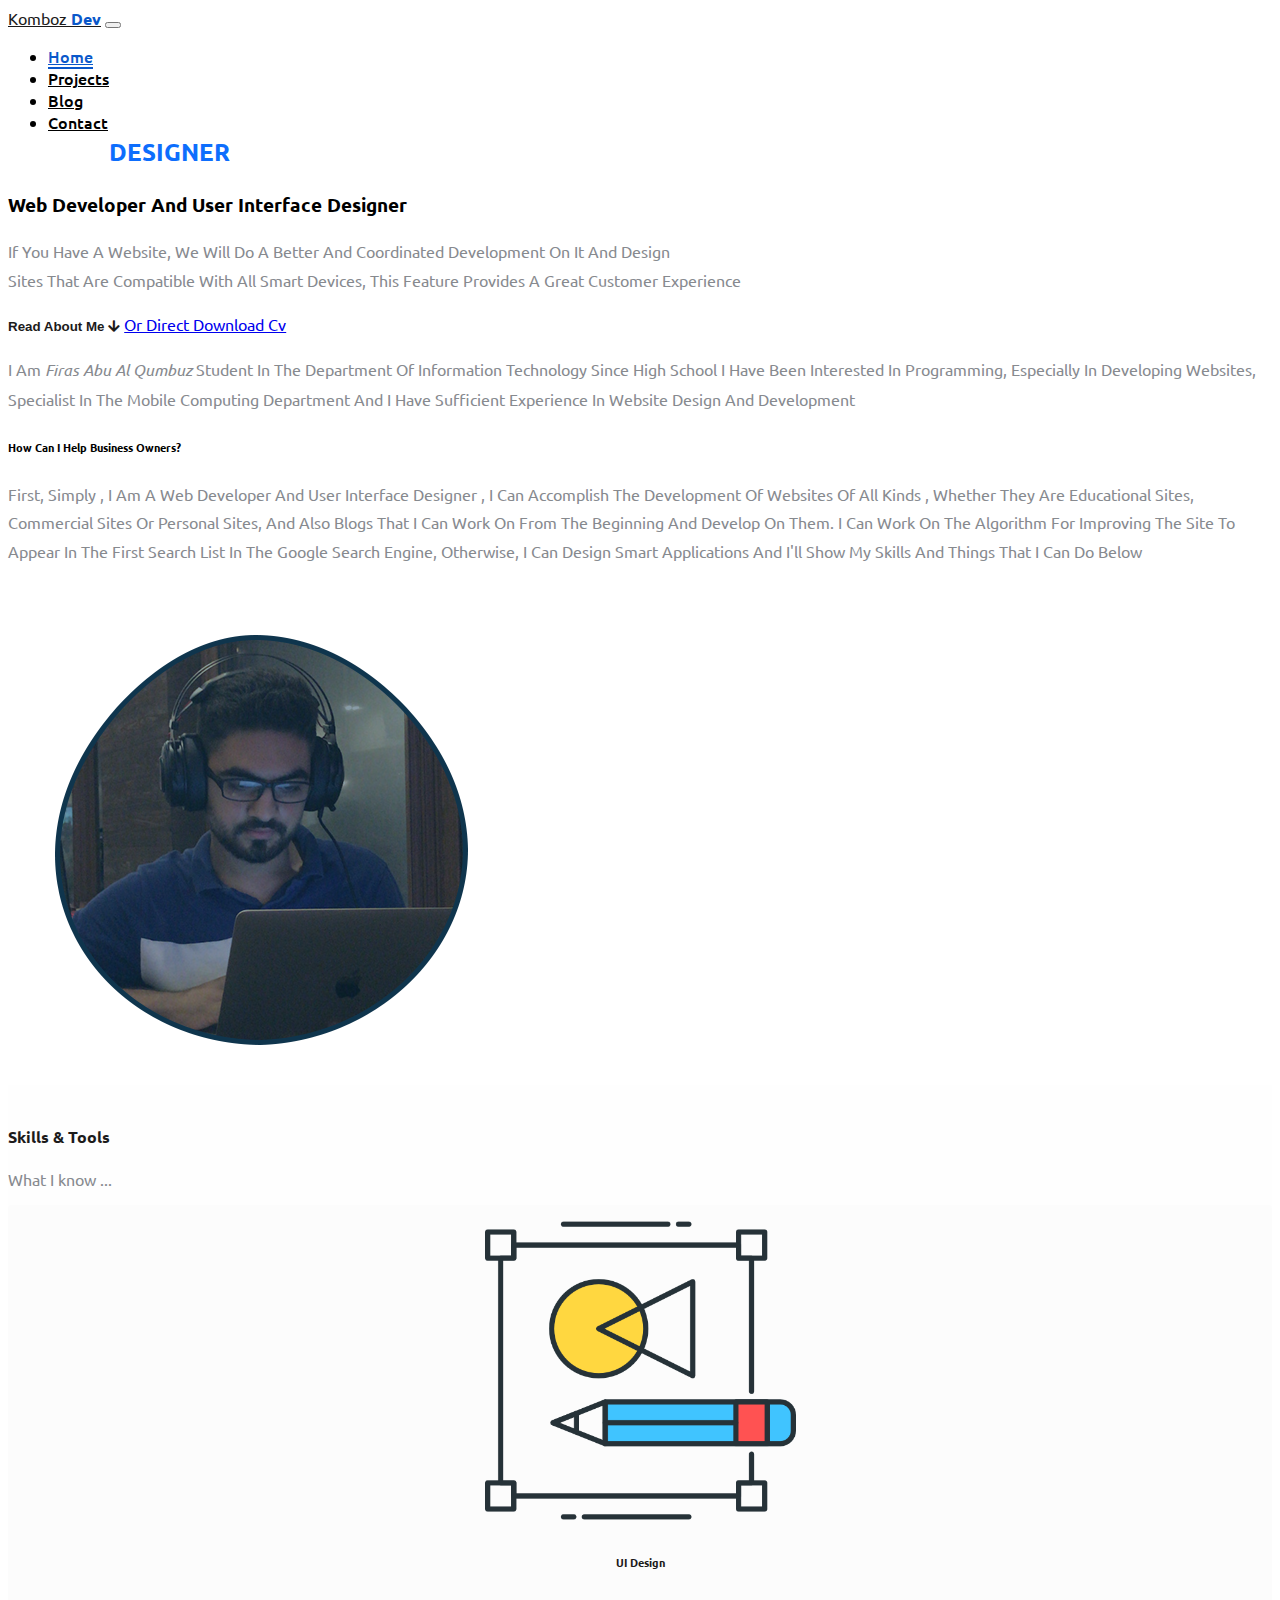
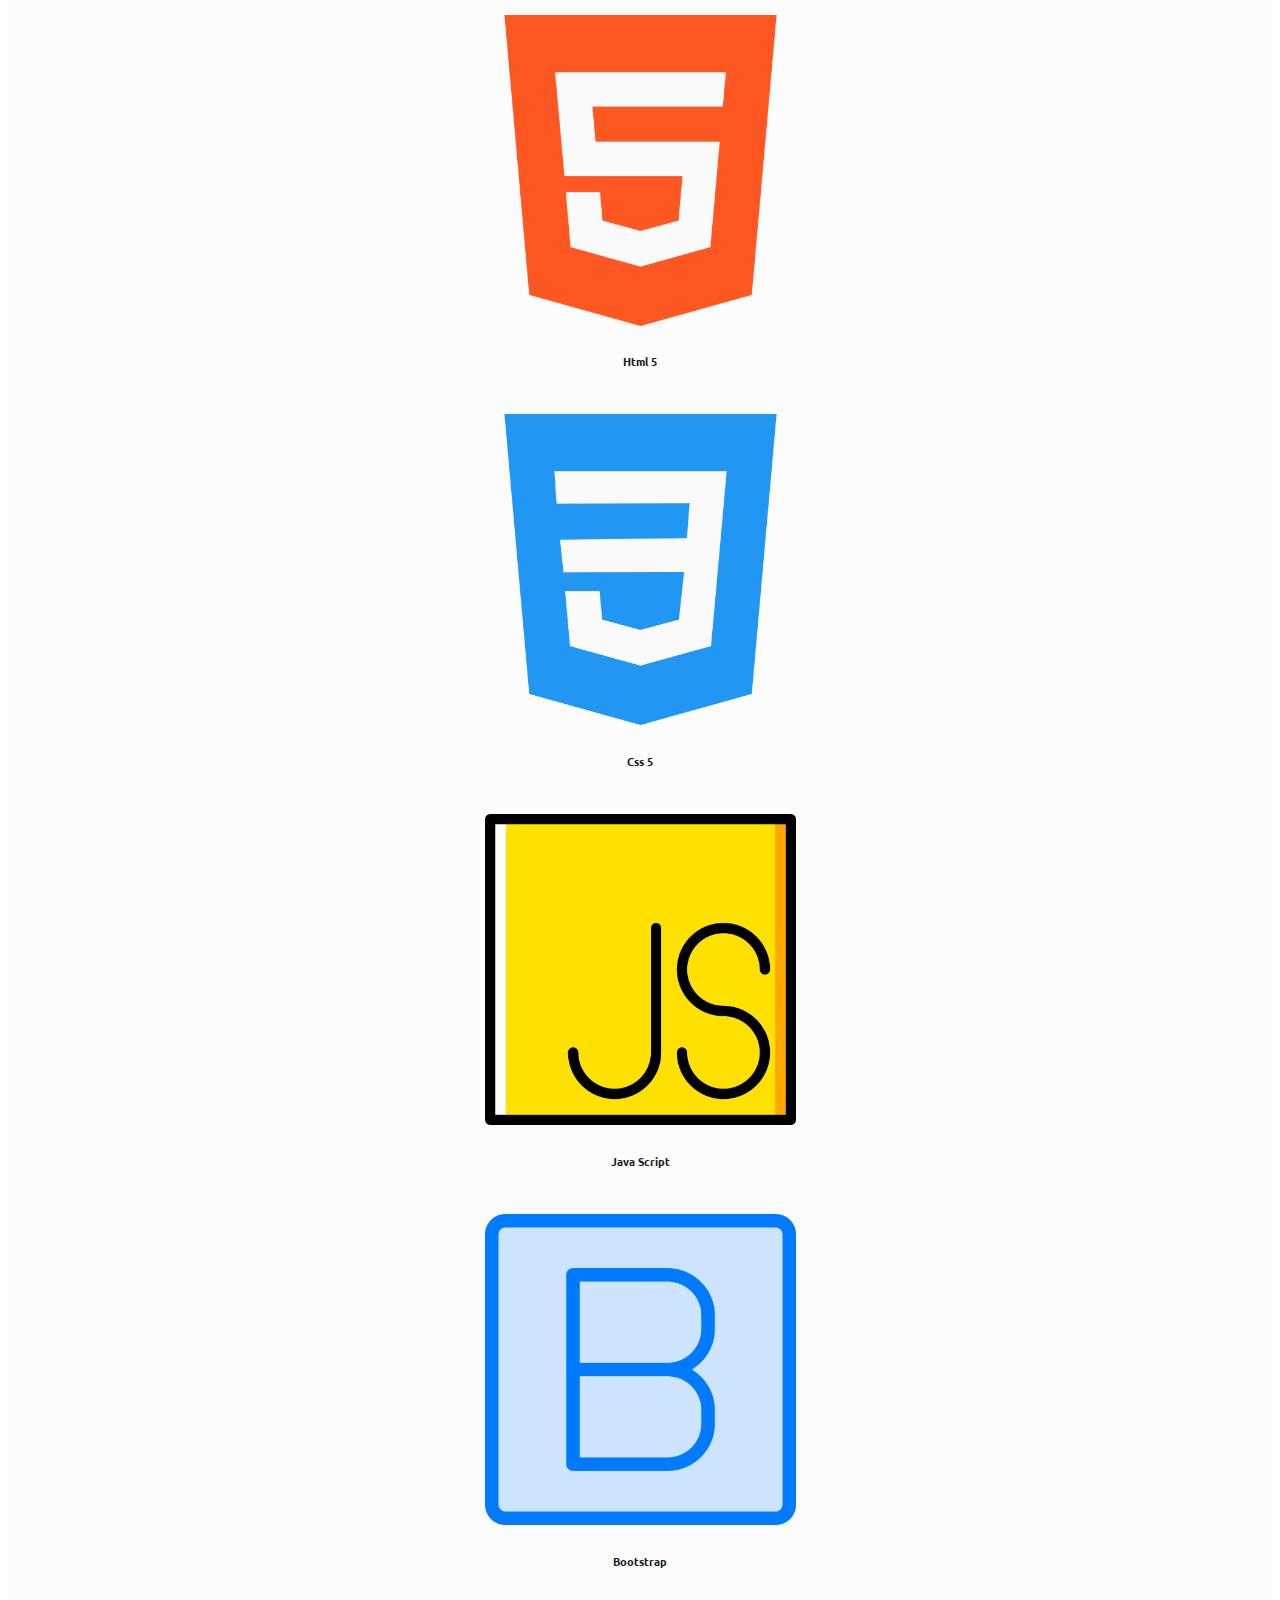
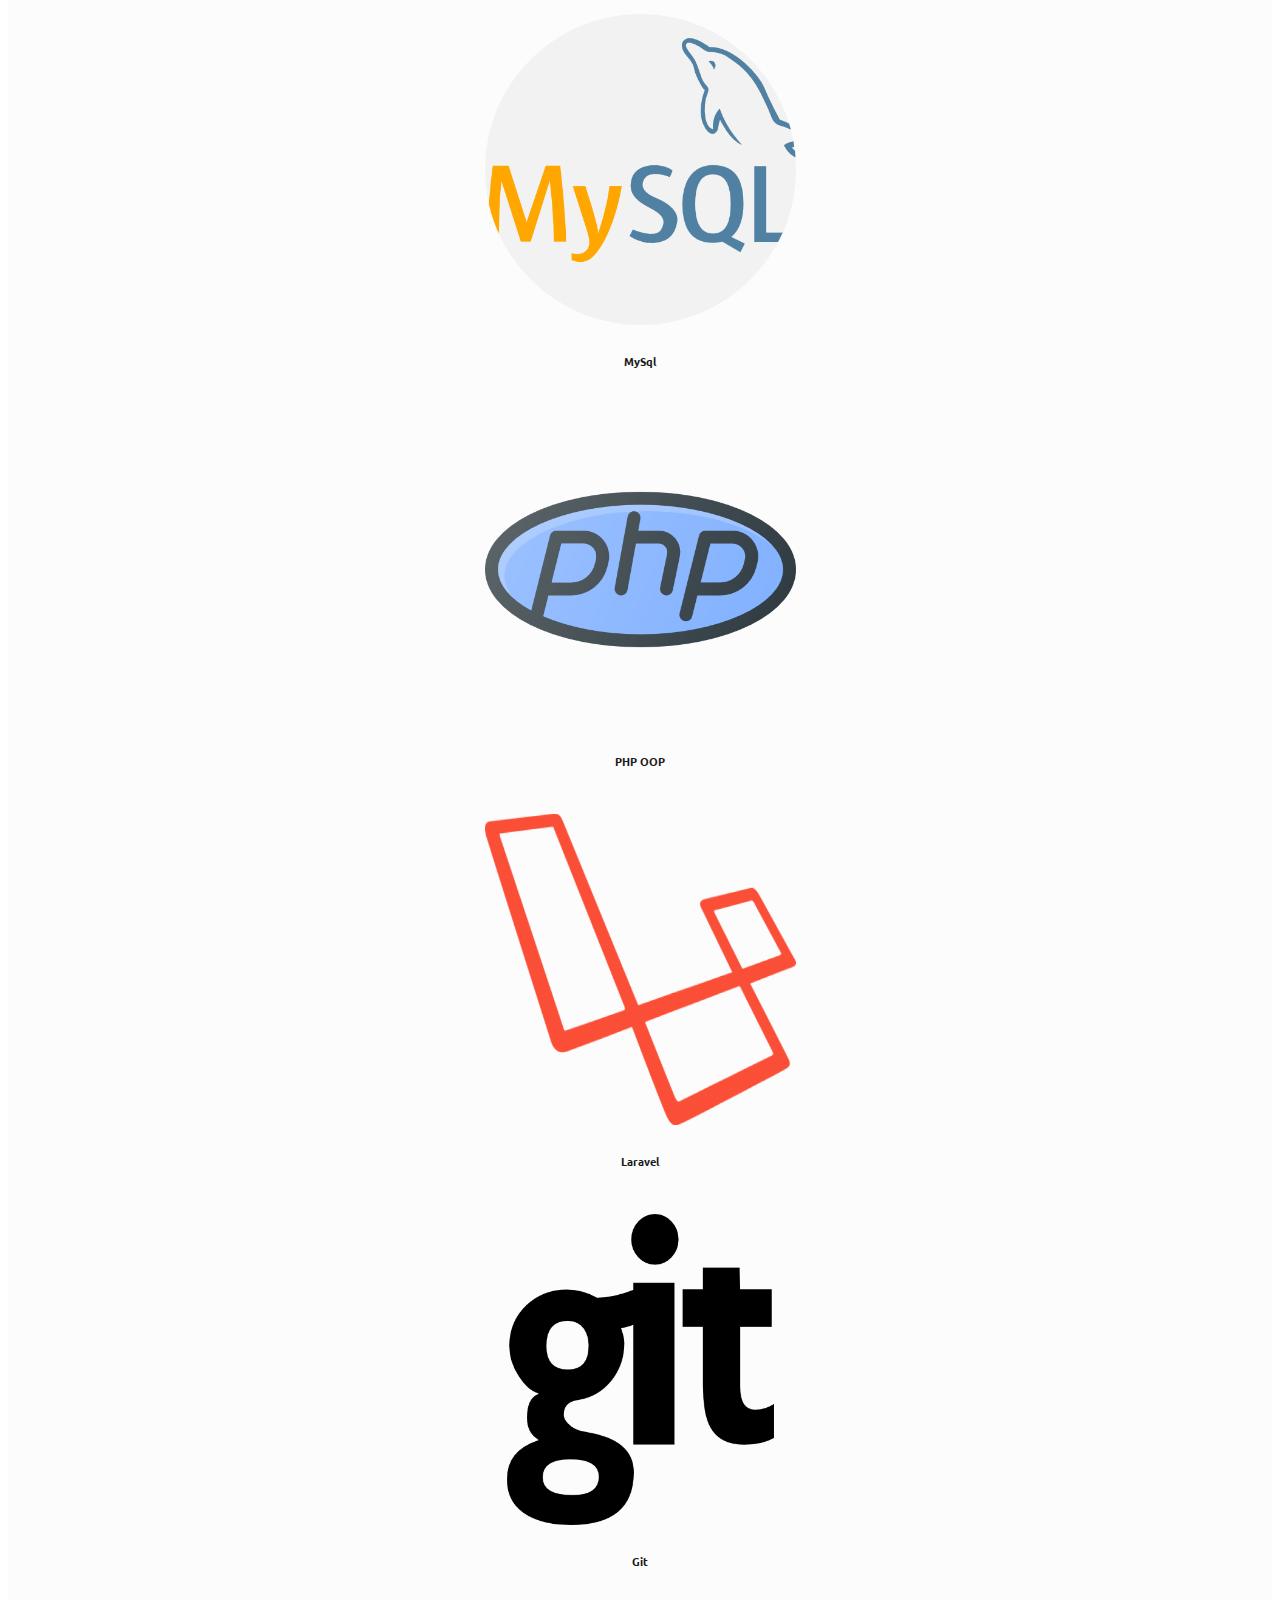
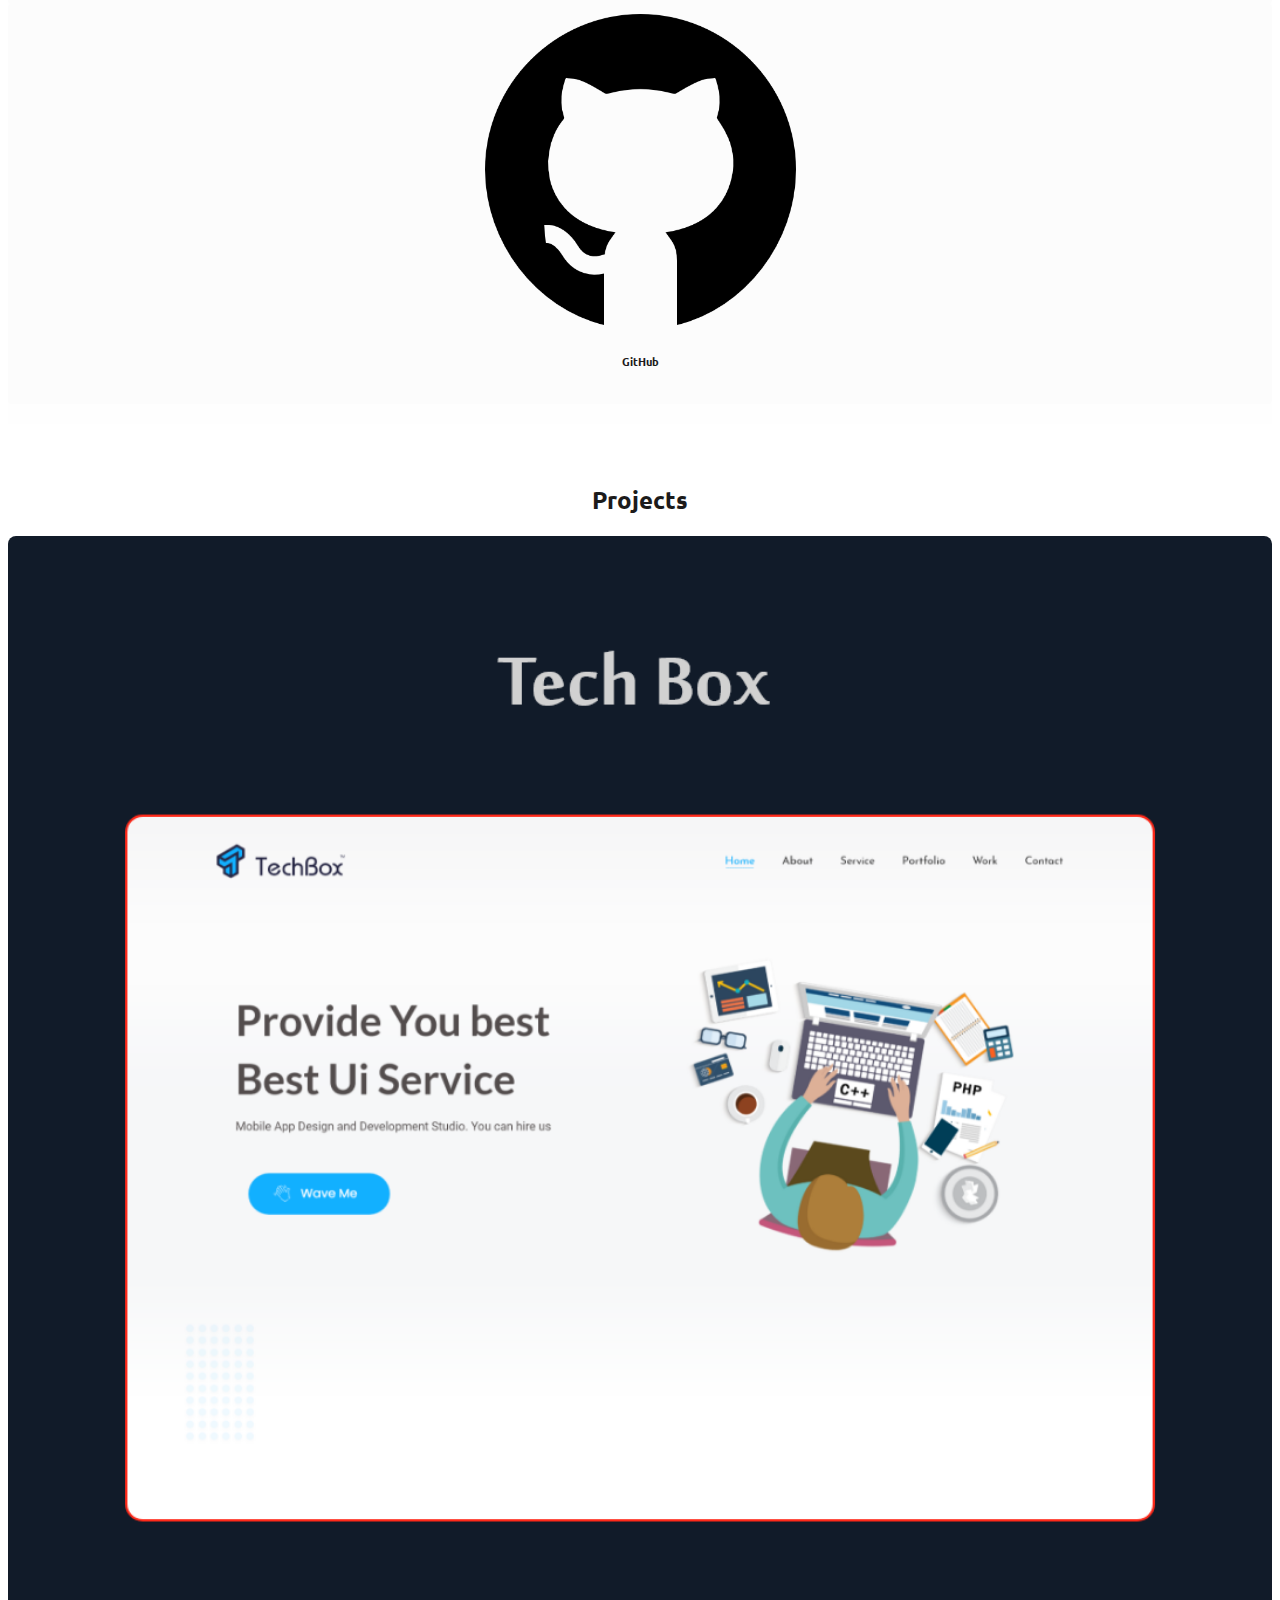
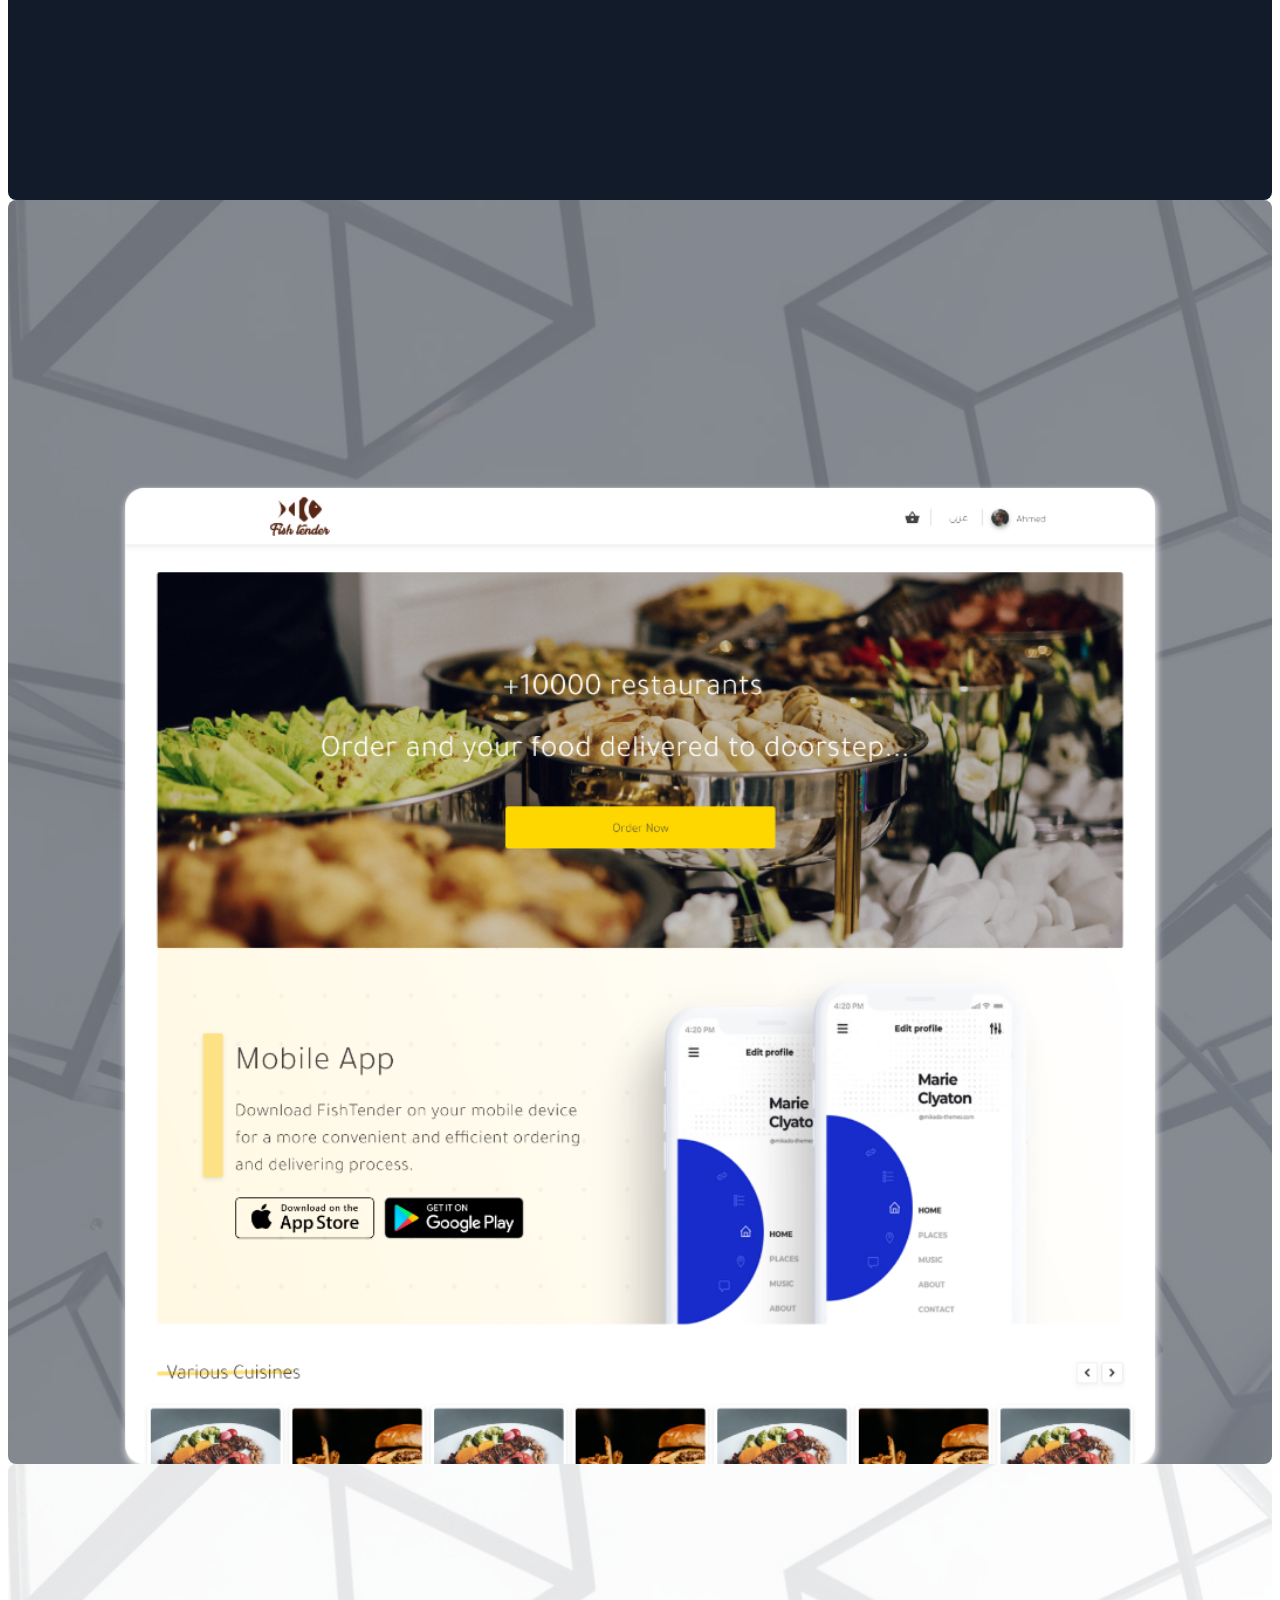
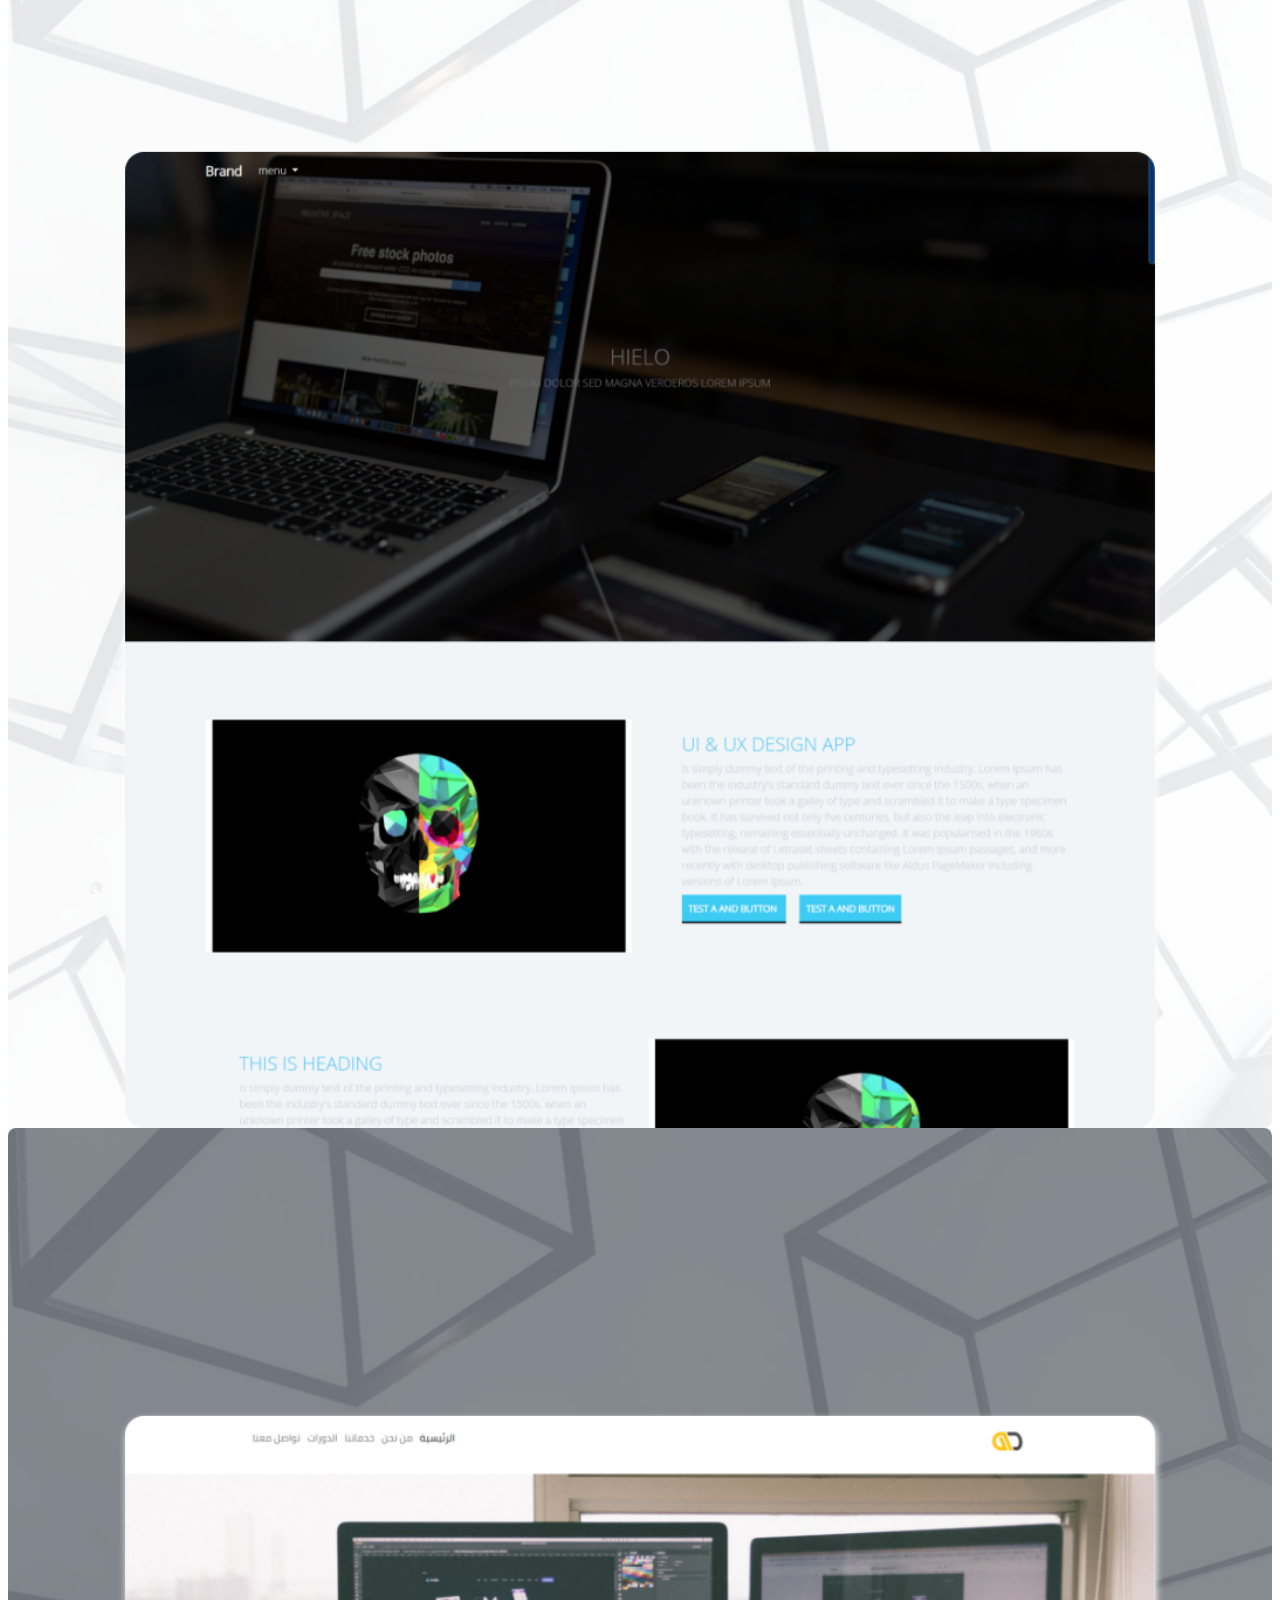
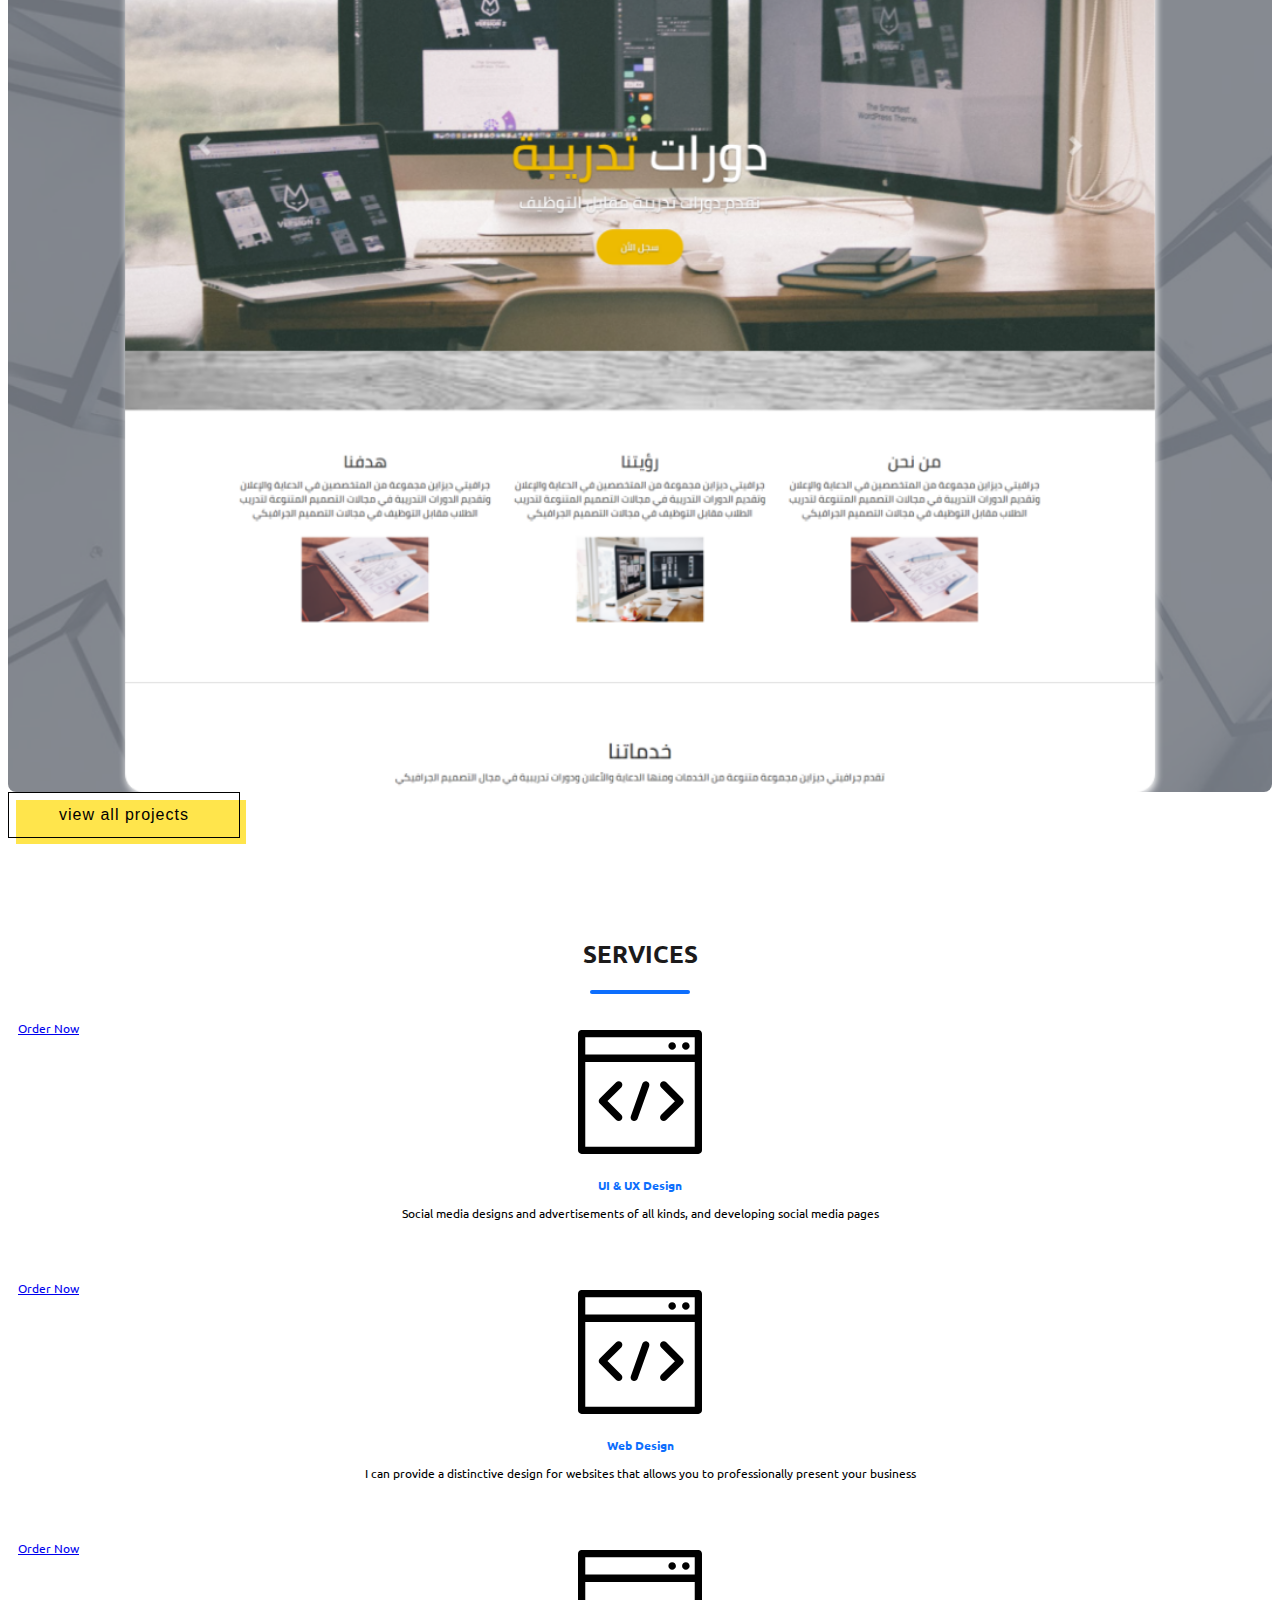
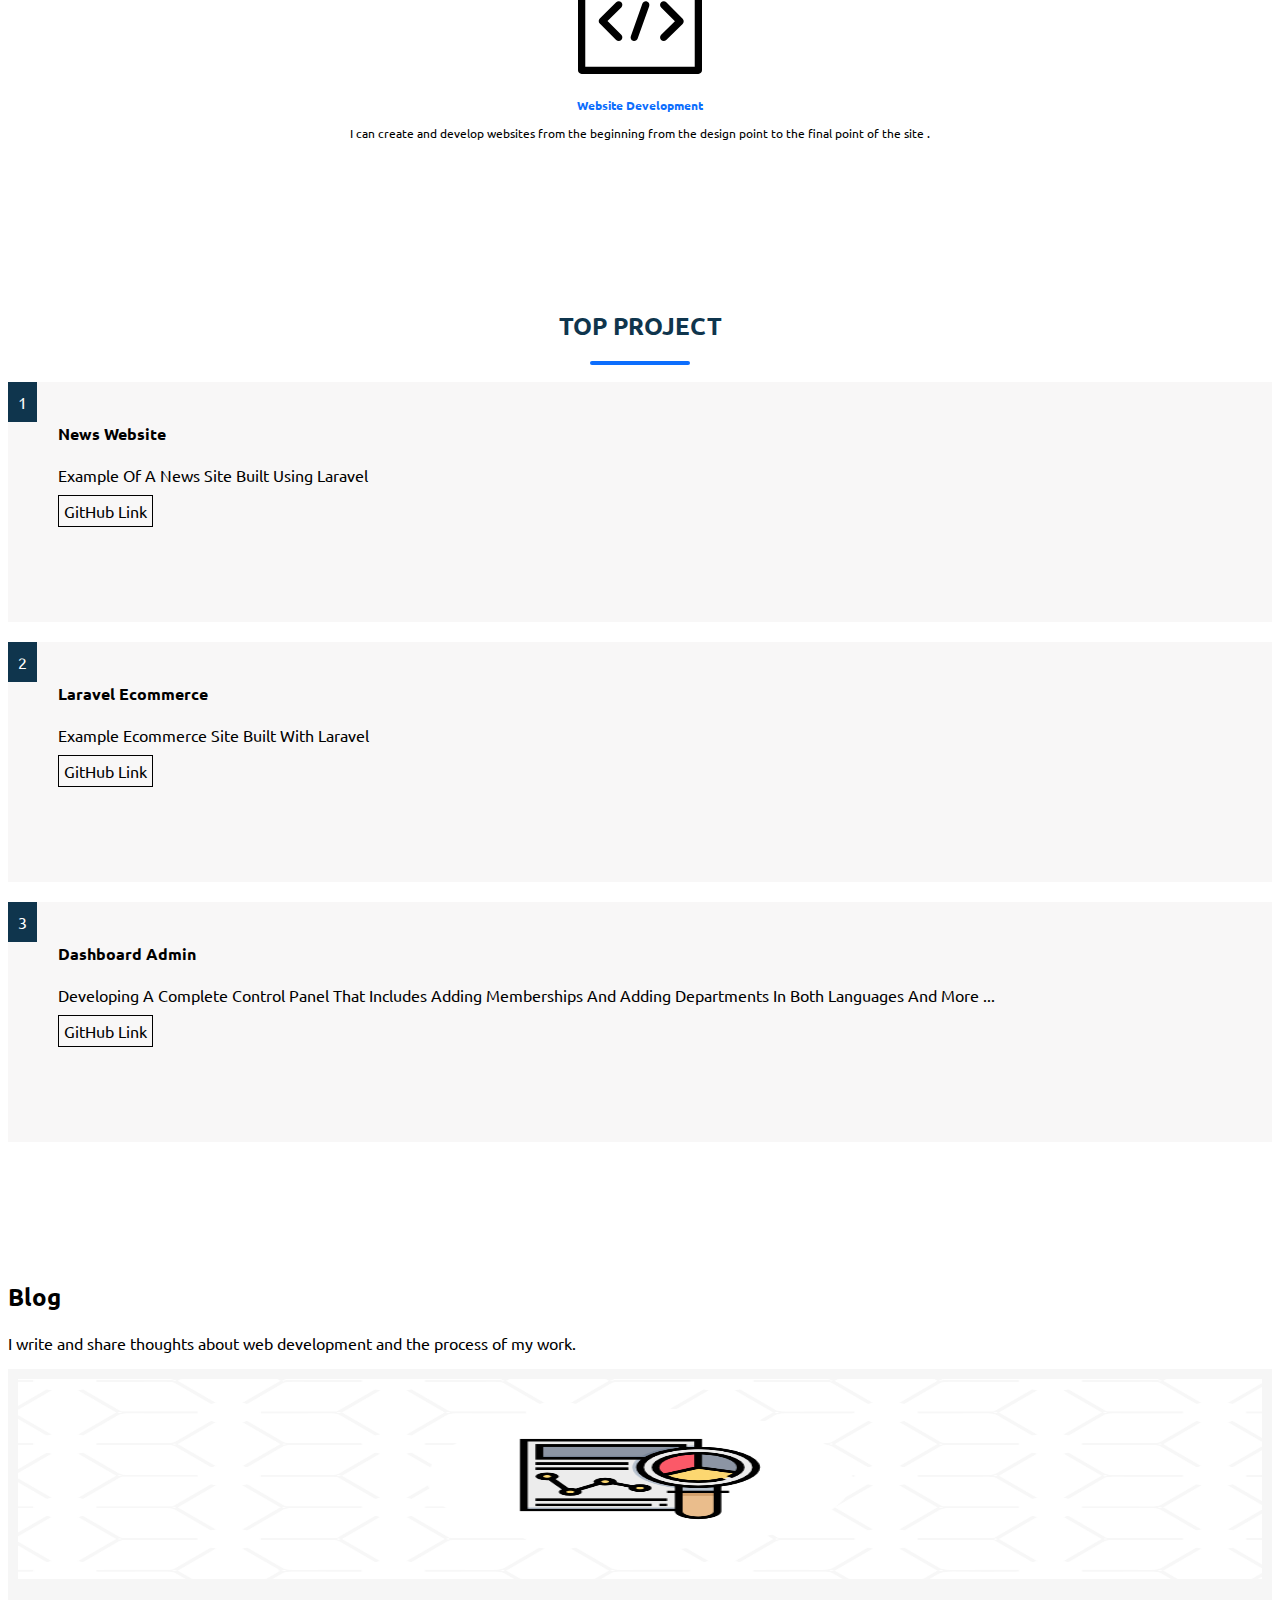
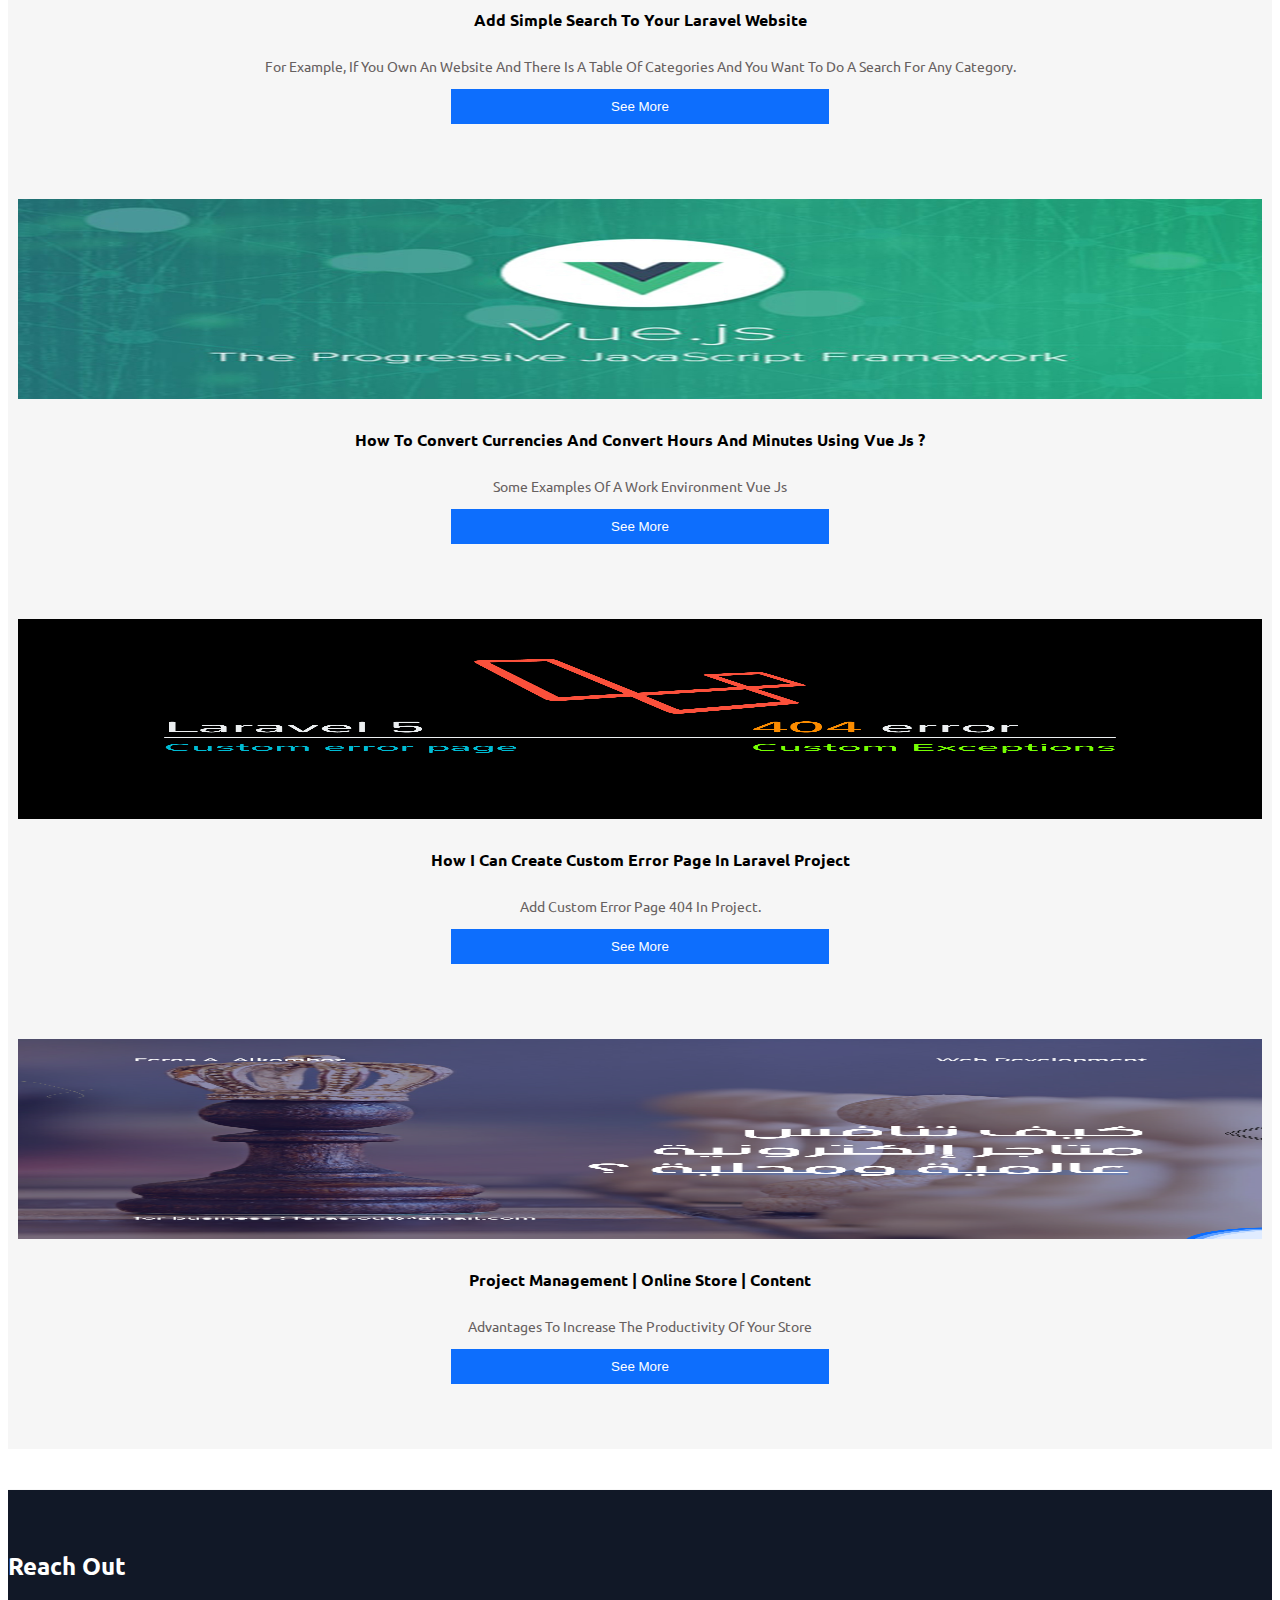
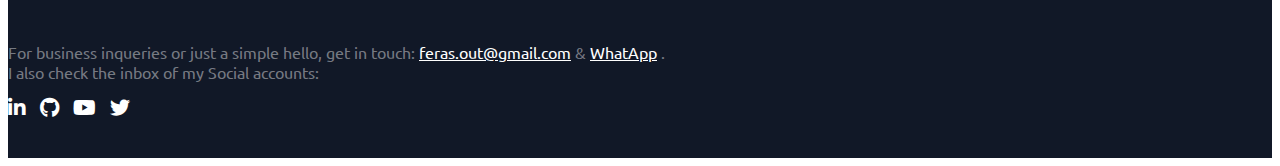
==== commit 56302af5: "re design website" ====
--- a/index.html
+++ b/index.html
@@ -472,7 +472,7 @@
     <img src="img/post/search.png" class="img-fluid rounded-start mb-3" style="max-height: 200px; min-height: 200px; width: 100%;" alt="...">
     <h5 class="mt-3 mb-3">add simple search to your Laravel website</h5>
     <p class="mt-3 mb-3">for example, if you own an website and there is a table of Categories and you want to do a search for any Category.</p>
-    <button class="text-center"><a class="" href="">See More </a></button>
+    <button class="text-center"><a class="" href="https://medium.com/@feras.out/how-to-create-a-simple-search-in-your-website-use-laravel-914bcc02477f">See More </a></button>
     </div>
 
     </div>
@@ -483,7 +483,7 @@
     <img src="img/post/vue.jpg" class="img-fluid rounded-start mb-3" style="max-height: 200px; min-height: 200px; width: 100%;" alt="...">
     <h5 class="mt-3 mb-3">How to convert currencies and convert hours and minutes using vue js ?</h5>
     <p class="mt-3 mb-3">Some Examples Of A Work Environment Vue Js</p>
-    <button class="text-center"><a class="" href="">See More </a></button>
+    <button class="text-center"><a class="" href="https://github.com/firasabualkomboz/vue.git">See More </a></button>
     </div>
 
     </div>
@@ -495,7 +495,7 @@
     <img src="img/post/404-1.png" class="img-fluid rounded-start mb-3" style="max-height: 200px; min-height: 200px; width: 100%;" alt="...">
     <h5 class="mt-3 mb-3">How i can create Custom error page in laravel project </h5>
     <p class="mt-3 mb-3">add custom error page 404 in Project.</p>
-    <button class="text-center"><a class="" href="">See More </a></button>
+    <button class="text-center"><a class="" href="https://www.youtube.com/watch?v=pojXm2-IMF8&ab_channel=KombozDev">See More </a></button>
     </div>
 
     </div>
@@ -507,7 +507,7 @@
     <img src="img/post/store.png" class="img-fluid rounded-start mb-3" style="max-height: 200px; min-height: 200px; width: 100%;" alt="...">
     <h5 class="mt-3 mb-3">Project Management |  Online Store | Content</h5>
     <p class="mt-3 mb-3">  Advantages to increase the productivity of your Store </p>
-    <button class="text-center"><a class="" href="">See More </a></button>
+    <button class="text-center"><a class="" href="https://www.youtube.com/watch?v=pojXm2-IMF8&ab_channel=KombozDev">See More </a></button>
     </div>
 
     </div>
@@ -518,63 +518,6 @@
 
 <!-- END  OUR BLOG  -->
 
-<!-- START BLOG -->
-<section class="blog" id="our-blog">
-<div class="container">
-  <h2>Blog</h2>
-  <p>I write and share thoughts about web development and the process of my work.  </p>
-
-  <div class="row">
-
-  <div class="col-lg-4 mt-5 mb-5">
-  <a href="https://medium.com/@feras.out/how-to-create-a-simple-search-in-your-website-use-laravel-914bcc02477f">
-  <img src="img/post/search.png" class="img-fluid rounded-start" style="max-height: 200px; min-height: 200px; width: 100%;" alt="...">
-  <h5 class="card-title mt-3 mb-3">add simple search to your Laravel website</h5>
-  <p class="card-text">for example, if you own an website and there is a table of Categories and you want to do a search for any Category.</p>
-  </a>
-  </div>
-
-
-<div class="col-lg-4 mt-5 mb-5">
-
-  <a href="https://github.com/firasabualkomboz/vue.git">
-
-  <img src="img/post/vue.jpg" style="max-height: 200px; width: 100%;" class="img-fluid" alt="...">
-  <h5 class="card-title mt-3 mb-3">How to convert currencies and convert hours and minutes using vue js ? </h5>
-  <p class="card-text">Some Examples Of A Work Environment Vue Js.</p>
-  </a>
-
-  </div>
-
-  <div class="col-lg-4 mt-5 mb-5">
-    <a href="https://www.youtube.com/watch?v=pojXm2-IMF8&ab_channel=KombozDev">
-<img src="img/post/404-1.png" style="max-height: 200px; width: 100%;" class="img-fluid" alt="...">
-
-<h5 class="card-title mt-3 mb-3">Laravel | Custom error page </h5>
-<p class="card-text"> add custom error page 404 in Project .</p>
-
-</a>
-</div>
-
-<div class="col-lg-4 mt-5 mb-5">
-<a href="https://www.youtube.com/watch?v=pojXm2-IMF8&ab_channel=KombozDev">
-
-<img src="img/post/store.png" style="max-height: 200px; width: 100%;" class="img-fluid" alt="...">
-
-<h5 class="card-title mt-3 mb-3">Project Management |  Online Store | Content</h5>
-<p class="card-text"> Advantages to increase the productivity of your Store .</p>
-
-</a>
-</div>
-
-
-</div>
-
-
-</div>
-</section>
-
-<!-- END BLOG -->
 
 <!-- START FOOTER -->
 
--- a/css/lion.css
+++ b/css/lion.css
@@ -426,44 +426,6 @@
 text-decoration: none;
 }
 /* END OUR BLOG  */
-/* START BLOG */
-.blog{
-  /* background-color: #171D2B; */
-  background-color: #111827;
-  color: #fff;
-  padding-top: 40px;
-  padding-bottom: 40px;
-  text-transform: capitalize;
-}
-
-.blog p {
-  color: #f8f7f773;
-}
-.blog .cards-blog .card{
-  background-color: #111827;
-  border: none;
-}
-.blog .cards-blog .card img{
-  width: 100%;
-  height: 10vw;
-  object-fit: cover;
-}
-.blog a{
-  color: #fff;
-}
-.blog .cards-blog .card h5{
-  color: #fff;
-  text-transform: capitalize;
-}
-.blog .cards-blog .card:hover h5{
-  /* color: #ffe54c; */
-  color: var(--paragraph);
-  transition: all 1s ease-out;}
-.blog a{
-  text-decoration: none;
-}
-/* END BLOG */
-
 
 /* start footer */
 footer{
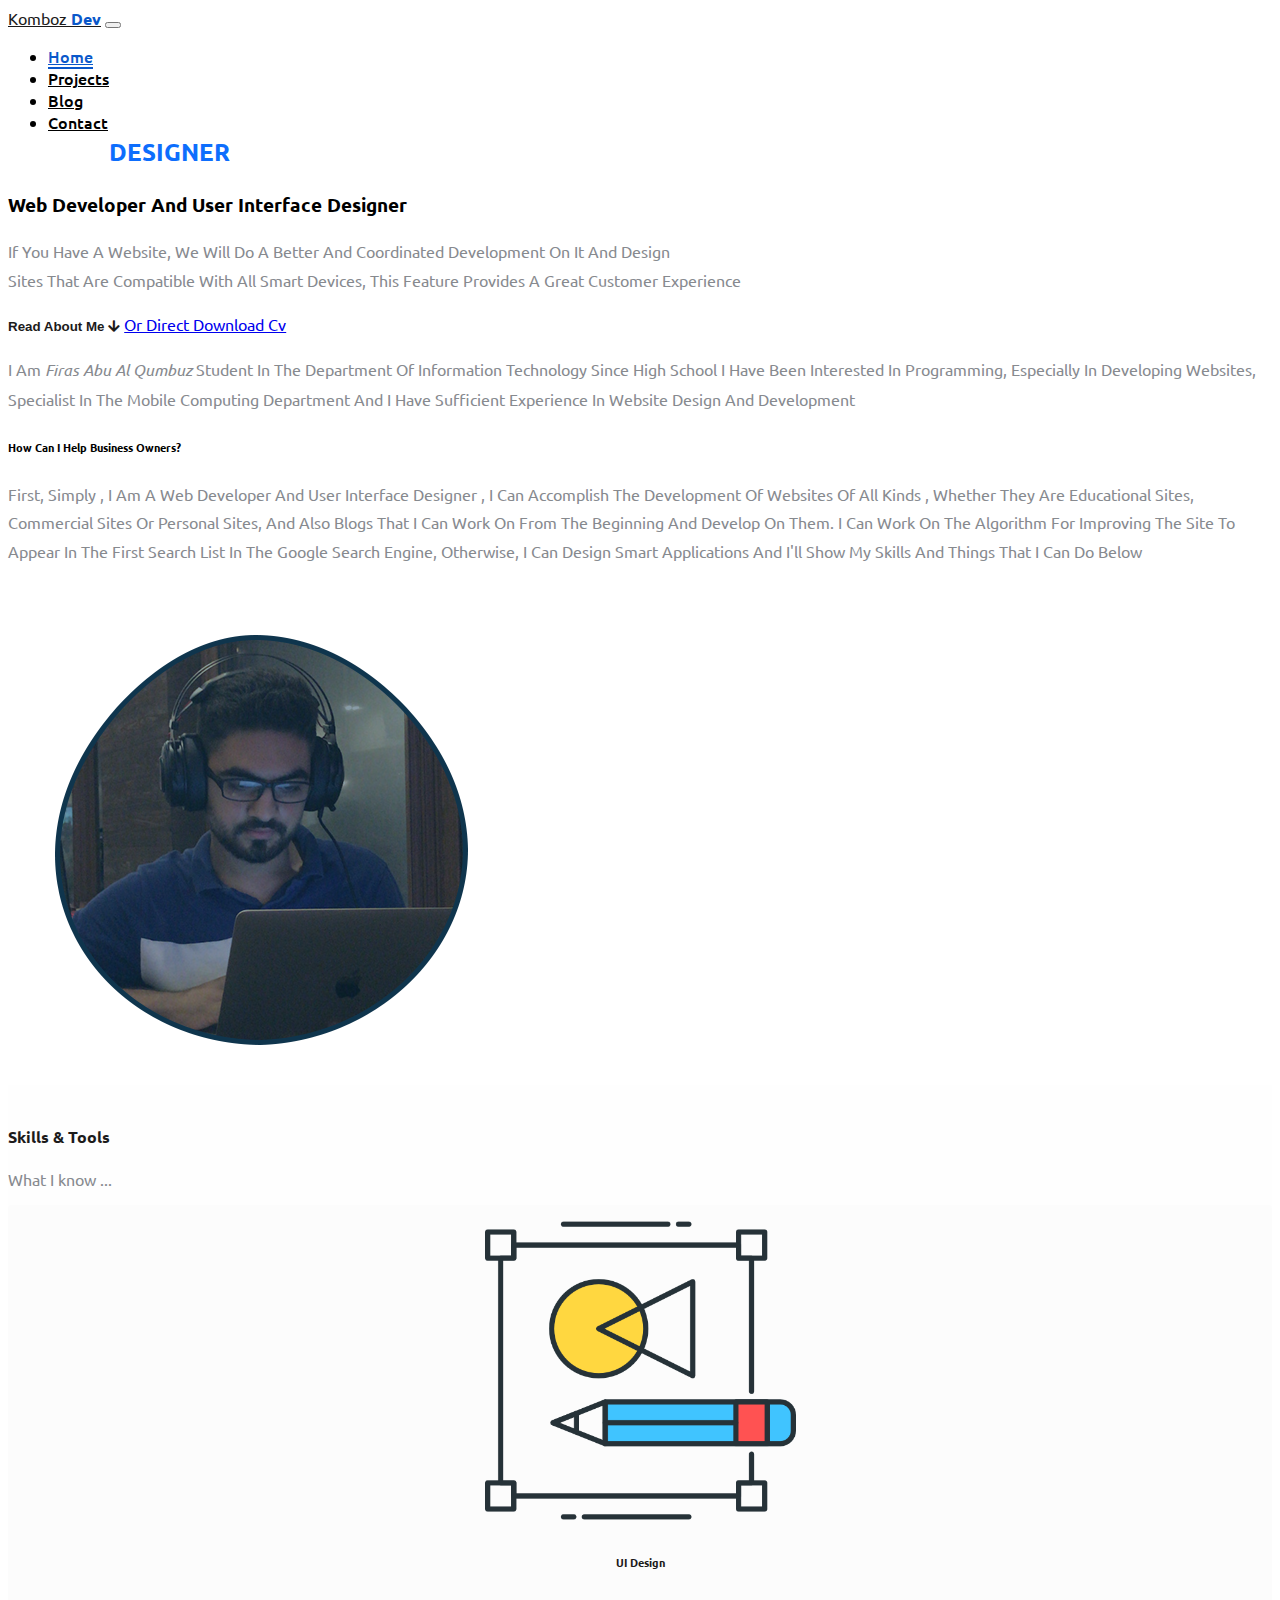
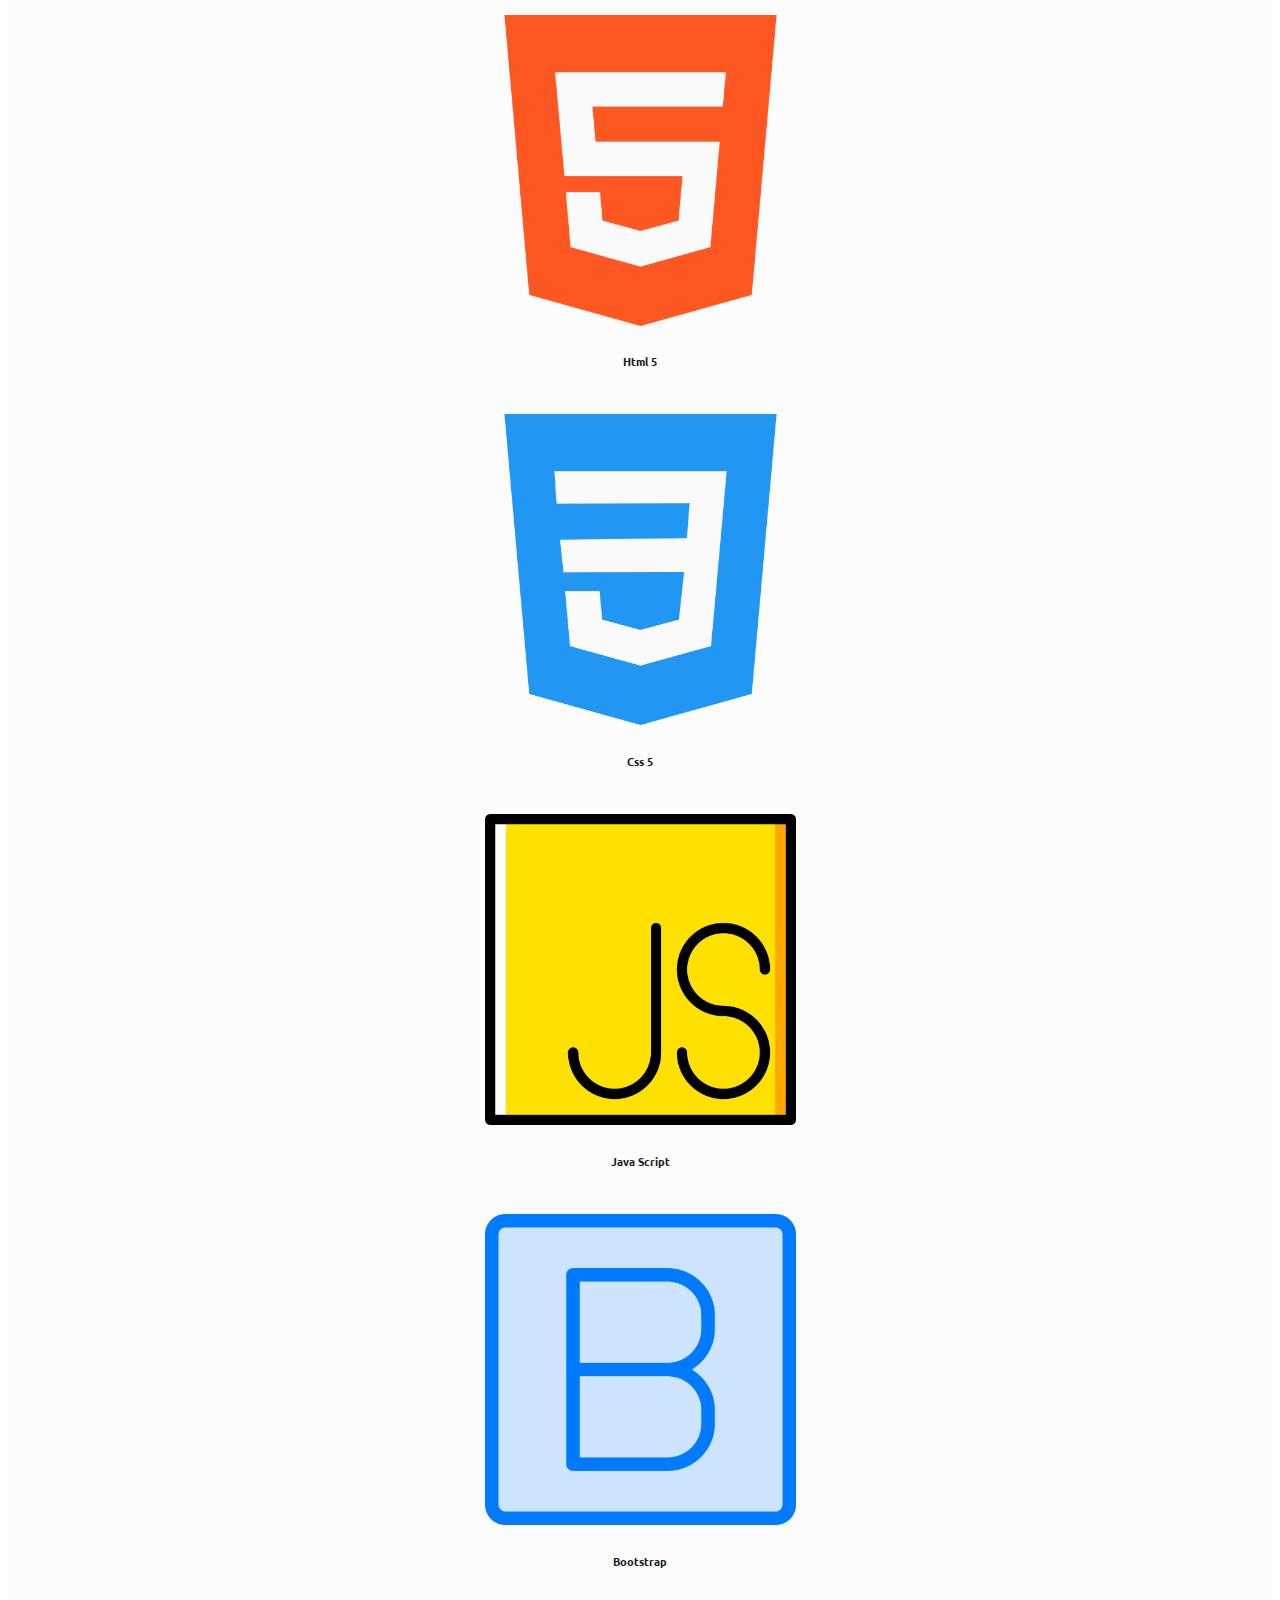
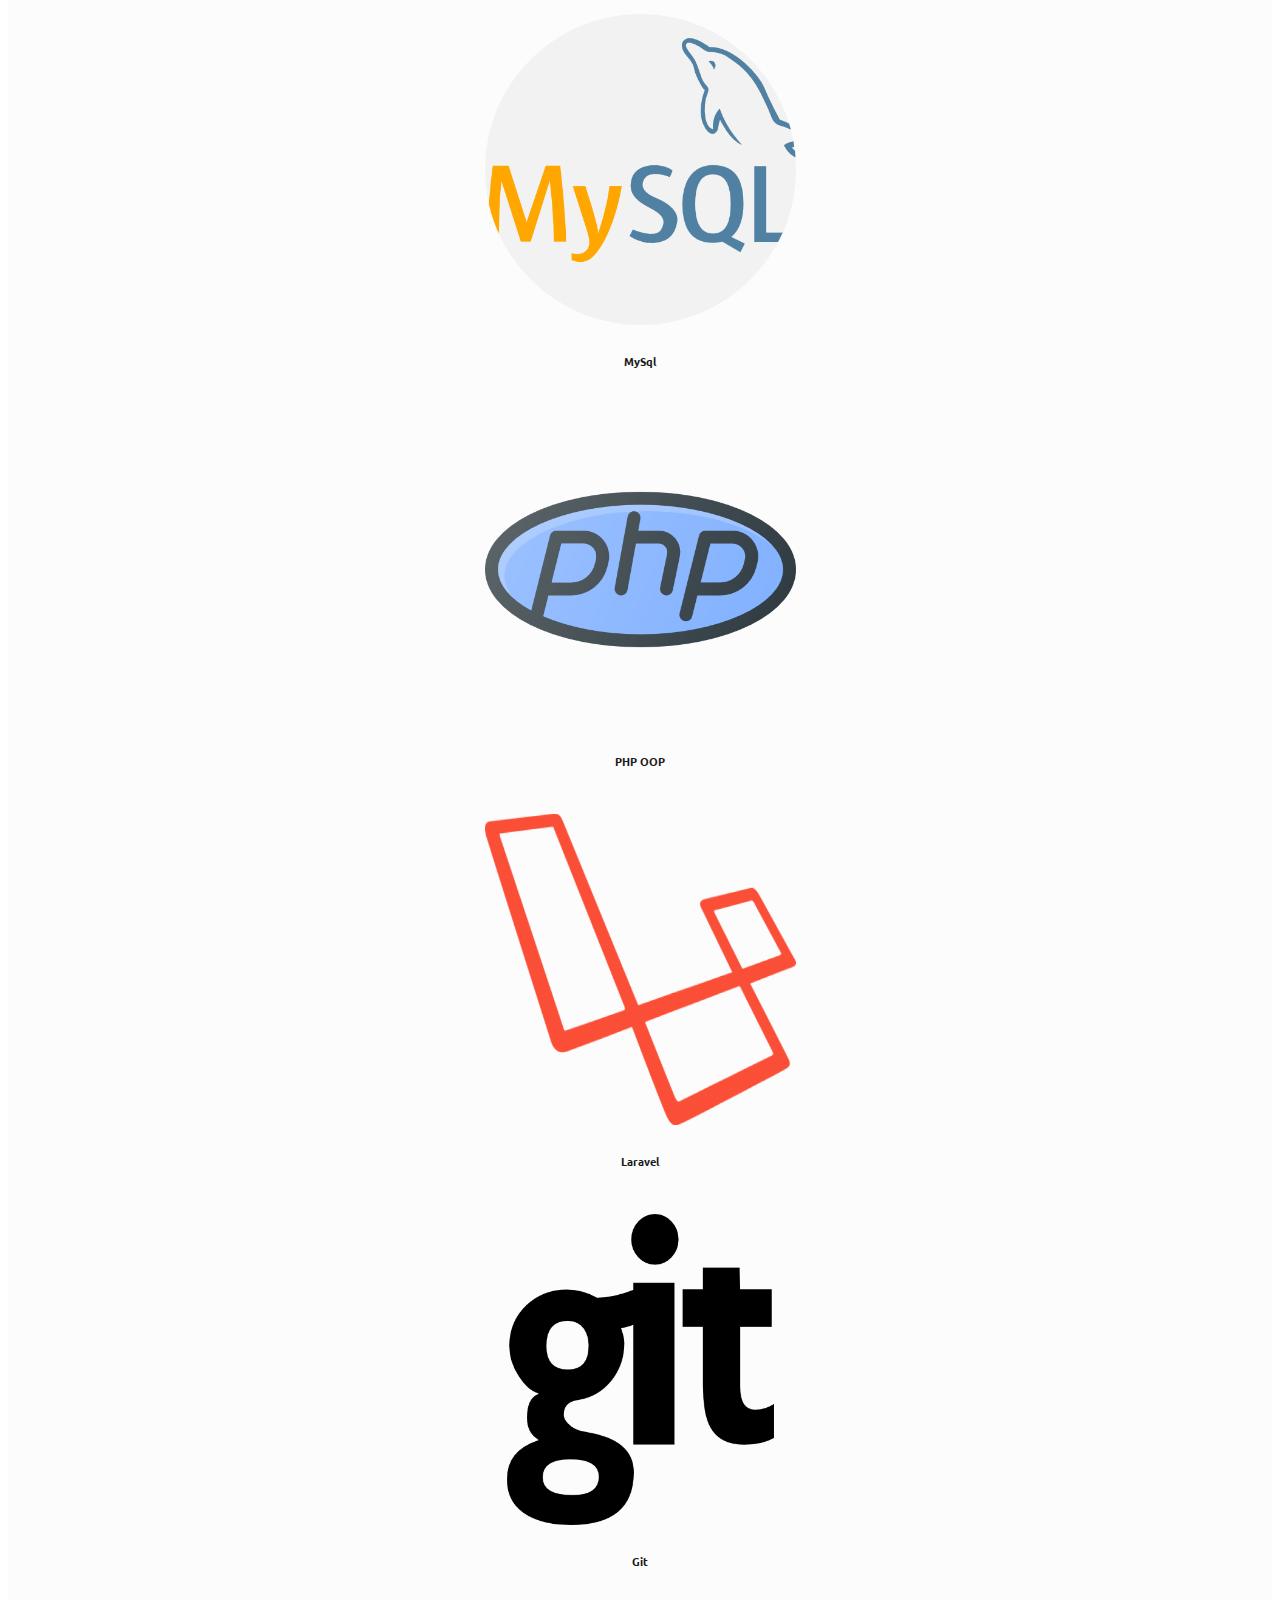
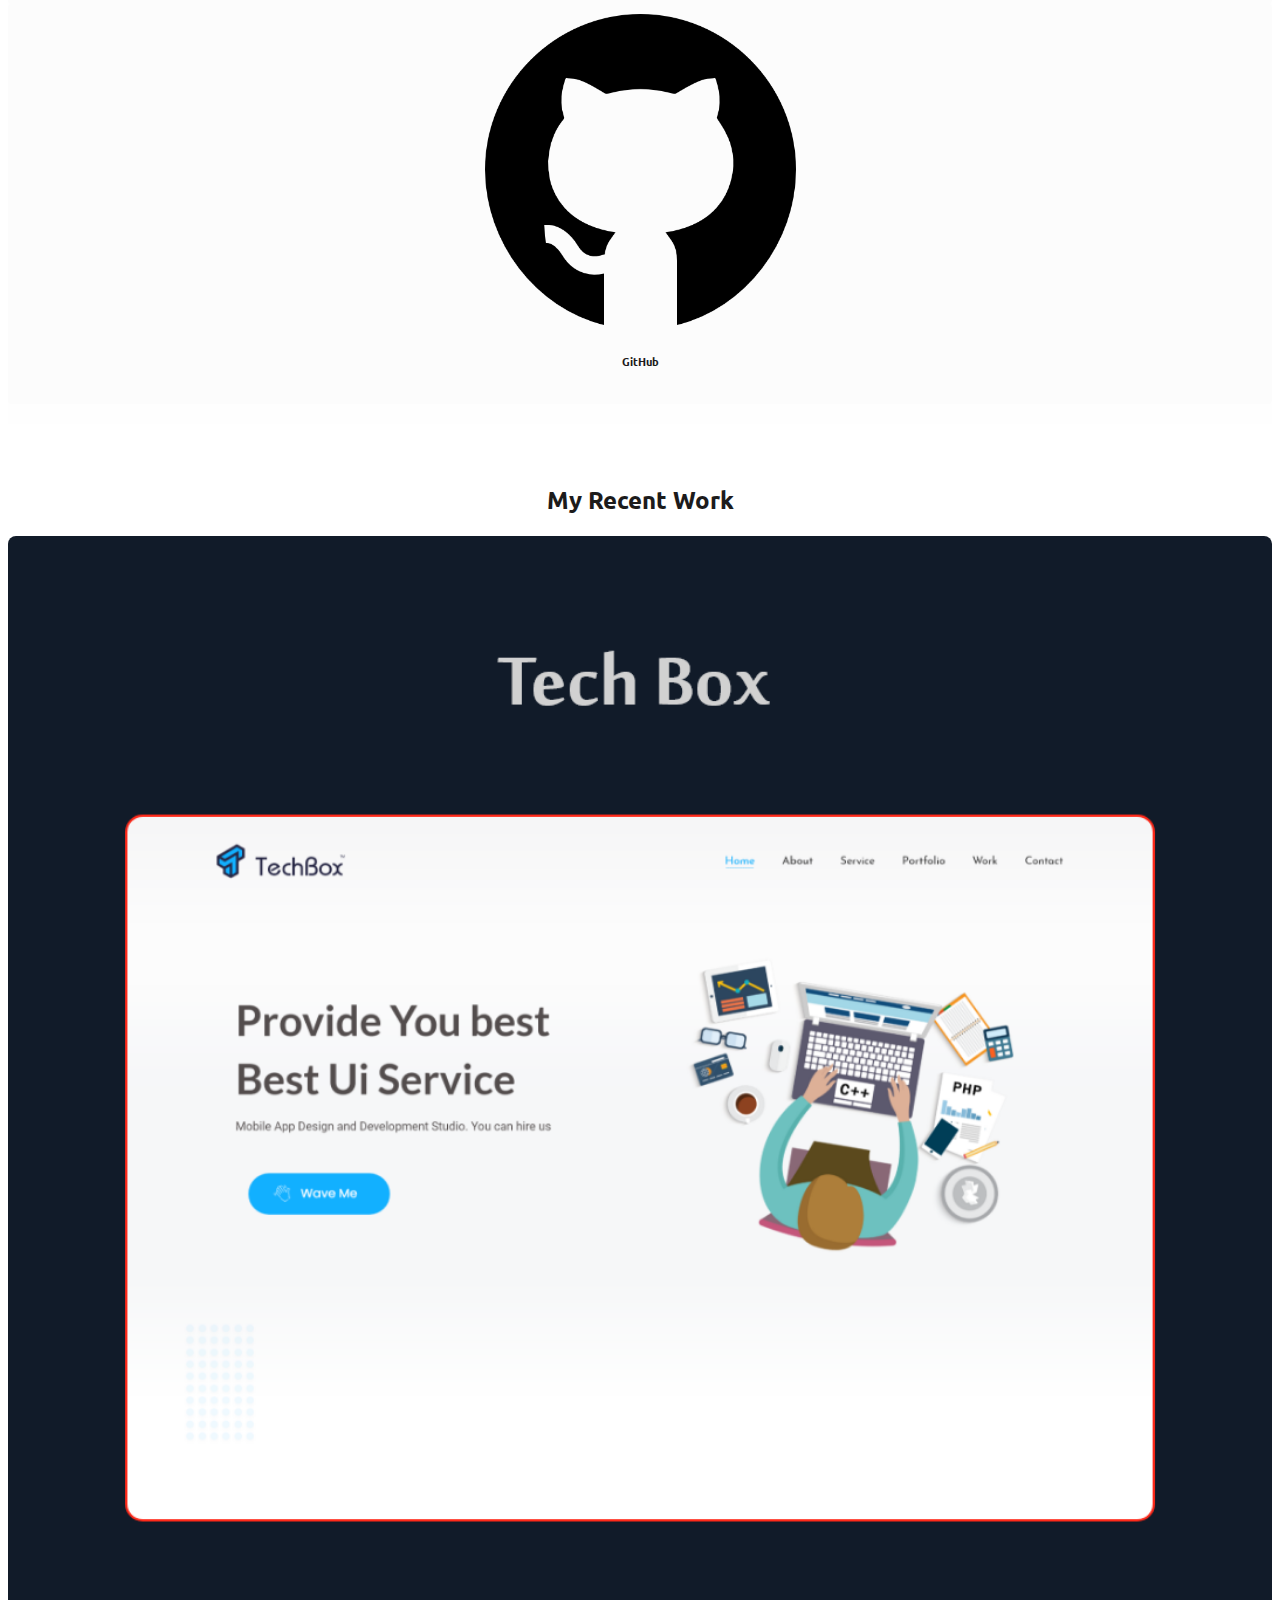
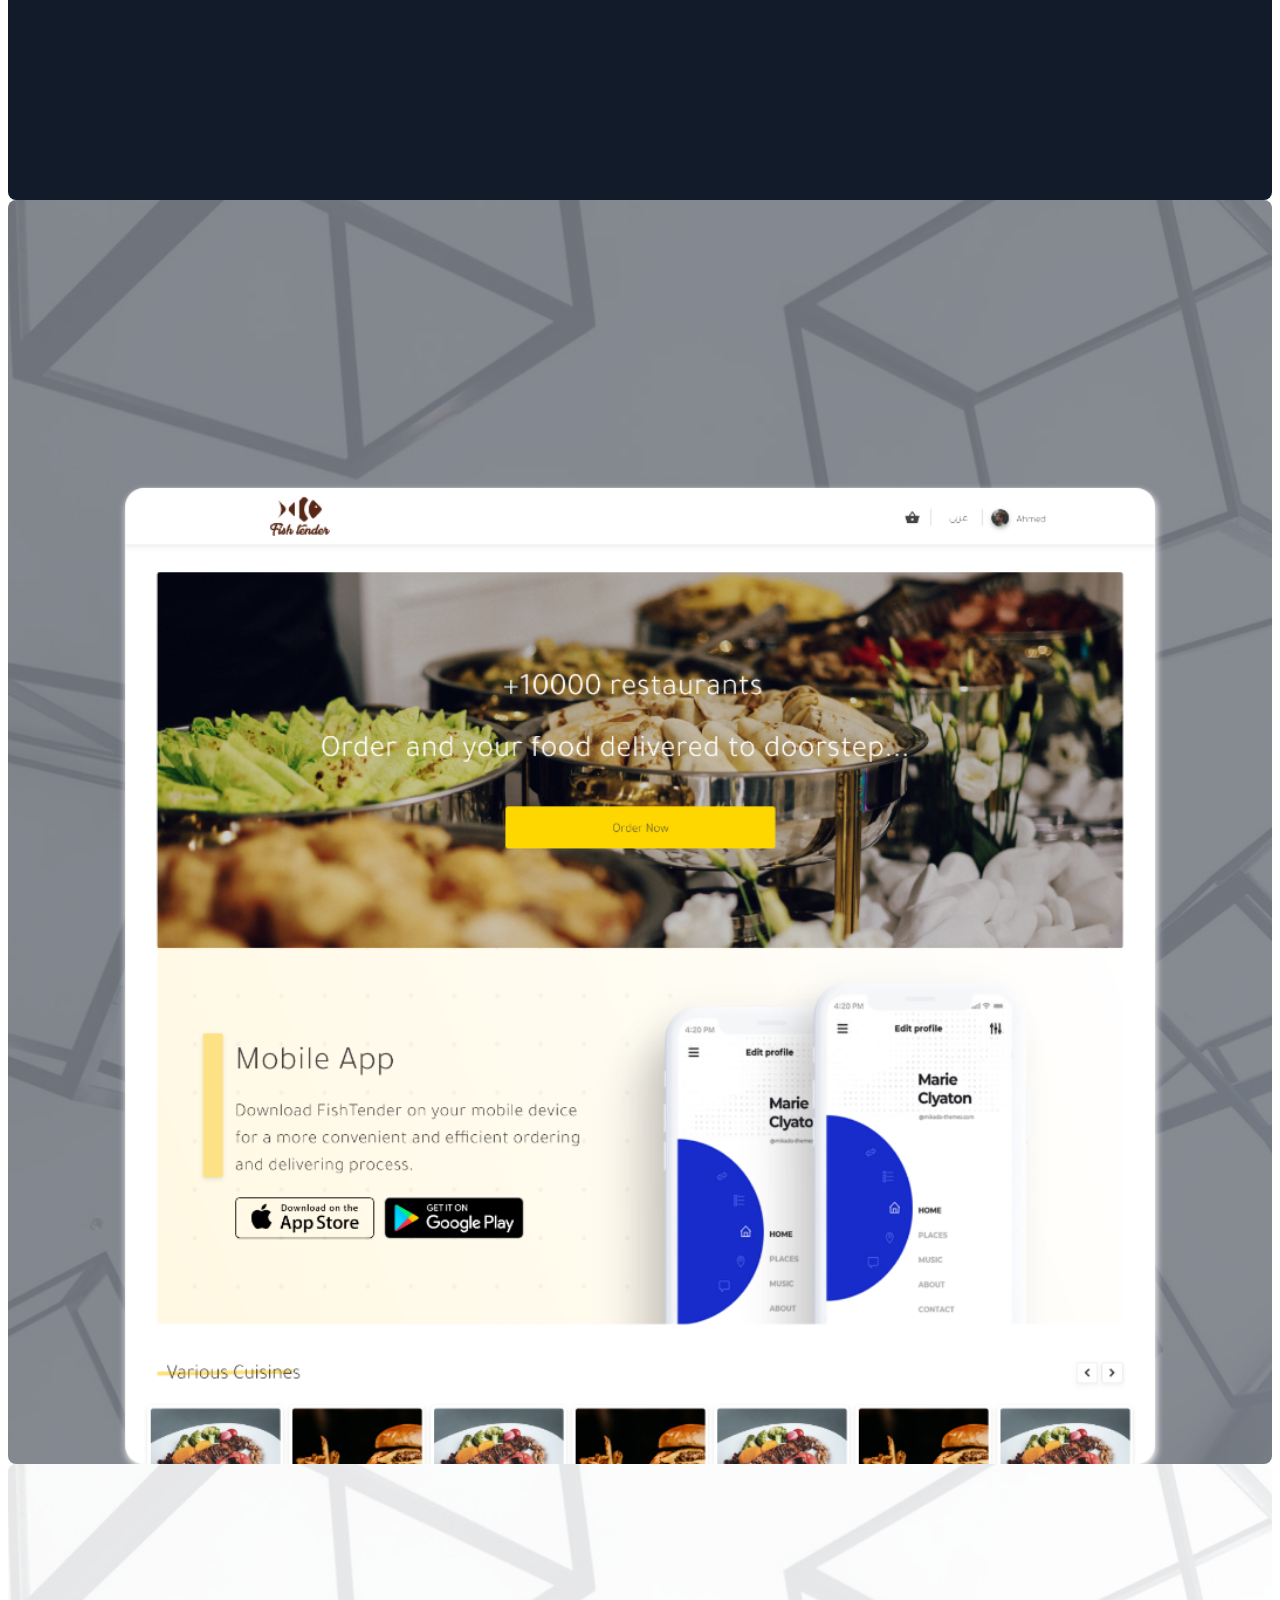
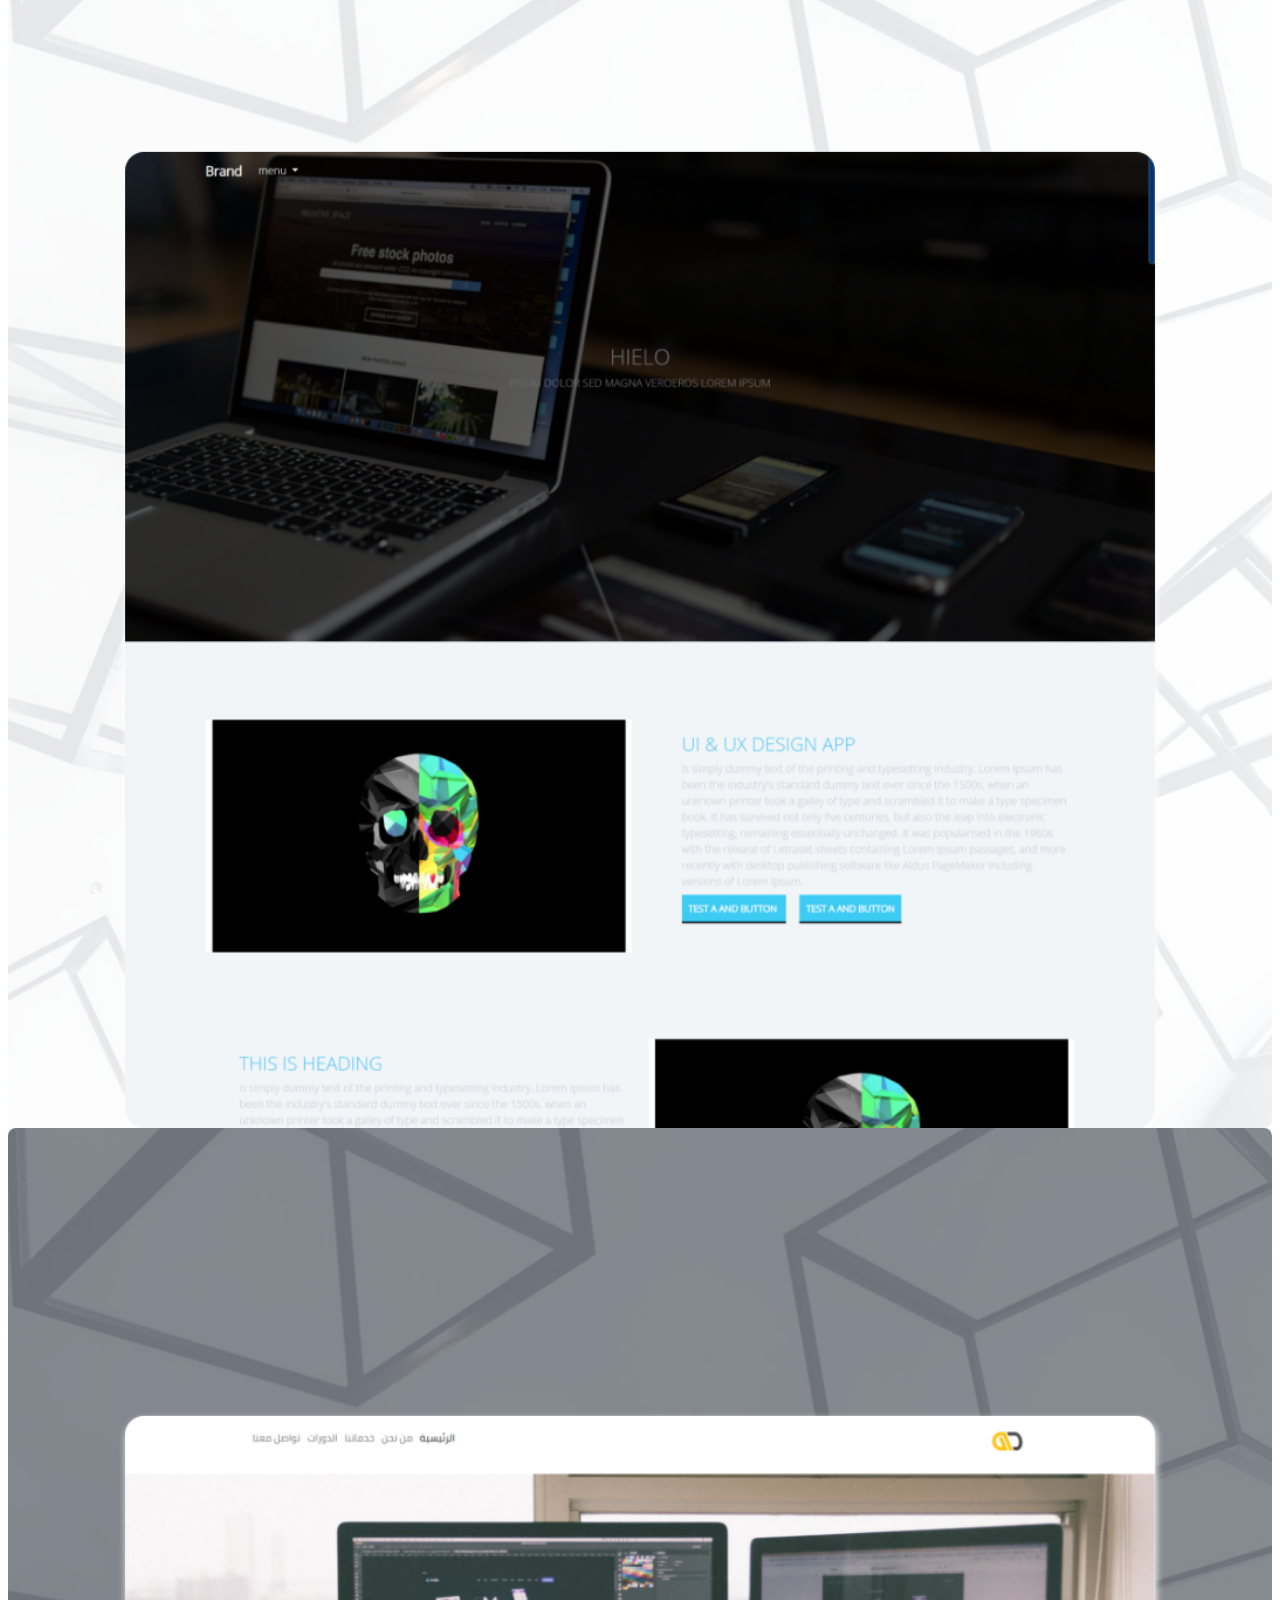
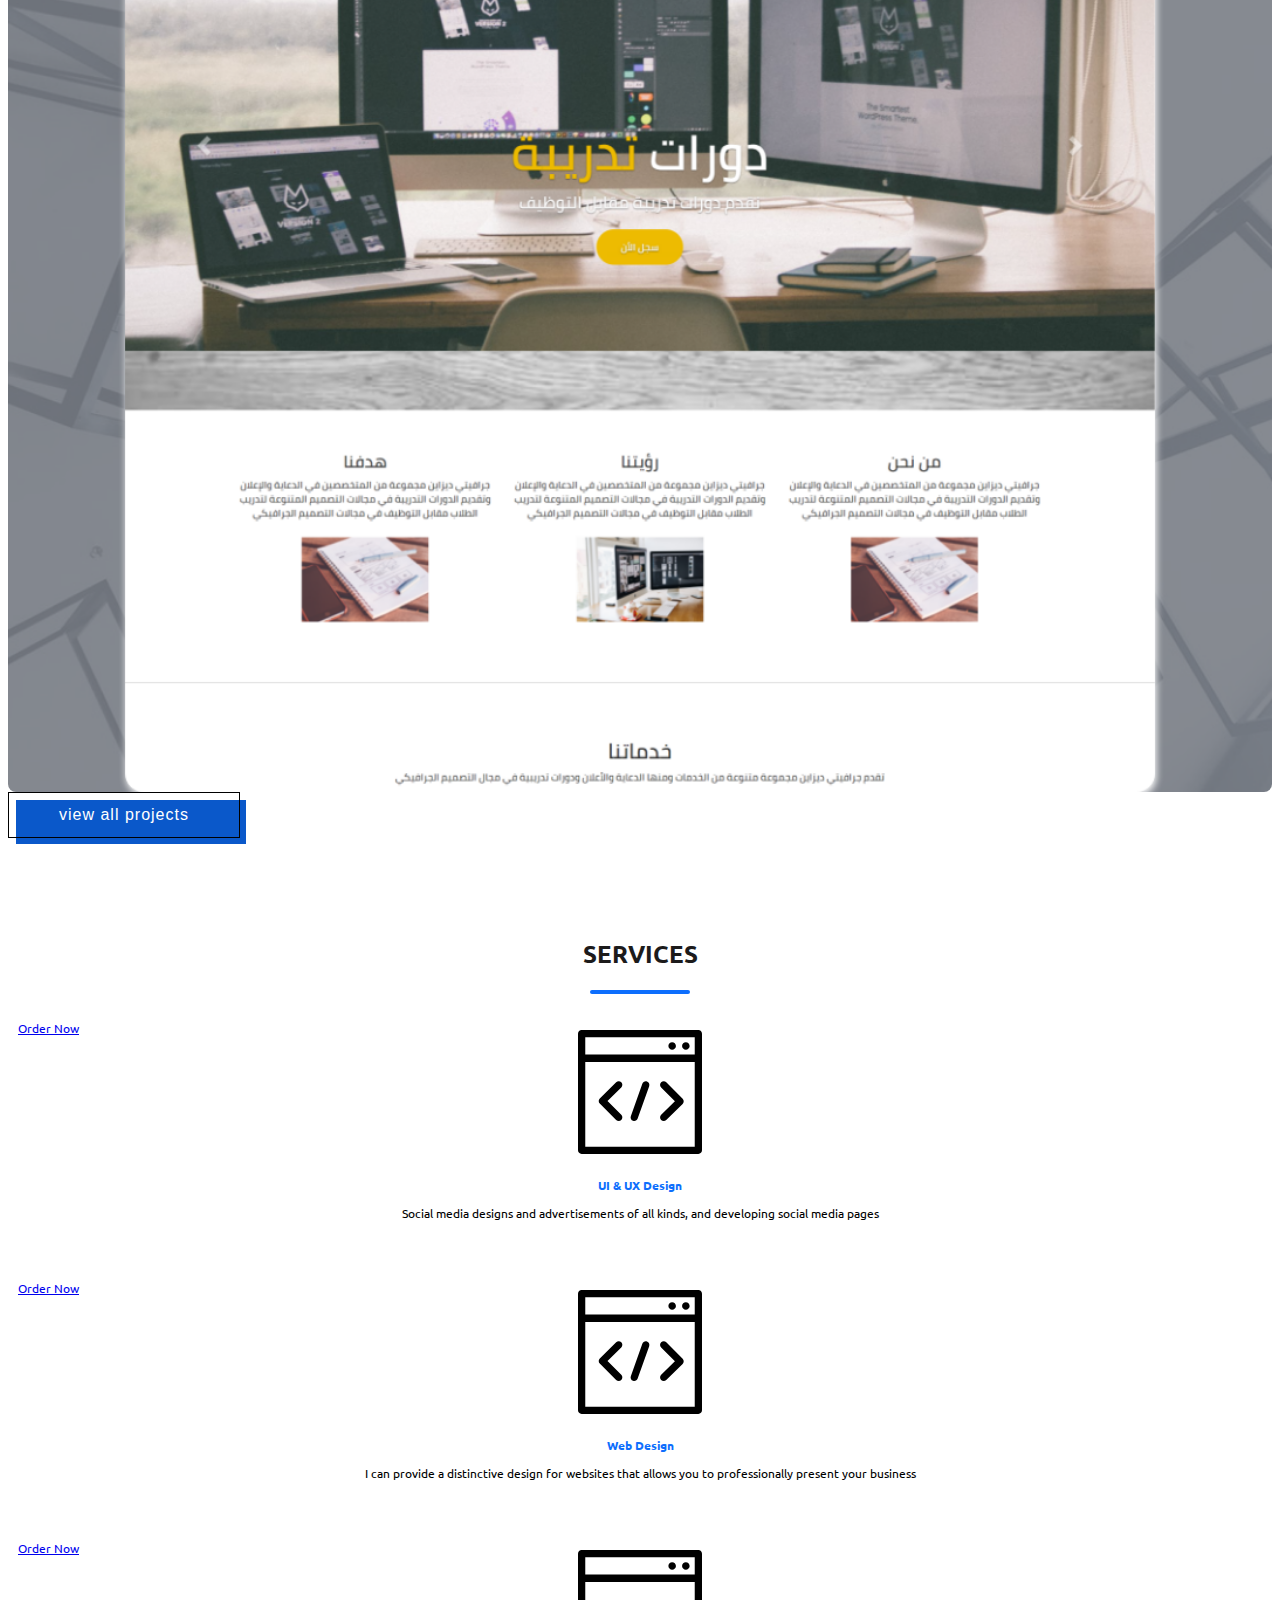
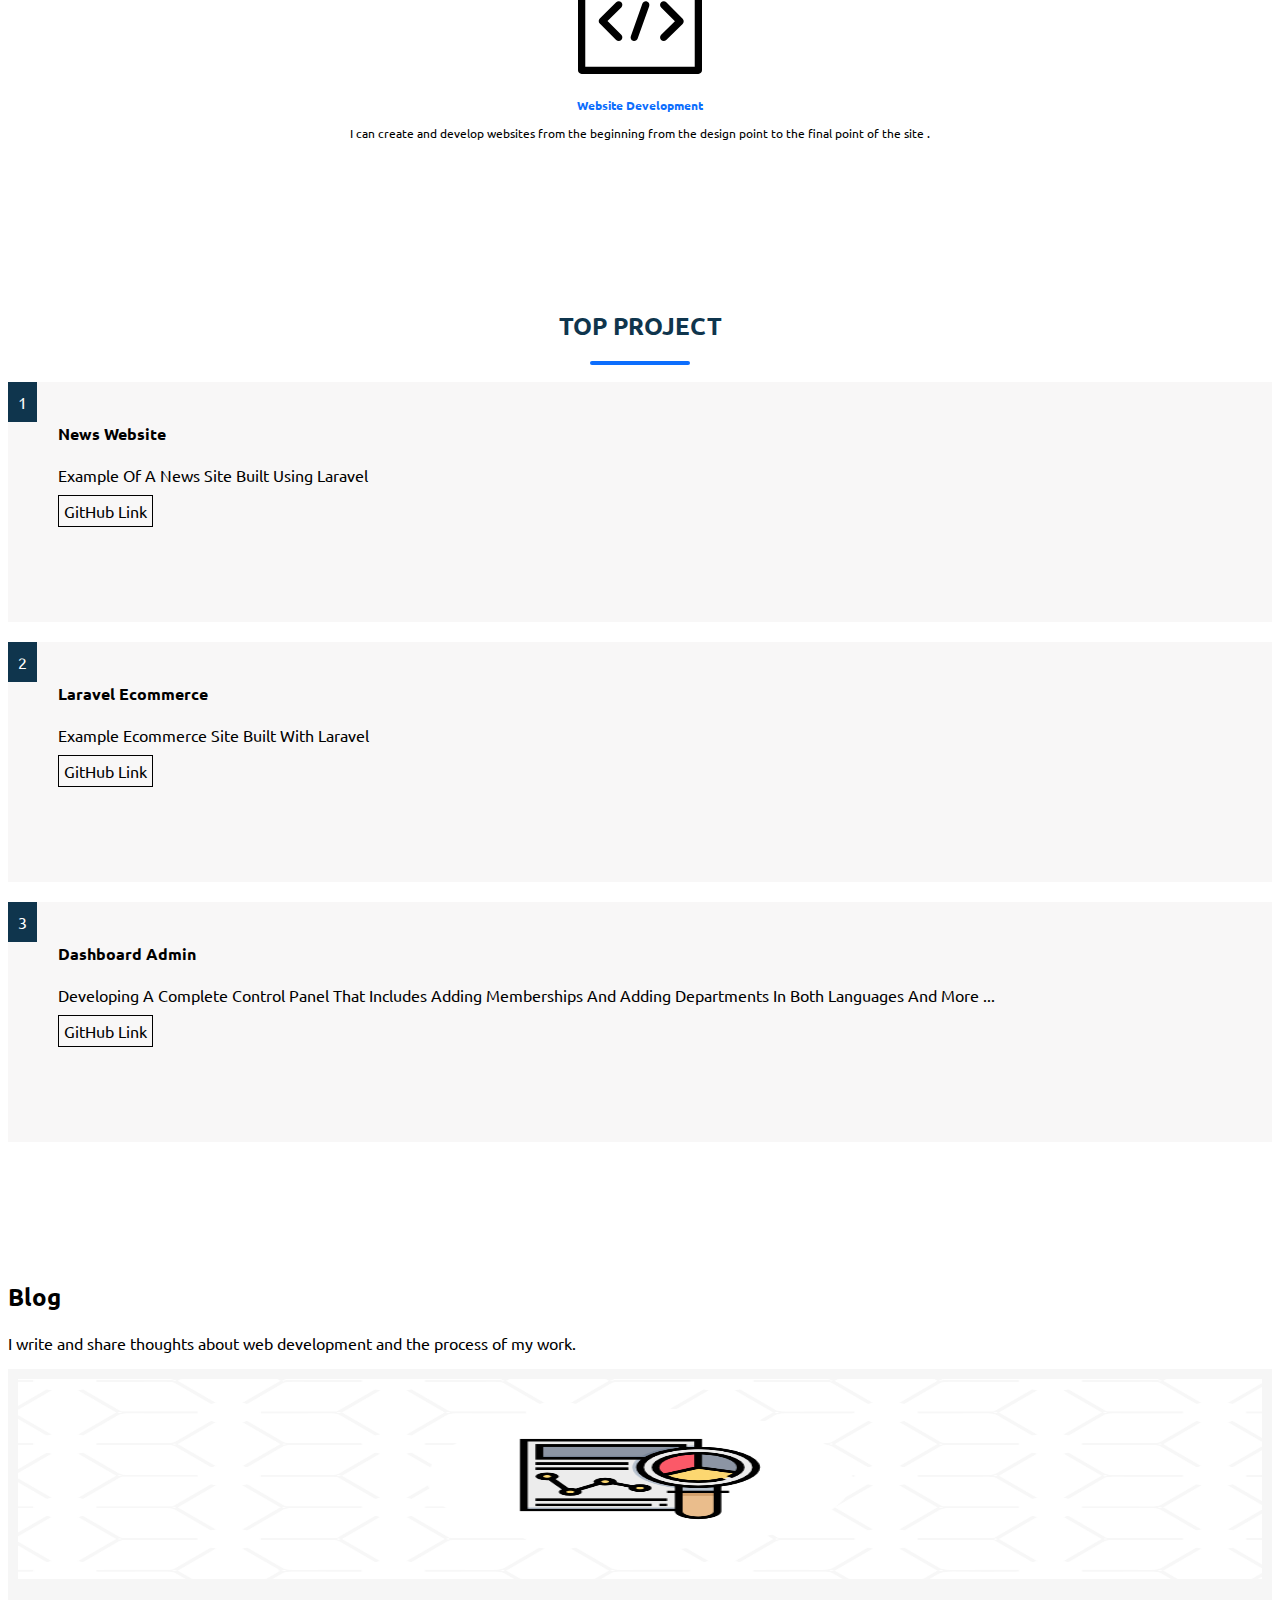
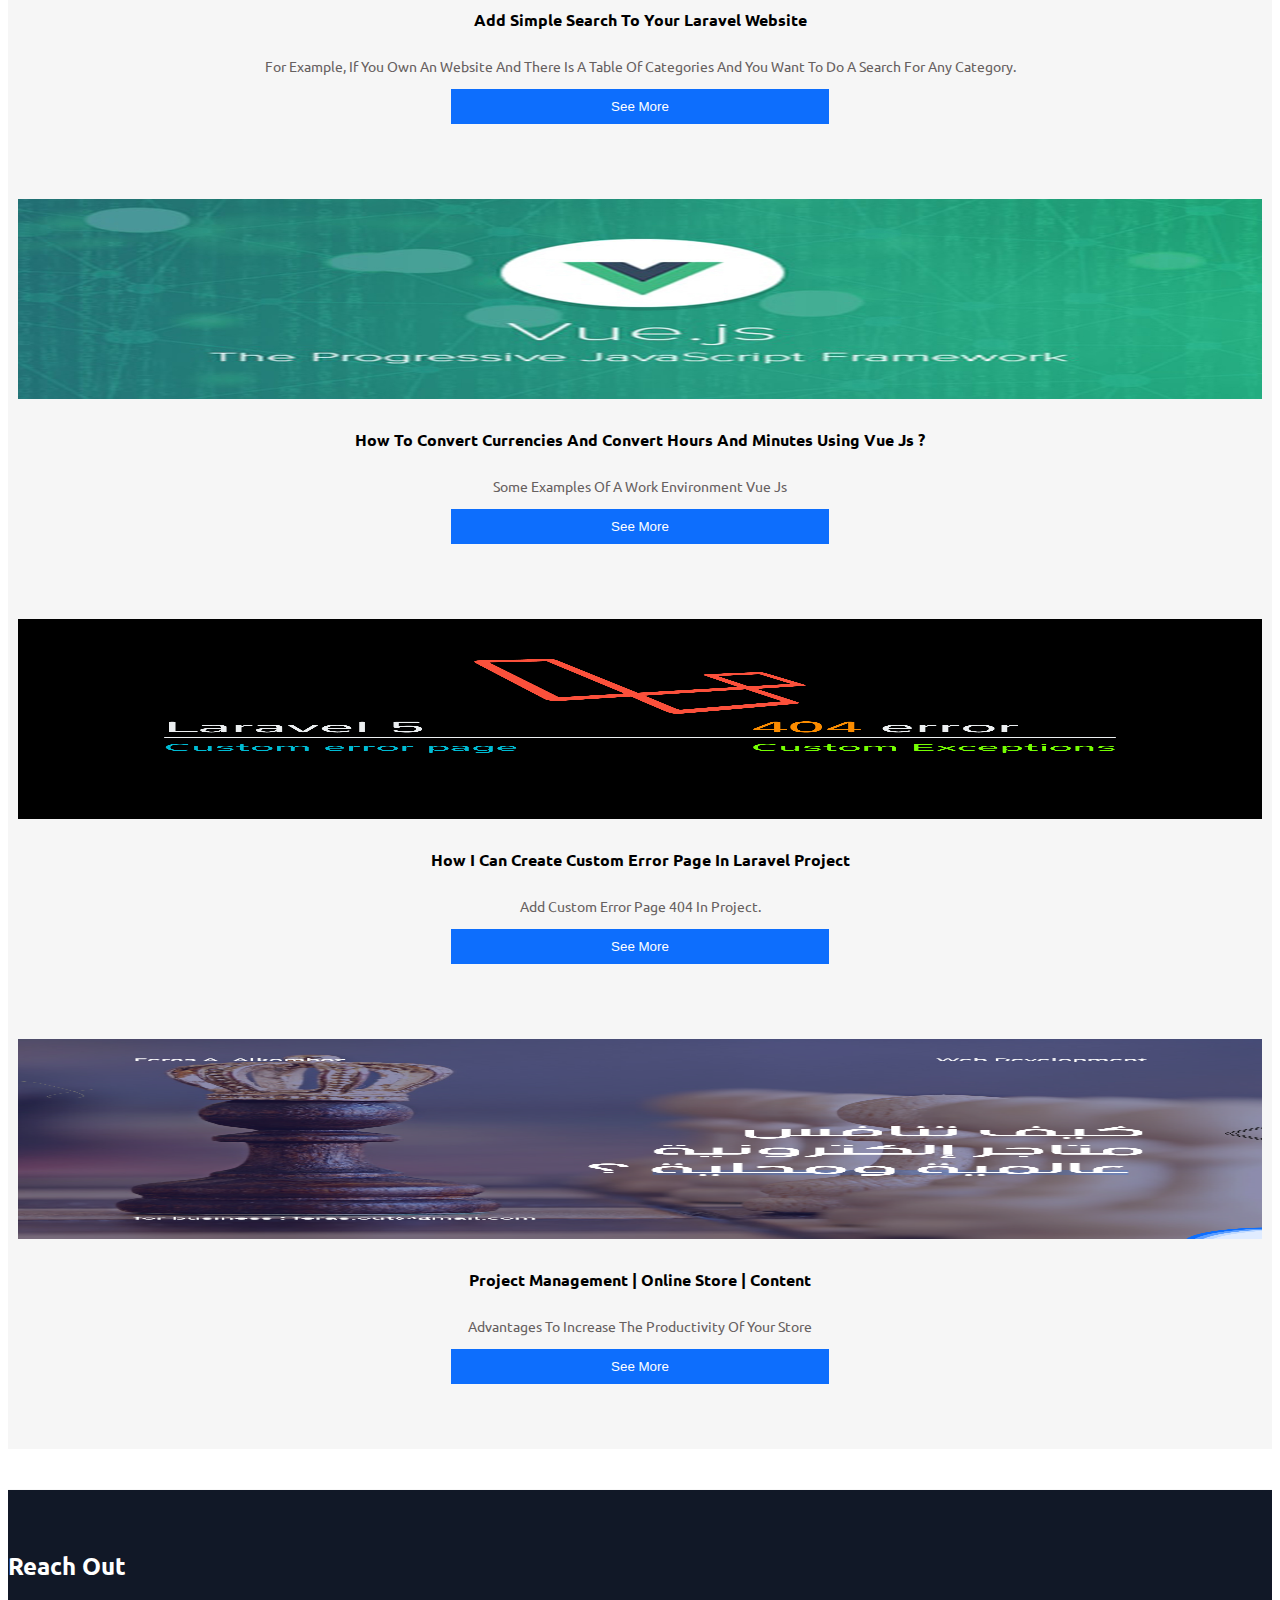
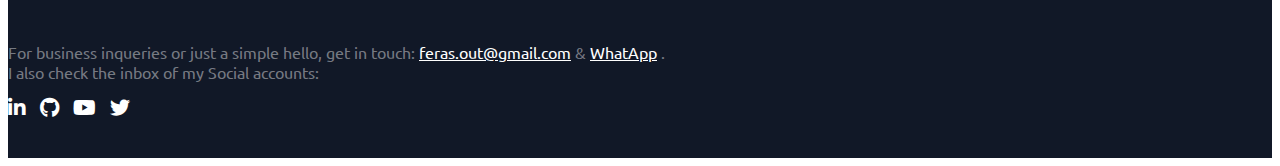
==== commit a20e4e3a: "update design" ====
--- a/index.html
+++ b/index.html
@@ -282,7 +282,7 @@
 <!-- some project  -->
 <div class="some-project">
 <div class="container">
-<h2>projects</h2>
+<h2>My Recent Work</h2>
 <span class="line"></span>
 <div class="row mb-5 mt-5">
 
--- a/css/lion.css
+++ b/css/lion.css
@@ -169,8 +169,7 @@
 .some-project .body-works:hover .overlay{
 display: block;
 opacity: .9;
-transition: all .2s ease-in;
-
+transition: all .2s .2s ease-in;
 }
 .some-project .body-works .overlay .text{
 position: absolute;
@@ -208,11 +207,12 @@
   user-select: none;
   -webkit-user-select: none;
   touch-action: manipulation;
+  color: #fff;
 }
 
 .button-52:after {
 content: "";
-background-color: #ffe54c;
+background-color: #0a58ca;
 width: 100%;
 z-index: -1;
 position: absolute;
